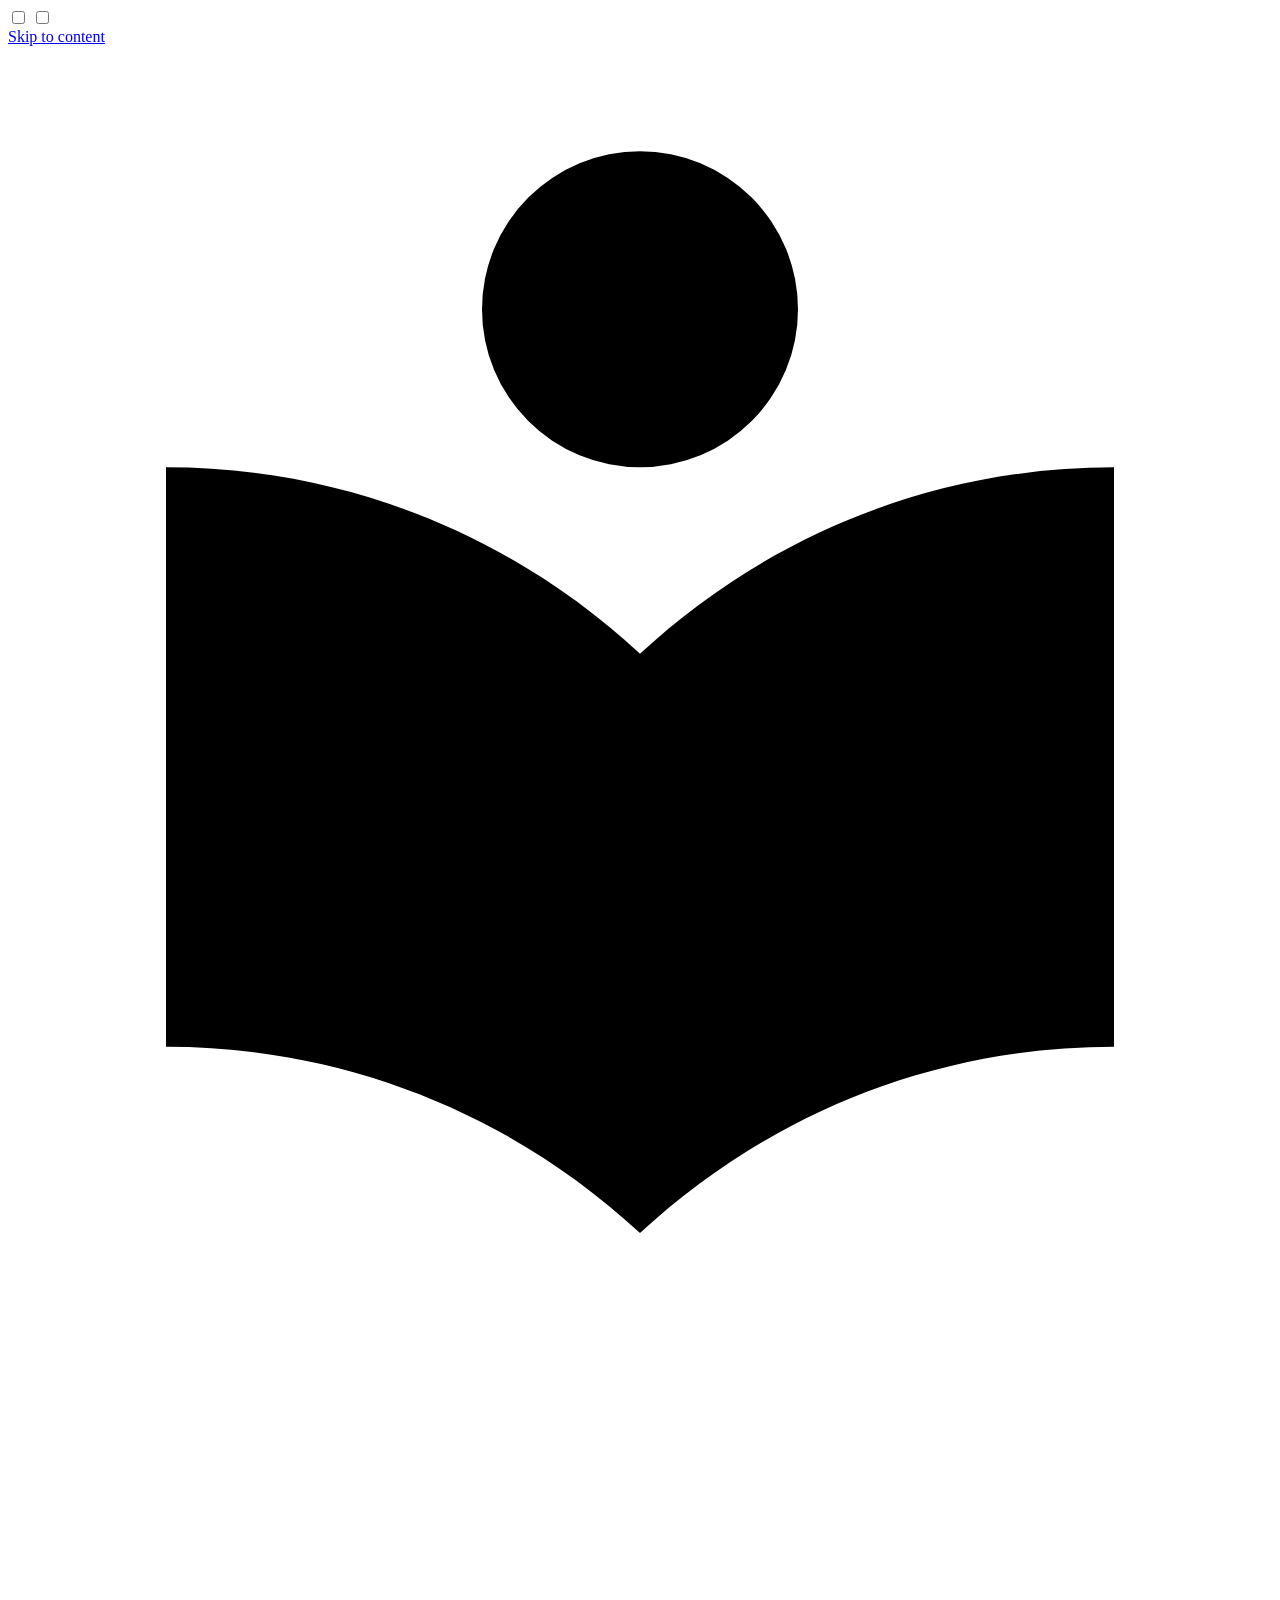
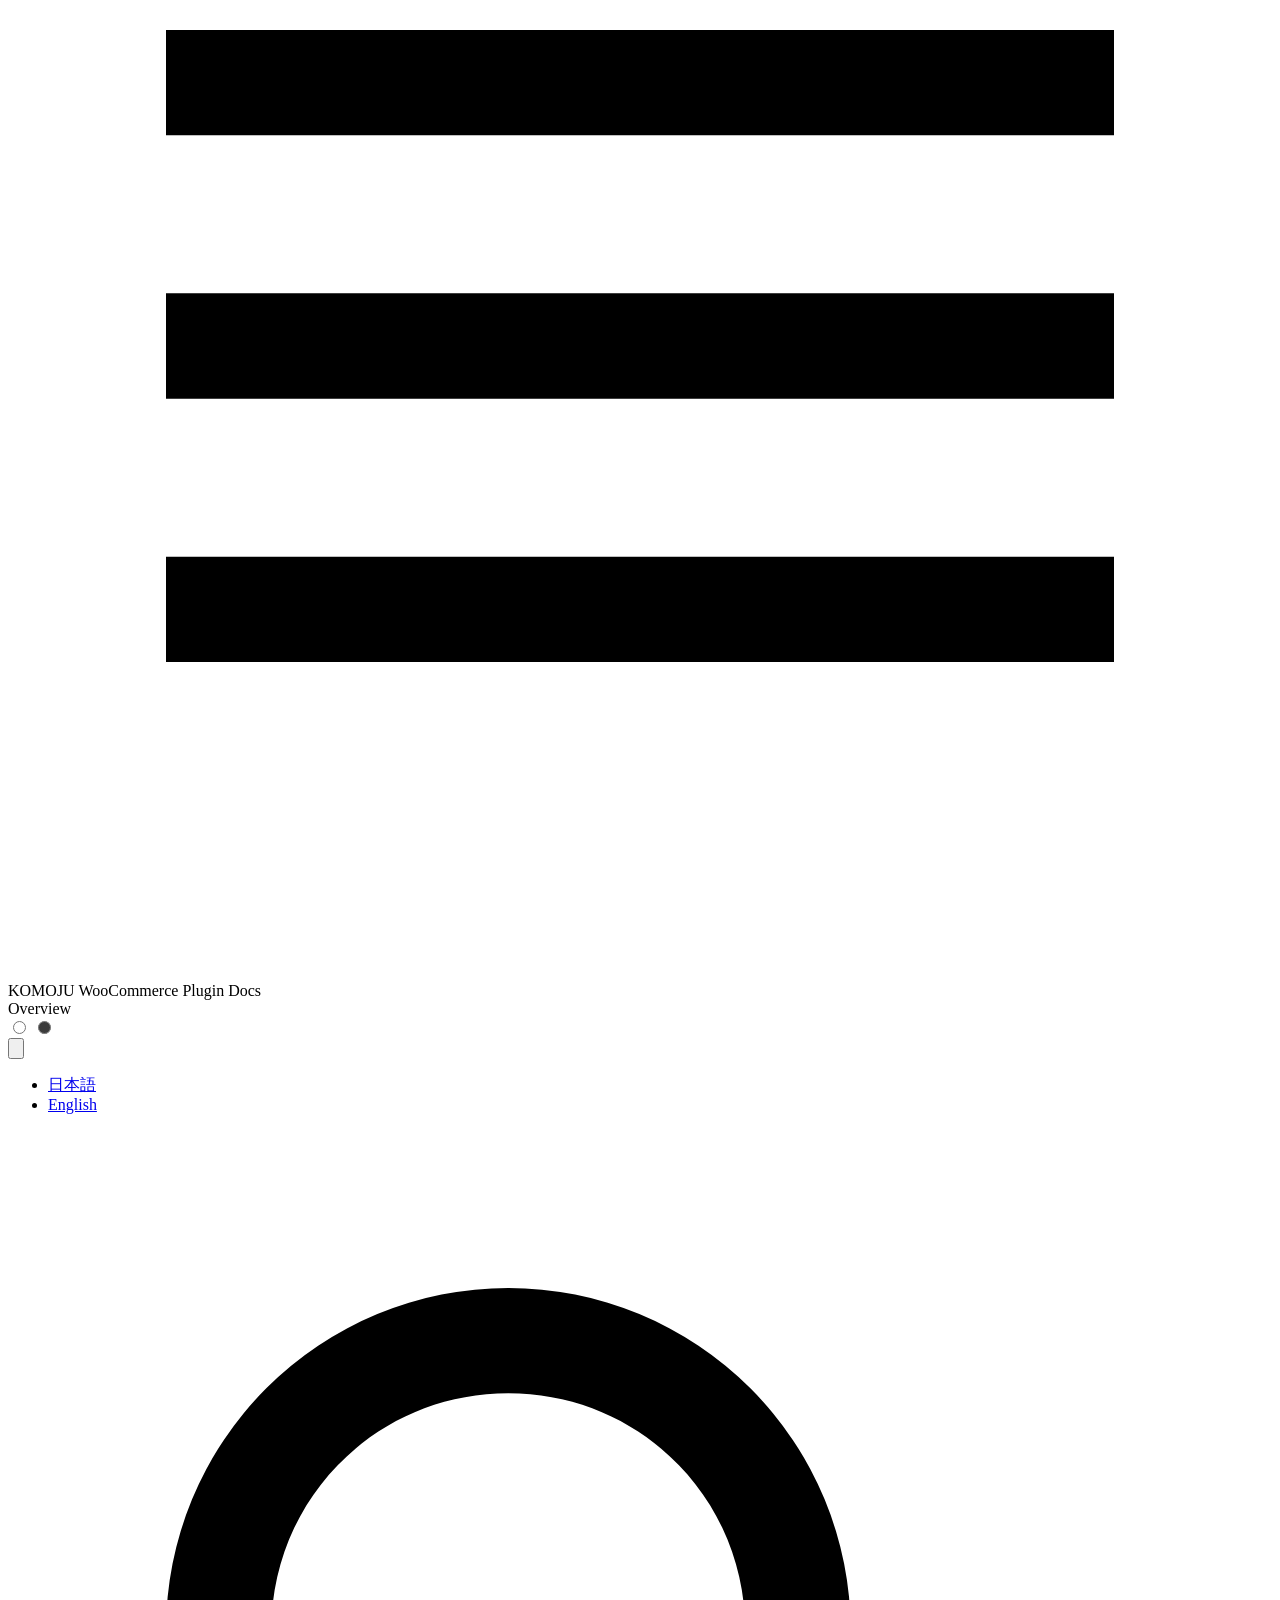
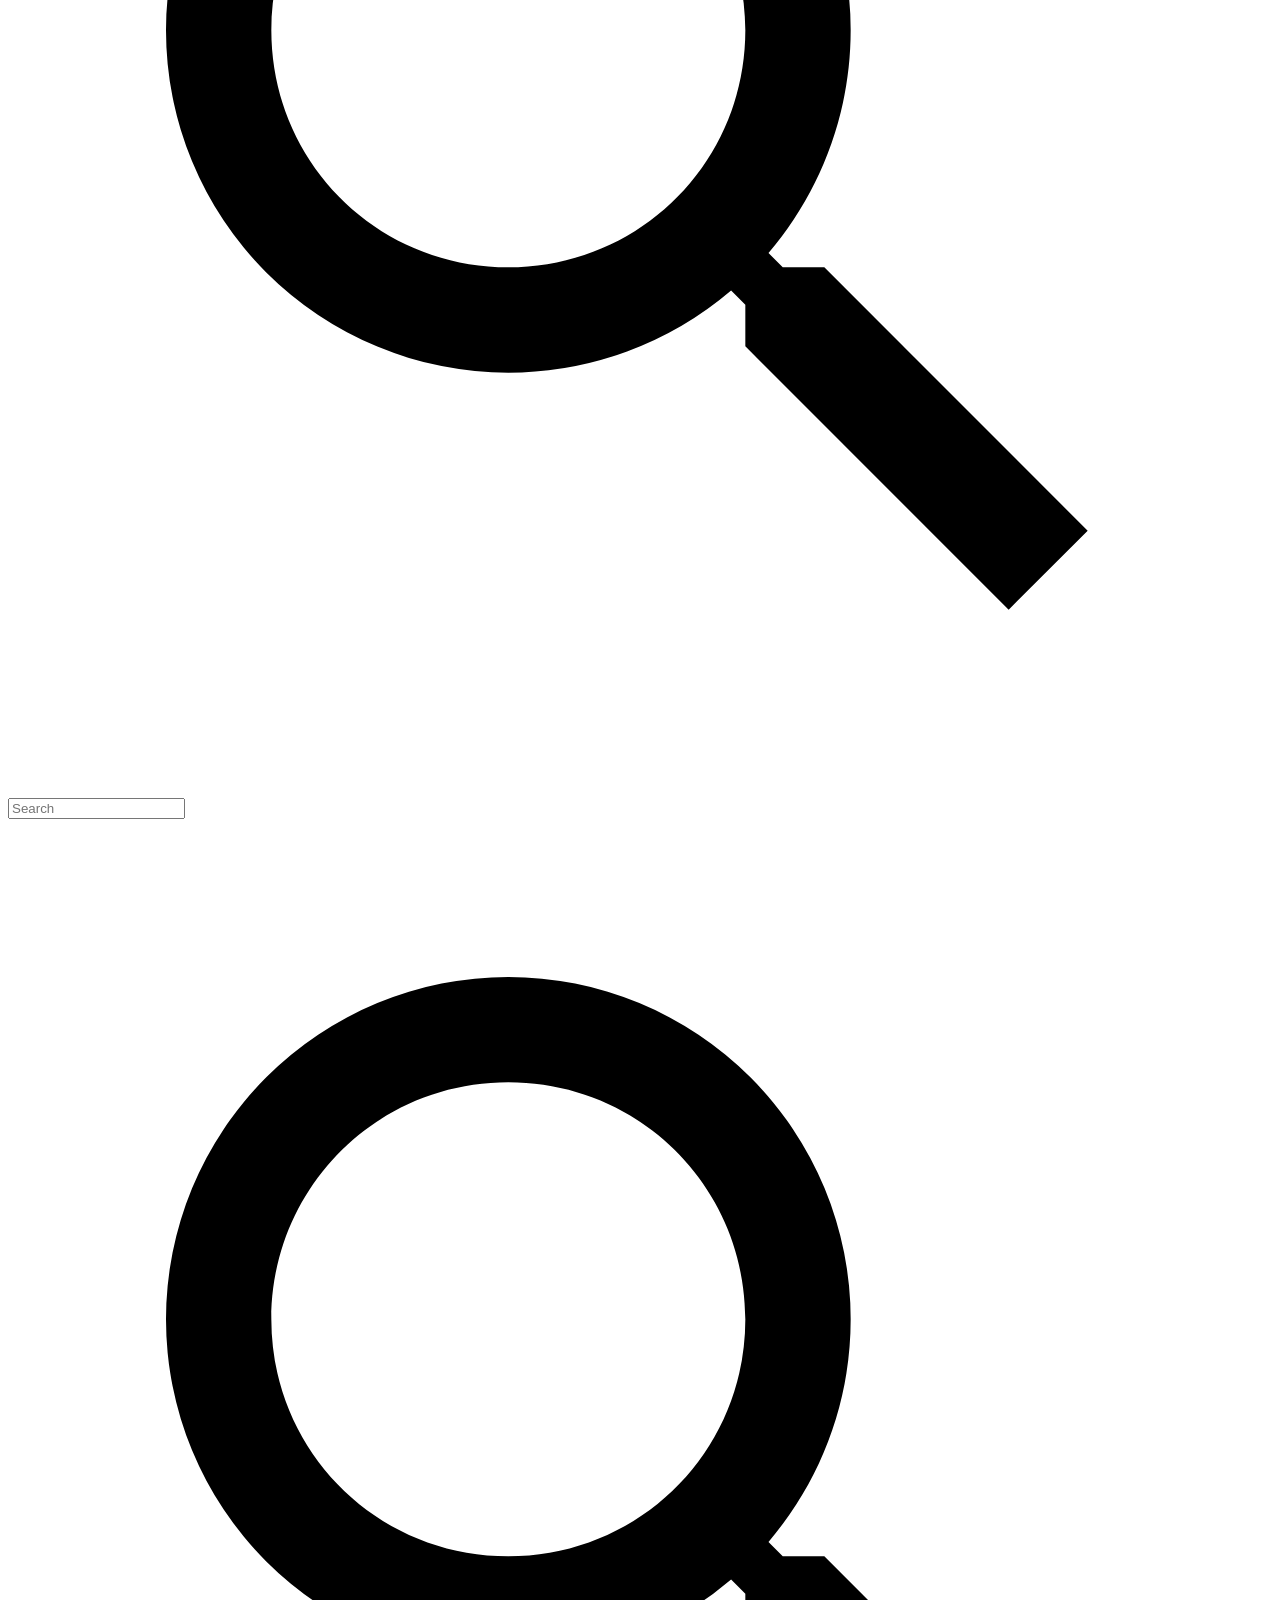
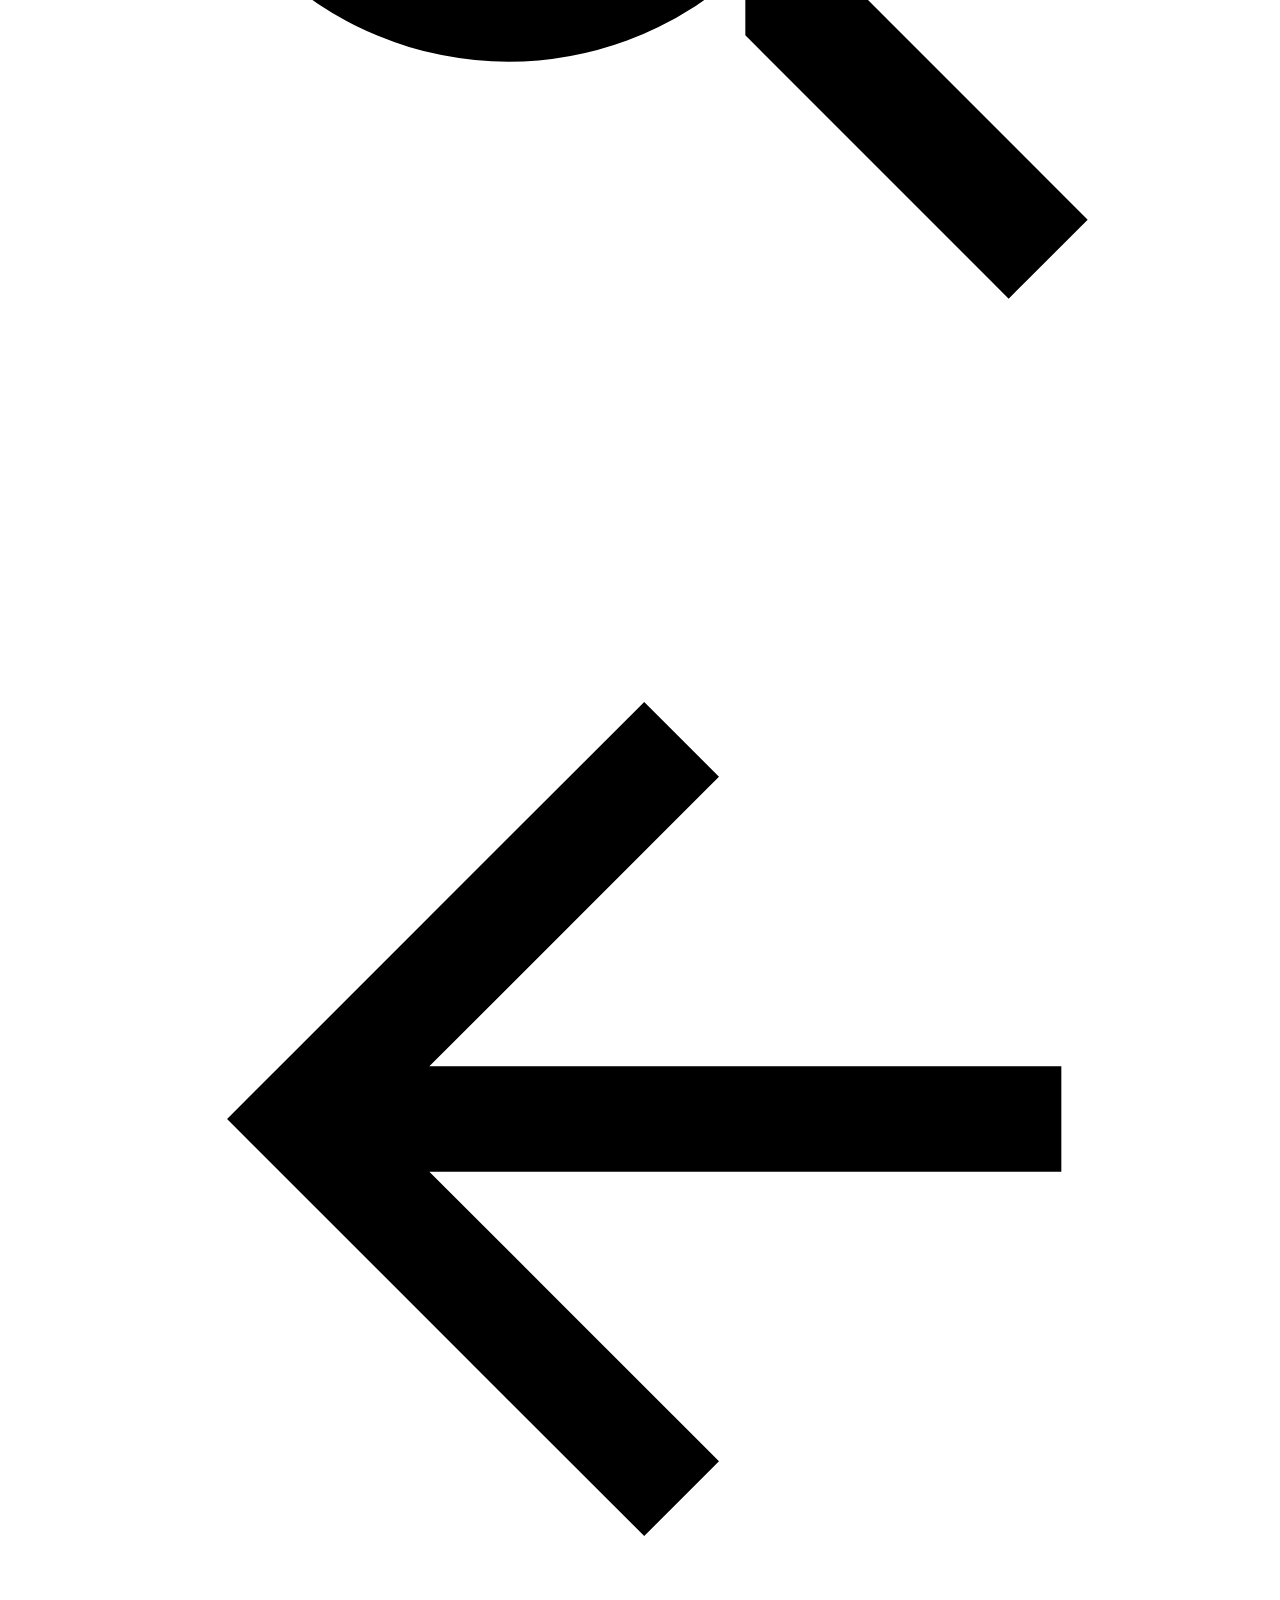
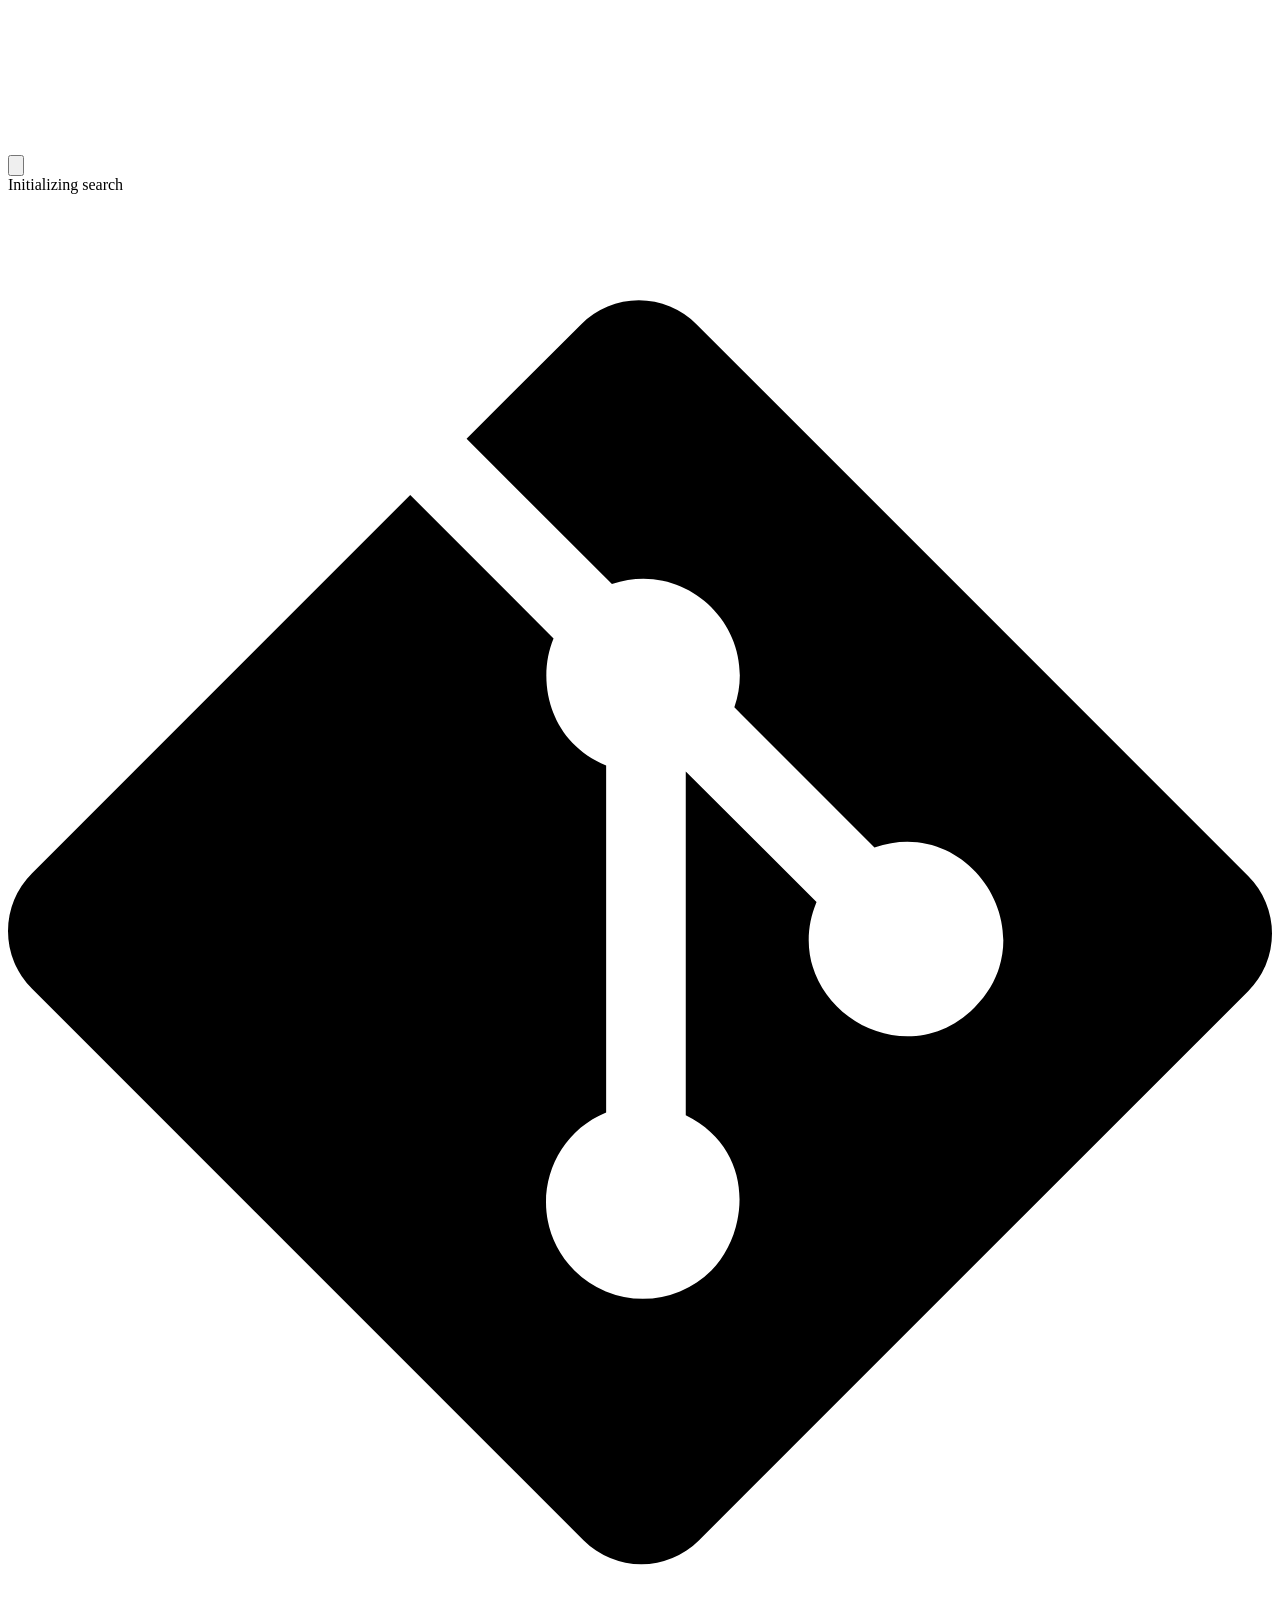
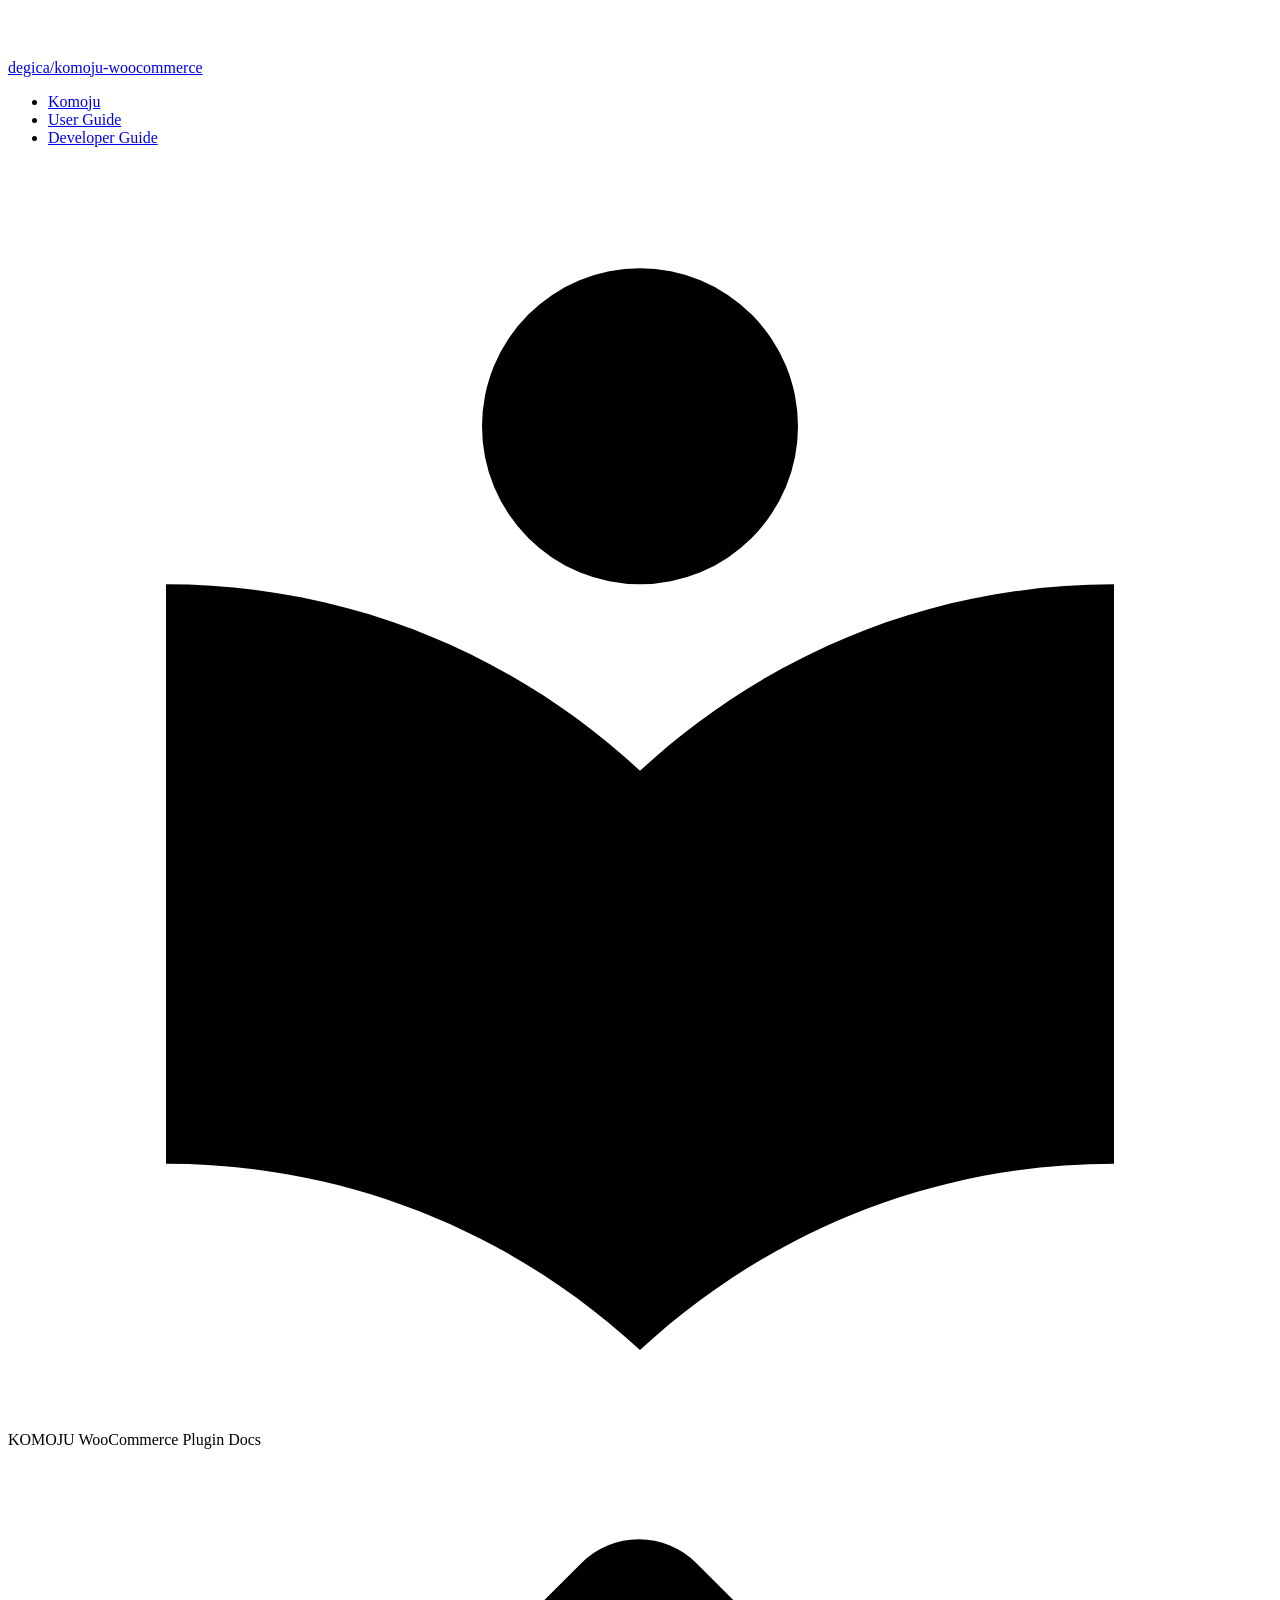
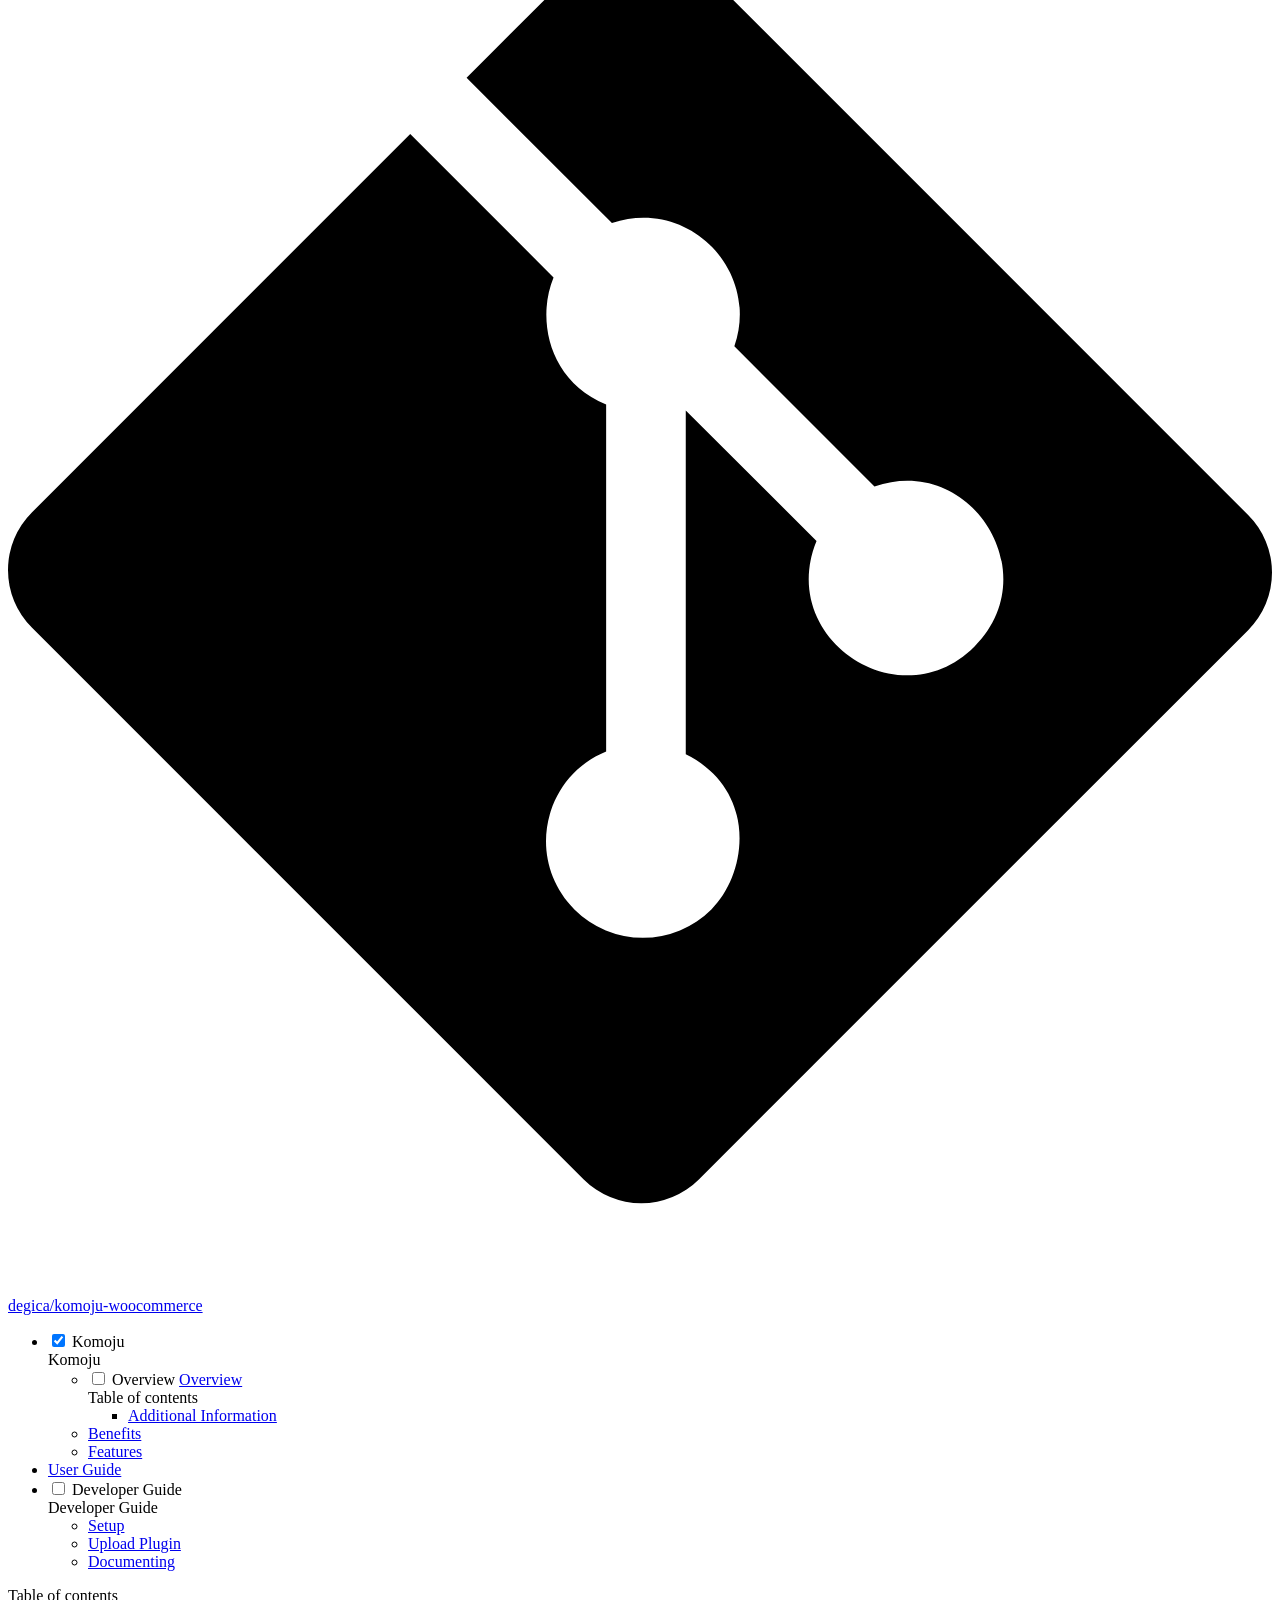
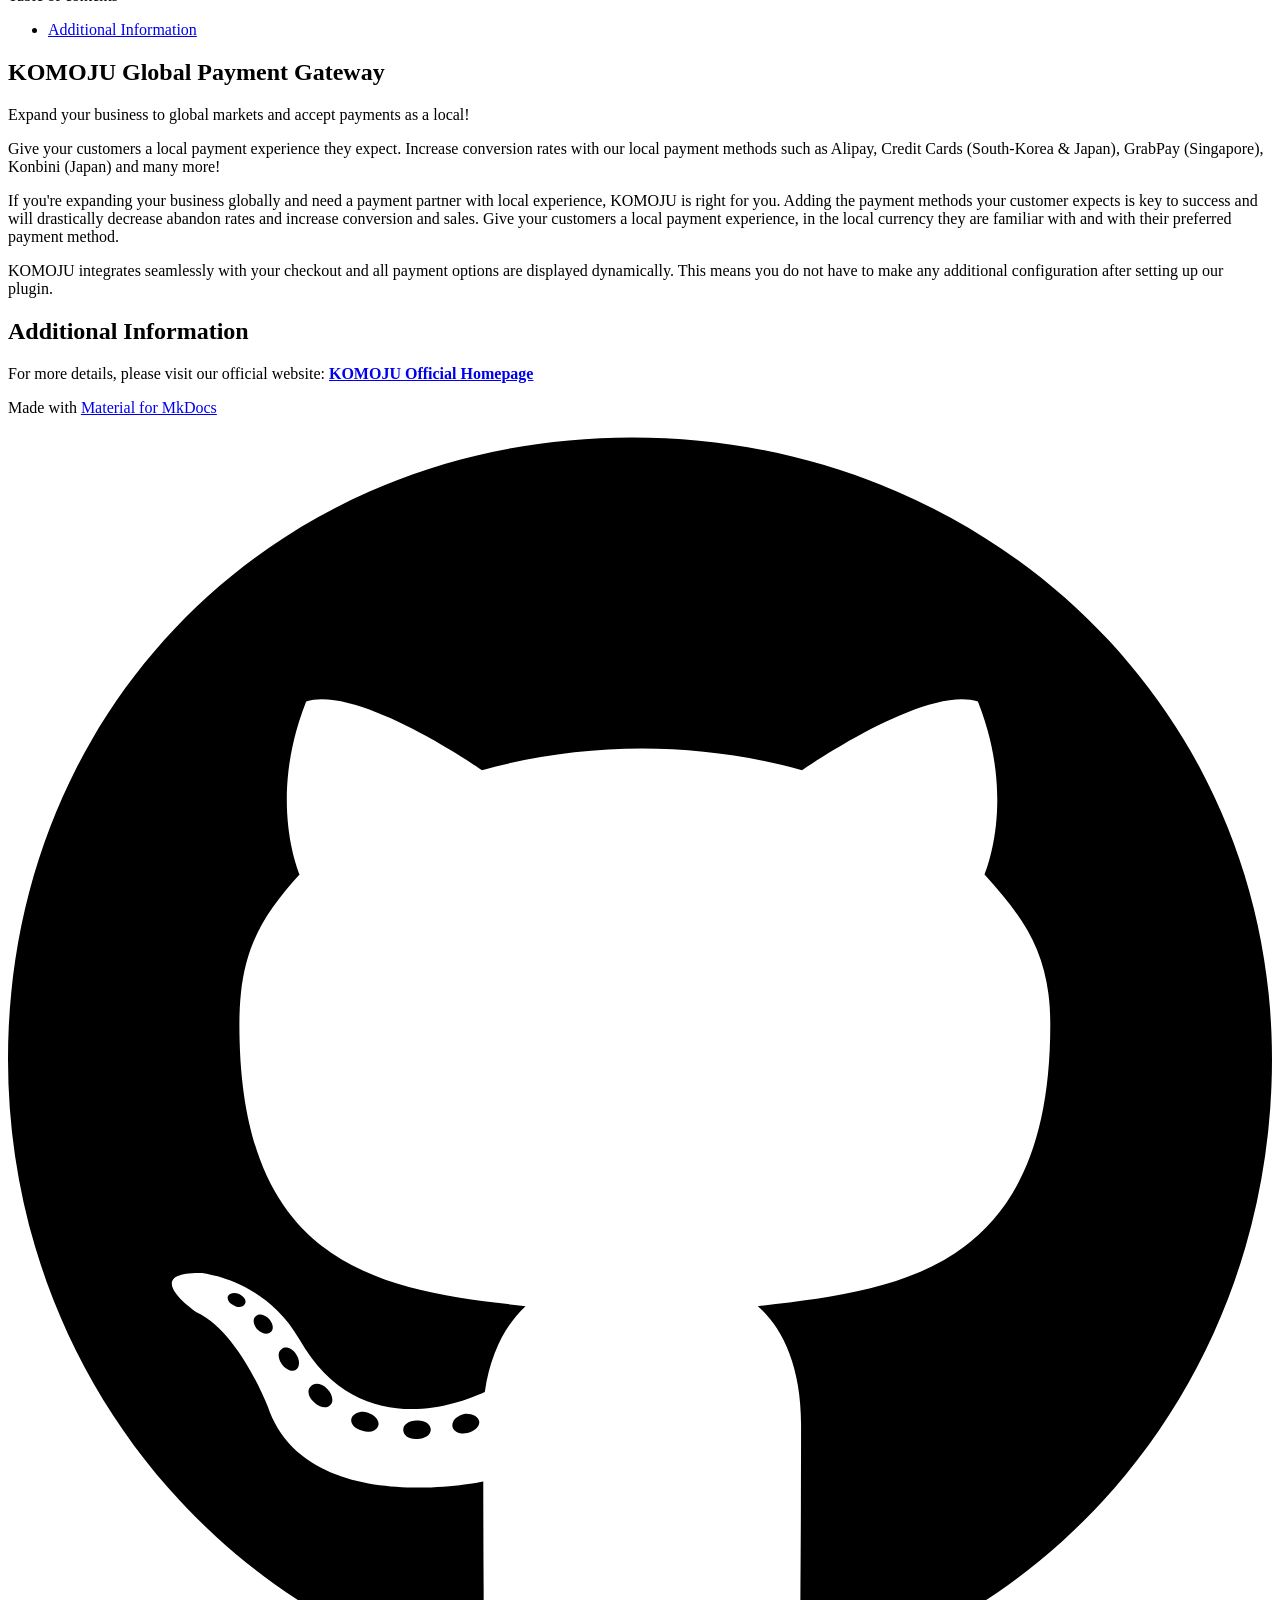
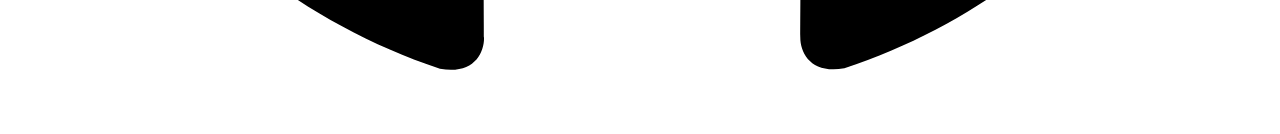
==== en/index.html @ 66b5ccc5 "Deploy docs" ====
<!doctype html>
<html lang="en" class="no-js">
  <head>
    
      <meta charset="utf-8">
      <meta name="viewport" content="width=device-width,initial-scale=1">
      
      
      
        <link rel="canonical" href="https://tech.degica.com/komoju-woocommerce/en/">
      
      
      
        <link rel="next" href="komoju/benefits/">
      
      
      <link rel="icon" href="../assets/images/favicon.png">
      <meta name="generator" content="mkdocs-1.6.1, mkdocs-material-9.6.7">
    
    
      
        <title>Overview - KOMOJU WooCommerce Plugin Docs</title>
      
    
    
      <link rel="stylesheet" href="../assets/stylesheets/main.8608ea7d.min.css">
      
        
        <link rel="stylesheet" href="../assets/stylesheets/palette.06af60db.min.css">
      
      


    
    
      
    
    
      
        
        
        <link rel="preconnect" href="https://fonts.gstatic.com" crossorigin>
        <link rel="stylesheet" href="https://fonts.googleapis.com/css?family=Roboto:300,300i,400,400i,700,700i%7CRoboto+Mono:400,400i,700,700i&display=fallback">
        <style>:root{--md-text-font:"Roboto";--md-code-font:"Roboto Mono"}</style>
      
    
    
    <script>__md_scope=new URL("..",location),__md_hash=e=>[...e].reduce(((e,_)=>(e<<5)-e+_.charCodeAt(0)),0),__md_get=(e,_=localStorage,t=__md_scope)=>JSON.parse(_.getItem(t.pathname+"."+e)),__md_set=(e,_,t=localStorage,a=__md_scope)=>{try{t.setItem(a.pathname+"."+e,JSON.stringify(_))}catch(e){}}</script>
    
      

    
    
    
  </head>
  
  
    
    
      
    
    
    
    
    <body dir="ltr" data-md-color-scheme="default" data-md-color-primary="indigo" data-md-color-accent="indigo">
  
    
    <input class="md-toggle" data-md-toggle="drawer" type="checkbox" id="__drawer" autocomplete="off">
    <input class="md-toggle" data-md-toggle="search" type="checkbox" id="__search" autocomplete="off">
    <label class="md-overlay" for="__drawer"></label>
    <div data-md-component="skip">
      
        
        <a href="#komoju-global-payment-gateway" class="md-skip">
          Skip to content
        </a>
      
    </div>
    <div data-md-component="announce">
      
    </div>
    
    
      

<header class="md-header" data-md-component="header">
  <nav class="md-header__inner md-grid" aria-label="Header">
    <a href="./" title="KOMOJU WooCommerce Plugin Docs" class="md-header__button md-logo" aria-label="KOMOJU WooCommerce Plugin Docs" data-md-component="logo">
      
  
  <svg xmlns="http://www.w3.org/2000/svg" viewBox="0 0 24 24"><path d="M12 8a3 3 0 0 0 3-3 3 3 0 0 0-3-3 3 3 0 0 0-3 3 3 3 0 0 0 3 3m0 3.54C9.64 9.35 6.5 8 3 8v11c3.5 0 6.64 1.35 9 3.54 2.36-2.19 5.5-3.54 9-3.54V8c-3.5 0-6.64 1.35-9 3.54"/></svg>

    </a>
    <label class="md-header__button md-icon" for="__drawer">
      
      <svg xmlns="http://www.w3.org/2000/svg" viewBox="0 0 24 24"><path d="M3 6h18v2H3zm0 5h18v2H3zm0 5h18v2H3z"/></svg>
    </label>
    <div class="md-header__title" data-md-component="header-title">
      <div class="md-header__ellipsis">
        <div class="md-header__topic">
          <span class="md-ellipsis">
            KOMOJU WooCommerce Plugin Docs
          </span>
        </div>
        <div class="md-header__topic" data-md-component="header-topic">
          <span class="md-ellipsis">
            
              Overview
            
          </span>
        </div>
      </div>
    </div>
    
      
        <form class="md-header__option" data-md-component="palette">
  
    
    
    
    <input class="md-option" data-md-color-media="(prefers-color-scheme: light)" data-md-color-scheme="default" data-md-color-primary="indigo" data-md-color-accent="indigo"  aria-label="Switch to dark mode"  type="radio" name="__palette" id="__palette_0">
    
      <label class="md-header__button md-icon" title="Switch to dark mode" for="__palette_1" hidden>
        <svg xmlns="http://www.w3.org/2000/svg" viewBox="0 0 24 24"><path d="M12 8a4 4 0 0 0-4 4 4 4 0 0 0 4 4 4 4 0 0 0 4-4 4 4 0 0 0-4-4m0 10a6 6 0 0 1-6-6 6 6 0 0 1 6-6 6 6 0 0 1 6 6 6 6 0 0 1-6 6m8-9.31V4h-4.69L12 .69 8.69 4H4v4.69L.69 12 4 15.31V20h4.69L12 23.31 15.31 20H20v-4.69L23.31 12z"/></svg>
      </label>
    
  
    
    
    
    <input class="md-option" data-md-color-media="(prefers-color-scheme: dark)" data-md-color-scheme="slate" data-md-color-primary="indigo" data-md-color-accent="indigo"  aria-label="Switch to system preference"  type="radio" name="__palette" id="__palette_1">
    
      <label class="md-header__button md-icon" title="Switch to system preference" for="__palette_0" hidden>
        <svg xmlns="http://www.w3.org/2000/svg" viewBox="0 0 24 24"><path d="M12 18c-.89 0-1.74-.2-2.5-.55C11.56 16.5 13 14.42 13 12s-1.44-4.5-3.5-5.45C10.26 6.2 11.11 6 12 6a6 6 0 0 1 6 6 6 6 0 0 1-6 6m8-9.31V4h-4.69L12 .69 8.69 4H4v4.69L.69 12 4 15.31V20h4.69L12 23.31 15.31 20H20v-4.69L23.31 12z"/></svg>
      </label>
    
  
</form>
      
    
    
      <script>var palette=__md_get("__palette");if(palette&&palette.color){if("(prefers-color-scheme)"===palette.color.media){var media=matchMedia("(prefers-color-scheme: light)"),input=document.querySelector(media.matches?"[data-md-color-media='(prefers-color-scheme: light)']":"[data-md-color-media='(prefers-color-scheme: dark)']");palette.color.media=input.getAttribute("data-md-color-media"),palette.color.scheme=input.getAttribute("data-md-color-scheme"),palette.color.primary=input.getAttribute("data-md-color-primary"),palette.color.accent=input.getAttribute("data-md-color-accent")}for(var[key,value]of Object.entries(palette.color))document.body.setAttribute("data-md-color-"+key,value)}</script>
    
    
      <div class="md-header__option">
  <div class="md-select">
    
    <button class="md-header__button md-icon" aria-label="Select language">
      <svg xmlns="http://www.w3.org/2000/svg" viewBox="0 0 24 24"><path d="m12.87 15.07-2.54-2.51.03-.03A17.5 17.5 0 0 0 14.07 6H17V4h-7V2H8v2H1v2h11.17C11.5 7.92 10.44 9.75 9 11.35 8.07 10.32 7.3 9.19 6.69 8h-2c.73 1.63 1.73 3.17 2.98 4.56l-5.09 5.02L4 19l5-5 3.11 3.11zM18.5 10h-2L12 22h2l1.12-3h4.75L21 22h2zm-2.62 7 1.62-4.33L19.12 17z"/></svg>
    </button>
    <div class="md-select__inner">
      <ul class="md-select__list">
        
          <li class="md-select__item">
            <a href="/komoju-woocommerce/" hreflang="ja" class="md-select__link">
              日本語
            </a>
          </li>
        
          <li class="md-select__item">
            <a href="/komoju-woocommerce/en/" hreflang="en" class="md-select__link">
              English
            </a>
          </li>
        
      </ul>
    </div>
  </div>
</div>
    
    
      <label class="md-header__button md-icon" for="__search">
        
        <svg xmlns="http://www.w3.org/2000/svg" viewBox="0 0 24 24"><path d="M9.5 3A6.5 6.5 0 0 1 16 9.5c0 1.61-.59 3.09-1.56 4.23l.27.27h.79l5 5-1.5 1.5-5-5v-.79l-.27-.27A6.52 6.52 0 0 1 9.5 16 6.5 6.5 0 0 1 3 9.5 6.5 6.5 0 0 1 9.5 3m0 2C7 5 5 7 5 9.5S7 14 9.5 14 14 12 14 9.5 12 5 9.5 5"/></svg>
      </label>
      <div class="md-search" data-md-component="search" role="dialog">
  <label class="md-search__overlay" for="__search"></label>
  <div class="md-search__inner" role="search">
    <form class="md-search__form" name="search">
      <input type="text" class="md-search__input" name="query" aria-label="Search" placeholder="Search" autocapitalize="off" autocorrect="off" autocomplete="off" spellcheck="false" data-md-component="search-query" required>
      <label class="md-search__icon md-icon" for="__search">
        
        <svg xmlns="http://www.w3.org/2000/svg" viewBox="0 0 24 24"><path d="M9.5 3A6.5 6.5 0 0 1 16 9.5c0 1.61-.59 3.09-1.56 4.23l.27.27h.79l5 5-1.5 1.5-5-5v-.79l-.27-.27A6.52 6.52 0 0 1 9.5 16 6.5 6.5 0 0 1 3 9.5 6.5 6.5 0 0 1 9.5 3m0 2C7 5 5 7 5 9.5S7 14 9.5 14 14 12 14 9.5 12 5 9.5 5"/></svg>
        
        <svg xmlns="http://www.w3.org/2000/svg" viewBox="0 0 24 24"><path d="M20 11v2H8l5.5 5.5-1.42 1.42L4.16 12l7.92-7.92L13.5 5.5 8 11z"/></svg>
      </label>
      <nav class="md-search__options" aria-label="Search">
        
        <button type="reset" class="md-search__icon md-icon" title="Clear" aria-label="Clear" tabindex="-1">
          
          <svg xmlns="http://www.w3.org/2000/svg" viewBox="0 0 24 24"><path d="M19 6.41 17.59 5 12 10.59 6.41 5 5 6.41 10.59 12 5 17.59 6.41 19 12 13.41 17.59 19 19 17.59 13.41 12z"/></svg>
        </button>
      </nav>
      
        <div class="md-search__suggest" data-md-component="search-suggest"></div>
      
    </form>
    <div class="md-search__output">
      <div class="md-search__scrollwrap" tabindex="0" data-md-scrollfix>
        <div class="md-search-result" data-md-component="search-result">
          <div class="md-search-result__meta">
            Initializing search
          </div>
          <ol class="md-search-result__list" role="presentation"></ol>
        </div>
      </div>
    </div>
  </div>
</div>
    
    
      <div class="md-header__source">
        <a href="https://github.com/degica/komoju-woocommerce" title="Go to repository" class="md-source" data-md-component="source">
  <div class="md-source__icon md-icon">
    
    <svg xmlns="http://www.w3.org/2000/svg" viewBox="0 0 448 512"><!--! Font Awesome Free 6.7.2 by @fontawesome - https://fontawesome.com License - https://fontawesome.com/license/free (Icons: CC BY 4.0, Fonts: SIL OFL 1.1, Code: MIT License) Copyright 2024 Fonticons, Inc.--><path d="M439.55 236.05 244 40.45a28.87 28.87 0 0 0-40.81 0l-40.66 40.63 51.52 51.52c27.06-9.14 52.68 16.77 43.39 43.68l49.66 49.66c34.23-11.8 61.18 31 35.47 56.69-26.49 26.49-70.21-2.87-56-37.34L240.22 199v121.85c25.3 12.54 22.26 41.85 9.08 55a34.34 34.34 0 0 1-48.55 0c-17.57-17.6-11.07-46.91 11.25-56v-123c-20.8-8.51-24.6-30.74-18.64-45L142.57 101 8.45 235.14a28.86 28.86 0 0 0 0 40.81l195.61 195.6a28.86 28.86 0 0 0 40.8 0l194.69-194.69a28.86 28.86 0 0 0 0-40.81"/></svg>
  </div>
  <div class="md-source__repository">
    degica/komoju-woocommerce
  </div>
</a>
      </div>
    
  </nav>
  
</header>
    
    <div class="md-container" data-md-component="container">
      
      
        
          
            
<nav class="md-tabs" aria-label="Tabs" data-md-component="tabs">
  <div class="md-grid">
    <ul class="md-tabs__list">
      
        
  
  
    
  
  
    
    
      <li class="md-tabs__item md-tabs__item--active">
        <a href="./" class="md-tabs__link">
          
  
  Komoju

        </a>
      </li>
    
  

      
        
  
  
  
    <li class="md-tabs__item">
      <a href="user_guide/getting_started/" class="md-tabs__link">
        
  
    
  
  User Guide

      </a>
    </li>
  

      
        
  
  
  
    
    
      <li class="md-tabs__item">
        <a href="developer_guide/dev_setup/" class="md-tabs__link">
          
  
  Developer Guide

        </a>
      </li>
    
  

      
    </ul>
  </div>
</nav>
          
        
      
      <main class="md-main" data-md-component="main">
        <div class="md-main__inner md-grid">
          
            
              
              <div class="md-sidebar md-sidebar--primary" data-md-component="sidebar" data-md-type="navigation" >
                <div class="md-sidebar__scrollwrap">
                  <div class="md-sidebar__inner">
                    


  


<nav class="md-nav md-nav--primary md-nav--lifted" aria-label="Navigation" data-md-level="0">
  <label class="md-nav__title" for="__drawer">
    <a href="./" title="KOMOJU WooCommerce Plugin Docs" class="md-nav__button md-logo" aria-label="KOMOJU WooCommerce Plugin Docs" data-md-component="logo">
      
  
  <svg xmlns="http://www.w3.org/2000/svg" viewBox="0 0 24 24"><path d="M12 8a3 3 0 0 0 3-3 3 3 0 0 0-3-3 3 3 0 0 0-3 3 3 3 0 0 0 3 3m0 3.54C9.64 9.35 6.5 8 3 8v11c3.5 0 6.64 1.35 9 3.54 2.36-2.19 5.5-3.54 9-3.54V8c-3.5 0-6.64 1.35-9 3.54"/></svg>

    </a>
    KOMOJU WooCommerce Plugin Docs
  </label>
  
    <div class="md-nav__source">
      <a href="https://github.com/degica/komoju-woocommerce" title="Go to repository" class="md-source" data-md-component="source">
  <div class="md-source__icon md-icon">
    
    <svg xmlns="http://www.w3.org/2000/svg" viewBox="0 0 448 512"><!--! Font Awesome Free 6.7.2 by @fontawesome - https://fontawesome.com License - https://fontawesome.com/license/free (Icons: CC BY 4.0, Fonts: SIL OFL 1.1, Code: MIT License) Copyright 2024 Fonticons, Inc.--><path d="M439.55 236.05 244 40.45a28.87 28.87 0 0 0-40.81 0l-40.66 40.63 51.52 51.52c27.06-9.14 52.68 16.77 43.39 43.68l49.66 49.66c34.23-11.8 61.18 31 35.47 56.69-26.49 26.49-70.21-2.87-56-37.34L240.22 199v121.85c25.3 12.54 22.26 41.85 9.08 55a34.34 34.34 0 0 1-48.55 0c-17.57-17.6-11.07-46.91 11.25-56v-123c-20.8-8.51-24.6-30.74-18.64-45L142.57 101 8.45 235.14a28.86 28.86 0 0 0 0 40.81l195.61 195.6a28.86 28.86 0 0 0 40.8 0l194.69-194.69a28.86 28.86 0 0 0 0-40.81"/></svg>
  </div>
  <div class="md-source__repository">
    degica/komoju-woocommerce
  </div>
</a>
    </div>
  
  <ul class="md-nav__list" data-md-scrollfix>
    
      
      
  
  
    
  
  
  
    
    
    
      
        
        
      
      
    
    
    <li class="md-nav__item md-nav__item--active md-nav__item--section md-nav__item--nested">
      
        
        
        <input class="md-nav__toggle md-toggle " type="checkbox" id="__nav_1" checked>
        
          
          <label class="md-nav__link" for="__nav_1" id="__nav_1_label" tabindex="">
            
  
  <span class="md-ellipsis">
    Komoju
    
  </span>
  

            <span class="md-nav__icon md-icon"></span>
          </label>
        
        <nav class="md-nav" data-md-level="1" aria-labelledby="__nav_1_label" aria-expanded="true">
          <label class="md-nav__title" for="__nav_1">
            <span class="md-nav__icon md-icon"></span>
            Komoju
          </label>
          <ul class="md-nav__list" data-md-scrollfix>
            
              
                
  
  
    
  
  
  
    <li class="md-nav__item md-nav__item--active">
      
      <input class="md-nav__toggle md-toggle" type="checkbox" id="__toc">
      
      
        
      
      
        <label class="md-nav__link md-nav__link--active" for="__toc">
          
  
  <span class="md-ellipsis">
    Overview
    
  </span>
  

          <span class="md-nav__icon md-icon"></span>
        </label>
      
      <a href="./" class="md-nav__link md-nav__link--active">
        
  
  <span class="md-ellipsis">
    Overview
    
  </span>
  

      </a>
      
        

<nav class="md-nav md-nav--secondary" aria-label="Table of contents">
  
  
  
    
  
  
    <label class="md-nav__title" for="__toc">
      <span class="md-nav__icon md-icon"></span>
      Table of contents
    </label>
    <ul class="md-nav__list" data-md-component="toc" data-md-scrollfix>
      
        <li class="md-nav__item">
  <a href="#additional-information" class="md-nav__link">
    <span class="md-ellipsis">
      Additional Information
    </span>
  </a>
  
</li>
      
    </ul>
  
</nav>
      
    </li>
  

              
            
              
                
  
  
  
  
    <li class="md-nav__item">
      <a href="komoju/benefits/" class="md-nav__link">
        
  
  <span class="md-ellipsis">
    Benefits
    
  </span>
  

      </a>
    </li>
  

              
            
              
                
  
  
  
  
    <li class="md-nav__item">
      <a href="komoju/features/" class="md-nav__link">
        
  
  <span class="md-ellipsis">
    Features
    
  </span>
  

      </a>
    </li>
  

              
            
          </ul>
        </nav>
      
    </li>
  

    
      
      
  
  
  
  
    <li class="md-nav__item">
      <a href="user_guide/getting_started/" class="md-nav__link">
        
  
  <span class="md-ellipsis">
    User Guide
    
  </span>
  

      </a>
    </li>
  

    
      
      
  
  
  
  
    
    
    
      
      
    
    
    <li class="md-nav__item md-nav__item--nested">
      
        
        
        <input class="md-nav__toggle md-toggle " type="checkbox" id="__nav_3" >
        
          
          <label class="md-nav__link" for="__nav_3" id="__nav_3_label" tabindex="0">
            
  
  <span class="md-ellipsis">
    Developer Guide
    
  </span>
  

            <span class="md-nav__icon md-icon"></span>
          </label>
        
        <nav class="md-nav" data-md-level="1" aria-labelledby="__nav_3_label" aria-expanded="false">
          <label class="md-nav__title" for="__nav_3">
            <span class="md-nav__icon md-icon"></span>
            Developer Guide
          </label>
          <ul class="md-nav__list" data-md-scrollfix>
            
              
                
  
  
  
  
    <li class="md-nav__item">
      <a href="developer_guide/dev_setup/" class="md-nav__link">
        
  
  <span class="md-ellipsis">
    Setup
    
  </span>
  

      </a>
    </li>
  

              
            
              
                
  
  
  
  
    <li class="md-nav__item">
      <a href="developer_guide/uploading_to_wordpress_store/" class="md-nav__link">
        
  
  <span class="md-ellipsis">
    Upload Plugin
    
  </span>
  

      </a>
    </li>
  

              
            
              
                
  
  
  
  
    <li class="md-nav__item">
      <a href="developer_guide/documenting/" class="md-nav__link">
        
  
  <span class="md-ellipsis">
    Documenting
    
  </span>
  

      </a>
    </li>
  

              
            
          </ul>
        </nav>
      
    </li>
  

    
  </ul>
</nav>
                  </div>
                </div>
              </div>
            
            
              
              <div class="md-sidebar md-sidebar--secondary" data-md-component="sidebar" data-md-type="toc" >
                <div class="md-sidebar__scrollwrap">
                  <div class="md-sidebar__inner">
                    

<nav class="md-nav md-nav--secondary" aria-label="Table of contents">
  
  
  
    
  
  
    <label class="md-nav__title" for="__toc">
      <span class="md-nav__icon md-icon"></span>
      Table of contents
    </label>
    <ul class="md-nav__list" data-md-component="toc" data-md-scrollfix>
      
        <li class="md-nav__item">
  <a href="#additional-information" class="md-nav__link">
    <span class="md-ellipsis">
      Additional Information
    </span>
  </a>
  
</li>
      
    </ul>
  
</nav>
                  </div>
                </div>
              </div>
            
          
          
            <div class="md-content" data-md-component="content">
              <article class="md-content__inner md-typeset">
                
                  


  
  


<h1 id="komoju-global-payment-gateway">KOMOJU Global Payment Gateway</h1>
<p>Expand your business to global markets and accept payments as a local!</p>
<p>Give your customers a local payment experience they expect. Increase conversion rates with our local payment methods such as Alipay, Credit Cards (South-Korea &amp; Japan), GrabPay (Singapore), Konbini (Japan) and many more!</p>
<p>If you're expanding your business globally and need a payment partner with local experience, KOMOJU is right for you. Adding the payment methods your customer expects is key to success and will drastically decrease abandon rates and increase conversion and sales. Give your customers a local payment experience, in the local currency they are familiar with and with their preferred payment method.</p>
<p>KOMOJU integrates seamlessly with your checkout and all payment options are displayed dynamically. This means you do not have to make any additional configuration after setting up our plugin.</p>
<h2 id="additional-information">Additional Information</h2>
<p>For more details, please visit our official website:
<a href="https://en.komoju.com/"><strong>KOMOJU Official Homepage</strong></a></p>












                
              </article>
            </div>
          
          
<script>var target=document.getElementById(location.hash.slice(1));target&&target.name&&(target.checked=target.name.startsWith("__tabbed_"))</script>
        </div>
        
          <button type="button" class="md-top md-icon" data-md-component="top" hidden>
  
  <svg xmlns="http://www.w3.org/2000/svg" viewBox="0 0 24 24"><path d="M13 20h-2V8l-5.5 5.5-1.42-1.42L12 4.16l7.92 7.92-1.42 1.42L13 8z"/></svg>
  Back to top
</button>
        
      </main>
      
        <footer class="md-footer">
  
  <div class="md-footer-meta md-typeset">
    <div class="md-footer-meta__inner md-grid">
      <div class="md-copyright">
  
  
    Made with
    <a href="https://squidfunk.github.io/mkdocs-material/" target="_blank" rel="noopener">
      Material for MkDocs
    </a>
  
</div>
      
        <div class="md-social">
  
    
    
    
    
    <a href="https://github.com/degica/komoju-woocommerce" target="_blank" rel="noopener" title="GitHub" class="md-social__link">
      <svg xmlns="http://www.w3.org/2000/svg" viewBox="0 0 496 512"><!--! Font Awesome Free 6.7.2 by @fontawesome - https://fontawesome.com License - https://fontawesome.com/license/free (Icons: CC BY 4.0, Fonts: SIL OFL 1.1, Code: MIT License) Copyright 2024 Fonticons, Inc.--><path d="M165.9 397.4c0 2-2.3 3.6-5.2 3.6-3.3.3-5.6-1.3-5.6-3.6 0-2 2.3-3.6 5.2-3.6 3-.3 5.6 1.3 5.6 3.6m-31.1-4.5c-.7 2 1.3 4.3 4.3 4.9 2.6 1 5.6 0 6.2-2s-1.3-4.3-4.3-5.2c-2.6-.7-5.5.3-6.2 2.3m44.2-1.7c-2.9.7-4.9 2.6-4.6 4.9.3 2 2.9 3.3 5.9 2.6 2.9-.7 4.9-2.6 4.6-4.6-.3-1.9-3-3.2-5.9-2.9M244.8 8C106.1 8 0 113.3 0 252c0 110.9 69.8 205.8 169.5 239.2 12.8 2.3 17.3-5.6 17.3-12.1 0-6.2-.3-40.4-.3-61.4 0 0-70 15-84.7-29.8 0 0-11.4-29.1-27.8-36.6 0 0-22.9-15.7 1.6-15.4 0 0 24.9 2 38.6 25.8 21.9 38.6 58.6 27.5 72.9 20.9 2.3-16 8.8-27.1 16-33.7-55.9-6.2-112.3-14.3-112.3-110.5 0-27.5 7.6-41.3 23.6-58.9-2.6-6.5-11.1-33.3 2.6-67.9 20.9-6.5 69 27 69 27 20-5.6 41.5-8.5 62.8-8.5s42.8 2.9 62.8 8.5c0 0 48.1-33.6 69-27 13.7 34.7 5.2 61.4 2.6 67.9 16 17.7 25.8 31.5 25.8 58.9 0 96.5-58.9 104.2-114.8 110.5 9.2 7.9 17 22.9 17 46.4 0 33.7-.3 75.4-.3 83.6 0 6.5 4.6 14.4 17.3 12.1C428.2 457.8 496 362.9 496 252 496 113.3 383.5 8 244.8 8M97.2 352.9c-1.3 1-1 3.3.7 5.2 1.6 1.6 3.9 2.3 5.2 1 1.3-1 1-3.3-.7-5.2-1.6-1.6-3.9-2.3-5.2-1m-10.8-8.1c-.7 1.3.3 2.9 2.3 3.9 1.6 1 3.6.7 4.3-.7.7-1.3-.3-2.9-2.3-3.9-2-.6-3.6-.3-4.3.7m32.4 35.6c-1.6 1.3-1 4.3 1.3 6.2 2.3 2.3 5.2 2.6 6.5 1 1.3-1.3.7-4.3-1.3-6.2-2.2-2.3-5.2-2.6-6.5-1m-11.4-14.7c-1.6 1-1.6 3.6 0 5.9s4.3 3.3 5.6 2.3c1.6-1.3 1.6-3.9 0-6.2-1.4-2.3-4-3.3-5.6-2"/></svg>
    </a>
  
</div>
      
    </div>
  </div>
</footer>
      
    </div>
    <div class="md-dialog" data-md-component="dialog">
      <div class="md-dialog__inner md-typeset"></div>
    </div>
    
    
    <script id="__config" type="application/json">{"base": "..", "features": ["search.suggest", "navigation.tabs", "navigation.top"], "search": "../assets/javascripts/workers/search.f8cc74c7.min.js", "translations": {"clipboard.copied": "Copied to clipboard", "clipboard.copy": "Copy to clipboard", "search.result.more.one": "1 more on this page", "search.result.more.other": "# more on this page", "search.result.none": "No matching documents", "search.result.one": "1 matching document", "search.result.other": "# matching documents", "search.result.placeholder": "Type to start searching", "search.result.term.missing": "Missing", "select.version": "Select version"}}</script>
    
    
      <script src="../assets/javascripts/bundle.c8b220af.min.js"></script>
      
    
  </body>
</html>
---- assets/stylesheets/main.8608ea7d.min.css ----
@charset "UTF-8";html{-webkit-text-size-adjust:none;-moz-text-size-adjust:none;text-size-adjust:none;box-sizing:border-box}*,:after,:before{box-sizing:inherit}@media (prefers-reduced-motion){*,:after,:before{transition:none!important}}body{margin:0}a,button,input,label{-webkit-tap-highlight-color:transparent}a{color:inherit;text-decoration:none}hr{border:0;box-sizing:initial;display:block;height:.05rem;overflow:visible;padding:0}small{font-size:80%}sub,sup{line-height:1em}img{border-style:none}table{border-collapse:initial;border-spacing:0}td,th{font-weight:400;vertical-align:top}button{background:#0000;border:0;font-family:inherit;font-size:inherit;margin:0;padding:0}input{border:0;outline:none}:root{--md-primary-fg-color:#4051b5;--md-primary-fg-color--light:#5d6cc0;--md-primary-fg-color--dark:#303fa1;--md-primary-bg-color:#fff;--md-primary-bg-color--light:#ffffffb3;--md-accent-fg-color:#526cfe;--md-accent-fg-color--transparent:#526cfe1a;--md-accent-bg-color:#fff;--md-accent-bg-color--light:#ffffffb3}[data-md-color-scheme=default]{color-scheme:light}[data-md-color-scheme=default] img[src$="#gh-dark-mode-only"],[data-md-color-scheme=default] img[src$="#only-dark"]{display:none}:root,[data-md-color-scheme=default]{--md-hue:225deg;--md-default-fg-color:#000000de;--md-default-fg-color--light:#0000008a;--md-default-fg-color--lighter:#00000052;--md-default-fg-color--lightest:#00000012;--md-default-bg-color:#fff;--md-default-bg-color--light:#ffffffb3;--md-default-bg-color--lighter:#ffffff4d;--md-default-bg-color--lightest:#ffffff1f;--md-code-fg-color:#36464e;--md-code-bg-color:#f5f5f5;--md-code-hl-color:#4287ff;--md-code-hl-color--light:#4287ff1a;--md-code-hl-number-color:#d52a2a;--md-code-hl-special-color:#db1457;--md-code-hl-function-color:#a846b9;--md-code-hl-constant-color:#6e59d9;--md-code-hl-keyword-color:#3f6ec6;--md-code-hl-string-color:#1c7d4d;--md-code-hl-name-color:var(--md-code-fg-color);--md-code-hl-operator-color:var(--md-default-fg-color--light);--md-code-hl-punctuation-color:var(--md-default-fg-color--light);--md-code-hl-comment-color:var(--md-default-fg-color--light);--md-code-hl-generic-color:var(--md-default-fg-color--light);--md-code-hl-variable-color:var(--md-default-fg-color--light);--md-typeset-color:var(--md-default-fg-color);--md-typeset-a-color:var(--md-primary-fg-color);--md-typeset-del-color:#f5503d26;--md-typeset-ins-color:#0bd57026;--md-typeset-kbd-color:#fafafa;--md-typeset-kbd-accent-color:#fff;--md-typeset-kbd-border-color:#b8b8b8;--md-typeset-mark-color:#ffff0080;--md-typeset-table-color:#0000001f;--md-typeset-table-color--light:rgba(0,0,0,.035);--md-admonition-fg-color:var(--md-default-fg-color);--md-admonition-bg-color:var(--md-default-bg-color);--md-warning-fg-color:#000000de;--md-warning-bg-color:#ff9;--md-footer-fg-color:#fff;--md-footer-fg-color--light:#ffffffb3;--md-footer-fg-color--lighter:#ffffff73;--md-footer-bg-color:#000000de;--md-footer-bg-color--dark:#00000052;--md-shadow-z1:0 0.2rem 0.5rem #0000000d,0 0 0.05rem #0000001a;--md-shadow-z2:0 0.2rem 0.5rem #0000001a,0 0 0.05rem #00000040;--md-shadow-z3:0 0.2rem 0.5rem #0003,0 0 0.05rem #00000059}.md-icon svg{fill:currentcolor;display:block;height:1.2rem;width:1.2rem}body{-webkit-font-smoothing:antialiased;-moz-osx-font-smoothing:grayscale;--md-text-font-family:var(--md-text-font,_),-apple-system,BlinkMacSystemFont,Helvetica,Arial,sans-serif;--md-code-font-family:var(--md-code-font,_),SFMono-Regular,Consolas,Menlo,monospace}aside,body,input{font-feature-settings:"kern","liga";color:var(--md-typeset-color);font-family:var(--md-text-font-family)}code,kbd,pre{font-feature-settings:"kern";font-family:var(--md-code-font-family)}:root{--md-typeset-table-sort-icon:url('data:image/svg+xml;charset=utf-8,<svg xmlns="http://www.w3.org/2000/svg" viewBox="0 0 24 24"><path d="m18 21-4-4h3V7h-3l4-4 4 4h-3v10h3M2 19v-2h10v2M2 13v-2h7v2M2 7V5h4v2z"/></svg>');--md-typeset-table-sort-icon--asc:url('data:image/svg+xml;charset=utf-8,<svg xmlns="http://www.w3.org/2000/svg" viewBox="0 0 24 24"><path d="M19 17h3l-4 4-4-4h3V3h2M2 17h10v2H2M6 5v2H2V5m0 6h7v2H2z"/></svg>');--md-typeset-table-sort-icon--desc:url('data:image/svg+xml;charset=utf-8,<svg xmlns="http://www.w3.org/2000/svg" viewBox="0 0 24 24"><path d="M19 7h3l-4-4-4 4h3v14h2M2 17h10v2H2M6 5v2H2V5m0 6h7v2H2z"/></svg>')}.md-typeset{-webkit-print-color-adjust:exact;color-adjust:exact;font-size:.8rem;line-height:1.6;overflow-wrap:break-word}@media print{.md-typeset{font-size:.68rem}}.md-typeset blockquote,.md-typeset dl,.md-typeset figure,.md-typeset ol,.md-typeset pre,.md-typeset ul{margin-bottom:1em;margin-top:1em}.md-typeset h1{color:var(--md-default-fg-color--light);font-size:2em;line-height:1.3;margin:0 0 1.25em}.md-typeset h1,.md-typeset h2{font-weight:300;letter-spacing:-.01em}.md-typeset h2{font-size:1.5625em;line-height:1.4;margin:1.6em 0 .64em}.md-typeset h3{font-size:1.25em;font-weight:400;letter-spacing:-.01em;line-height:1.5;margin:1.6em 0 .8em}.md-typeset h2+h3{margin-top:.8em}.md-typeset h4{font-weight:700;letter-spacing:-.01em;margin:1em 0}.md-typeset h5,.md-typeset h6{color:var(--md-default-fg-color--light);font-size:.8em;font-weight:700;letter-spacing:-.01em;margin:1.25em 0}.md-typeset h5{text-transform:uppercase}.md-typeset h5 code{text-transform:none}.md-typeset hr{border-bottom:.05rem solid var(--md-default-fg-color--lightest);display:flow-root;margin:1.5em 0}.md-typeset a{color:var(--md-typeset-a-color);word-break:break-word}.md-typeset a,.md-typeset a:before{transition:color 125ms}.md-typeset a:focus,.md-typeset a:hover{color:var(--md-accent-fg-color)}.md-typeset a:focus code,.md-typeset a:hover code{background-color:var(--md-accent-fg-color--transparent)}.md-typeset a code{color:currentcolor;transition:background-color 125ms}.md-typeset a.focus-visible{outline-color:var(--md-accent-fg-color);outline-offset:.2rem}.md-typeset code,.md-typeset kbd,.md-typeset pre{color:var(--md-code-fg-color);direction:ltr;font-variant-ligatures:none}@media print{.md-typeset code,.md-typeset kbd,.md-typeset pre{white-space:pre-wrap}}.md-typeset code{background-color:var(--md-code-bg-color);border-radius:.1rem;-webkit-box-decoration-break:clone;box-decoration-break:clone;font-size:.85em;padding:0 .2941176471em;word-break:break-word}.md-typeset code:not(.focus-visible){-webkit-tap-highlight-color:transparent;outline:none}.md-typeset pre{display:flow-root;line-height:1.4;position:relative}.md-typeset pre>code{-webkit-box-decoration-break:slice;box-decoration-break:slice;box-shadow:none;display:block;margin:0;outline-color:var(--md-accent-fg-color);overflow:auto;padding:.7720588235em 1.1764705882em;scrollbar-color:var(--md-default-fg-color--lighter) #0000;scrollbar-width:thin;touch-action:auto;word-break:normal}.md-typeset pre>code:hover{scrollbar-color:var(--md-accent-fg-color) #0000}.md-typeset pre>code::-webkit-scrollbar{height:.2rem;width:.2rem}.md-typeset pre>code::-webkit-scrollbar-thumb{background-color:var(--md-default-fg-color--lighter)}.md-typeset pre>code::-webkit-scrollbar-thumb:hover{background-color:var(--md-accent-fg-color)}.md-typeset kbd{background-color:var(--md-typeset-kbd-color);border-radius:.1rem;box-shadow:0 .1rem 0 .05rem var(--md-typeset-kbd-border-color),0 .1rem 0 var(--md-typeset-kbd-border-color),0 -.1rem .2rem var(--md-typeset-kbd-accent-color) inset;color:var(--md-default-fg-color);display:inline-block;font-size:.75em;padding:0 .6666666667em;vertical-align:text-top;word-break:break-word}.md-typeset mark{background-color:var(--md-typeset-mark-color);-webkit-box-decoration-break:clone;box-decoration-break:clone;color:inherit;word-break:break-word}.md-typeset abbr{border-bottom:.05rem dotted var(--md-default-fg-color--light);cursor:help;text-decoration:none}.md-typeset small{opacity:.75}[dir=ltr] .md-typeset sub,[dir=ltr] .md-typeset sup{margin-left:.078125em}[dir=rtl] .md-typeset sub,[dir=rtl] .md-typeset sup{margin-right:.078125em}[dir=ltr] .md-typeset blockquote{padding-left:.6rem}[dir=rtl] .md-typeset blockquote{padding-right:.6rem}[dir=ltr] .md-typeset blockquote{border-left:.2rem solid var(--md-default-fg-color--lighter)}[dir=rtl] .md-typeset blockquote{border-right:.2rem solid var(--md-default-fg-color--lighter)}.md-typeset blockquote{color:var(--md-default-fg-color--light);margin-left:0;margin-right:0}.md-typeset ul{list-style-type:disc}.md-typeset ul[type]{list-style-type:revert-layer}[dir=ltr] .md-typeset ol,[dir=ltr] .md-typeset ul{margin-left:.625em}[dir=rtl] .md-typeset ol,[dir=rtl] .md-typeset ul{margin-right:.625em}.md-typeset ol,.md-typeset ul{padding:0}.md-typeset ol:not([hidden]),.md-typeset ul:not([hidden]){display:flow-root}.md-typeset ol ol,.md-typeset ul ol{list-style-type:lower-alpha}.md-typeset ol ol ol,.md-typeset ul ol ol{list-style-type:lower-roman}.md-typeset ol ol ol ol,.md-typeset ul ol ol ol{list-style-type:upper-alpha}.md-typeset ol ol ol ol ol,.md-typeset ul ol ol ol ol{list-style-type:upper-roman}.md-typeset ol[type],.md-typeset ul[type]{list-style-type:revert-layer}[dir=ltr] .md-typeset ol li,[dir=ltr] .md-typeset ul li{margin-left:1.25em}[dir=rtl] .md-typeset ol li,[dir=rtl] .md-typeset ul li{margin-right:1.25em}.md-typeset ol li,.md-typeset ul li{margin-bottom:.5em}.md-typeset ol li blockquote,.md-typeset ol li p,.md-typeset ul li blockquote,.md-typeset ul li p{margin:.5em 0}.md-typeset ol li:last-child,.md-typeset ul li:last-child{margin-bottom:0}[dir=ltr] .md-typeset ol li ol,[dir=ltr] .md-typeset ol li ul,[dir=ltr] .md-typeset ul li ol,[dir=ltr] .md-typeset ul li ul{margin-left:.625em}[dir=rtl] .md-typeset ol li ol,[dir=rtl] .md-typeset ol li ul,[dir=rtl] .md-typeset ul li ol,[dir=rtl] .md-typeset ul li ul{margin-right:.625em}.md-typeset ol li ol,.md-typeset ol li ul,.md-typeset ul li ol,.md-typeset ul li ul{margin-bottom:.5em;margin-top:.5em}[dir=ltr] .md-typeset dd{margin-left:1.875em}[dir=rtl] .md-typeset dd{margin-right:1.875em}.md-typeset dd{margin-bottom:1.5em;margin-top:1em}.md-typeset img,.md-typeset svg,.md-typeset video{height:auto;max-width:100%}.md-typeset img[align=left]{margin:1em 1em 1em 0}.md-typeset img[align=right]{margin:1em 0 1em 1em}.md-typeset img[align]:only-child{margin-top:0}.md-typeset figure{display:flow-root;margin:1em auto;max-width:100%;text-align:center;width:-moz-fit-content;width:fit-content}.md-typeset figure img{display:block;margin:0 auto}.md-typeset figcaption{font-style:italic;margin:1em auto;max-width:24rem}.md-typeset iframe{max-width:100%}.md-typeset table:not([class]){background-color:var(--md-default-bg-color);border:.05rem solid var(--md-typeset-table-color);border-radius:.1rem;display:inline-block;font-size:.64rem;max-width:100%;overflow:auto;touch-action:auto}@media print{.md-typeset table:not([class]){display:table}}.md-typeset table:not([class])+*{margin-top:1.5em}.md-typeset table:not([class]) td>:first-child,.md-typeset table:not([class]) th>:first-child{margin-top:0}.md-typeset table:not([class]) td>:last-child,.md-typeset table:not([class]) th>:last-child{margin-bottom:0}.md-typeset table:not([class]) td:not([align]),.md-typeset table:not([class]) th:not([align]){text-align:left}[dir=rtl] .md-typeset table:not([class]) td:not([align]),[dir=rtl] .md-typeset table:not([class]) th:not([align]){text-align:right}.md-typeset table:not([class]) th{font-weight:700;min-width:5rem;padding:.9375em 1.25em;vertical-align:top}.md-typeset table:not([class]) td{border-top:.05rem solid var(--md-typeset-table-color);padding:.9375em 1.25em;vertical-align:top}.md-typeset table:not([class]) tbody tr{transition:background-color 125ms}.md-typeset table:not([class]) tbody tr:hover{background-color:var(--md-typeset-table-color--light);box-shadow:0 .05rem 0 var(--md-default-bg-color) inset}.md-typeset table:not([class]) a{word-break:normal}.md-typeset table th[role=columnheader]{cursor:pointer}[dir=ltr] .md-typeset table th[role=columnheader]:after{margin-left:.5em}[dir=rtl] .md-typeset table th[role=columnheader]:after{margin-right:.5em}.md-typeset table th[role=columnheader]:after{content:"";display:inline-block;height:1.2em;-webkit-mask-image:var(--md-typeset-table-sort-icon);mask-image:var(--md-typeset-table-sort-icon);-webkit-mask-repeat:no-repeat;mask-repeat:no-repeat;-webkit-mask-size:contain;mask-size:contain;transition:background-color 125ms;vertical-align:text-bottom;width:1.2em}.md-typeset table th[role=columnheader]:hover:after{background-color:var(--md-default-fg-color--lighter)}.md-typeset table th[role=columnheader][aria-sort=ascending]:after{background-color:var(--md-default-fg-color--light);-webkit-mask-image:var(--md-typeset-table-sort-icon--asc);mask-image:var(--md-typeset-table-sort-icon--asc)}.md-typeset table th[role=columnheader][aria-sort=descending]:after{background-color:var(--md-default-fg-color--light);-webkit-mask-image:var(--md-typeset-table-sort-icon--desc);mask-image:var(--md-typeset-table-sort-icon--desc)}.md-typeset__scrollwrap{margin:1em -.8rem;overflow-x:auto;touch-action:auto}.md-typeset__table{display:inline-block;margin-bottom:.5em;padding:0 .8rem}@media print{.md-typeset__table{display:block}}html .md-typeset__table table{display:table;margin:0;overflow:hidden;width:100%}@media screen and (max-width:44.984375em){.md-content__inner>pre{margin:1em -.8rem}.md-content__inner>pre code{border-radius:0}}.md-typeset .md-author{border-radius:100%;display:block;flex-shrink:0;height:1.6rem;overflow:hidden;position:relative;transition:color 125ms,transform 125ms;width:1.6rem}.md-typeset .md-author img{display:block}.md-typeset .md-author--more{background:var(--md-default-fg-color--lightest);color:var(--md-default-fg-color--lighter);font-size:.6rem;font-weight:700;line-height:1.6rem;text-align:center}.md-typeset .md-author--long{height:2.4rem;width:2.4rem}.md-typeset a.md-author{transform:scale(1)}.md-typeset a.md-author img{border-radius:100%;filter:grayscale(100%) opacity(75%);transition:filter 125ms}.md-typeset a.md-author:focus,.md-typeset a.md-author:hover{transform:scale(1.1);z-index:1}.md-typeset a.md-author:focus img,.md-typeset a.md-author:hover img{filter:grayscale(0)}.md-banner{background-color:var(--md-footer-bg-color);color:var(--md-footer-fg-color);overflow:auto}@media print{.md-banner{display:none}}.md-banner--warning{background-color:var(--md-warning-bg-color);color:var(--md-warning-fg-color)}.md-banner__inner{font-size:.7rem;margin:.6rem auto;padding:0 .8rem}[dir=ltr] .md-banner__button{float:right}[dir=rtl] .md-banner__button{float:left}.md-banner__button{color:inherit;cursor:pointer;transition:opacity .25s}.no-js .md-banner__button{display:none}.md-banner__button:hover{opacity:.7}html{font-size:125%;height:100%;overflow-x:hidden}@media screen and (min-width:100em){html{font-size:137.5%}}@media screen and (min-width:125em){html{font-size:150%}}body{background-color:var(--md-default-bg-color);display:flex;flex-direction:column;font-size:.5rem;min-height:100%;position:relative;width:100%}@media print{body{display:block}}@media screen and (max-width:59.984375em){body[data-md-scrolllock]{position:fixed}}.md-grid{margin-left:auto;margin-right:auto;max-width:61rem}.md-container{display:flex;flex-direction:column;flex-grow:1}@media print{.md-container{display:block}}.md-main{flex-grow:1}.md-main__inner{display:flex;height:100%;margin-top:1.5rem}.md-ellipsis{overflow:hidden;text-overflow:ellipsis}.md-toggle{display:none}.md-option{height:0;opacity:0;position:absolute;width:0}.md-option:checked+label:not([hidden]){display:block}.md-option.focus-visible+label{outline-color:var(--md-accent-fg-color);outline-style:auto}.md-skip{background-color:var(--md-default-fg-color);border-radius:.1rem;color:var(--md-default-bg-color);font-size:.64rem;margin:.5rem;opacity:0;outline-color:var(--md-accent-fg-color);padding:.3rem .5rem;position:fixed;transform:translateY(.4rem);z-index:-1}.md-skip:focus{opacity:1;transform:translateY(0);transition:transform .25s cubic-bezier(.4,0,.2,1),opacity 175ms 75ms;z-index:10}@page{margin:25mm}:root{--md-clipboard-icon:url('data:image/svg+xml;charset=utf-8,<svg xmlns="http://www.w3.org/2000/svg" viewBox="0 0 24 24"><path d="M19 21H8V7h11m0-2H8a2 2 0 0 0-2 2v14a2 2 0 0 0 2 2h11a2 2 0 0 0 2-2V7a2 2 0 0 0-2-2m-3-4H4a2 2 0 0 0-2 2v14h2V3h12z"/></svg>')}.md-clipboard{border-radius:.1rem;color:var(--md-default-fg-color--lightest);cursor:pointer;height:1.5em;outline-color:var(--md-accent-fg-color);outline-offset:.1rem;position:absolute;right:.5em;top:.5em;transition:color .25s;width:1.5em;z-index:1}@media print{.md-clipboard{display:none}}.md-clipboard:not(.focus-visible){-webkit-tap-highlight-color:transparent;outline:none}:hover>.md-clipboard{color:var(--md-default-fg-color--light)}.md-clipboard:focus,.md-clipboard:hover{color:var(--md-accent-fg-color)}.md-clipboard:after{background-color:currentcolor;content:"";display:block;height:1.125em;margin:0 auto;-webkit-mask-image:var(--md-clipboard-icon);mask-image:var(--md-clipboard-icon);-webkit-mask-position:center;mask-position:center;-webkit-mask-repeat:no-repeat;mask-repeat:no-repeat;-webkit-mask-size:contain;mask-size:contain;width:1.125em}.md-clipboard--inline{cursor:pointer}.md-clipboard--inline code{transition:color .25s,background-color .25s}.md-clipboard--inline:focus code,.md-clipboard--inline:hover code{background-color:var(--md-accent-fg-color--transparent);color:var(--md-accent-fg-color)}.md-typeset .md-code__content{display:grid}@keyframes consent{0%{opacity:0;transform:translateY(100%)}to{opacity:1;transform:translateY(0)}}@keyframes overlay{0%{opacity:0}to{opacity:1}}.md-consent__overlay{animation:overlay .25s both;-webkit-backdrop-filter:blur(.1rem);backdrop-filter:blur(.1rem);background-color:#0000008a;height:100%;opacity:1;position:fixed;top:0;width:100%;z-index:5}.md-consent__inner{animation:consent .5s cubic-bezier(.1,.7,.1,1) both;background-color:var(--md-default-bg-color);border:0;border-radius:.1rem;bottom:0;box-shadow:0 0 .2rem #0000001a,0 .2rem .4rem #0003;max-height:100%;overflow:auto;padding:0;position:fixed;width:100%;z-index:5}.md-consent__form{padding:.8rem}.md-consent__settings{display:none;margin:1em 0}input:checked+.md-consent__settings{display:block}.md-consent__controls{margin-bottom:.8rem}.md-typeset .md-consent__controls .md-button{display:inline}@media screen and (max-width:44.984375em){.md-typeset .md-consent__controls .md-button{display:block;margin-top:.4rem;text-align:center;width:100%}}.md-consent label{cursor:pointer}.md-content{flex-grow:1;min-width:0}.md-content__inner{margin:0 .8rem 1.2rem;padding-top:.6rem}@media screen and (min-width:76.25em){[dir=ltr] .md-sidebar--primary:not([hidden])~.md-content>.md-content__inner{margin-left:1.2rem}[dir=ltr] .md-sidebar--secondary:not([hidden])~.md-content>.md-content__inner,[dir=rtl] .md-sidebar--primary:not([hidden])~.md-content>.md-content__inner{margin-right:1.2rem}[dir=rtl] .md-sidebar--secondary:not([hidden])~.md-content>.md-content__inner{margin-left:1.2rem}}.md-content__inner:before{content:"";display:block;height:.4rem}.md-content__inner>:last-child{margin-bottom:0}[dir=ltr] .md-content__button{float:right}[dir=rtl] .md-content__button{float:left}[dir=ltr] .md-content__button{margin-left:.4rem}[dir=rtl] .md-content__button{margin-right:.4rem}.md-content__button{margin:.4rem 0;padding:0}@media print{.md-content__button{display:none}}.md-typeset .md-content__button{color:var(--md-default-fg-color--lighter)}.md-content__button svg{display:inline;vertical-align:top}[dir=rtl] .md-content__button svg{transform:scaleX(-1)}[dir=ltr] .md-dialog{right:.8rem}[dir=rtl] .md-dialog{left:.8rem}.md-dialog{background-color:var(--md-default-fg-color);border-radius:.1rem;bottom:.8rem;box-shadow:var(--md-shadow-z3);min-width:11.1rem;opacity:0;padding:.4rem .6rem;pointer-events:none;position:fixed;transform:translateY(100%);transition:transform 0ms .4s,opacity .4s;z-index:4}@media print{.md-dialog{display:none}}.md-dialog--active{opacity:1;pointer-events:auto;transform:translateY(0);transition:transform .4s cubic-bezier(.075,.85,.175,1),opacity .4s}.md-dialog__inner{color:var(--md-default-bg-color);font-size:.7rem}.md-feedback{margin:2em 0 1em;text-align:center}.md-feedback fieldset{border:none;margin:0;padding:0}.md-feedback__title{font-weight:700;margin:1em auto}.md-feedback__inner{position:relative}.md-feedback__list{display:flex;flex-wrap:wrap;place-content:baseline center;position:relative}.md-feedback__list:hover .md-icon:not(:disabled){color:var(--md-default-fg-color--lighter)}:disabled .md-feedback__list{min-height:1.8rem}.md-feedback__icon{color:var(--md-default-fg-color--light);cursor:pointer;flex-shrink:0;margin:0 .1rem;transition:color 125ms}.md-feedback__icon:not(:disabled).md-icon:hover{color:var(--md-accent-fg-color)}.md-feedback__icon:disabled{color:var(--md-default-fg-color--lightest);pointer-events:none}.md-feedback__note{opacity:0;position:relative;transform:translateY(.4rem);transition:transform .4s cubic-bezier(.1,.7,.1,1),opacity .15s}.md-feedback__note>*{margin:0 auto;max-width:16rem}:disabled .md-feedback__note{opacity:1;transform:translateY(0)}@media print{.md-feedback{display:none}}.md-footer{background-color:var(--md-footer-bg-color);color:var(--md-footer-fg-color)}@media print{.md-footer{display:none}}.md-footer__inner{justify-content:space-between;overflow:auto;padding:.2rem}.md-footer__inner:not([hidden]){display:flex}.md-footer__link{align-items:end;display:flex;flex-grow:0.01;margin-bottom:.4rem;margin-top:1rem;max-width:100%;outline-color:var(--md-accent-fg-color);overflow:hidden;transition:opacity .25s}.md-footer__link:focus,.md-footer__link:hover{opacity:.7}[dir=rtl] .md-footer__link svg{transform:scaleX(-1)}@media screen and (max-width:44.984375em){.md-footer__link--prev{flex-shrink:0}.md-footer__link--prev .md-footer__title{display:none}}[dir=ltr] .md-footer__link--next{margin-left:auto}[dir=rtl] .md-footer__link--next{margin-right:auto}.md-footer__link--next{text-align:right}[dir=rtl] .md-footer__link--next{text-align:left}.md-footer__title{flex-grow:1;font-size:.9rem;margin-bottom:.7rem;max-width:calc(100% - 2.4rem);padding:0 1rem;white-space:nowrap}.md-footer__button{margin:.2rem;padding:.4rem}.md-footer__direction{font-size:.64rem;opacity:.7}.md-footer-meta{background-color:var(--md-footer-bg-color--dark)}.md-footer-meta__inner{display:flex;flex-wrap:wrap;justify-content:space-between;padding:.2rem}html .md-footer-meta.md-typeset a{color:var(--md-footer-fg-color--light)}html .md-footer-meta.md-typeset a:focus,html .md-footer-meta.md-typeset a:hover{color:var(--md-footer-fg-color)}.md-copyright{color:var(--md-footer-fg-color--lighter);font-size:.64rem;margin:auto .6rem;padding:.4rem 0;width:100%}@media screen and (min-width:45em){.md-copyright{width:auto}}.md-copyright__highlight{color:var(--md-footer-fg-color--light)}.md-social{display:inline-flex;gap:.2rem;margin:0 .4rem;padding:.2rem 0 .6rem}@media screen and (min-width:45em){.md-social{padding:.6rem 0}}.md-social__link{display:inline-block;height:1.6rem;text-align:center;width:1.6rem}.md-social__link:before{line-height:1.9}.md-social__link svg{fill:currentcolor;max-height:.8rem;vertical-align:-25%}.md-typeset .md-button{border:.1rem solid;border-radius:.1rem;color:var(--md-primary-fg-color);cursor:pointer;display:inline-block;font-weight:700;padding:.625em 2em;transition:color 125ms,background-color 125ms,border-color 125ms}.md-typeset .md-button--primary{background-color:var(--md-primary-fg-color);border-color:var(--md-primary-fg-color);color:var(--md-primary-bg-color)}.md-typeset .md-button:focus,.md-typeset .md-button:hover{background-color:var(--md-accent-fg-color);border-color:var(--md-accent-fg-color);color:var(--md-accent-bg-color)}[dir=ltr] .md-typeset .md-input{border-top-left-radius:.1rem}[dir=ltr] .md-typeset .md-input,[dir=rtl] .md-typeset .md-input{border-top-right-radius:.1rem}[dir=rtl] .md-typeset .md-input{border-top-left-radius:.1rem}.md-typeset .md-input{border-bottom:.1rem solid var(--md-default-fg-color--lighter);box-shadow:var(--md-shadow-z1);font-size:.8rem;height:1.8rem;padding:0 .6rem;transition:border .25s,box-shadow .25s}.md-typeset .md-input:focus,.md-typeset .md-input:hover{border-bottom-color:var(--md-accent-fg-color);box-shadow:var(--md-shadow-z2)}.md-typeset .md-input--stretch{width:100%}.md-header{background-color:var(--md-primary-fg-color);box-shadow:0 0 .2rem #0000,0 .2rem .4rem #0000;color:var(--md-primary-bg-color);display:block;left:0;position:sticky;right:0;top:0;z-index:4}@media print{.md-header{display:none}}.md-header[hidden]{transform:translateY(-100%);transition:transform .25s cubic-bezier(.8,0,.6,1),box-shadow .25s}.md-header--shadow{box-shadow:0 0 .2rem #0000001a,0 .2rem .4rem #0003;transition:transform .25s cubic-bezier(.1,.7,.1,1),box-shadow .25s}.md-header__inner{align-items:center;display:flex;padding:0 .2rem}.md-header__button{color:currentcolor;cursor:pointer;margin:.2rem;outline-color:var(--md-accent-fg-color);padding:.4rem;position:relative;transition:opacity .25s;vertical-align:middle;z-index:1}.md-header__button:hover{opacity:.7}.md-header__button:not([hidden]){display:inline-block}.md-header__button:not(.focus-visible){-webkit-tap-highlight-color:transparent;outline:none}.md-header__button.md-logo{margin:.2rem;padding:.4rem}@media screen and (max-width:76.234375em){.md-header__button.md-logo{display:none}}.md-header__button.md-logo img,.md-header__button.md-logo svg{fill:currentcolor;display:block;height:1.2rem;width:auto}@media screen and (min-width:60em){.md-header__button[for=__search]{display:none}}.no-js .md-header__button[for=__search]{display:none}[dir=rtl] .md-header__button[for=__search] svg{transform:scaleX(-1)}@media screen and (min-width:76.25em){.md-header__button[for=__drawer]{display:none}}.md-header__topic{display:flex;max-width:100%;position:absolute;transition:transform .4s cubic-bezier(.1,.7,.1,1),opacity .15s;white-space:nowrap}.md-header__topic+.md-header__topic{opacity:0;pointer-events:none;transform:translateX(1.25rem);transition:transform .4s cubic-bezier(1,.7,.1,.1),opacity .15s;z-index:-1}[dir=rtl] .md-header__topic+.md-header__topic{transform:translateX(-1.25rem)}.md-header__topic:first-child{font-weight:700}[dir=ltr] .md-header__title{margin-left:1rem;margin-right:.4rem}[dir=rtl] .md-header__title{margin-left:.4rem;margin-right:1rem}.md-header__title{flex-grow:1;font-size:.9rem;height:2.4rem;line-height:2.4rem}.md-header__title--active .md-header__topic{opacity:0;pointer-events:none;transform:translateX(-1.25rem);transition:transform .4s cubic-bezier(1,.7,.1,.1),opacity .15s;z-index:-1}[dir=rtl] .md-header__title--active .md-header__topic{transform:translateX(1.25rem)}.md-header__title--active .md-header__topic+.md-header__topic{opacity:1;pointer-events:auto;transform:translateX(0);transition:transform .4s cubic-bezier(.1,.7,.1,1),opacity .15s;z-index:0}.md-header__title>.md-header__ellipsis{height:100%;position:relative;width:100%}.md-header__option{display:flex;flex-shrink:0;max-width:100%;transition:max-width 0ms .25s,opacity .25s .25s;white-space:nowrap}[data-md-toggle=search]:checked~.md-header .md-header__option{max-width:0;opacity:0;transition:max-width 0ms,opacity 0ms}.md-header__option>input{bottom:0}.md-header__source{display:none}@media screen and (min-width:60em){[dir=ltr] .md-header__source{margin-left:1rem}[dir=rtl] .md-header__source{margin-right:1rem}.md-header__source{display:block;max-width:11.7rem;width:11.7rem}}@media screen and (min-width:76.25em){[dir=ltr] .md-header__source{margin-left:1.4rem}[dir=rtl] .md-header__source{margin-right:1.4rem}}.md-meta{color:var(--md-default-fg-color--light);font-size:.7rem;line-height:1.3}.md-meta__list{display:inline-flex;flex-wrap:wrap;list-style:none;margin:0;padding:0}.md-meta__item:not(:last-child):after{content:"·";margin-left:.2rem;margin-right:.2rem}.md-meta__link{color:var(--md-typeset-a-color)}.md-meta__link:focus,.md-meta__link:hover{color:var(--md-accent-fg-color)}.md-draft{background-color:#ff1744;border-radius:.125em;color:#fff;display:inline-block;font-weight:700;padding-left:.5714285714em;padding-right:.5714285714em}:root{--md-nav-icon--prev:url('data:image/svg+xml;charset=utf-8,<svg xmlns="http://www.w3.org/2000/svg" viewBox="0 0 24 24"><path d="M20 11v2H8l5.5 5.5-1.42 1.42L4.16 12l7.92-7.92L13.5 5.5 8 11z"/></svg>');--md-nav-icon--next:url('data:image/svg+xml;charset=utf-8,<svg xmlns="http://www.w3.org/2000/svg" viewBox="0 0 24 24"><path d="M8.59 16.58 13.17 12 8.59 7.41 10 6l6 6-6 6z"/></svg>');--md-toc-icon:url('data:image/svg+xml;charset=utf-8,<svg xmlns="http://www.w3.org/2000/svg" viewBox="0 0 24 24"><path d="M3 9h14V7H3zm0 4h14v-2H3zm0 4h14v-2H3zm16 0h2v-2h-2zm0-10v2h2V7zm0 6h2v-2h-2z"/></svg>')}.md-nav{font-size:.7rem;line-height:1.3}.md-nav__title{color:var(--md-default-fg-color--light);display:block;font-weight:700;overflow:hidden;padding:0 .6rem;text-overflow:ellipsis}.md-nav__title .md-nav__button{display:none}.md-nav__title .md-nav__button img{height:100%;width:auto}.md-nav__title .md-nav__button.md-logo img,.md-nav__title .md-nav__button.md-logo svg{fill:currentcolor;display:block;height:2.4rem;max-width:100%;object-fit:contain;width:auto}.md-nav__list{list-style:none;margin:0;padding:0}.md-nav__link{align-items:flex-start;display:flex;gap:.4rem;margin-top:.625em;scroll-snap-align:start;transition:color 125ms}.md-nav__link--passed{color:var(--md-default-fg-color--light)}.md-nav__item .md-nav__link--active,.md-nav__item .md-nav__link--active code{color:var(--md-typeset-a-color)}.md-nav__link .md-ellipsis{position:relative}[dir=ltr] .md-nav__link .md-icon:last-child{margin-left:auto}[dir=rtl] .md-nav__link .md-icon:last-child{margin-right:auto}.md-nav__link svg{fill:currentcolor;flex-shrink:0;height:1.3em;position:relative}.md-nav__link[for]:focus,.md-nav__link[for]:hover,.md-nav__link[href]:focus,.md-nav__link[href]:hover{color:var(--md-accent-fg-color);cursor:pointer}.md-nav__link.focus-visible{outline-color:var(--md-accent-fg-color);outline-offset:.2rem}.md-nav--primary .md-nav__link[for=__toc]{display:none}.md-nav--primary .md-nav__link[for=__toc] .md-icon:after{background-color:currentcolor;display:block;height:100%;-webkit-mask-image:var(--md-toc-icon);mask-image:var(--md-toc-icon);width:100%}.md-nav--primary .md-nav__link[for=__toc]~.md-nav{display:none}.md-nav__container>.md-nav__link{margin-top:0}.md-nav__container>.md-nav__link:first-child{flex-grow:1;min-width:0}.md-nav__icon{flex-shrink:0}.md-nav__source{display:none}@media screen and (max-width:76.234375em){.md-nav--primary,.md-nav--primary .md-nav{background-color:var(--md-default-bg-color);display:flex;flex-direction:column;height:100%;left:0;position:absolute;right:0;top:0;z-index:1}.md-nav--primary .md-nav__item,.md-nav--primary .md-nav__title{font-size:.8rem;line-height:1.5}.md-nav--primary .md-nav__title{background-color:var(--md-default-fg-color--lightest);color:var(--md-default-fg-color--light);cursor:pointer;height:5.6rem;line-height:2.4rem;padding:3rem .8rem .2rem;position:relative;white-space:nowrap}[dir=ltr] .md-nav--primary .md-nav__title .md-nav__icon{left:.4rem}[dir=rtl] .md-nav--primary .md-nav__title .md-nav__icon{right:.4rem}.md-nav--primary .md-nav__title .md-nav__icon{display:block;height:1.2rem;margin:.2rem;position:absolute;top:.4rem;width:1.2rem}.md-nav--primary .md-nav__title .md-nav__icon:after{background-color:currentcolor;content:"";display:block;height:100%;-webkit-mask-image:var(--md-nav-icon--prev);mask-image:var(--md-nav-icon--prev);-webkit-mask-position:center;mask-position:center;-webkit-mask-repeat:no-repeat;mask-repeat:no-repeat;-webkit-mask-size:contain;mask-size:contain;width:100%}.md-nav--primary .md-nav__title~.md-nav__list{background-color:var(--md-default-bg-color);box-shadow:0 .05rem 0 var(--md-default-fg-color--lightest) inset;overflow-y:auto;scroll-snap-type:y mandatory;touch-action:pan-y}.md-nav--primary .md-nav__title~.md-nav__list>:first-child{border-top:0}.md-nav--primary .md-nav__title[for=__drawer]{background-color:var(--md-primary-fg-color);color:var(--md-primary-bg-color);font-weight:700}.md-nav--primary .md-nav__title .md-logo{display:block;left:.2rem;margin:.2rem;padding:.4rem;position:absolute;right:.2rem;top:.2rem}.md-nav--primary .md-nav__list{flex:1}.md-nav--primary .md-nav__item{border-top:.05rem solid var(--md-default-fg-color--lightest)}.md-nav--primary .md-nav__item--active>.md-nav__link{color:var(--md-typeset-a-color)}.md-nav--primary .md-nav__item--active>.md-nav__link:focus,.md-nav--primary .md-nav__item--active>.md-nav__link:hover{color:var(--md-accent-fg-color)}.md-nav--primary .md-nav__link{margin-top:0;padding:.6rem .8rem}.md-nav--primary .md-nav__link svg{margin-top:.1em}.md-nav--primary .md-nav__link>.md-nav__link{padding:0}[dir=ltr] .md-nav--primary .md-nav__link .md-nav__icon{margin-right:-.2rem}[dir=rtl] .md-nav--primary .md-nav__link .md-nav__icon{margin-left:-.2rem}.md-nav--primary .md-nav__link .md-nav__icon{font-size:1.2rem;height:1.2rem;width:1.2rem}.md-nav--primary .md-nav__link .md-nav__icon:after{background-color:currentcolor;content:"";display:block;height:100%;-webkit-mask-image:var(--md-nav-icon--next);mask-image:var(--md-nav-icon--next);-webkit-mask-position:center;mask-position:center;-webkit-mask-repeat:no-repeat;mask-repeat:no-repeat;-webkit-mask-size:contain;mask-size:contain;width:100%}[dir=rtl] .md-nav--primary .md-nav__icon:after{transform:scale(-1)}.md-nav--primary .md-nav--secondary .md-nav{background-color:initial;position:static}[dir=ltr] .md-nav--primary .md-nav--secondary .md-nav .md-nav__link{padding-left:1.4rem}[dir=rtl] .md-nav--primary .md-nav--secondary .md-nav .md-nav__link{padding-right:1.4rem}[dir=ltr] .md-nav--primary .md-nav--secondary .md-nav .md-nav .md-nav__link{padding-left:2rem}[dir=rtl] .md-nav--primary .md-nav--secondary .md-nav .md-nav .md-nav__link{padding-right:2rem}[dir=ltr] .md-nav--primary .md-nav--secondary .md-nav .md-nav .md-nav .md-nav__link{padding-left:2.6rem}[dir=rtl] .md-nav--primary .md-nav--secondary .md-nav .md-nav .md-nav .md-nav__link{padding-right:2.6rem}[dir=ltr] .md-nav--primary .md-nav--secondary .md-nav .md-nav .md-nav .md-nav .md-nav__link{padding-left:3.2rem}[dir=rtl] .md-nav--primary .md-nav--secondary .md-nav .md-nav .md-nav .md-nav .md-nav__link{padding-right:3.2rem}.md-nav--secondary{background-color:initial}.md-nav__toggle~.md-nav{display:flex;opacity:0;transform:translateX(100%);transition:transform .25s cubic-bezier(.8,0,.6,1),opacity 125ms 50ms}[dir=rtl] .md-nav__toggle~.md-nav{transform:translateX(-100%)}.md-nav__toggle:checked~.md-nav{opacity:1;transform:translateX(0);transition:transform .25s cubic-bezier(.4,0,.2,1),opacity 125ms 125ms}.md-nav__toggle:checked~.md-nav>.md-nav__list{-webkit-backface-visibility:hidden;backface-visibility:hidden}}@media screen and (max-width:59.984375em){.md-nav--primary .md-nav__link[for=__toc]{display:flex}.md-nav--primary .md-nav__link[for=__toc] .md-icon:after{content:""}.md-nav--primary .md-nav__link[for=__toc]+.md-nav__link{display:none}.md-nav--primary .md-nav__link[for=__toc]~.md-nav{display:flex}.md-nav__source{background-color:var(--md-primary-fg-color--dark);color:var(--md-primary-bg-color);display:block;padding:0 .2rem}}@media screen and (min-width:60em) and (max-width:76.234375em){.md-nav--integrated .md-nav__link[for=__toc]{display:flex}.md-nav--integrated .md-nav__link[for=__toc] .md-icon:after{content:""}.md-nav--integrated .md-nav__link[for=__toc]+.md-nav__link{display:none}.md-nav--integrated .md-nav__link[for=__toc]~.md-nav{display:flex}}@media screen and (min-width:60em){.md-nav{margin-bottom:-.4rem}.md-nav--secondary .md-nav__title{background:var(--md-default-bg-color);box-shadow:0 0 .4rem .4rem var(--md-default-bg-color);position:sticky;top:0;z-index:1}.md-nav--secondary .md-nav__title[for=__toc]{scroll-snap-align:start}.md-nav--secondary .md-nav__title .md-nav__icon{display:none}[dir=ltr] .md-nav--secondary .md-nav__list{padding-left:.6rem}[dir=rtl] .md-nav--secondary .md-nav__list{padding-right:.6rem}.md-nav--secondary .md-nav__list{padding-bottom:.4rem}[dir=ltr] .md-nav--secondary .md-nav__item>.md-nav__link{margin-right:.4rem}[dir=rtl] .md-nav--secondary .md-nav__item>.md-nav__link{margin-left:.4rem}}@media screen and (min-width:76.25em){.md-nav{margin-bottom:-.4rem;transition:max-height .25s cubic-bezier(.86,0,.07,1)}.md-nav--primary .md-nav__title{background:var(--md-default-bg-color);box-shadow:0 0 .4rem .4rem var(--md-default-bg-color);position:sticky;top:0;z-index:1}.md-nav--primary .md-nav__title[for=__drawer]{scroll-snap-align:start}.md-nav--primary .md-nav__title .md-nav__icon{display:none}[dir=ltr] .md-nav--primary .md-nav__list{padding-left:.6rem}[dir=rtl] .md-nav--primary .md-nav__list{padding-right:.6rem}.md-nav--primary .md-nav__list{padding-bottom:.4rem}[dir=ltr] .md-nav--primary .md-nav__item>.md-nav__link{margin-right:.4rem}[dir=rtl] .md-nav--primary .md-nav__item>.md-nav__link{margin-left:.4rem}.md-nav__toggle~.md-nav{display:grid;grid-template-rows:minmax(.4rem,0fr);opacity:0;transition:grid-template-rows .25s cubic-bezier(.86,0,.07,1),opacity .25s,visibility 0ms .25s;visibility:collapse}.md-nav__toggle~.md-nav>.md-nav__list{overflow:hidden}.md-nav__toggle.md-toggle--indeterminate~.md-nav,.md-nav__toggle:checked~.md-nav{grid-template-rows:minmax(.4rem,1fr);opacity:1;transition:grid-template-rows .25s cubic-bezier(.86,0,.07,1),opacity .15s .1s,visibility 0ms;visibility:visible}.md-nav__toggle.md-toggle--indeterminate~.md-nav{transition:none}.md-nav__item--nested>.md-nav>.md-nav__title{display:none}.md-nav__item--section{display:block;margin:1.25em 0}.md-nav__item--section:last-child{margin-bottom:0}.md-nav__item--section>.md-nav__link{font-weight:700}.md-nav__item--section>.md-nav__link[for]{color:var(--md-default-fg-color--light)}.md-nav__item--section>.md-nav__link:not(.md-nav__container){pointer-events:none}.md-nav__item--section>.md-nav__link .md-icon,.md-nav__item--section>.md-nav__link>[for]{display:none}[dir=ltr] .md-nav__item--section>.md-nav{margin-left:-.6rem}[dir=rtl] .md-nav__item--section>.md-nav{margin-right:-.6rem}.md-nav__item--section>.md-nav{display:block;opacity:1;visibility:visible}.md-nav__item--section>.md-nav>.md-nav__list>.md-nav__item{padding:0}.md-nav__icon{border-radius:100%;height:.9rem;transition:background-color .25s;width:.9rem}.md-nav__icon:hover{background-color:var(--md-accent-fg-color--transparent)}.md-nav__icon:after{background-color:currentcolor;border-radius:100%;content:"";display:inline-block;height:100%;-webkit-mask-image:var(--md-nav-icon--next);mask-image:var(--md-nav-icon--next);-webkit-mask-position:center;mask-position:center;-webkit-mask-repeat:no-repeat;mask-repeat:no-repeat;-webkit-mask-size:contain;mask-size:contain;transition:transform .25s;vertical-align:-.1rem;width:100%}[dir=rtl] .md-nav__icon:after{transform:rotate(180deg)}.md-nav__item--nested .md-nav__toggle:checked~.md-nav__link .md-nav__icon:after,.md-nav__item--nested .md-toggle--indeterminate~.md-nav__link .md-nav__icon:after{transform:rotate(90deg)}.md-nav--lifted>.md-nav__list>.md-nav__item,.md-nav--lifted>.md-nav__title{display:none}.md-nav--lifted>.md-nav__list>.md-nav__item--active{display:block}.md-nav--lifted>.md-nav__list>.md-nav__item--active>.md-nav__link{background:var(--md-default-bg-color);box-shadow:0 0 .4rem .4rem var(--md-default-bg-color);margin-top:0;position:sticky;top:0;z-index:1}.md-nav--lifted>.md-nav__list>.md-nav__item--active>.md-nav__link:not(.md-nav__container){pointer-events:none}.md-nav--lifted>.md-nav__list>.md-nav__item--active.md-nav__item--section{margin:0}[dir=ltr] .md-nav--lifted>.md-nav__list>.md-nav__item>.md-nav:not(.md-nav--secondary){margin-left:-.6rem}[dir=rtl] .md-nav--lifted>.md-nav__list>.md-nav__item>.md-nav:not(.md-nav--secondary){margin-right:-.6rem}.md-nav--lifted>.md-nav__list>.md-nav__item>[for]{color:var(--md-default-fg-color--light)}.md-nav--lifted .md-nav[data-md-level="1"]{grid-template-rows:minmax(.4rem,1fr);opacity:1;visibility:visible}[dir=ltr] .md-nav--integrated>.md-nav__list>.md-nav__item--active .md-nav--secondary{border-left:.05rem solid var(--md-primary-fg-color)}[dir=rtl] .md-nav--integrated>.md-nav__list>.md-nav__item--active .md-nav--secondary{border-right:.05rem solid var(--md-primary-fg-color)}.md-nav--integrated>.md-nav__list>.md-nav__item--active .md-nav--secondary{display:block;margin-bottom:1.25em;opacity:1;visibility:visible}.md-nav--integrated>.md-nav__list>.md-nav__item--active .md-nav--secondary>.md-nav__list{overflow:visible;padding-bottom:0}.md-nav--integrated>.md-nav__list>.md-nav__item--active .md-nav--secondary>.md-nav__title{display:none}}.md-pagination{font-size:.8rem;font-weight:700;gap:.4rem}.md-pagination,.md-pagination>*{align-items:center;display:flex;justify-content:center}.md-pagination>*{border-radius:.2rem;height:1.8rem;min-width:1.8rem;text-align:center}.md-pagination__current{background-color:var(--md-default-fg-color--lightest);color:var(--md-default-fg-color--light)}.md-pagination__link{transition:color 125ms,background-color 125ms}.md-pagination__link:focus,.md-pagination__link:hover{background-color:var(--md-accent-fg-color--transparent);color:var(--md-accent-fg-color)}.md-pagination__link:focus svg,.md-pagination__link:hover svg{color:var(--md-accent-fg-color)}.md-pagination__link.focus-visible{outline-color:var(--md-accent-fg-color);outline-offset:.2rem}.md-pagination__link svg{fill:currentcolor;color:var(--md-default-fg-color--lighter);display:block;max-height:100%;width:1.2rem}.md-post__back{border-bottom:.05rem solid var(--md-default-fg-color--lightest);margin-bottom:1.2rem;padding-bottom:1.2rem}@media screen and (max-width:76.234375em){.md-post__back{display:none}}[dir=rtl] .md-post__back svg{transform:scaleX(-1)}.md-post__authors{display:flex;flex-direction:column;gap:.6rem;margin:0 .6rem 1.2rem}.md-post .md-post__meta a{transition:color 125ms}.md-post .md-post__meta a:focus,.md-post .md-post__meta a:hover{color:var(--md-accent-fg-color)}.md-post__title{color:var(--md-default-fg-color--light);font-weight:700}.md-post--excerpt{margin-bottom:3.2rem}.md-post--excerpt .md-post__header{align-items:center;display:flex;gap:.6rem;min-height:1.6rem}.md-post--excerpt .md-post__authors{align-items:center;display:inline-flex;flex-direction:row;gap:.2rem;margin:0;min-height:2.4rem}[dir=ltr] .md-post--excerpt .md-post__meta .md-meta__list{margin-right:.4rem}[dir=rtl] .md-post--excerpt .md-post__meta .md-meta__list{margin-left:.4rem}.md-post--excerpt .md-post__content>:first-child{--md-scroll-margin:6rem;margin-top:0}.md-post>.md-nav--secondary{margin:1em 0}.md-profile{align-items:center;display:flex;font-size:.7rem;gap:.6rem;line-height:1.4;width:100%}.md-profile__description{flex-grow:1}.md-content--post{display:flex}@media screen and (max-width:76.234375em){.md-content--post{flex-flow:column-reverse}}.md-content--post>.md-content__inner{flex-grow:1;min-width:0}@media screen and (min-width:76.25em){[dir=ltr] .md-content--post>.md-content__inner{margin-left:1.2rem}[dir=rtl] .md-content--post>.md-content__inner{margin-right:1.2rem}}@media screen and (max-width:76.234375em){.md-sidebar.md-sidebar--post{padding:0;position:static;width:100%}.md-sidebar.md-sidebar--post .md-sidebar__scrollwrap{overflow:visible}.md-sidebar.md-sidebar--post .md-sidebar__inner{padding:0}.md-sidebar.md-sidebar--post .md-post__meta{margin-left:.6rem;margin-right:.6rem}.md-sidebar.md-sidebar--post .md-nav__item{border:none;display:inline}.md-sidebar.md-sidebar--post .md-nav__list{display:inline-flex;flex-wrap:wrap;gap:.6rem;padding-bottom:.6rem;padding-top:.6rem}.md-sidebar.md-sidebar--post .md-nav__link{padding:0}.md-sidebar.md-sidebar--post .md-nav{height:auto;margin-bottom:0;position:static}}:root{--md-progress-value:0;--md-progress-delay:400ms}.md-progress{background:var(--md-primary-bg-color);height:.075rem;opacity:min(clamp(0,var(--md-progress-value),1),clamp(0,100 - var(--md-progress-value),1));position:fixed;top:0;transform:scaleX(calc(var(--md-progress-value)*1%));transform-origin:left;transition:transform .5s cubic-bezier(.19,1,.22,1),opacity .25s var(--md-progress-delay);width:100%;z-index:4}:root{--md-search-result-icon:url('data:image/svg+xml;charset=utf-8,<svg xmlns="http://www.w3.org/2000/svg" viewBox="0 0 24 24"><path d="M14 2H6a2 2 0 0 0-2 2v16a2 2 0 0 0 2 2h7c-.41-.25-.8-.56-1.14-.9-.33-.33-.61-.7-.86-1.1H6V4h7v5h5v1.18c.71.16 1.39.43 2 .82V8zm6.31 16.9c1.33-2.11.69-4.9-1.4-6.22-2.11-1.33-4.91-.68-6.22 1.4-1.34 2.11-.69 4.89 1.4 6.22 1.46.93 3.32.93 4.79.02L22 23.39 23.39 22zm-3.81.1a2.5 2.5 0 0 1-2.5-2.5 2.5 2.5 0 0 1 2.5-2.5 2.5 2.5 0 0 1 2.5 2.5 2.5 2.5 0 0 1-2.5 2.5"/></svg>')}.md-search{position:relative}@media screen and (min-width:60em){.md-search{padding:.2rem 0}}.no-js .md-search{display:none}.md-search__overlay{opacity:0;z-index:1}@media screen and (max-width:59.984375em){[dir=ltr] .md-search__overlay{left:-2.2rem}[dir=rtl] .md-search__overlay{right:-2.2rem}.md-search__overlay{background-color:var(--md-default-bg-color);border-radius:1rem;height:2rem;overflow:hidden;pointer-events:none;position:absolute;top:-1rem;transform-origin:center;transition:transform .3s .1s,opacity .2s .2s;width:2rem}[data-md-toggle=search]:checked~.md-header .md-search__overlay{opacity:1;transition:transform .4s,opacity .1s}}@media screen and (min-width:60em){[dir=ltr] .md-search__overlay{left:0}[dir=rtl] .md-search__overlay{right:0}.md-search__overlay{background-color:#0000008a;cursor:pointer;height:0;position:fixed;top:0;transition:width 0ms .25s,height 0ms .25s,opacity .25s;width:0}[data-md-toggle=search]:checked~.md-header .md-search__overlay{height:200vh;opacity:1;transition:width 0ms,height 0ms,opacity .25s;width:100%}}@media screen and (max-width:29.984375em){[data-md-toggle=search]:checked~.md-header .md-search__overlay{transform:scale(45)}}@media screen and (min-width:30em) and (max-width:44.984375em){[data-md-toggle=search]:checked~.md-header .md-search__overlay{transform:scale(60)}}@media screen and (min-width:45em) and (max-width:59.984375em){[data-md-toggle=search]:checked~.md-header .md-search__overlay{transform:scale(75)}}.md-search__inner{-webkit-backface-visibility:hidden;backface-visibility:hidden}@media screen and (max-width:59.984375em){[dir=ltr] .md-search__inner{left:0}[dir=rtl] .md-search__inner{right:0}.md-search__inner{height:0;opacity:0;overflow:hidden;position:fixed;top:0;transform:translateX(5%);transition:width 0ms .3s,height 0ms .3s,transform .15s cubic-bezier(.4,0,.2,1) .15s,opacity .15s .15s;width:0;z-index:2}[dir=rtl] .md-search__inner{transform:translateX(-5%)}[data-md-toggle=search]:checked~.md-header .md-search__inner{height:100%;opacity:1;transform:translateX(0);transition:width 0ms 0ms,height 0ms 0ms,transform .15s cubic-bezier(.1,.7,.1,1) .15s,opacity .15s .15s;width:100%}}@media screen and (min-width:60em){[dir=ltr] .md-search__inner{float:right}[dir=rtl] .md-search__inner{float:left}.md-search__inner{padding:.1rem 0;position:relative;transition:width .25s cubic-bezier(.1,.7,.1,1);width:11.7rem}}@media screen and (min-width:60em) and (max-width:76.234375em){[data-md-toggle=search]:checked~.md-header .md-search__inner{width:23.4rem}}@media screen and (min-width:76.25em){[data-md-toggle=search]:checked~.md-header .md-search__inner{width:34.4rem}}.md-search__form{background-color:var(--md-default-bg-color);box-shadow:0 0 .6rem #0000;height:2.4rem;position:relative;transition:color .25s,background-color .25s;z-index:2}@media screen and (min-width:60em){.md-search__form{background-color:#00000042;border-radius:.1rem;height:1.8rem}.md-search__form:hover{background-color:#ffffff1f}}[data-md-toggle=search]:checked~.md-header .md-search__form{background-color:var(--md-default-bg-color);border-radius:.1rem .1rem 0 0;box-shadow:0 0 .6rem #00000012;color:var(--md-default-fg-color)}[dir=ltr] .md-search__input{padding-left:3.6rem;padding-right:2.2rem}[dir=rtl] .md-search__input{padding-left:2.2rem;padding-right:3.6rem}.md-search__input{background:#0000;font-size:.9rem;height:100%;position:relative;text-overflow:ellipsis;width:100%;z-index:2}.md-search__input::placeholder{transition:color .25s}.md-search__input::placeholder,.md-search__input~.md-search__icon{color:var(--md-default-fg-color--light)}.md-search__input::-ms-clear{display:none}@media screen and (max-width:59.984375em){.md-search__input{font-size:.9rem;height:2.4rem;width:100%}}@media screen and (min-width:60em){[dir=ltr] .md-search__input{padding-left:2.2rem}[dir=rtl] .md-search__input{padding-right:2.2rem}.md-search__input{color:inherit;font-size:.8rem}.md-search__input::placeholder{color:var(--md-primary-bg-color--light)}.md-search__input+.md-search__icon{color:var(--md-primary-bg-color)}[data-md-toggle=search]:checked~.md-header .md-search__input{text-overflow:clip}[data-md-toggle=search]:checked~.md-header .md-search__input+.md-search__icon{color:var(--md-default-fg-color--light)}[data-md-toggle=search]:checked~.md-header .md-search__input::placeholder{color:#0000}}.md-search__icon{cursor:pointer;display:inline-block;height:1.2rem;transition:color .25s,opacity .25s;width:1.2rem}.md-search__icon:hover{opacity:.7}[dir=ltr] .md-search__icon[for=__search]{left:.5rem}[dir=rtl] .md-search__icon[for=__search]{right:.5rem}.md-search__icon[for=__search]{position:absolute;top:.3rem;z-index:2}[dir=rtl] .md-search__icon[for=__search] svg{transform:scaleX(-1)}@media screen and (max-width:59.984375em){[dir=ltr] .md-search__icon[for=__search]{left:.8rem}[dir=rtl] .md-search__icon[for=__search]{right:.8rem}.md-search__icon[for=__search]{top:.6rem}.md-search__icon[for=__search] svg:first-child{display:none}}@media screen and (min-width:60em){.md-search__icon[for=__search]{pointer-events:none}.md-search__icon[for=__search] svg:last-child{display:none}}[dir=ltr] .md-search__options{right:.5rem}[dir=rtl] .md-search__options{left:.5rem}.md-search__options{pointer-events:none;position:absolute;top:.3rem;z-index:2}@media screen and (max-width:59.984375em){[dir=ltr] .md-search__options{right:.8rem}[dir=rtl] .md-search__options{left:.8rem}.md-search__options{top:.6rem}}[dir=ltr] .md-search__options>.md-icon{margin-left:.2rem}[dir=rtl] .md-search__options>.md-icon{margin-right:.2rem}.md-search__options>.md-icon{color:var(--md-default-fg-color--light);opacity:0;transform:scale(.75);transition:transform .15s cubic-bezier(.1,.7,.1,1),opacity .15s}.md-search__options>.md-icon:not(.focus-visible){-webkit-tap-highlight-color:transparent;outline:none}[data-md-toggle=search]:checked~.md-header .md-search__input:valid~.md-search__options>.md-icon{opacity:1;pointer-events:auto;transform:scale(1)}[data-md-toggle=search]:checked~.md-header .md-search__input:valid~.md-search__options>.md-icon:hover{opacity:.7}[dir=ltr] .md-search__suggest{padding-left:3.6rem;padding-right:2.2rem}[dir=rtl] .md-search__suggest{padding-left:2.2rem;padding-right:3.6rem}.md-search__suggest{align-items:center;color:var(--md-default-fg-color--lighter);display:flex;font-size:.9rem;height:100%;opacity:0;position:absolute;top:0;transition:opacity 50ms;white-space:nowrap;width:100%}@media screen and (min-width:60em){[dir=ltr] .md-search__suggest{padding-left:2.2rem}[dir=rtl] .md-search__suggest{padding-right:2.2rem}.md-search__suggest{font-size:.8rem}}[data-md-toggle=search]:checked~.md-header .md-search__suggest{opacity:1;transition:opacity .3s .1s}[dir=ltr] .md-search__output{border-bottom-left-radius:.1rem}[dir=ltr] .md-search__output,[dir=rtl] .md-search__output{border-bottom-right-radius:.1rem}[dir=rtl] .md-search__output{border-bottom-left-radius:.1rem}.md-search__output{overflow:hidden;position:absolute;width:100%;z-index:1}@media screen and (max-width:59.984375em){.md-search__output{bottom:0;top:2.4rem}}@media screen and (min-width:60em){.md-search__output{opacity:0;top:1.9rem;transition:opacity .4s}[data-md-toggle=search]:checked~.md-header .md-search__output{box-shadow:var(--md-shadow-z3);opacity:1}}.md-search__scrollwrap{-webkit-backface-visibility:hidden;backface-visibility:hidden;background-color:var(--md-default-bg-color);height:100%;overflow-y:auto;touch-action:pan-y}@media (-webkit-max-device-pixel-ratio:1),(max-resolution:1dppx){.md-search__scrollwrap{transform:translateZ(0)}}@media screen and (min-width:60em) and (max-width:76.234375em){.md-search__scrollwrap{width:23.4rem}}@media screen and (min-width:76.25em){.md-search__scrollwrap{width:34.4rem}}@media screen and (min-width:60em){.md-search__scrollwrap{max-height:0;scrollbar-color:var(--md-default-fg-color--lighter) #0000;scrollbar-width:thin}[data-md-toggle=search]:checked~.md-header .md-search__scrollwrap{max-height:75vh}.md-search__scrollwrap:hover{scrollbar-color:var(--md-accent-fg-color) #0000}.md-search__scrollwrap::-webkit-scrollbar{height:.2rem;width:.2rem}.md-search__scrollwrap::-webkit-scrollbar-thumb{background-color:var(--md-default-fg-color--lighter)}.md-search__scrollwrap::-webkit-scrollbar-thumb:hover{background-color:var(--md-accent-fg-color)}}.md-search-result{color:var(--md-default-fg-color);word-break:break-word}.md-search-result__meta{background-color:var(--md-default-fg-color--lightest);color:var(--md-default-fg-color--light);font-size:.64rem;line-height:1.8rem;padding:0 .8rem;scroll-snap-align:start}@media screen and (min-width:60em){[dir=ltr] .md-search-result__meta{padding-left:2.2rem}[dir=rtl] .md-search-result__meta{padding-right:2.2rem}}.md-search-result__list{list-style:none;margin:0;padding:0;-webkit-user-select:none;user-select:none}.md-search-result__item{box-shadow:0 -.05rem var(--md-default-fg-color--lightest)}.md-search-result__item:first-child{box-shadow:none}.md-search-result__link{display:block;outline:none;scroll-snap-align:start;transition:background-color .25s}.md-search-result__link:focus,.md-search-result__link:hover{background-color:var(--md-accent-fg-color--transparent)}.md-search-result__link:last-child p:last-child{margin-bottom:.6rem}.md-search-result__more>summary{cursor:pointer;display:block;outline:none;position:sticky;scroll-snap-align:start;top:0;z-index:1}.md-search-result__more>summary::marker{display:none}.md-search-result__more>summary::-webkit-details-marker{display:none}.md-search-result__more>summary>div{color:var(--md-typeset-a-color);font-size:.64rem;padding:.75em .8rem;transition:color .25s,background-color .25s}@media screen and (min-width:60em){[dir=ltr] .md-search-result__more>summary>div{padding-left:2.2rem}[dir=rtl] .md-search-result__more>summary>div{padding-right:2.2rem}}.md-search-result__more>summary:focus>div,.md-search-result__more>summary:hover>div{background-color:var(--md-accent-fg-color--transparent);color:var(--md-accent-fg-color)}.md-search-result__more[open]>summary{background-color:var(--md-default-bg-color)}.md-search-result__article{overflow:hidden;padding:0 .8rem;position:relative}@media screen and (min-width:60em){[dir=ltr] .md-search-result__article{padding-left:2.2rem}[dir=rtl] .md-search-result__article{padding-right:2.2rem}}[dir=ltr] .md-search-result__icon{left:0}[dir=rtl] .md-search-result__icon{right:0}.md-search-result__icon{color:var(--md-default-fg-color--light);height:1.2rem;margin:.5rem;position:absolute;width:1.2rem}@media screen and (max-width:59.984375em){.md-search-result__icon{display:none}}.md-search-result__icon:after{background-color:currentcolor;content:"";display:inline-block;height:100%;-webkit-mask-image:var(--md-search-result-icon);mask-image:var(--md-search-result-icon);-webkit-mask-position:center;mask-position:center;-webkit-mask-repeat:no-repeat;mask-repeat:no-repeat;-webkit-mask-size:contain;mask-size:contain;width:100%}[dir=rtl] .md-search-result__icon:after{transform:scaleX(-1)}.md-search-result .md-typeset{color:var(--md-default-fg-color--light);font-size:.64rem;line-height:1.6}.md-search-result .md-typeset h1{color:var(--md-default-fg-color);font-size:.8rem;font-weight:400;line-height:1.4;margin:.55rem 0}.md-search-result .md-typeset h1 mark{text-decoration:none}.md-search-result .md-typeset h2{color:var(--md-default-fg-color);font-size:.64rem;font-weight:700;line-height:1.6;margin:.5em 0}.md-search-result .md-typeset h2 mark{text-decoration:none}.md-search-result__terms{color:var(--md-default-fg-color);display:block;font-size:.64rem;font-style:italic;margin:.5em 0}.md-search-result mark{background-color:initial;color:var(--md-accent-fg-color);text-decoration:underline}.md-select{position:relative;z-index:1}.md-select__inner{background-color:var(--md-default-bg-color);border-radius:.1rem;box-shadow:var(--md-shadow-z2);color:var(--md-default-fg-color);left:50%;margin-top:.2rem;max-height:0;opacity:0;position:absolute;top:calc(100% - .2rem);transform:translate3d(-50%,.3rem,0);transition:transform .25s 375ms,opacity .25s .25s,max-height 0ms .5s}.md-select:focus-within .md-select__inner,.md-select:hover .md-select__inner{max-height:10rem;opacity:1;transform:translate3d(-50%,0,0);transition:transform .25s cubic-bezier(.1,.7,.1,1),opacity .25s,max-height 0ms}.md-select__inner:after{border-bottom:.2rem solid #0000;border-bottom-color:var(--md-default-bg-color);border-left:.2rem solid #0000;border-right:.2rem solid #0000;border-top:0;content:"";height:0;left:50%;margin-left:-.2rem;margin-top:-.2rem;position:absolute;top:0;width:0}.md-select__list{border-radius:.1rem;font-size:.8rem;list-style-type:none;margin:0;max-height:inherit;overflow:auto;padding:0}.md-select__item{line-height:1.8rem}[dir=ltr] .md-select__link{padding-left:.6rem;padding-right:1.2rem}[dir=rtl] .md-select__link{padding-left:1.2rem;padding-right:.6rem}.md-select__link{cursor:pointer;display:block;outline:none;scroll-snap-align:start;transition:background-color .25s,color .25s;width:100%}.md-select__link:focus,.md-select__link:hover{color:var(--md-accent-fg-color)}.md-select__link:focus{background-color:var(--md-default-fg-color--lightest)}.md-sidebar{align-self:flex-start;flex-shrink:0;padding:1.2rem 0;position:sticky;top:2.4rem;width:12.1rem}@media print{.md-sidebar{display:none}}@media screen and (max-width:76.234375em){[dir=ltr] .md-sidebar--primary{left:-12.1rem}[dir=rtl] .md-sidebar--primary{right:-12.1rem}.md-sidebar--primary{background-color:var(--md-default-bg-color);display:block;height:100%;position:fixed;top:0;transform:translateX(0);transition:transform .25s cubic-bezier(.4,0,.2,1),box-shadow .25s;width:12.1rem;z-index:5}[data-md-toggle=drawer]:checked~.md-container .md-sidebar--primary{box-shadow:var(--md-shadow-z3);transform:translateX(12.1rem)}[dir=rtl] [data-md-toggle=drawer]:checked~.md-container .md-sidebar--primary{transform:translateX(-12.1rem)}.md-sidebar--primary .md-sidebar__scrollwrap{bottom:0;left:0;margin:0;overflow:hidden;position:absolute;right:0;scroll-snap-type:none;top:0}}@media screen and (min-width:76.25em){.md-sidebar{height:0}.no-js .md-sidebar{height:auto}.md-header--lifted~.md-container .md-sidebar{top:4.8rem}}.md-sidebar--secondary{display:none;order:2}@media screen and (min-width:60em){.md-sidebar--secondary{height:0}.no-js .md-sidebar--secondary{height:auto}.md-sidebar--secondary:not([hidden]){display:block}.md-sidebar--secondary .md-sidebar__scrollwrap{touch-action:pan-y}}.md-sidebar__scrollwrap{scrollbar-gutter:stable;-webkit-backface-visibility:hidden;backface-visibility:hidden;margin:0 .2rem;overflow-y:auto;scrollbar-color:var(--md-default-fg-color--lighter) #0000;scrollbar-width:thin}.md-sidebar__scrollwrap::-webkit-scrollbar{height:.2rem;width:.2rem}.md-sidebar__scrollwrap:focus-within,.md-sidebar__scrollwrap:hover{scrollbar-color:var(--md-accent-fg-color) #0000}.md-sidebar__scrollwrap:focus-within::-webkit-scrollbar-thumb,.md-sidebar__scrollwrap:hover::-webkit-scrollbar-thumb{background-color:var(--md-default-fg-color--lighter)}.md-sidebar__scrollwrap:focus-within::-webkit-scrollbar-thumb:hover,.md-sidebar__scrollwrap:hover::-webkit-scrollbar-thumb:hover{background-color:var(--md-accent-fg-color)}@supports selector(::-webkit-scrollbar){.md-sidebar__scrollwrap{scrollbar-gutter:auto}[dir=ltr] .md-sidebar__inner{padding-right:calc(100% - 11.5rem)}[dir=rtl] .md-sidebar__inner{padding-left:calc(100% - 11.5rem)}}@media screen and (max-width:76.234375em){.md-overlay{background-color:#0000008a;height:0;opacity:0;position:fixed;top:0;transition:width 0ms .25s,height 0ms .25s,opacity .25s;width:0;z-index:5}[data-md-toggle=drawer]:checked~.md-overlay{height:100%;opacity:1;transition:width 0ms,height 0ms,opacity .25s;width:100%}}@keyframes facts{0%{height:0}to{height:.65rem}}@keyframes fact{0%{opacity:0;transform:translateY(100%)}50%{opacity:0}to{opacity:1;transform:translateY(0)}}:root{--md-source-forks-icon:url('data:image/svg+xml;charset=utf-8,<svg xmlns="http://www.w3.org/2000/svg" viewBox="0 0 16 16"><path d="M5 5.372v.878c0 .414.336.75.75.75h4.5a.75.75 0 0 0 .75-.75v-.878a2.25 2.25 0 1 1 1.5 0v.878a2.25 2.25 0 0 1-2.25 2.25h-1.5v2.128a2.251 2.251 0 1 1-1.5 0V8.5h-1.5A2.25 2.25 0 0 1 3.5 6.25v-.878a2.25 2.25 0 1 1 1.5 0M5 3.25a.75.75 0 1 0-1.5 0 .75.75 0 0 0 1.5 0m6.75.75a.75.75 0 1 0 0-1.5.75.75 0 0 0 0 1.5m-3 8.75a.75.75 0 1 0-1.5 0 .75.75 0 0 0 1.5 0"/></svg>');--md-source-repositories-icon:url('data:image/svg+xml;charset=utf-8,<svg xmlns="http://www.w3.org/2000/svg" viewBox="0 0 16 16"><path d="M2 2.5A2.5 2.5 0 0 1 4.5 0h8.75a.75.75 0 0 1 .75.75v12.5a.75.75 0 0 1-.75.75h-2.5a.75.75 0 0 1 0-1.5h1.75v-2h-8a1 1 0 0 0-.714 1.7.75.75 0 1 1-1.072 1.05A2.5 2.5 0 0 1 2 11.5Zm10.5-1h-8a1 1 0 0 0-1 1v6.708A2.5 2.5 0 0 1 4.5 9h8ZM5 12.25a.25.25 0 0 1 .25-.25h3.5a.25.25 0 0 1 .25.25v3.25a.25.25 0 0 1-.4.2l-1.45-1.087a.25.25 0 0 0-.3 0L5.4 15.7a.25.25 0 0 1-.4-.2Z"/></svg>');--md-source-stars-icon:url('data:image/svg+xml;charset=utf-8,<svg xmlns="http://www.w3.org/2000/svg" viewBox="0 0 16 16"><path d="M8 .25a.75.75 0 0 1 .673.418l1.882 3.815 4.21.612a.75.75 0 0 1 .416 1.279l-3.046 2.97.719 4.192a.751.751 0 0 1-1.088.791L8 12.347l-3.766 1.98a.75.75 0 0 1-1.088-.79l.72-4.194L.818 6.374a.75.75 0 0 1 .416-1.28l4.21-.611L7.327.668A.75.75 0 0 1 8 .25m0 2.445L6.615 5.5a.75.75 0 0 1-.564.41l-3.097.45 2.24 2.184a.75.75 0 0 1 .216.664l-.528 3.084 2.769-1.456a.75.75 0 0 1 .698 0l2.77 1.456-.53-3.084a.75.75 0 0 1 .216-.664l2.24-2.183-3.096-.45a.75.75 0 0 1-.564-.41z"/></svg>');--md-source-version-icon:url('data:image/svg+xml;charset=utf-8,<svg xmlns="http://www.w3.org/2000/svg" viewBox="0 0 16 16"><path d="M1 7.775V2.75C1 1.784 1.784 1 2.75 1h5.025c.464 0 .91.184 1.238.513l6.25 6.25a1.75 1.75 0 0 1 0 2.474l-5.026 5.026a1.75 1.75 0 0 1-2.474 0l-6.25-6.25A1.75 1.75 0 0 1 1 7.775m1.5 0c0 .066.026.13.073.177l6.25 6.25a.25.25 0 0 0 .354 0l5.025-5.025a.25.25 0 0 0 0-.354l-6.25-6.25a.25.25 0 0 0-.177-.073H2.75a.25.25 0 0 0-.25.25ZM6 5a1 1 0 1 1 0 2 1 1 0 0 1 0-2"/></svg>')}.md-source{-webkit-backface-visibility:hidden;backface-visibility:hidden;display:block;font-size:.65rem;line-height:1.2;outline-color:var(--md-accent-fg-color);transition:opacity .25s;white-space:nowrap}.md-source:hover{opacity:.7}.md-source__icon{display:inline-block;height:2.4rem;vertical-align:middle;width:2rem}[dir=ltr] .md-source__icon svg{margin-left:.6rem}[dir=rtl] .md-source__icon svg{margin-right:.6rem}.md-source__icon svg{margin-top:.6rem}[dir=ltr] .md-source__icon+.md-source__repository{padding-left:2rem}[dir=rtl] .md-source__icon+.md-source__repository{padding-right:2rem}[dir=ltr] .md-source__icon+.md-source__repository{margin-left:-2rem}[dir=rtl] .md-source__icon+.md-source__repository{margin-right:-2rem}[dir=ltr] .md-source__repository{margin-left:.6rem}[dir=rtl] .md-source__repository{margin-right:.6rem}.md-source__repository{display:inline-block;max-width:calc(100% - 1.2rem);overflow:hidden;text-overflow:ellipsis;vertical-align:middle}.md-source__facts{display:flex;font-size:.55rem;gap:.4rem;list-style-type:none;margin:.1rem 0 0;opacity:.75;overflow:hidden;padding:0;width:100%}.md-source__repository--active .md-source__facts{animation:facts .25s ease-in}.md-source__fact{overflow:hidden;text-overflow:ellipsis}.md-source__repository--active .md-source__fact{animation:fact .4s ease-out}[dir=ltr] .md-source__fact:before{margin-right:.1rem}[dir=rtl] .md-source__fact:before{margin-left:.1rem}.md-source__fact:before{background-color:currentcolor;content:"";display:inline-block;height:.6rem;-webkit-mask-position:center;mask-position:center;-webkit-mask-repeat:no-repeat;mask-repeat:no-repeat;-webkit-mask-size:contain;mask-size:contain;vertical-align:text-top;width:.6rem}.md-source__fact:nth-child(1n+2){flex-shrink:0}.md-source__fact--version:before{-webkit-mask-image:var(--md-source-version-icon);mask-image:var(--md-source-version-icon)}.md-source__fact--stars:before{-webkit-mask-image:var(--md-source-stars-icon);mask-image:var(--md-source-stars-icon)}.md-source__fact--forks:before{-webkit-mask-image:var(--md-source-forks-icon);mask-image:var(--md-source-forks-icon)}.md-source__fact--repositories:before{-webkit-mask-image:var(--md-source-repositories-icon);mask-image:var(--md-source-repositories-icon)}.md-source-file{margin:1em 0}[dir=ltr] .md-source-file__fact{margin-right:.6rem}[dir=rtl] .md-source-file__fact{margin-left:.6rem}.md-source-file__fact{align-items:center;color:var(--md-default-fg-color--light);display:inline-flex;font-size:.68rem;gap:.3rem}.md-source-file__fact .md-icon{flex-shrink:0;margin-bottom:.05rem}[dir=ltr] .md-source-file__fact .md-author{float:left}[dir=rtl] .md-source-file__fact .md-author{float:right}.md-source-file__fact .md-author{margin-right:.2rem}.md-source-file__fact svg{width:.9rem}:root{--md-status:url('data:image/svg+xml;charset=utf-8,<svg xmlns="http://www.w3.org/2000/svg" viewBox="0 0 24 24"><path d="M11 9h2V7h-2m1 13c-4.41 0-8-3.59-8-8s3.59-8 8-8 8 3.59 8 8-3.59 8-8 8m0-18A10 10 0 0 0 2 12a10 10 0 0 0 10 10 10 10 0 0 0 10-10A10 10 0 0 0 12 2m-1 15h2v-6h-2z"/></svg>');--md-status--new:url('data:image/svg+xml;charset=utf-8,<svg xmlns="http://www.w3.org/2000/svg" viewBox="0 0 24 24"><path d="m23 12-2.44-2.78.34-3.68-3.61-.82-1.89-3.18L12 3 8.6 1.54 6.71 4.72l-3.61.81.34 3.68L1 12l2.44 2.78-.34 3.69 3.61.82 1.89 3.18L12 21l3.4 1.46 1.89-3.18 3.61-.82-.34-3.68zm-10 5h-2v-2h2zm0-4h-2V7h2z"/></svg>');--md-status--deprecated:url('data:image/svg+xml;charset=utf-8,<svg xmlns="http://www.w3.org/2000/svg" viewBox="0 0 24 24"><path d="M9 3v1H4v2h1v13a2 2 0 0 0 2 2h10a2 2 0 0 0 2-2V6h1V4h-5V3zm0 5h2v9H9zm4 0h2v9h-2z"/></svg>');--md-status--encrypted:url('data:image/svg+xml;charset=utf-8,<svg xmlns="http://www.w3.org/2000/svg" viewBox="0 0 24 24"><path d="M12 1 3 5v6c0 5.55 3.84 10.74 9 12 5.16-1.26 9-6.45 9-12V5zm0 6c1.4 0 2.8 1.1 2.8 2.5V11c.6 0 1.2.6 1.2 1.3v3.5c0 .6-.6 1.2-1.3 1.2H9.2c-.6 0-1.2-.6-1.2-1.3v-3.5c0-.6.6-1.2 1.2-1.2V9.5C9.2 8.1 10.6 7 12 7m0 1.2c-.8 0-1.5.5-1.5 1.3V11h3V9.5c0-.8-.7-1.3-1.5-1.3"/></svg>')}.md-status:after{background-color:var(--md-default-fg-color--light);content:"";display:inline-block;height:1.125em;-webkit-mask-image:var(--md-status);mask-image:var(--md-status);-webkit-mask-position:center;mask-position:center;-webkit-mask-repeat:no-repeat;mask-repeat:no-repeat;-webkit-mask-size:contain;mask-size:contain;vertical-align:text-bottom;width:1.125em}.md-status:hover:after{background-color:currentcolor}.md-status--new:after{-webkit-mask-image:var(--md-status--new);mask-image:var(--md-status--new)}.md-status--deprecated:after{-webkit-mask-image:var(--md-status--deprecated);mask-image:var(--md-status--deprecated)}.md-status--encrypted:after{-webkit-mask-image:var(--md-status--encrypted);mask-image:var(--md-status--encrypted)}.md-tabs{background-color:var(--md-primary-fg-color);color:var(--md-primary-bg-color);display:block;line-height:1.3;overflow:auto;width:100%;z-index:3}@media print{.md-tabs{display:none}}@media screen and (max-width:76.234375em){.md-tabs{display:none}}.md-tabs[hidden]{pointer-events:none}[dir=ltr] .md-tabs__list{margin-left:.2rem}[dir=rtl] .md-tabs__list{margin-right:.2rem}.md-tabs__list{contain:content;display:flex;list-style:none;margin:0;overflow:auto;padding:0;scrollbar-width:none;white-space:nowrap}.md-tabs__list::-webkit-scrollbar{display:none}.md-tabs__item{height:2.4rem;padding-left:.6rem;padding-right:.6rem}.md-tabs__item--active .md-tabs__link{color:inherit;opacity:1}.md-tabs__link{-webkit-backface-visibility:hidden;backface-visibility:hidden;display:flex;font-size:.7rem;margin-top:.8rem;opacity:.7;outline-color:var(--md-accent-fg-color);outline-offset:.2rem;transition:transform .4s cubic-bezier(.1,.7,.1,1),opacity .25s}.md-tabs__link:focus,.md-tabs__link:hover{color:inherit;opacity:1}[dir=ltr] .md-tabs__link svg{margin-right:.4rem}[dir=rtl] .md-tabs__link svg{margin-left:.4rem}.md-tabs__link svg{fill:currentcolor;height:1.3em}.md-tabs__item:nth-child(2) .md-tabs__link{transition-delay:20ms}.md-tabs__item:nth-child(3) .md-tabs__link{transition-delay:40ms}.md-tabs__item:nth-child(4) .md-tabs__link{transition-delay:60ms}.md-tabs__item:nth-child(5) .md-tabs__link{transition-delay:80ms}.md-tabs__item:nth-child(6) .md-tabs__link{transition-delay:.1s}.md-tabs__item:nth-child(7) .md-tabs__link{transition-delay:.12s}.md-tabs__item:nth-child(8) .md-tabs__link{transition-delay:.14s}.md-tabs__item:nth-child(9) .md-tabs__link{transition-delay:.16s}.md-tabs__item:nth-child(10) .md-tabs__link{transition-delay:.18s}.md-tabs__item:nth-child(11) .md-tabs__link{transition-delay:.2s}.md-tabs__item:nth-child(12) .md-tabs__link{transition-delay:.22s}.md-tabs__item:nth-child(13) .md-tabs__link{transition-delay:.24s}.md-tabs__item:nth-child(14) .md-tabs__link{transition-delay:.26s}.md-tabs__item:nth-child(15) .md-tabs__link{transition-delay:.28s}.md-tabs__item:nth-child(16) .md-tabs__link{transition-delay:.3s}.md-tabs[hidden] .md-tabs__link{opacity:0;transform:translateY(50%);transition:transform 0ms .1s,opacity .1s}:root{--md-tag-icon:url('data:image/svg+xml;charset=utf-8,<svg xmlns="http://www.w3.org/2000/svg" viewBox="0 0 24 24"><path d="m5.41 21 .71-4h-4l.35-2h4l1.06-6h-4l.35-2h4l.71-4h2l-.71 4h6l.71-4h2l-.71 4h4l-.35 2h-4l-1.06 6h4l-.35 2h-4l-.71 4h-2l.71-4h-6l-.71 4zM9.53 9l-1.06 6h6l1.06-6z"/></svg>')}.md-typeset .md-tags:not([hidden]){display:inline-flex;flex-wrap:wrap;gap:.5em;margin-bottom:.75em;margin-top:-.125em}.md-typeset .md-tag{align-items:center;background:var(--md-default-fg-color--lightest);border-radius:2.4rem;display:inline-flex;font-size:.64rem;font-size:min(.8em,.64rem);font-weight:700;gap:.5em;letter-spacing:normal;line-height:1.6;padding:.3125em .78125em}.md-typeset .md-tag[href]{-webkit-tap-highlight-color:transparent;color:inherit;outline:none;transition:color 125ms,background-color 125ms}.md-typeset .md-tag[href]:focus,.md-typeset .md-tag[href]:hover{background-color:var(--md-accent-fg-color);color:var(--md-accent-bg-color)}[id]>.md-typeset .md-tag{vertical-align:text-top}.md-typeset .md-tag-icon:before{background-color:var(--md-default-fg-color--lighter);content:"";display:inline-block;height:1.2em;-webkit-mask-image:var(--md-tag-icon);mask-image:var(--md-tag-icon);-webkit-mask-position:center;mask-position:center;-webkit-mask-repeat:no-repeat;mask-repeat:no-repeat;-webkit-mask-size:contain;mask-size:contain;transition:background-color 125ms;vertical-align:text-bottom;width:1.2em}.md-typeset .md-tag-icon[href]:focus:before,.md-typeset .md-tag-icon[href]:hover:before{background-color:var(--md-accent-bg-color)}@keyframes pulse{0%{transform:scale(.95)}75%{transform:scale(1)}to{transform:scale(.95)}}:root{--md-annotation-bg-icon:url('data:image/svg+xml;charset=utf-8,<svg xmlns="http://www.w3.org/2000/svg" viewBox="0 0 24 24"><path d="M12 2A10 10 0 0 0 2 12a10 10 0 0 0 10 10 10 10 0 0 0 10-10A10 10 0 0 0 12 2"/></svg>');--md-annotation-icon:url('data:image/svg+xml;charset=utf-8,<svg xmlns="http://www.w3.org/2000/svg" viewBox="0 0 24 24"><path d="M17 13h-4v4h-2v-4H7v-2h4V7h2v4h4m-5-9A10 10 0 0 0 2 12a10 10 0 0 0 10 10 10 10 0 0 0 10-10A10 10 0 0 0 12 2"/></svg>')}.md-tooltip{-webkit-backface-visibility:hidden;backface-visibility:hidden;background-color:var(--md-default-bg-color);border-radius:.1rem;box-shadow:var(--md-shadow-z2);color:var(--md-default-fg-color);font-family:var(--md-text-font-family);left:clamp(var(--md-tooltip-0,0rem) + .8rem,var(--md-tooltip-x),100vw + var(--md-tooltip-0,0rem) + .8rem - var(--md-tooltip-width) - 2 * .8rem);max-width:calc(100vw - 1.6rem);opacity:0;position:absolute;top:var(--md-tooltip-y);transform:translateY(-.4rem);transition:transform 0ms .25s,opacity .25s,z-index .25s;width:var(--md-tooltip-width);z-index:0}.md-tooltip--active{opacity:1;transform:translateY(0);transition:transform .25s cubic-bezier(.1,.7,.1,1),opacity .25s,z-index 0ms;z-index:2}.md-tooltip--inline{font-weight:700;-webkit-user-select:none;user-select:none;width:auto}.md-tooltip--inline:not(.md-tooltip--active){transform:translateY(.2rem) scale(.9)}.md-tooltip--inline .md-tooltip__inner{font-size:.5rem;padding:.2rem .4rem}[hidden]+.md-tooltip--inline{display:none}.focus-visible>.md-tooltip,.md-tooltip:target{outline:var(--md-accent-fg-color) auto}.md-tooltip__inner{font-size:.64rem;padding:.8rem}.md-tooltip__inner.md-typeset>:first-child{margin-top:0}.md-tooltip__inner.md-typeset>:last-child{margin-bottom:0}.md-annotation{font-style:normal;font-weight:400;outline:none;text-align:initial;vertical-align:text-bottom;white-space:normal}[dir=rtl] .md-annotation{direction:rtl}code .md-annotation{font-family:var(--md-code-font-family);font-size:inherit}.md-annotation:not([hidden]){display:inline-block;line-height:1.25}.md-annotation__index{border-radius:.01px;cursor:pointer;display:inline-block;margin-left:.4ch;margin-right:.4ch;outline:none;overflow:hidden;position:relative;-webkit-user-select:none;user-select:none;vertical-align:text-top;z-index:0}.md-annotation .md-annotation__index{transition:z-index .25s}@media screen{.md-annotation__index{width:2.2ch}[data-md-visible]>.md-annotation__index{animation:pulse 2s infinite}.md-annotation__index:before{background:var(--md-default-bg-color);-webkit-mask-image:var(--md-annotation-bg-icon);mask-image:var(--md-annotation-bg-icon)}.md-annotation__index:after,.md-annotation__index:before{content:"";height:2.2ch;-webkit-mask-position:center;mask-position:center;-webkit-mask-repeat:no-repeat;mask-repeat:no-repeat;-webkit-mask-size:contain;mask-size:contain;position:absolute;top:-.1ch;width:2.2ch;z-index:-1}.md-annotation__index:after{background-color:var(--md-default-fg-color--lighter);-webkit-mask-image:var(--md-annotation-icon);mask-image:var(--md-annotation-icon);transform:scale(1.0001);transition:background-color .25s,transform .25s}.md-tooltip--active+.md-annotation__index:after{transform:rotate(45deg)}.md-tooltip--active+.md-annotation__index:after,:hover>.md-annotation__index:after{background-color:var(--md-accent-fg-color)}}.md-tooltip--active+.md-annotation__index{animation-play-state:paused;transition-duration:0ms;z-index:2}.md-annotation__index [data-md-annotation-id]{display:inline-block}@media print{.md-annotation__index [data-md-annotation-id]{background:var(--md-default-fg-color--lighter);border-radius:2ch;color:var(--md-default-bg-color);font-weight:700;padding:0 .6ch;white-space:nowrap}.md-annotation__index [data-md-annotation-id]:after{content:attr(data-md-annotation-id)}}.md-typeset .md-annotation-list{counter-reset:xxx;list-style:none}.md-typeset .md-annotation-list li{position:relative}[dir=ltr] .md-typeset .md-annotation-list li:before{left:-2.125em}[dir=rtl] .md-typeset .md-annotation-list li:before{right:-2.125em}.md-typeset .md-annotation-list li:before{background:var(--md-default-fg-color--lighter);border-radius:2ch;color:var(--md-default-bg-color);content:counter(xxx);counter-increment:xxx;font-size:.8875em;font-weight:700;height:2ch;line-height:1.25;min-width:2ch;padding:0 .6ch;position:absolute;text-align:center;top:.25em}:root{--md-tooltip-width:20rem;--md-tooltip-tail:0.3rem}.md-tooltip2{-webkit-backface-visibility:hidden;backface-visibility:hidden;color:var(--md-default-fg-color);font-family:var(--md-text-font-family);opacity:0;pointer-events:none;position:absolute;top:calc(var(--md-tooltip-host-y) + var(--md-tooltip-y));transform:translateY(-.4rem);transform-origin:calc(var(--md-tooltip-host-x) + var(--md-tooltip-x)) 0;transition:transform 0ms .25s,opacity .25s,z-index .25s;width:100%;z-index:0}.md-tooltip2:before{border-left:var(--md-tooltip-tail) solid #0000;border-right:var(--md-tooltip-tail) solid #0000;content:"";display:block;left:clamp(1.5 * .8rem,var(--md-tooltip-host-x) + var(--md-tooltip-x) - var(--md-tooltip-tail),100vw - 2 * var(--md-tooltip-tail) - 1.5 * .8rem);position:absolute;z-index:1}.md-tooltip2--top:before{border-top:var(--md-tooltip-tail) solid var(--md-default-bg-color);bottom:calc(var(--md-tooltip-tail)*-1 + .025rem);filter:drop-shadow(0 1px 0 hsla(0,0%,0%,.05))}.md-tooltip2--bottom:before{border-bottom:var(--md-tooltip-tail) solid var(--md-default-bg-color);filter:drop-shadow(0 -1px 0 hsla(0,0%,0%,.05));top:calc(var(--md-tooltip-tail)*-1 + .025rem)}.md-tooltip2--active{opacity:1;transform:translateY(0);transition:transform .4s cubic-bezier(0,1,.5,1),opacity .25s,z-index 0ms;z-index:2}.md-tooltip2__inner{scrollbar-gutter:stable;background-color:var(--md-default-bg-color);border-radius:.1rem;box-shadow:var(--md-shadow-z2);left:clamp(.8rem,var(--md-tooltip-host-x) - .8rem,100vw - var(--md-tooltip-width) - .8rem);max-height:40vh;max-width:calc(100vw - 1.6rem);position:relative;scrollbar-width:thin}.md-tooltip2__inner::-webkit-scrollbar{height:.2rem;width:.2rem}.md-tooltip2__inner::-webkit-scrollbar-thumb{background-color:var(--md-default-fg-color--lighter)}.md-tooltip2__inner::-webkit-scrollbar-thumb:hover{background-color:var(--md-accent-fg-color)}[role=tooltip]>.md-tooltip2__inner{font-size:.5rem;font-weight:700;left:clamp(.8rem,var(--md-tooltip-host-x) + var(--md-tooltip-x) - var(--md-tooltip-width)/2,100vw - var(--md-tooltip-width) - .8rem);max-width:min(100vw - 2 * .8rem,400px);padding:.2rem .4rem;-webkit-user-select:none;user-select:none;width:-moz-fit-content;width:fit-content}.md-tooltip2__inner.md-typeset>:first-child{margin-top:0}.md-tooltip2__inner.md-typeset>:last-child{margin-bottom:0}[dir=ltr] .md-top{margin-left:50%}[dir=rtl] .md-top{margin-right:50%}.md-top{background-color:var(--md-default-bg-color);border-radius:1.6rem;box-shadow:var(--md-shadow-z2);color:var(--md-default-fg-color--light);cursor:pointer;display:block;font-size:.7rem;outline:none;padding:.4rem .8rem;position:fixed;top:3.2rem;transform:translate(-50%);transition:color 125ms,background-color 125ms,transform 125ms cubic-bezier(.4,0,.2,1),opacity 125ms;z-index:2}@media print{.md-top{display:none}}[dir=rtl] .md-top{transform:translate(50%)}.md-top[hidden]{opacity:0;pointer-events:none;transform:translate(-50%,.2rem);transition-duration:0ms}[dir=rtl] .md-top[hidden]{transform:translate(50%,.2rem)}.md-top:focus,.md-top:hover{background-color:var(--md-accent-fg-color);color:var(--md-accent-bg-color)}.md-top svg{display:inline-block;vertical-align:-.5em}@keyframes hoverfix{0%{pointer-events:none}}:root{--md-version-icon:url('data:image/svg+xml;charset=utf-8,<svg xmlns="http://www.w3.org/2000/svg" viewBox="0 0 320 512"><!--! Font Awesome Free 6.7.2 by @fontawesome - https://fontawesome.com License - https://fontawesome.com/license/free (Icons: CC BY 4.0, Fonts: SIL OFL 1.1, Code: MIT License) Copyright 2024 Fonticons, Inc.--><path d="M137.4 374.6c12.5 12.5 32.8 12.5 45.3 0l128-128c9.2-9.2 11.9-22.9 6.9-34.9S301 191.9 288 191.9L32 192c-12.9 0-24.6 7.8-29.6 19.8s-2.2 25.7 6.9 34.9l128 128z"/></svg>')}.md-version{flex-shrink:0;font-size:.8rem;height:2.4rem}[dir=ltr] .md-version__current{margin-left:1.4rem;margin-right:.4rem}[dir=rtl] .md-version__current{margin-left:.4rem;margin-right:1.4rem}.md-version__current{color:inherit;cursor:pointer;outline:none;position:relative;top:.05rem}[dir=ltr] .md-version__current:after{margin-left:.4rem}[dir=rtl] .md-version__current:after{margin-right:.4rem}.md-version__current:after{background-color:currentcolor;content:"";display:inline-block;height:.6rem;-webkit-mask-image:var(--md-version-icon);mask-image:var(--md-version-icon);-webkit-mask-position:center;mask-position:center;-webkit-mask-repeat:no-repeat;mask-repeat:no-repeat;-webkit-mask-size:contain;mask-size:contain;width:.4rem}.md-version__alias{margin-left:.3rem;opacity:.7}.md-version__list{background-color:var(--md-default-bg-color);border-radius:.1rem;box-shadow:var(--md-shadow-z2);color:var(--md-default-fg-color);list-style-type:none;margin:.2rem .8rem;max-height:0;opacity:0;overflow:auto;padding:0;position:absolute;scroll-snap-type:y mandatory;top:.15rem;transition:max-height 0ms .5s,opacity .25s .25s;z-index:3}.md-version:focus-within .md-version__list,.md-version:hover .md-version__list{max-height:10rem;opacity:1;transition:max-height 0ms,opacity .25s}@media (hover:none),(pointer:coarse){.md-version:hover .md-version__list{animation:hoverfix .25s forwards}.md-version:focus-within .md-version__list{animation:none}}.md-version__item{line-height:1.8rem}[dir=ltr] .md-version__link{padding-left:.6rem;padding-right:1.2rem}[dir=rtl] .md-version__link{padding-left:1.2rem;padding-right:.6rem}.md-version__link{cursor:pointer;display:block;outline:none;scroll-snap-align:start;transition:color .25s,background-color .25s;white-space:nowrap;width:100%}.md-version__link:focus,.md-version__link:hover{color:var(--md-accent-fg-color)}.md-version__link:focus{background-color:var(--md-default-fg-color--lightest)}:root{--md-admonition-icon--note:url('data:image/svg+xml;charset=utf-8,<svg xmlns="http://www.w3.org/2000/svg" viewBox="0 0 24 24"><path d="M12 2C6.47 2 2 6.47 2 12s4.47 10 10 10 10-4.47 10-10S17.53 2 12 2m3.1 5.07c.14 0 .28.05.4.16l1.27 1.27c.23.22.23.57 0 .78l-1 1-2.05-2.05 1-1c.1-.11.24-.16.38-.16m-1.97 1.74 2.06 2.06-6.06 6.06H7.07v-2.06z"/></svg>');--md-admonition-icon--abstract:url('data:image/svg+xml;charset=utf-8,<svg xmlns="http://www.w3.org/2000/svg" viewBox="0 0 24 24"><path d="M17 9H7V7h10m0 6H7v-2h10m-3 6H7v-2h7M12 3a1 1 0 0 1 1 1 1 1 0 0 1-1 1 1 1 0 0 1-1-1 1 1 0 0 1 1-1m7 0h-4.18C14.4 1.84 13.3 1 12 1s-2.4.84-2.82 2H5a2 2 0 0 0-2 2v14a2 2 0 0 0 2 2h14a2 2 0 0 0 2-2V5a2 2 0 0 0-2-2"/></svg>');--md-admonition-icon--info:url('data:image/svg+xml;charset=utf-8,<svg xmlns="http://www.w3.org/2000/svg" viewBox="0 0 24 24"><path d="M13 9h-2V7h2m0 10h-2v-6h2m-1-9A10 10 0 0 0 2 12a10 10 0 0 0 10 10 10 10 0 0 0 10-10A10 10 0 0 0 12 2"/></svg>');--md-admonition-icon--tip:url('data:image/svg+xml;charset=utf-8,<svg xmlns="http://www.w3.org/2000/svg" viewBox="0 0 24 24"><path d="M17.66 11.2c-.23-.3-.51-.56-.77-.82-.67-.6-1.43-1.03-2.07-1.66C13.33 7.26 13 4.85 13.95 3c-.95.23-1.78.75-2.49 1.32-2.59 2.08-3.61 5.75-2.39 8.9.04.1.08.2.08.33 0 .22-.15.42-.35.5-.23.1-.47.04-.66-.12a.6.6 0 0 1-.14-.17c-1.13-1.43-1.31-3.48-.55-5.12C5.78 10 4.87 12.3 5 14.47c.06.5.12 1 .29 1.5.14.6.41 1.2.71 1.73 1.08 1.73 2.95 2.97 4.96 3.22 2.14.27 4.43-.12 6.07-1.6 1.83-1.66 2.47-4.32 1.53-6.6l-.13-.26c-.21-.46-.77-1.26-.77-1.26m-3.16 6.3c-.28.24-.74.5-1.1.6-1.12.4-2.24-.16-2.9-.82 1.19-.28 1.9-1.16 2.11-2.05.17-.8-.15-1.46-.28-2.23-.12-.74-.1-1.37.17-2.06.19.38.39.76.63 1.06.77 1 1.98 1.44 2.24 2.8.04.14.06.28.06.43.03.82-.33 1.72-.93 2.27"/></svg>');--md-admonition-icon--success:url('data:image/svg+xml;charset=utf-8,<svg xmlns="http://www.w3.org/2000/svg" viewBox="0 0 24 24"><path d="M21 7 9 19l-5.5-5.5 1.41-1.41L9 16.17 19.59 5.59z"/></svg>');--md-admonition-icon--question:url('data:image/svg+xml;charset=utf-8,<svg xmlns="http://www.w3.org/2000/svg" viewBox="0 0 24 24"><path d="m15.07 11.25-.9.92C13.45 12.89 13 13.5 13 15h-2v-.5c0-1.11.45-2.11 1.17-2.83l1.24-1.26c.37-.36.59-.86.59-1.41a2 2 0 0 0-2-2 2 2 0 0 0-2 2H8a4 4 0 0 1 4-4 4 4 0 0 1 4 4 3.2 3.2 0 0 1-.93 2.25M13 19h-2v-2h2M12 2A10 10 0 0 0 2 12a10 10 0 0 0 10 10 10 10 0 0 0 10-10c0-5.53-4.5-10-10-10"/></svg>');--md-admonition-icon--warning:url('data:image/svg+xml;charset=utf-8,<svg xmlns="http://www.w3.org/2000/svg" viewBox="0 0 24 24"><path d="M13 14h-2V9h2m0 9h-2v-2h2M1 21h22L12 2z"/></svg>');--md-admonition-icon--failure:url('data:image/svg+xml;charset=utf-8,<svg xmlns="http://www.w3.org/2000/svg" viewBox="0 0 24 24"><path d="M19 6.41 17.59 5 12 10.59 6.41 5 5 6.41 10.59 12 5 17.59 6.41 19 12 13.41 17.59 19 19 17.59 13.41 12z"/></svg>');--md-admonition-icon--danger:url('data:image/svg+xml;charset=utf-8,<svg xmlns="http://www.w3.org/2000/svg" viewBox="0 0 24 24"><path d="m11.5 20 4.86-9.73H13V4l-5 9.73h3.5zM12 2c2.75 0 5.1 1 7.05 2.95S22 9.25 22 12s-1 5.1-2.95 7.05S14.75 22 12 22s-5.1-1-7.05-2.95S2 14.75 2 12s1-5.1 2.95-7.05S9.25 2 12 2"/></svg>');--md-admonition-icon--bug:url('data:image/svg+xml;charset=utf-8,<svg xmlns="http://www.w3.org/2000/svg" viewBox="0 0 24 24"><path d="M11 13h2v1h-2zm10-8v6c0 5.5-3.8 10.7-9 12-5.2-1.3-9-6.5-9-12V5l9-4zm-4 5h-2.2c-.2-.6-.6-1.1-1.1-1.5l1.2-1.2-.7-.7L12.8 8H12c-.2 0-.5 0-.7.1L9.9 6.6l-.8.8 1.2 1.2c-.5.3-.9.8-1.1 1.4H7v1h2v1H7v1h2v1H7v1h2.2c.4 1.2 1.5 2 2.8 2s2.4-.8 2.8-2H17v-1h-2v-1h2v-1h-2v-1h2zm-6 2h2v-1h-2z"/></svg>');--md-admonition-icon--example:url('data:image/svg+xml;charset=utf-8,<svg xmlns="http://www.w3.org/2000/svg" viewBox="0 0 24 24"><path d="M7 2v2h1v14a4 4 0 0 0 4 4 4 4 0 0 0 4-4V4h1V2zm4 14c-.6 0-1-.4-1-1s.4-1 1-1 1 .4 1 1-.4 1-1 1m2-4c-.6 0-1-.4-1-1s.4-1 1-1 1 .4 1 1-.4 1-1 1m1-5h-4V4h4z"/></svg>');--md-admonition-icon--quote:url('data:image/svg+xml;charset=utf-8,<svg xmlns="http://www.w3.org/2000/svg" viewBox="0 0 24 24"><path d="M14 17h3l2-4V7h-6v6h3M6 17h3l2-4V7H5v6h3z"/></svg>')}.md-typeset .admonition,.md-typeset details{background-color:var(--md-admonition-bg-color);border:.075rem solid #448aff;border-radius:.2rem;box-shadow:var(--md-shadow-z1);color:var(--md-admonition-fg-color);display:flow-root;font-size:.64rem;margin:1.5625em 0;padding:0 .6rem;page-break-inside:avoid;transition:box-shadow 125ms}@media print{.md-typeset .admonition,.md-typeset details{box-shadow:none}}.md-typeset .admonition:focus-within,.md-typeset details:focus-within{box-shadow:0 0 0 .2rem #448aff1a}.md-typeset .admonition>*,.md-typeset details>*{box-sizing:border-box}.md-typeset .admonition .admonition,.md-typeset .admonition details,.md-typeset details .admonition,.md-typeset details details{margin-bottom:1em;margin-top:1em}.md-typeset .admonition .md-typeset__scrollwrap,.md-typeset details .md-typeset__scrollwrap{margin:1em -.6rem}.md-typeset .admonition .md-typeset__table,.md-typeset details .md-typeset__table{padding:0 .6rem}.md-typeset .admonition>.tabbed-set:only-child,.md-typeset details>.tabbed-set:only-child{margin-top:0}html .md-typeset .admonition>:last-child,html .md-typeset details>:last-child{margin-bottom:.6rem}[dir=ltr] .md-typeset .admonition-title,[dir=ltr] .md-typeset summary{padding-left:2rem;padding-right:.6rem}[dir=rtl] .md-typeset .admonition-title,[dir=rtl] .md-typeset summary{padding-left:.6rem;padding-right:2rem}[dir=ltr] .md-typeset .admonition-title,[dir=ltr] .md-typeset summary{border-left-width:.2rem}[dir=rtl] .md-typeset .admonition-title,[dir=rtl] .md-typeset summary{border-right-width:.2rem}[dir=ltr] .md-typeset .admonition-title,[dir=ltr] .md-typeset summary{border-top-left-radius:.1rem}[dir=ltr] .md-typeset .admonition-title,[dir=ltr] .md-typeset summary,[dir=rtl] .md-typeset .admonition-title,[dir=rtl] .md-typeset summary{border-top-right-radius:.1rem}[dir=rtl] .md-typeset .admonition-title,[dir=rtl] .md-typeset summary{border-top-left-radius:.1rem}.md-typeset .admonition-title,.md-typeset summary{background-color:#448aff1a;border:none;font-weight:700;margin:0 -.6rem;padding-bottom:.4rem;padding-top:.4rem;position:relative}html .md-typeset .admonition-title:last-child,html .md-typeset summary:last-child{margin-bottom:0}[dir=ltr] .md-typeset .admonition-title:before,[dir=ltr] .md-typeset summary:before{left:.6rem}[dir=rtl] .md-typeset .admonition-title:before,[dir=rtl] .md-typeset summary:before{right:.6rem}.md-typeset .admonition-title:before,.md-typeset summary:before{background-color:#448aff;content:"";height:1rem;-webkit-mask-image:var(--md-admonition-icon--note);mask-image:var(--md-admonition-icon--note);-webkit-mask-position:center;mask-position:center;-webkit-mask-repeat:no-repeat;mask-repeat:no-repeat;-webkit-mask-size:contain;mask-size:contain;position:absolute;top:.625em;width:1rem}.md-typeset .admonition-title code,.md-typeset summary code{box-shadow:0 0 0 .05rem var(--md-default-fg-color--lightest)}.md-typeset .admonition.note,.md-typeset details.note{border-color:#448aff}.md-typeset .admonition.note:focus-within,.md-typeset details.note:focus-within{box-shadow:0 0 0 .2rem #448aff1a}.md-typeset .note>.admonition-title,.md-typeset .note>summary{background-color:#448aff1a}.md-typeset .note>.admonition-title:before,.md-typeset .note>summary:before{background-color:#448aff;-webkit-mask-image:var(--md-admonition-icon--note);mask-image:var(--md-admonition-icon--note)}.md-typeset .note>.admonition-title:after,.md-typeset .note>summary:after{color:#448aff}.md-typeset .admonition.abstract,.md-typeset details.abstract{border-color:#00b0ff}.md-typeset .admonition.abstract:focus-within,.md-typeset details.abstract:focus-within{box-shadow:0 0 0 .2rem #00b0ff1a}.md-typeset .abstract>.admonition-title,.md-typeset .abstract>summary{background-color:#00b0ff1a}.md-typeset .abstract>.admonition-title:before,.md-typeset .abstract>summary:before{background-color:#00b0ff;-webkit-mask-image:var(--md-admonition-icon--abstract);mask-image:var(--md-admonition-icon--abstract)}.md-typeset .abstract>.admonition-title:after,.md-typeset .abstract>summary:after{color:#00b0ff}.md-typeset .admonition.info,.md-typeset details.info{border-color:#00b8d4}.md-typeset .admonition.info:focus-within,.md-typeset details.info:focus-within{box-shadow:0 0 0 .2rem #00b8d41a}.md-typeset .info>.admonition-title,.md-typeset .info>summary{background-color:#00b8d41a}.md-typeset .info>.admonition-title:before,.md-typeset .info>summary:before{background-color:#00b8d4;-webkit-mask-image:var(--md-admonition-icon--info);mask-image:var(--md-admonition-icon--info)}.md-typeset .info>.admonition-title:after,.md-typeset .info>summary:after{color:#00b8d4}.md-typeset .admonition.tip,.md-typeset details.tip{border-color:#00bfa5}.md-typeset .admonition.tip:focus-within,.md-typeset details.tip:focus-within{box-shadow:0 0 0 .2rem #00bfa51a}.md-typeset .tip>.admonition-title,.md-typeset .tip>summary{background-color:#00bfa51a}.md-typeset .tip>.admonition-title:before,.md-typeset .tip>summary:before{background-color:#00bfa5;-webkit-mask-image:var(--md-admonition-icon--tip);mask-image:var(--md-admonition-icon--tip)}.md-typeset .tip>.admonition-title:after,.md-typeset .tip>summary:after{color:#00bfa5}.md-typeset .admonition.success,.md-typeset details.success{border-color:#00c853}.md-typeset .admonition.success:focus-within,.md-typeset details.success:focus-within{box-shadow:0 0 0 .2rem #00c8531a}.md-typeset .success>.admonition-title,.md-typeset .success>summary{background-color:#00c8531a}.md-typeset .success>.admonition-title:before,.md-typeset .success>summary:before{background-color:#00c853;-webkit-mask-image:var(--md-admonition-icon--success);mask-image:var(--md-admonition-icon--success)}.md-typeset .success>.admonition-title:after,.md-typeset .success>summary:after{color:#00c853}.md-typeset .admonition.question,.md-typeset details.question{border-color:#64dd17}.md-typeset .admonition.question:focus-within,.md-typeset details.question:focus-within{box-shadow:0 0 0 .2rem #64dd171a}.md-typeset .question>.admonition-title,.md-typeset .question>summary{background-color:#64dd171a}.md-typeset .question>.admonition-title:before,.md-typeset .question>summary:before{background-color:#64dd17;-webkit-mask-image:var(--md-admonition-icon--question);mask-image:var(--md-admonition-icon--question)}.md-typeset .question>.admonition-title:after,.md-typeset .question>summary:after{color:#64dd17}.md-typeset .admonition.warning,.md-typeset details.warning{border-color:#ff9100}.md-typeset .admonition.warning:focus-within,.md-typeset details.warning:focus-within{box-shadow:0 0 0 .2rem #ff91001a}.md-typeset .warning>.admonition-title,.md-typeset .warning>summary{background-color:#ff91001a}.md-typeset .warning>.admonition-title:before,.md-typeset .warning>summary:before{background-color:#ff9100;-webkit-mask-image:var(--md-admonition-icon--warning);mask-image:var(--md-admonition-icon--warning)}.md-typeset .warning>.admonition-title:after,.md-typeset .warning>summary:after{color:#ff9100}.md-typeset .admonition.failure,.md-typeset details.failure{border-color:#ff5252}.md-typeset .admonition.failure:focus-within,.md-typeset details.failure:focus-within{box-shadow:0 0 0 .2rem #ff52521a}.md-typeset .failure>.admonition-title,.md-typeset .failure>summary{background-color:#ff52521a}.md-typeset .failure>.admonition-title:before,.md-typeset .failure>summary:before{background-color:#ff5252;-webkit-mask-image:var(--md-admonition-icon--failure);mask-image:var(--md-admonition-icon--failure)}.md-typeset .failure>.admonition-title:after,.md-typeset .failure>summary:after{color:#ff5252}.md-typeset .admonition.danger,.md-typeset details.danger{border-color:#ff1744}.md-typeset .admonition.danger:focus-within,.md-typeset details.danger:focus-within{box-shadow:0 0 0 .2rem #ff17441a}.md-typeset .danger>.admonition-title,.md-typeset .danger>summary{background-color:#ff17441a}.md-typeset .danger>.admonition-title:before,.md-typeset .danger>summary:before{background-color:#ff1744;-webkit-mask-image:var(--md-admonition-icon--danger);mask-image:var(--md-admonition-icon--danger)}.md-typeset .danger>.admonition-title:after,.md-typeset .danger>summary:after{color:#ff1744}.md-typeset .admonition.bug,.md-typeset details.bug{border-color:#f50057}.md-typeset .admonition.bug:focus-within,.md-typeset details.bug:focus-within{box-shadow:0 0 0 .2rem #f500571a}.md-typeset .bug>.admonition-title,.md-typeset .bug>summary{background-color:#f500571a}.md-typeset .bug>.admonition-title:before,.md-typeset .bug>summary:before{background-color:#f50057;-webkit-mask-image:var(--md-admonition-icon--bug);mask-image:var(--md-admonition-icon--bug)}.md-typeset .bug>.admonition-title:after,.md-typeset .bug>summary:after{color:#f50057}.md-typeset .admonition.example,.md-typeset details.example{border-color:#7c4dff}.md-typeset .admonition.example:focus-within,.md-typeset details.example:focus-within{box-shadow:0 0 0 .2rem #7c4dff1a}.md-typeset .example>.admonition-title,.md-typeset .example>summary{background-color:#7c4dff1a}.md-typeset .example>.admonition-title:before,.md-typeset .example>summary:before{background-color:#7c4dff;-webkit-mask-image:var(--md-admonition-icon--example);mask-image:var(--md-admonition-icon--example)}.md-typeset .example>.admonition-title:after,.md-typeset .example>summary:after{color:#7c4dff}.md-typeset .admonition.quote,.md-typeset details.quote{border-color:#9e9e9e}.md-typeset .admonition.quote:focus-within,.md-typeset details.quote:focus-within{box-shadow:0 0 0 .2rem #9e9e9e1a}.md-typeset .quote>.admonition-title,.md-typeset .quote>summary{background-color:#9e9e9e1a}.md-typeset .quote>.admonition-title:before,.md-typeset .quote>summary:before{background-color:#9e9e9e;-webkit-mask-image:var(--md-admonition-icon--quote);mask-image:var(--md-admonition-icon--quote)}.md-typeset .quote>.admonition-title:after,.md-typeset .quote>summary:after{color:#9e9e9e}:root{--md-footnotes-icon:url('data:image/svg+xml;charset=utf-8,<svg xmlns="http://www.w3.org/2000/svg" viewBox="0 0 24 24"><path d="M19 7v4H5.83l3.58-3.59L8 6l-6 6 6 6 1.41-1.42L5.83 13H21V7z"/></svg>')}.md-typeset .footnote{color:var(--md-default-fg-color--light);font-size:.64rem}[dir=ltr] .md-typeset .footnote>ol{margin-left:0}[dir=rtl] .md-typeset .footnote>ol{margin-right:0}.md-typeset .footnote>ol>li{transition:color 125ms}.md-typeset .footnote>ol>li:target{color:var(--md-default-fg-color)}.md-typeset .footnote>ol>li:focus-within .footnote-backref{opacity:1;transform:translateX(0);transition:none}.md-typeset .footnote>ol>li:hover .footnote-backref,.md-typeset .footnote>ol>li:target .footnote-backref{opacity:1;transform:translateX(0)}.md-typeset .footnote>ol>li>:first-child{margin-top:0}.md-typeset .footnote-ref{font-size:.75em;font-weight:700}html .md-typeset .footnote-ref{outline-offset:.1rem}.md-typeset [id^="fnref:"]:target>.footnote-ref{outline:auto}.md-typeset .footnote-backref{color:var(--md-typeset-a-color);display:inline-block;font-size:0;opacity:0;transform:translateX(.25rem);transition:color .25s,transform .25s .25s,opacity 125ms .25s;vertical-align:text-bottom}@media print{.md-typeset .footnote-backref{color:var(--md-typeset-a-color);opacity:1;transform:translateX(0)}}[dir=rtl] .md-typeset .footnote-backref{transform:translateX(-.25rem)}.md-typeset .footnote-backref:hover{color:var(--md-accent-fg-color)}.md-typeset .footnote-backref:before{background-color:currentcolor;content:"";display:inline-block;height:.8rem;-webkit-mask-image:var(--md-footnotes-icon);mask-image:var(--md-footnotes-icon);-webkit-mask-position:center;mask-position:center;-webkit-mask-repeat:no-repeat;mask-repeat:no-repeat;-webkit-mask-size:contain;mask-size:contain;width:.8rem}[dir=rtl] .md-typeset .footnote-backref:before svg{transform:scaleX(-1)}[dir=ltr] .md-typeset .headerlink{margin-left:.5rem}[dir=rtl] .md-typeset .headerlink{margin-right:.5rem}.md-typeset .headerlink{color:var(--md-default-fg-color--lighter);display:inline-block;opacity:0;transition:color .25s,opacity 125ms}@media print{.md-typeset .headerlink{display:none}}.md-typeset .headerlink:focus,.md-typeset :hover>.headerlink,.md-typeset :target>.headerlink{opacity:1;transition:color .25s,opacity 125ms}.md-typeset .headerlink:focus,.md-typeset .headerlink:hover,.md-typeset :target>.headerlink{color:var(--md-accent-fg-color)}.md-typeset :target{--md-scroll-margin:3.6rem;--md-scroll-offset:0rem;scroll-margin-top:calc(var(--md-scroll-margin) - var(--md-scroll-offset))}@media screen and (min-width:76.25em){.md-header--lifted~.md-container .md-typeset :target{--md-scroll-margin:6rem}}.md-typeset h1:target,.md-typeset h2:target,.md-typeset h3:target{--md-scroll-offset:0.2rem}.md-typeset h4:target{--md-scroll-offset:0.15rem}.md-typeset div.arithmatex{overflow:auto}@media screen and (max-width:44.984375em){.md-typeset div.arithmatex{margin:0 -.8rem}.md-typeset div.arithmatex>*{width:min-content}}.md-typeset div.arithmatex>*{margin-left:auto!important;margin-right:auto!important;padding:0 .8rem;touch-action:auto}.md-typeset div.arithmatex>* mjx-container{margin:0!important}.md-typeset div.arithmatex mjx-assistive-mml{height:0}.md-typeset del.critic{background-color:var(--md-typeset-del-color)}.md-typeset del.critic,.md-typeset ins.critic{-webkit-box-decoration-break:clone;box-decoration-break:clone}.md-typeset ins.critic{background-color:var(--md-typeset-ins-color)}.md-typeset .critic.comment{-webkit-box-decoration-break:clone;box-decoration-break:clone;color:var(--md-code-hl-comment-color)}.md-typeset .critic.comment:before{content:"/* "}.md-typeset .critic.comment:after{content:" */"}.md-typeset .critic.block{box-shadow:none;display:block;margin:1em 0;overflow:auto;padding-left:.8rem;padding-right:.8rem}.md-typeset .critic.block>:first-child{margin-top:.5em}.md-typeset .critic.block>:last-child{margin-bottom:.5em}:root{--md-details-icon:url('data:image/svg+xml;charset=utf-8,<svg xmlns="http://www.w3.org/2000/svg" viewBox="0 0 24 24"><path d="M8.59 16.58 13.17 12 8.59 7.41 10 6l6 6-6 6z"/></svg>')}.md-typeset details{display:flow-root;overflow:visible;padding-top:0}.md-typeset details[open]>summary:after{transform:rotate(90deg)}.md-typeset details:not([open]){box-shadow:none;padding-bottom:0}.md-typeset details:not([open])>summary{border-radius:.1rem}[dir=ltr] .md-typeset summary{padding-right:1.8rem}[dir=rtl] .md-typeset summary{padding-left:1.8rem}[dir=ltr] .md-typeset summary{border-top-left-radius:.1rem}[dir=ltr] .md-typeset summary,[dir=rtl] .md-typeset summary{border-top-right-radius:.1rem}[dir=rtl] .md-typeset summary{border-top-left-radius:.1rem}.md-typeset summary{cursor:pointer;display:block;min-height:1rem;overflow:hidden}.md-typeset summary.focus-visible{outline-color:var(--md-accent-fg-color);outline-offset:.2rem}.md-typeset summary:not(.focus-visible){-webkit-tap-highlight-color:transparent;outline:none}[dir=ltr] .md-typeset summary:after{right:.4rem}[dir=rtl] .md-typeset summary:after{left:.4rem}.md-typeset summary:after{background-color:currentcolor;content:"";height:1rem;-webkit-mask-image:var(--md-details-icon);mask-image:var(--md-details-icon);-webkit-mask-position:center;mask-position:center;-webkit-mask-repeat:no-repeat;mask-repeat:no-repeat;-webkit-mask-size:contain;mask-size:contain;position:absolute;top:.625em;transform:rotate(0deg);transition:transform .25s;width:1rem}[dir=rtl] .md-typeset summary:after{transform:rotate(180deg)}.md-typeset summary::marker{display:none}.md-typeset summary::-webkit-details-marker{display:none}.md-typeset .emojione,.md-typeset .gemoji,.md-typeset .twemoji{--md-icon-size:1.125em;display:inline-flex;height:var(--md-icon-size);vertical-align:text-top}.md-typeset .emojione svg,.md-typeset .gemoji svg,.md-typeset .twemoji svg{fill:currentcolor;max-height:100%;width:var(--md-icon-size)}.md-typeset .lg,.md-typeset .xl,.md-typeset .xxl,.md-typeset .xxxl{vertical-align:text-bottom}.md-typeset .middle{vertical-align:middle}.md-typeset .lg{--md-icon-size:1.5em}.md-typeset .xl{--md-icon-size:2.25em}.md-typeset .xxl{--md-icon-size:3em}.md-typeset .xxxl{--md-icon-size:4em}.highlight .o,.highlight .ow{color:var(--md-code-hl-operator-color)}.highlight .p{color:var(--md-code-hl-punctuation-color)}.highlight .cpf,.highlight .l,.highlight .s,.highlight .s1,.highlight .s2,.highlight .sb,.highlight .sc,.highlight .si,.highlight .ss{color:var(--md-code-hl-string-color)}.highlight .cp,.highlight .se,.highlight .sh,.highlight .sr,.highlight .sx{color:var(--md-code-hl-special-color)}.highlight .il,.highlight .m,.highlight .mb,.highlight .mf,.highlight .mh,.highlight .mi,.highlight .mo{color:var(--md-code-hl-number-color)}.highlight .k,.highlight .kd,.highlight .kn,.highlight .kp,.highlight .kr,.highlight .kt{color:var(--md-code-hl-keyword-color)}.highlight .kc,.highlight .n{color:var(--md-code-hl-name-color)}.highlight .bp,.highlight .nb,.highlight .no{color:var(--md-code-hl-constant-color)}.highlight .nc,.highlight .ne,.highlight .nf,.highlight .nn{color:var(--md-code-hl-function-color)}.highlight .nd,.highlight .ni,.highlight .nl,.highlight .nt{color:var(--md-code-hl-keyword-color)}.highlight .c,.highlight .c1,.highlight .ch,.highlight .cm,.highlight .cs,.highlight .sd{color:var(--md-code-hl-comment-color)}.highlight .na,.highlight .nv,.highlight .vc,.highlight .vg,.highlight .vi{color:var(--md-code-hl-variable-color)}.highlight .ge,.highlight .gh,.highlight .go,.highlight .gp,.highlight .gr,.highlight .gs,.highlight .gt,.highlight .gu{color:var(--md-code-hl-generic-color)}.highlight .gd,.highlight .gi{border-radius:.1rem;margin:0 -.125em;padding:0 .125em}.highlight .gd{background-color:var(--md-typeset-del-color)}.highlight .gi{background-color:var(--md-typeset-ins-color)}.highlight .hll{background-color:var(--md-code-hl-color--light);box-shadow:2px 0 0 0 var(--md-code-hl-color) inset;display:block;margin:0 -1.1764705882em;padding:0 1.1764705882em}.highlight span.filename{background-color:var(--md-code-bg-color);border-bottom:.05rem solid var(--md-default-fg-color--lightest);border-top-left-radius:.1rem;border-top-right-radius:.1rem;display:flow-root;font-size:.85em;font-weight:700;margin-top:1em;padding:.6617647059em 1.1764705882em;position:relative}.highlight span.filename+pre{margin-top:0}.highlight span.filename+pre>code{border-top-left-radius:0;border-top-right-radius:0}.highlight [data-linenos]:before{background-color:var(--md-code-bg-color);box-shadow:-.05rem 0 var(--md-default-fg-color--lightest) inset;color:var(--md-default-fg-color--light);content:attr(data-linenos);float:left;left:-1.1764705882em;margin-left:-1.1764705882em;margin-right:1.1764705882em;padding-left:1.1764705882em;position:sticky;-webkit-user-select:none;user-select:none;z-index:3}.highlight code a[id]{position:absolute;visibility:hidden}.highlight code[data-md-copying]{display:initial}.highlight code[data-md-copying] .hll{display:contents}.highlight code[data-md-copying] .md-annotation{display:none}.highlighttable{display:flow-root}.highlighttable tbody,.highlighttable td{display:block;padding:0}.highlighttable tr{display:flex}.highlighttable pre{margin:0}.highlighttable th.filename{flex-grow:1;padding:0;text-align:left}.highlighttable th.filename span.filename{margin-top:0}.highlighttable .linenos{background-color:var(--md-code-bg-color);border-bottom-left-radius:.1rem;border-top-left-radius:.1rem;font-size:.85em;padding:.7720588235em 0 .7720588235em 1.1764705882em;-webkit-user-select:none;user-select:none}.highlighttable .linenodiv{box-shadow:-.05rem 0 var(--md-default-fg-color--lightest) inset;padding-right:.5882352941em}.highlighttable .linenodiv pre{color:var(--md-default-fg-color--light);text-align:right}.highlighttable .code{flex:1;min-width:0}.linenodiv a{color:inherit}.md-typeset .highlighttable{direction:ltr;margin:1em 0}.md-typeset .highlighttable>tbody>tr>.code>div>pre>code{border-bottom-left-radius:0;border-top-left-radius:0}.md-typeset .highlight+.result{border:.05rem solid var(--md-code-bg-color);border-bottom-left-radius:.1rem;border-bottom-right-radius:.1rem;border-top-width:.1rem;margin-top:-1.125em;overflow:visible;padding:0 1em}.md-typeset .highlight+.result:after{clear:both;content:"";display:block}@media screen and (max-width:44.984375em){.md-content__inner>.highlight{margin:1em -.8rem}.md-content__inner>.highlight>.filename,.md-content__inner>.highlight>.highlighttable>tbody>tr>.code>div>pre>code,.md-content__inner>.highlight>.highlighttable>tbody>tr>.filename span.filename,.md-content__inner>.highlight>.highlighttable>tbody>tr>.linenos,.md-content__inner>.highlight>pre>code{border-radius:0}.md-content__inner>.highlight+.result{border-left-width:0;border-radius:0;border-right-width:0;margin-left:-.8rem;margin-right:-.8rem}}.md-typeset .keys kbd:after,.md-typeset .keys kbd:before{-moz-osx-font-smoothing:initial;-webkit-font-smoothing:initial;color:inherit;margin:0;position:relative}.md-typeset .keys span{color:var(--md-default-fg-color--light);padding:0 .2em}.md-typeset .keys .key-alt:before,.md-typeset .keys .key-left-alt:before,.md-typeset .keys .key-right-alt:before{content:"⎇";padding-right:.4em}.md-typeset .keys .key-command:before,.md-typeset .keys .key-left-command:before,.md-typeset .keys .key-right-command:before{content:"⌘";padding-right:.4em}.md-typeset .keys .key-control:before,.md-typeset .keys .key-left-control:before,.md-typeset .keys .key-right-control:before{content:"⌃";padding-right:.4em}.md-typeset .keys .key-left-meta:before,.md-typeset .keys .key-meta:before,.md-typeset .keys .key-right-meta:before{content:"◆";padding-right:.4em}.md-typeset .keys .key-left-option:before,.md-typeset .keys .key-option:before,.md-typeset .keys .key-right-option:before{content:"⌥";padding-right:.4em}.md-typeset .keys .key-left-shift:before,.md-typeset .keys .key-right-shift:before,.md-typeset .keys .key-shift:before{content:"⇧";padding-right:.4em}.md-typeset .keys .key-left-super:before,.md-typeset .keys .key-right-super:before,.md-typeset .keys .key-super:before{content:"❖";padding-right:.4em}.md-typeset .keys .key-left-windows:before,.md-typeset .keys .key-right-windows:before,.md-typeset .keys .key-windows:before{content:"⊞";padding-right:.4em}.md-typeset .keys .key-arrow-down:before{content:"↓";padding-right:.4em}.md-typeset .keys .key-arrow-left:before{content:"←";padding-right:.4em}.md-typeset .keys .key-arrow-right:before{content:"→";padding-right:.4em}.md-typeset .keys .key-arrow-up:before{content:"↑";padding-right:.4em}.md-typeset .keys .key-backspace:before{content:"⌫";padding-right:.4em}.md-typeset .keys .key-backtab:before{content:"⇤";padding-right:.4em}.md-typeset .keys .key-caps-lock:before{content:"⇪";padding-right:.4em}.md-typeset .keys .key-clear:before{content:"⌧";padding-right:.4em}.md-typeset .keys .key-context-menu:before{content:"☰";padding-right:.4em}.md-typeset .keys .key-delete:before{content:"⌦";padding-right:.4em}.md-typeset .keys .key-eject:before{content:"⏏";padding-right:.4em}.md-typeset .keys .key-end:before{content:"⤓";padding-right:.4em}.md-typeset .keys .key-escape:before{content:"⎋";padding-right:.4em}.md-typeset .keys .key-home:before{content:"⤒";padding-right:.4em}.md-typeset .keys .key-insert:before{content:"⎀";padding-right:.4em}.md-typeset .keys .key-page-down:before{content:"⇟";padding-right:.4em}.md-typeset .keys .key-page-up:before{content:"⇞";padding-right:.4em}.md-typeset .keys .key-print-screen:before{content:"⎙";padding-right:.4em}.md-typeset .keys .key-tab:after{content:"⇥";padding-left:.4em}.md-typeset .keys .key-num-enter:after{content:"⌤";padding-left:.4em}.md-typeset .keys .key-enter:after{content:"⏎";padding-left:.4em}:root{--md-tabbed-icon--prev:url('data:image/svg+xml;charset=utf-8,<svg xmlns="http://www.w3.org/2000/svg" viewBox="0 0 24 24"><path d="M15.41 16.58 10.83 12l4.58-4.59L14 6l-6 6 6 6z"/></svg>');--md-tabbed-icon--next:url('data:image/svg+xml;charset=utf-8,<svg xmlns="http://www.w3.org/2000/svg" viewBox="0 0 24 24"><path d="M8.59 16.58 13.17 12 8.59 7.41 10 6l6 6-6 6z"/></svg>')}.md-typeset .tabbed-set{border-radius:.1rem;display:flex;flex-flow:column wrap;margin:1em 0;position:relative}.md-typeset .tabbed-set>input{height:0;opacity:0;position:absolute;width:0}.md-typeset .tabbed-set>input:target{--md-scroll-offset:0.625em}.md-typeset .tabbed-set>input.focus-visible~.tabbed-labels:before{background-color:var(--md-accent-fg-color)}.md-typeset .tabbed-labels{-ms-overflow-style:none;box-shadow:0 -.05rem var(--md-default-fg-color--lightest) inset;display:flex;max-width:100%;overflow:auto;scrollbar-width:none}@media print{.md-typeset .tabbed-labels{display:contents}}@media screen{.js .md-typeset .tabbed-labels{position:relative}.js .md-typeset .tabbed-labels:before{background:var(--md-default-fg-color);bottom:0;content:"";display:block;height:2px;left:0;position:absolute;transform:translateX(var(--md-indicator-x));transition:width 225ms,background-color .25s,transform .25s;transition-timing-function:cubic-bezier(.4,0,.2,1);width:var(--md-indicator-width)}}.md-typeset .tabbed-labels::-webkit-scrollbar{display:none}.md-typeset .tabbed-labels>label{border-bottom:.1rem solid #0000;border-radius:.1rem .1rem 0 0;color:var(--md-default-fg-color--light);cursor:pointer;flex-shrink:0;font-size:.64rem;font-weight:700;padding:.78125em 1.25em .625em;scroll-margin-inline-start:1rem;transition:background-color .25s,color .25s;white-space:nowrap;width:auto}@media print{.md-typeset .tabbed-labels>label:first-child{order:1}.md-typeset .tabbed-labels>label:nth-child(2){order:2}.md-typeset .tabbed-labels>label:nth-child(3){order:3}.md-typeset .tabbed-labels>label:nth-child(4){order:4}.md-typeset .tabbed-labels>label:nth-child(5){order:5}.md-typeset .tabbed-labels>label:nth-child(6){order:6}.md-typeset .tabbed-labels>label:nth-child(7){order:7}.md-typeset .tabbed-labels>label:nth-child(8){order:8}.md-typeset .tabbed-labels>label:nth-child(9){order:9}.md-typeset .tabbed-labels>label:nth-child(10){order:10}.md-typeset .tabbed-labels>label:nth-child(11){order:11}.md-typeset .tabbed-labels>label:nth-child(12){order:12}.md-typeset .tabbed-labels>label:nth-child(13){order:13}.md-typeset .tabbed-labels>label:nth-child(14){order:14}.md-typeset .tabbed-labels>label:nth-child(15){order:15}.md-typeset .tabbed-labels>label:nth-child(16){order:16}.md-typeset .tabbed-labels>label:nth-child(17){order:17}.md-typeset .tabbed-labels>label:nth-child(18){order:18}.md-typeset .tabbed-labels>label:nth-child(19){order:19}.md-typeset .tabbed-labels>label:nth-child(20){order:20}}.md-typeset .tabbed-labels>label:hover{color:var(--md-default-fg-color)}.md-typeset .tabbed-labels>label>[href]:first-child{color:inherit}.md-typeset .tabbed-labels--linked>label{padding:0}.md-typeset .tabbed-labels--linked>label>a{display:block;padding:.78125em 1.25em .625em}.md-typeset .tabbed-content{width:100%}@media print{.md-typeset .tabbed-content{display:contents}}.md-typeset .tabbed-block{display:none}@media print{.md-typeset .tabbed-block{display:block}.md-typeset .tabbed-block:first-child{order:1}.md-typeset .tabbed-block:nth-child(2){order:2}.md-typeset .tabbed-block:nth-child(3){order:3}.md-typeset .tabbed-block:nth-child(4){order:4}.md-typeset .tabbed-block:nth-child(5){order:5}.md-typeset .tabbed-block:nth-child(6){order:6}.md-typeset .tabbed-block:nth-child(7){order:7}.md-typeset .tabbed-block:nth-child(8){order:8}.md-typeset .tabbed-block:nth-child(9){order:9}.md-typeset .tabbed-block:nth-child(10){order:10}.md-typeset .tabbed-block:nth-child(11){order:11}.md-typeset .tabbed-block:nth-child(12){order:12}.md-typeset .tabbed-block:nth-child(13){order:13}.md-typeset .tabbed-block:nth-child(14){order:14}.md-typeset .tabbed-block:nth-child(15){order:15}.md-typeset .tabbed-block:nth-child(16){order:16}.md-typeset .tabbed-block:nth-child(17){order:17}.md-typeset .tabbed-block:nth-child(18){order:18}.md-typeset .tabbed-block:nth-child(19){order:19}.md-typeset .tabbed-block:nth-child(20){order:20}}.md-typeset .tabbed-block>.highlight:first-child>pre,.md-typeset .tabbed-block>pre:first-child{margin:0}.md-typeset .tabbed-block>.highlight:first-child>pre>code,.md-typeset .tabbed-block>pre:first-child>code{border-top-left-radius:0;border-top-right-radius:0}.md-typeset .tabbed-block>.highlight:first-child>.filename{border-top-left-radius:0;border-top-right-radius:0;margin:0}.md-typeset .tabbed-block>.highlight:first-child>.highlighttable{margin:0}.md-typeset .tabbed-block>.highlight:first-child>.highlighttable>tbody>tr>.filename span.filename,.md-typeset .tabbed-block>.highlight:first-child>.highlighttable>tbody>tr>.linenos{border-top-left-radius:0;border-top-right-radius:0;margin:0}.md-typeset .tabbed-block>.highlight:first-child>.highlighttable>tbody>tr>.code>div>pre>code{border-top-left-radius:0;border-top-right-radius:0}.md-typeset .tabbed-block>.highlight:first-child+.result{margin-top:-.125em}.md-typeset .tabbed-block>.tabbed-set{margin:0}.md-typeset .tabbed-button{align-self:center;border-radius:100%;color:var(--md-default-fg-color--light);cursor:pointer;display:block;height:.9rem;margin-top:.1rem;pointer-events:auto;transition:background-color .25s;width:.9rem}.md-typeset .tabbed-button:hover{background-color:var(--md-accent-fg-color--transparent);color:var(--md-accent-fg-color)}.md-typeset .tabbed-button:after{background-color:currentcolor;content:"";display:block;height:100%;-webkit-mask-image:var(--md-tabbed-icon--prev);mask-image:var(--md-tabbed-icon--prev);-webkit-mask-position:center;mask-position:center;-webkit-mask-repeat:no-repeat;mask-repeat:no-repeat;-webkit-mask-size:contain;mask-size:contain;transition:background-color .25s,transform .25s;width:100%}.md-typeset .tabbed-control{background:linear-gradient(to right,var(--md-default-bg-color) 60%,#0000);display:flex;height:1.9rem;justify-content:start;pointer-events:none;position:absolute;transition:opacity 125ms;width:1.2rem}[dir=rtl] .md-typeset .tabbed-control{transform:rotate(180deg)}.md-typeset .tabbed-control[hidden]{opacity:0}.md-typeset .tabbed-control--next{background:linear-gradient(to left,var(--md-default-bg-color) 60%,#0000);justify-content:end;right:0}.md-typeset .tabbed-control--next .tabbed-button:after{-webkit-mask-image:var(--md-tabbed-icon--next);mask-image:var(--md-tabbed-icon--next)}@media screen and (max-width:44.984375em){[dir=ltr] .md-content__inner>.tabbed-set .tabbed-labels{padding-left:.8rem}[dir=rtl] .md-content__inner>.tabbed-set .tabbed-labels{padding-right:.8rem}.md-content__inner>.tabbed-set .tabbed-labels{margin:0 -.8rem;max-width:100vw;scroll-padding-inline-start:.8rem}[dir=ltr] .md-content__inner>.tabbed-set .tabbed-labels:after{padding-right:.8rem}[dir=rtl] .md-content__inner>.tabbed-set .tabbed-labels:after{padding-left:.8rem}.md-content__inner>.tabbed-set .tabbed-labels:after{content:""}[dir=ltr] .md-content__inner>.tabbed-set .tabbed-labels~.tabbed-control--prev{padding-left:.8rem}[dir=rtl] .md-content__inner>.tabbed-set .tabbed-labels~.tabbed-control--prev{padding-right:.8rem}[dir=ltr] .md-content__inner>.tabbed-set .tabbed-labels~.tabbed-control--prev{margin-left:-.8rem}[dir=rtl] .md-content__inner>.tabbed-set .tabbed-labels~.tabbed-control--prev{margin-right:-.8rem}.md-content__inner>.tabbed-set .tabbed-labels~.tabbed-control--prev{width:2rem}[dir=ltr] .md-content__inner>.tabbed-set .tabbed-labels~.tabbed-control--next{padding-right:.8rem}[dir=rtl] .md-content__inner>.tabbed-set .tabbed-labels~.tabbed-control--next{padding-left:.8rem}[dir=ltr] .md-content__inner>.tabbed-set .tabbed-labels~.tabbed-control--next{margin-right:-.8rem}[dir=rtl] .md-content__inner>.tabbed-set .tabbed-labels~.tabbed-control--next{margin-left:-.8rem}.md-content__inner>.tabbed-set .tabbed-labels~.tabbed-control--next{width:2rem}}@media screen{.md-typeset .tabbed-set>input:first-child:checked~.tabbed-labels>:first-child,.md-typeset .tabbed-set>input:nth-child(10):checked~.tabbed-labels>:nth-child(10),.md-typeset .tabbed-set>input:nth-child(11):checked~.tabbed-labels>:nth-child(11),.md-typeset .tabbed-set>input:nth-child(12):checked~.tabbed-labels>:nth-child(12),.md-typeset .tabbed-set>input:nth-child(13):checked~.tabbed-labels>:nth-child(13),.md-typeset .tabbed-set>input:nth-child(14):checked~.tabbed-labels>:nth-child(14),.md-typeset .tabbed-set>input:nth-child(15):checked~.tabbed-labels>:nth-child(15),.md-typeset .tabbed-set>input:nth-child(16):checked~.tabbed-labels>:nth-child(16),.md-typeset .tabbed-set>input:nth-child(17):checked~.tabbed-labels>:nth-child(17),.md-typeset .tabbed-set>input:nth-child(18):checked~.tabbed-labels>:nth-child(18),.md-typeset .tabbed-set>input:nth-child(19):checked~.tabbed-labels>:nth-child(19),.md-typeset .tabbed-set>input:nth-child(2):checked~.tabbed-labels>:nth-child(2),.md-typeset .tabbed-set>input:nth-child(20):checked~.tabbed-labels>:nth-child(20),.md-typeset .tabbed-set>input:nth-child(3):checked~.tabbed-labels>:nth-child(3),.md-typeset .tabbed-set>input:nth-child(4):checked~.tabbed-labels>:nth-child(4),.md-typeset .tabbed-set>input:nth-child(5):checked~.tabbed-labels>:nth-child(5),.md-typeset .tabbed-set>input:nth-child(6):checked~.tabbed-labels>:nth-child(6),.md-typeset .tabbed-set>input:nth-child(7):checked~.tabbed-labels>:nth-child(7),.md-typeset .tabbed-set>input:nth-child(8):checked~.tabbed-labels>:nth-child(8),.md-typeset .tabbed-set>input:nth-child(9):checked~.tabbed-labels>:nth-child(9){color:var(--md-default-fg-color)}.md-typeset .no-js .tabbed-set>input:first-child:checked~.tabbed-labels>:first-child,.md-typeset .no-js .tabbed-set>input:nth-child(10):checked~.tabbed-labels>:nth-child(10),.md-typeset .no-js .tabbed-set>input:nth-child(11):checked~.tabbed-labels>:nth-child(11),.md-typeset .no-js .tabbed-set>input:nth-child(12):checked~.tabbed-labels>:nth-child(12),.md-typeset .no-js .tabbed-set>input:nth-child(13):checked~.tabbed-labels>:nth-child(13),.md-typeset .no-js .tabbed-set>input:nth-child(14):checked~.tabbed-labels>:nth-child(14),.md-typeset .no-js .tabbed-set>input:nth-child(15):checked~.tabbed-labels>:nth-child(15),.md-typeset .no-js .tabbed-set>input:nth-child(16):checked~.tabbed-labels>:nth-child(16),.md-typeset .no-js .tabbed-set>input:nth-child(17):checked~.tabbed-labels>:nth-child(17),.md-typeset .no-js .tabbed-set>input:nth-child(18):checked~.tabbed-labels>:nth-child(18),.md-typeset .no-js .tabbed-set>input:nth-child(19):checked~.tabbed-labels>:nth-child(19),.md-typeset .no-js .tabbed-set>input:nth-child(2):checked~.tabbed-labels>:nth-child(2),.md-typeset .no-js .tabbed-set>input:nth-child(20):checked~.tabbed-labels>:nth-child(20),.md-typeset .no-js .tabbed-set>input:nth-child(3):checked~.tabbed-labels>:nth-child(3),.md-typeset .no-js .tabbed-set>input:nth-child(4):checked~.tabbed-labels>:nth-child(4),.md-typeset .no-js .tabbed-set>input:nth-child(5):checked~.tabbed-labels>:nth-child(5),.md-typeset .no-js .tabbed-set>input:nth-child(6):checked~.tabbed-labels>:nth-child(6),.md-typeset .no-js .tabbed-set>input:nth-child(7):checked~.tabbed-labels>:nth-child(7),.md-typeset .no-js .tabbed-set>input:nth-child(8):checked~.tabbed-labels>:nth-child(8),.md-typeset .no-js .tabbed-set>input:nth-child(9):checked~.tabbed-labels>:nth-child(9),.no-js .md-typeset .tabbed-set>input:first-child:checked~.tabbed-labels>:first-child,.no-js .md-typeset .tabbed-set>input:nth-child(10):checked~.tabbed-labels>:nth-child(10),.no-js .md-typeset .tabbed-set>input:nth-child(11):checked~.tabbed-labels>:nth-child(11),.no-js .md-typeset .tabbed-set>input:nth-child(12):checked~.tabbed-labels>:nth-child(12),.no-js .md-typeset .tabbed-set>input:nth-child(13):checked~.tabbed-labels>:nth-child(13),.no-js .md-typeset .tabbed-set>input:nth-child(14):checked~.tabbed-labels>:nth-child(14),.no-js .md-typeset .tabbed-set>input:nth-child(15):checked~.tabbed-labels>:nth-child(15),.no-js .md-typeset .tabbed-set>input:nth-child(16):checked~.tabbed-labels>:nth-child(16),.no-js .md-typeset .tabbed-set>input:nth-child(17):checked~.tabbed-labels>:nth-child(17),.no-js .md-typeset .tabbed-set>input:nth-child(18):checked~.tabbed-labels>:nth-child(18),.no-js .md-typeset .tabbed-set>input:nth-child(19):checked~.tabbed-labels>:nth-child(19),.no-js .md-typeset .tabbed-set>input:nth-child(2):checked~.tabbed-labels>:nth-child(2),.no-js .md-typeset .tabbed-set>input:nth-child(20):checked~.tabbed-labels>:nth-child(20),.no-js .md-typeset .tabbed-set>input:nth-child(3):checked~.tabbed-labels>:nth-child(3),.no-js .md-typeset .tabbed-set>input:nth-child(4):checked~.tabbed-labels>:nth-child(4),.no-js .md-typeset .tabbed-set>input:nth-child(5):checked~.tabbed-labels>:nth-child(5),.no-js .md-typeset .tabbed-set>input:nth-child(6):checked~.tabbed-labels>:nth-child(6),.no-js .md-typeset .tabbed-set>input:nth-child(7):checked~.tabbed-labels>:nth-child(7),.no-js .md-typeset .tabbed-set>input:nth-child(8):checked~.tabbed-labels>:nth-child(8),.no-js .md-typeset .tabbed-set>input:nth-child(9):checked~.tabbed-labels>:nth-child(9){border-color:var(--md-default-fg-color)}}.md-typeset .tabbed-set>input:first-child.focus-visible~.tabbed-labels>:first-child,.md-typeset .tabbed-set>input:nth-child(10).focus-visible~.tabbed-labels>:nth-child(10),.md-typeset .tabbed-set>input:nth-child(11).focus-visible~.tabbed-labels>:nth-child(11),.md-typeset .tabbed-set>input:nth-child(12).focus-visible~.tabbed-labels>:nth-child(12),.md-typeset .tabbed-set>input:nth-child(13).focus-visible~.tabbed-labels>:nth-child(13),.md-typeset .tabbed-set>input:nth-child(14).focus-visible~.tabbed-labels>:nth-child(14),.md-typeset .tabbed-set>input:nth-child(15).focus-visible~.tabbed-labels>:nth-child(15),.md-typeset .tabbed-set>input:nth-child(16).focus-visible~.tabbed-labels>:nth-child(16),.md-typeset .tabbed-set>input:nth-child(17).focus-visible~.tabbed-labels>:nth-child(17),.md-typeset .tabbed-set>input:nth-child(18).focus-visible~.tabbed-labels>:nth-child(18),.md-typeset .tabbed-set>input:nth-child(19).focus-visible~.tabbed-labels>:nth-child(19),.md-typeset .tabbed-set>input:nth-child(2).focus-visible~.tabbed-labels>:nth-child(2),.md-typeset .tabbed-set>input:nth-child(20).focus-visible~.tabbed-labels>:nth-child(20),.md-typeset .tabbed-set>input:nth-child(3).focus-visible~.tabbed-labels>:nth-child(3),.md-typeset .tabbed-set>input:nth-child(4).focus-visible~.tabbed-labels>:nth-child(4),.md-typeset .tabbed-set>input:nth-child(5).focus-visible~.tabbed-labels>:nth-child(5),.md-typeset .tabbed-set>input:nth-child(6).focus-visible~.tabbed-labels>:nth-child(6),.md-typeset .tabbed-set>input:nth-child(7).focus-visible~.tabbed-labels>:nth-child(7),.md-typeset .tabbed-set>input:nth-child(8).focus-visible~.tabbed-labels>:nth-child(8),.md-typeset .tabbed-set>input:nth-child(9).focus-visible~.tabbed-labels>:nth-child(9){color:var(--md-accent-fg-color)}.md-typeset .tabbed-set>input:first-child:checked~.tabbed-content>:first-child,.md-typeset .tabbed-set>input:nth-child(10):checked~.tabbed-content>:nth-child(10),.md-typeset .tabbed-set>input:nth-child(11):checked~.tabbed-content>:nth-child(11),.md-typeset .tabbed-set>input:nth-child(12):checked~.tabbed-content>:nth-child(12),.md-typeset .tabbed-set>input:nth-child(13):checked~.tabbed-content>:nth-child(13),.md-typeset .tabbed-set>input:nth-child(14):checked~.tabbed-content>:nth-child(14),.md-typeset .tabbed-set>input:nth-child(15):checked~.tabbed-content>:nth-child(15),.md-typeset .tabbed-set>input:nth-child(16):checked~.tabbed-content>:nth-child(16),.md-typeset .tabbed-set>input:nth-child(17):checked~.tabbed-content>:nth-child(17),.md-typeset .tabbed-set>input:nth-child(18):checked~.tabbed-content>:nth-child(18),.md-typeset .tabbed-set>input:nth-child(19):checked~.tabbed-content>:nth-child(19),.md-typeset .tabbed-set>input:nth-child(2):checked~.tabbed-content>:nth-child(2),.md-typeset .tabbed-set>input:nth-child(20):checked~.tabbed-content>:nth-child(20),.md-typeset .tabbed-set>input:nth-child(3):checked~.tabbed-content>:nth-child(3),.md-typeset .tabbed-set>input:nth-child(4):checked~.tabbed-content>:nth-child(4),.md-typeset .tabbed-set>input:nth-child(5):checked~.tabbed-content>:nth-child(5),.md-typeset .tabbed-set>input:nth-child(6):checked~.tabbed-content>:nth-child(6),.md-typeset .tabbed-set>input:nth-child(7):checked~.tabbed-content>:nth-child(7),.md-typeset .tabbed-set>input:nth-child(8):checked~.tabbed-content>:nth-child(8),.md-typeset .tabbed-set>input:nth-child(9):checked~.tabbed-content>:nth-child(9){display:block}:root{--md-tasklist-icon:url('data:image/svg+xml;charset=utf-8,<svg xmlns="http://www.w3.org/2000/svg" viewBox="0 0 24 24"><path d="M1 12C1 5.925 5.925 1 12 1s11 4.925 11 11-4.925 11-11 11S1 18.075 1 12m16.28-2.72a.75.75 0 0 0-.018-1.042.75.75 0 0 0-1.042-.018l-5.97 5.97-2.47-2.47a.75.75 0 0 0-1.042.018.75.75 0 0 0-.018 1.042l3 3a.75.75 0 0 0 1.06 0Z"/></svg>');--md-tasklist-icon--checked:url('data:image/svg+xml;charset=utf-8,<svg xmlns="http://www.w3.org/2000/svg" viewBox="0 0 24 24"><path d="M1 12C1 5.925 5.925 1 12 1s11 4.925 11 11-4.925 11-11 11S1 18.075 1 12m16.28-2.72a.75.75 0 0 0-.018-1.042.75.75 0 0 0-1.042-.018l-5.97 5.97-2.47-2.47a.75.75 0 0 0-1.042.018.75.75 0 0 0-.018 1.042l3 3a.75.75 0 0 0 1.06 0Z"/></svg>')}.md-typeset .task-list-item{list-style-type:none;position:relative}[dir=ltr] .md-typeset .task-list-item [type=checkbox]{left:-2em}[dir=rtl] .md-typeset .task-list-item [type=checkbox]{right:-2em}.md-typeset .task-list-item [type=checkbox]{position:absolute;top:.45em}.md-typeset .task-list-control [type=checkbox]{opacity:0;z-index:-1}[dir=ltr] .md-typeset .task-list-indicator:before{left:-1.5em}[dir=rtl] .md-typeset .task-list-indicator:before{right:-1.5em}.md-typeset .task-list-indicator:before{background-color:var(--md-default-fg-color--lightest);content:"";height:1.25em;-webkit-mask-image:var(--md-tasklist-icon);mask-image:var(--md-tasklist-icon);-webkit-mask-position:center;mask-position:center;-webkit-mask-repeat:no-repeat;mask-repeat:no-repeat;-webkit-mask-size:contain;mask-size:contain;position:absolute;top:.15em;width:1.25em}.md-typeset [type=checkbox]:checked+.task-list-indicator:before{background-color:#00e676;-webkit-mask-image:var(--md-tasklist-icon--checked);mask-image:var(--md-tasklist-icon--checked)}@media print{.giscus,[id=__comments]{display:none}}:root>*{--md-mermaid-font-family:var(--md-text-font-family),sans-serif;--md-mermaid-edge-color:var(--md-code-fg-color);--md-mermaid-node-bg-color:var(--md-accent-fg-color--transparent);--md-mermaid-node-fg-color:var(--md-accent-fg-color);--md-mermaid-label-bg-color:var(--md-default-bg-color);--md-mermaid-label-fg-color:var(--md-code-fg-color);--md-mermaid-sequence-actor-bg-color:var(--md-mermaid-label-bg-color);--md-mermaid-sequence-actor-fg-color:var(--md-mermaid-label-fg-color);--md-mermaid-sequence-actor-border-color:var(--md-mermaid-node-fg-color);--md-mermaid-sequence-actor-line-color:var(--md-default-fg-color--lighter);--md-mermaid-sequence-actorman-bg-color:var(--md-mermaid-label-bg-color);--md-mermaid-sequence-actorman-line-color:var(--md-mermaid-node-fg-color);--md-mermaid-sequence-box-bg-color:var(--md-mermaid-node-bg-color);--md-mermaid-sequence-box-fg-color:var(--md-mermaid-edge-color);--md-mermaid-sequence-label-bg-color:var(--md-mermaid-node-bg-color);--md-mermaid-sequence-label-fg-color:var(--md-mermaid-node-fg-color);--md-mermaid-sequence-loop-bg-color:var(--md-mermaid-node-bg-color);--md-mermaid-sequence-loop-fg-color:var(--md-mermaid-edge-color);--md-mermaid-sequence-loop-border-color:var(--md-mermaid-node-fg-color);--md-mermaid-sequence-message-fg-color:var(--md-mermaid-edge-color);--md-mermaid-sequence-message-line-color:var(--md-mermaid-edge-color);--md-mermaid-sequence-note-bg-color:var(--md-mermaid-label-bg-color);--md-mermaid-sequence-note-fg-color:var(--md-mermaid-edge-color);--md-mermaid-sequence-note-border-color:var(--md-mermaid-label-fg-color);--md-mermaid-sequence-number-bg-color:var(--md-mermaid-node-fg-color);--md-mermaid-sequence-number-fg-color:var(--md-accent-bg-color)}.mermaid{line-height:normal;margin:1em 0}.md-typeset .grid{grid-gap:.4rem;display:grid;grid-template-columns:repeat(auto-fit,minmax(min(100%,16rem),1fr));margin:1em 0}.md-typeset .grid.cards>ol,.md-typeset .grid.cards>ul{display:contents}.md-typeset .grid.cards>ol>li,.md-typeset .grid.cards>ul>li,.md-typeset .grid>.card{border:.05rem solid var(--md-default-fg-color--lightest);border-radius:.1rem;display:block;margin:0;padding:.8rem;transition:border .25s,box-shadow .25s}.md-typeset .grid.cards>ol>li:focus-within,.md-typeset .grid.cards>ol>li:hover,.md-typeset .grid.cards>ul>li:focus-within,.md-typeset .grid.cards>ul>li:hover,.md-typeset .grid>.card:focus-within,.md-typeset .grid>.card:hover{border-color:#0000;box-shadow:var(--md-shadow-z2)}.md-typeset .grid.cards>ol>li>hr,.md-typeset .grid.cards>ul>li>hr,.md-typeset .grid>.card>hr{margin-bottom:1em;margin-top:1em}.md-typeset .grid.cards>ol>li>:first-child,.md-typeset .grid.cards>ul>li>:first-child,.md-typeset .grid>.card>:first-child{margin-top:0}.md-typeset .grid.cards>ol>li>:last-child,.md-typeset .grid.cards>ul>li>:last-child,.md-typeset .grid>.card>:last-child{margin-bottom:0}.md-typeset .grid>*,.md-typeset .grid>.admonition,.md-typeset .grid>.highlight>*,.md-typeset .grid>.highlighttable,.md-typeset .grid>.md-typeset details,.md-typeset .grid>details,.md-typeset .grid>pre{margin-bottom:0;margin-top:0}.md-typeset .grid>.highlight>pre:only-child,.md-typeset .grid>.highlight>pre>code,.md-typeset .grid>.highlighttable,.md-typeset .grid>.highlighttable>tbody,.md-typeset .grid>.highlighttable>tbody>tr,.md-typeset .grid>.highlighttable>tbody>tr>.code,.md-typeset .grid>.highlighttable>tbody>tr>.code>.highlight,.md-typeset .grid>.highlighttable>tbody>tr>.code>.highlight>pre,.md-typeset .grid>.highlighttable>tbody>tr>.code>.highlight>pre>code{height:100%}.md-typeset .grid>.tabbed-set{margin-bottom:0;margin-top:0}@media screen and (min-width:45em){[dir=ltr] .md-typeset .inline{float:left}[dir=rtl] .md-typeset .inline{float:right}[dir=ltr] .md-typeset .inline{margin-right:.8rem}[dir=rtl] .md-typeset .inline{margin-left:.8rem}.md-typeset .inline{margin-bottom:.8rem;margin-top:0;width:11.7rem}[dir=ltr] .md-typeset .inline.end{float:right}[dir=rtl] .md-typeset .inline.end{float:left}[dir=ltr] .md-typeset .inline.end{margin-left:.8rem;margin-right:0}[dir=rtl] .md-typeset .inline.end{margin-left:0;margin-right:.8rem}}
---- assets/stylesheets/palette.06af60db.min.css ----
@media screen{[data-md-color-scheme=slate]{--md-default-fg-color:hsla(var(--md-hue),15%,90%,0.82);--md-default-fg-color--light:hsla(var(--md-hue),15%,90%,0.56);--md-default-fg-color--lighter:hsla(var(--md-hue),15%,90%,0.32);--md-default-fg-color--lightest:hsla(var(--md-hue),15%,90%,0.12);--md-default-bg-color:hsla(var(--md-hue),15%,14%,1);--md-default-bg-color--light:hsla(var(--md-hue),15%,14%,0.54);--md-default-bg-color--lighter:hsla(var(--md-hue),15%,14%,0.26);--md-default-bg-color--lightest:hsla(var(--md-hue),15%,14%,0.07);--md-code-fg-color:hsla(var(--md-hue),18%,86%,0.82);--md-code-bg-color:hsla(var(--md-hue),15%,18%,1);--md-code-hl-color:#2977ff;--md-code-hl-color--light:#2977ff1a;--md-code-hl-number-color:#e6695b;--md-code-hl-special-color:#f06090;--md-code-hl-function-color:#c973d9;--md-code-hl-constant-color:#9383e2;--md-code-hl-keyword-color:#6791e0;--md-code-hl-string-color:#2fb170;--md-code-hl-name-color:var(--md-code-fg-color);--md-code-hl-operator-color:var(--md-default-fg-color--light);--md-code-hl-punctuation-color:var(--md-default-fg-color--light);--md-code-hl-comment-color:var(--md-default-fg-color--light);--md-code-hl-generic-color:var(--md-default-fg-color--light);--md-code-hl-variable-color:var(--md-default-fg-color--light);--md-typeset-color:var(--md-default-fg-color);--md-typeset-a-color:var(--md-primary-fg-color);--md-typeset-kbd-color:hsla(var(--md-hue),15%,90%,0.12);--md-typeset-kbd-accent-color:hsla(var(--md-hue),15%,90%,0.2);--md-typeset-kbd-border-color:hsla(var(--md-hue),15%,14%,1);--md-typeset-mark-color:#4287ff4d;--md-typeset-table-color:hsla(var(--md-hue),15%,95%,0.12);--md-typeset-table-color--light:hsla(var(--md-hue),15%,95%,0.035);--md-admonition-fg-color:var(--md-default-fg-color);--md-admonition-bg-color:var(--md-default-bg-color);--md-footer-bg-color:hsla(var(--md-hue),15%,10%,0.87);--md-footer-bg-color--dark:hsla(var(--md-hue),15%,8%,1);--md-shadow-z1:0 0.2rem 0.5rem #0000000d,0 0 0.05rem #0000001a;--md-shadow-z2:0 0.2rem 0.5rem #00000040,0 0 0.05rem #00000040;--md-shadow-z3:0 0.2rem 0.5rem #0006,0 0 0.05rem #00000059;color-scheme:dark}[data-md-color-scheme=slate] img[src$="#gh-light-mode-only"],[data-md-color-scheme=slate] img[src$="#only-light"]{display:none}[data-md-color-scheme=slate][data-md-color-primary=pink]{--md-typeset-a-color:#ed5487}[data-md-color-scheme=slate][data-md-color-primary=purple]{--md-typeset-a-color:#c46fd3}[data-md-color-scheme=slate][data-md-color-primary=deep-purple]{--md-typeset-a-color:#a47bea}[data-md-color-scheme=slate][data-md-color-primary=indigo]{--md-typeset-a-color:#5488e8}[data-md-color-scheme=slate][data-md-color-primary=teal]{--md-typeset-a-color:#00ccb8}[data-md-color-scheme=slate][data-md-color-primary=green]{--md-typeset-a-color:#71c174}[data-md-color-scheme=slate][data-md-color-primary=deep-orange]{--md-typeset-a-color:#ff764d}[data-md-color-scheme=slate][data-md-color-primary=brown]{--md-typeset-a-color:#c1775c}[data-md-color-scheme=slate][data-md-color-primary=black],[data-md-color-scheme=slate][data-md-color-primary=blue-grey],[data-md-color-scheme=slate][data-md-color-primary=grey],[data-md-color-scheme=slate][data-md-color-primary=white]{--md-typeset-a-color:#5e8bde}[data-md-color-switching] *,[data-md-color-switching] :after,[data-md-color-switching] :before{transition-duration:0ms!important}}[data-md-color-accent=red]{--md-accent-fg-color:#ff1947;--md-accent-fg-color--transparent:#ff19471a;--md-accent-bg-color:#fff;--md-accent-bg-color--light:#ffffffb3}[data-md-color-accent=pink]{--md-accent-fg-color:#f50056;--md-accent-fg-color--transparent:#f500561a;--md-accent-bg-color:#fff;--md-accent-bg-color--light:#ffffffb3}[data-md-color-accent=purple]{--md-accent-fg-color:#df41fb;--md-accent-fg-color--transparent:#df41fb1a;--md-accent-bg-color:#fff;--md-accent-bg-color--light:#ffffffb3}[data-md-color-accent=deep-purple]{--md-accent-fg-color:#7c4dff;--md-accent-fg-color--transparent:#7c4dff1a;--md-accent-bg-color:#fff;--md-accent-bg-color--light:#ffffffb3}[data-md-color-accent=indigo]{--md-accent-fg-color:#526cfe;--md-accent-fg-color--transparent:#526cfe1a;--md-accent-bg-color:#fff;--md-accent-bg-color--light:#ffffffb3}[data-md-color-accent=blue]{--md-accent-fg-color:#4287ff;--md-accent-fg-color--transparent:#4287ff1a;--md-accent-bg-color:#fff;--md-accent-bg-color--light:#ffffffb3}[data-md-color-accent=light-blue]{--md-accent-fg-color:#0091eb;--md-accent-fg-color--transparent:#0091eb1a;--md-accent-bg-color:#fff;--md-accent-bg-color--light:#ffffffb3}[data-md-color-accent=cyan]{--md-accent-fg-color:#00bad6;--md-accent-fg-color--transparent:#00bad61a;--md-accent-bg-color:#fff;--md-accent-bg-color--light:#ffffffb3}[data-md-color-accent=teal]{--md-accent-fg-color:#00bda4;--md-accent-fg-color--transparent:#00bda41a;--md-accent-bg-color:#fff;--md-accent-bg-color--light:#ffffffb3}[data-md-color-accent=green]{--md-accent-fg-color:#00c753;--md-accent-fg-color--transparent:#00c7531a;--md-accent-bg-color:#fff;--md-accent-bg-color--light:#ffffffb3}[data-md-color-accent=light-green]{--md-accent-fg-color:#63de17;--md-accent-fg-color--transparent:#63de171a;--md-accent-bg-color:#fff;--md-accent-bg-color--light:#ffffffb3}[data-md-color-accent=lime]{--md-accent-fg-color:#b0eb00;--md-accent-fg-color--transparent:#b0eb001a;--md-accent-bg-color:#000000de;--md-accent-bg-color--light:#0000008a}[data-md-color-accent=yellow]{--md-accent-fg-color:#ffd500;--md-accent-fg-color--transparent:#ffd5001a;--md-accent-bg-color:#000000de;--md-accent-bg-color--light:#0000008a}[data-md-color-accent=amber]{--md-accent-fg-color:#fa0;--md-accent-fg-color--transparent:#ffaa001a;--md-accent-bg-color:#000000de;--md-accent-bg-color--light:#0000008a}[data-md-color-accent=orange]{--md-accent-fg-color:#ff9100;--md-accent-fg-color--transparent:#ff91001a;--md-accent-bg-color:#000000de;--md-accent-bg-color--light:#0000008a}[data-md-color-accent=deep-orange]{--md-accent-fg-color:#ff6e42;--md-accent-fg-color--transparent:#ff6e421a;--md-accent-bg-color:#fff;--md-accent-bg-color--light:#ffffffb3}[data-md-color-primary=red]{--md-primary-fg-color:#ef5552;--md-primary-fg-color--light:#e57171;--md-primary-fg-color--dark:#e53734;--md-primary-bg-color:#fff;--md-primary-bg-color--light:#ffffffb3}[data-md-color-primary=pink]{--md-primary-fg-color:#e92063;--md-primary-fg-color--light:#ec417a;--md-primary-fg-color--dark:#c3185d;--md-primary-bg-color:#fff;--md-primary-bg-color--light:#ffffffb3}[data-md-color-primary=purple]{--md-primary-fg-color:#ab47bd;--md-primary-fg-color--light:#bb69c9;--md-primary-fg-color--dark:#8c24a8;--md-primary-bg-color:#fff;--md-primary-bg-color--light:#ffffffb3}[data-md-color-primary=deep-purple]{--md-primary-fg-color:#7e56c2;--md-primary-fg-color--light:#9574cd;--md-primary-fg-color--dark:#673ab6;--md-primary-bg-color:#fff;--md-primary-bg-color--light:#ffffffb3}[data-md-color-primary=indigo]{--md-primary-fg-color:#4051b5;--md-primary-fg-color--light:#5d6cc0;--md-primary-fg-color--dark:#303fa1;--md-primary-bg-color:#fff;--md-primary-bg-color--light:#ffffffb3}[data-md-color-primary=blue]{--md-primary-fg-color:#2094f3;--md-primary-fg-color--light:#42a5f5;--md-primary-fg-color--dark:#1975d2;--md-primary-bg-color:#fff;--md-primary-bg-color--light:#ffffffb3}[data-md-color-primary=light-blue]{--md-primary-fg-color:#02a6f2;--md-primary-fg-color--light:#28b5f6;--md-primary-fg-color--dark:#0287cf;--md-primary-bg-color:#fff;--md-primary-bg-color--light:#ffffffb3}[data-md-color-primary=cyan]{--md-primary-fg-color:#00bdd6;--md-primary-fg-color--light:#25c5da;--md-primary-fg-color--dark:#0097a8;--md-primary-bg-color:#fff;--md-primary-bg-color--light:#ffffffb3}[data-md-color-primary=teal]{--md-primary-fg-color:#009485;--md-primary-fg-color--light:#26a699;--md-primary-fg-color--dark:#007a6c;--md-primary-bg-color:#fff;--md-primary-bg-color--light:#ffffffb3}[data-md-color-primary=green]{--md-primary-fg-color:#4cae4f;--md-primary-fg-color--light:#68bb6c;--md-primary-fg-color--dark:#398e3d;--md-primary-bg-color:#fff;--md-primary-bg-color--light:#ffffffb3}[data-md-color-primary=light-green]{--md-primary-fg-color:#8bc34b;--md-primary-fg-color--light:#9ccc66;--md-primary-fg-color--dark:#689f38;--md-primary-bg-color:#fff;--md-primary-bg-color--light:#ffffffb3}[data-md-color-primary=lime]{--md-primary-fg-color:#cbdc38;--md-primary-fg-color--light:#d3e156;--md-primary-fg-color--dark:#b0b52c;--md-primary-bg-color:#000000de;--md-primary-bg-color--light:#0000008a}[data-md-color-primary=yellow]{--md-primary-fg-color:#ffec3d;--md-primary-fg-color--light:#ffee57;--md-primary-fg-color--dark:#fbc02d;--md-primary-bg-color:#000000de;--md-primary-bg-color--light:#0000008a}[data-md-color-primary=amber]{--md-primary-fg-color:#ffc105;--md-primary-fg-color--light:#ffc929;--md-primary-fg-color--dark:#ffa200;--md-primary-bg-color:#000000de;--md-primary-bg-color--light:#0000008a}[data-md-color-primary=orange]{--md-primary-fg-color:#ffa724;--md-primary-fg-color--light:#ffa724;--md-primary-fg-color--dark:#fa8900;--md-primary-bg-color:#000000de;--md-primary-bg-color--light:#0000008a}[data-md-color-primary=deep-orange]{--md-primary-fg-color:#ff6e42;--md-primary-fg-color--light:#ff8a66;--md-primary-fg-color--dark:#f4511f;--md-primary-bg-color:#fff;--md-primary-bg-color--light:#ffffffb3}[data-md-color-primary=brown]{--md-primary-fg-color:#795649;--md-primary-fg-color--light:#8d6e62;--md-primary-fg-color--dark:#5d4037;--md-primary-bg-color:#fff;--md-primary-bg-color--light:#ffffffb3}[data-md-color-primary=grey]{--md-primary-fg-color:#757575;--md-primary-fg-color--light:#9e9e9e;--md-primary-fg-color--dark:#616161;--md-primary-bg-color:#fff;--md-primary-bg-color--light:#ffffffb3;--md-typeset-a-color:#4051b5}[data-md-color-primary=blue-grey]{--md-primary-fg-color:#546d78;--md-primary-fg-color--light:#607c8a;--md-primary-fg-color--dark:#455a63;--md-primary-bg-color:#fff;--md-primary-bg-color--light:#ffffffb3;--md-typeset-a-color:#4051b5}[data-md-color-primary=light-green]:not([data-md-color-scheme=slate]){--md-typeset-a-color:#72ad2e}[data-md-color-primary=lime]:not([data-md-color-scheme=slate]){--md-typeset-a-color:#8b990a}[data-md-color-primary=yellow]:not([data-md-color-scheme=slate]){--md-typeset-a-color:#b8a500}[data-md-color-primary=amber]:not([data-md-color-scheme=slate]){--md-typeset-a-color:#d19d00}[data-md-color-primary=orange]:not([data-md-color-scheme=slate]){--md-typeset-a-color:#e68a00}[data-md-color-primary=white]{--md-primary-fg-color:hsla(var(--md-hue),0%,100%,1);--md-primary-fg-color--light:hsla(var(--md-hue),0%,100%,0.7);--md-primary-fg-color--dark:hsla(var(--md-hue),0%,0%,0.07);--md-primary-bg-color:hsla(var(--md-hue),0%,0%,0.87);--md-primary-bg-color--light:hsla(var(--md-hue),0%,0%,0.54);--md-typeset-a-color:#4051b5}[data-md-color-primary=white] .md-button{color:var(--md-typeset-a-color)}[data-md-color-primary=white] .md-button--primary{background-color:var(--md-typeset-a-color);border-color:var(--md-typeset-a-color);color:hsla(var(--md-hue),0%,100%,1)}@media screen and (min-width:60em){[data-md-color-primary=white] .md-search__form{background-color:hsla(var(--md-hue),0%,0%,.07)}[data-md-color-primary=white] .md-search__form:hover{background-color:hsla(var(--md-hue),0%,0%,.32)}[data-md-color-primary=white] .md-search__input+.md-search__icon{color:hsla(var(--md-hue),0%,0%,.87)}}@media screen and (min-width:76.25em){[data-md-color-primary=white] .md-tabs{border-bottom:.05rem solid #00000012}}[data-md-color-primary=black]{--md-primary-fg-color:hsla(var(--md-hue),15%,9%,1);--md-primary-fg-color--light:hsla(var(--md-hue),15%,9%,0.54);--md-primary-fg-color--dark:hsla(var(--md-hue),15%,9%,1);--md-primary-bg-color:hsla(var(--md-hue),15%,100%,1);--md-primary-bg-color--light:hsla(var(--md-hue),15%,100%,0.7);--md-typeset-a-color:#4051b5}[data-md-color-primary=black] .md-button{color:var(--md-typeset-a-color)}[data-md-color-primary=black] .md-button--primary{background-color:var(--md-typeset-a-color);border-color:var(--md-typeset-a-color);color:hsla(var(--md-hue),0%,100%,1)}[data-md-color-primary=black] .md-header{background-color:hsla(var(--md-hue),15%,9%,1)}@media screen and (max-width:59.984375em){[data-md-color-primary=black] .md-nav__source{background-color:hsla(var(--md-hue),15%,11%,.87)}}@media screen and (max-width:76.234375em){html [data-md-color-primary=black] .md-nav--primary .md-nav__title[for=__drawer]{background-color:hsla(var(--md-hue),15%,9%,1)}}@media screen and (min-width:76.25em){[data-md-color-primary=black] .md-tabs{background-color:hsla(var(--md-hue),15%,9%,1)}}
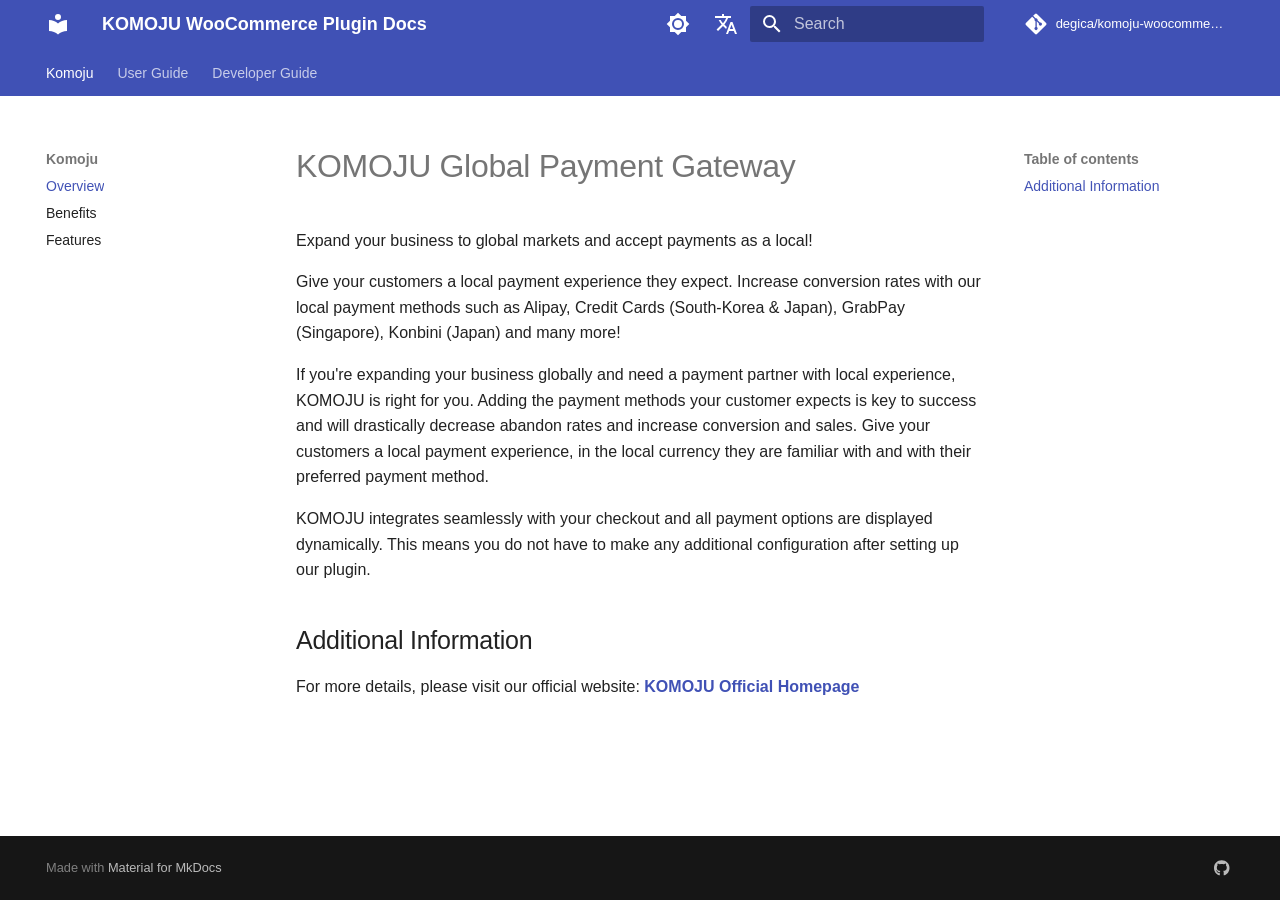
==== commit bdf1d62d: "Deploy docs from CI" ====
--- a/en/index.html
+++ b/en/index.html
@@ -16,7 +16,7 @@
       
       
       <link rel="icon" href="../assets/images/favicon.png">
-      <meta name="generator" content="mkdocs-1.6.1, mkdocs-material-9.6.7">
+      <meta name="generator" content="mkdocs-1.6.1, mkdocs-material-9.6.13">
     
     
       
@@ -24,7 +24,7 @@
       
     
     
-      <link rel="stylesheet" href="../assets/stylesheets/main.8608ea7d.min.css">
+      <link rel="stylesheet" href="../assets/stylesheets/main.342714a4.min.css">
       
         
         <link rel="stylesheet" href="../assets/stylesheets/palette.06af60db.min.css">
@@ -170,11 +170,13 @@
 </div>
     
     
-      <label class="md-header__button md-icon" for="__search">
-        
-        <svg xmlns="http://www.w3.org/2000/svg" viewBox="0 0 24 24"><path d="M9.5 3A6.5 6.5 0 0 1 16 9.5c0 1.61-.59 3.09-1.56 4.23l.27.27h.79l5 5-1.5 1.5-5-5v-.79l-.27-.27A6.52 6.52 0 0 1 9.5 16 6.5 6.5 0 0 1 3 9.5 6.5 6.5 0 0 1 9.5 3m0 2C7 5 5 7 5 9.5S7 14 9.5 14 14 12 14 9.5 12 5 9.5 5"/></svg>
-      </label>
-      <div class="md-search" data-md-component="search" role="dialog">
+      
+      
+        <label class="md-header__button md-icon" for="__search">
+          
+          <svg xmlns="http://www.w3.org/2000/svg" viewBox="0 0 24 24"><path d="M9.5 3A6.5 6.5 0 0 1 16 9.5c0 1.61-.59 3.09-1.56 4.23l.27.27h.79l5 5-1.5 1.5-5-5v-.79l-.27-.27A6.52 6.52 0 0 1 9.5 16 6.5 6.5 0 0 1 3 9.5 6.5 6.5 0 0 1 9.5 3m0 2C7 5 5 7 5 9.5S7 14 9.5 14 14 12 14 9.5 12 5 9.5 5"/></svg>
+        </label>
+        <div class="md-search" data-md-component="search" role="dialog">
   <label class="md-search__overlay" for="__search"></label>
   <div class="md-search__inner" role="search">
     <form class="md-search__form" name="search">
@@ -208,6 +210,7 @@
     </div>
   </div>
 </div>
+      
     
     
       <div class="md-header__source">
@@ -239,6 +242,7 @@
         
   
   
+  
     
   
   
@@ -248,6 +252,7 @@
         <a href="./" class="md-tabs__link">
           
   
+  
   Komoju
 
         </a>
@@ -260,10 +265,12 @@
   
   
   
+  
     <li class="md-tabs__item">
       <a href="user_guide/getting_started/" class="md-tabs__link">
         
   
+  
     
   
   User Guide
@@ -274,6 +281,7 @@
 
       
         
+  
   
   
   
@@ -282,6 +290,7 @@
       <li class="md-tabs__item">
         <a href="developer_guide/dev_setup/" class="md-tabs__link">
           
+  
   
   Developer Guide
 
@@ -347,6 +356,7 @@
     
     
     
+    
       
         
         
@@ -363,6 +373,7 @@
           
           <label class="md-nav__link" for="__nav_1" id="__nav_1_label" tabindex="">
             
+  
   
   <span class="md-ellipsis">
     Komoju
@@ -399,6 +410,7 @@
         <label class="md-nav__link md-nav__link--active" for="__toc">
           
   
+  
   <span class="md-ellipsis">
     Overview
     
@@ -410,6 +422,7 @@
       
       <a href="./" class="md-nav__link md-nav__link--active">
         
+  
   
   <span class="md-ellipsis">
     Overview
@@ -462,6 +475,7 @@
       <a href="komoju/benefits/" class="md-nav__link">
         
   
+  
   <span class="md-ellipsis">
     Benefits
     
@@ -484,6 +498,7 @@
       <a href="komoju/features/" class="md-nav__link">
         
   
+  
   <span class="md-ellipsis">
     Features
     
@@ -513,6 +528,7 @@
       <a href="user_guide/getting_started/" class="md-nav__link">
         
   
+  
   <span class="md-ellipsis">
     User Guide
     
@@ -533,6 +549,7 @@
     
     
     
+    
       
       
     
@@ -546,6 +563,7 @@
           
           <label class="md-nav__link" for="__nav_3" id="__nav_3_label" tabindex="0">
             
+  
   
   <span class="md-ellipsis">
     Developer Guide
@@ -573,6 +591,7 @@
       <a href="developer_guide/dev_setup/" class="md-nav__link">
         
   
+  
   <span class="md-ellipsis">
     Setup
     
@@ -595,6 +614,7 @@
       <a href="developer_guide/uploading_to_wordpress_store/" class="md-nav__link">
         
   
+  
   <span class="md-ellipsis">
     Upload Plugin
     
@@ -616,6 +636,7 @@
     <li class="md-nav__item">
       <a href="developer_guide/documenting/" class="md-nav__link">
         
+  
   
   <span class="md-ellipsis">
     Documenting
@@ -762,10 +783,12 @@
     </div>
     
     
-    <script id="__config" type="application/json">{"base": "..", "features": ["search.suggest", "navigation.tabs", "navigation.top"], "search": "../assets/javascripts/workers/search.f8cc74c7.min.js", "translations": {"clipboard.copied": "Copied to clipboard", "clipboard.copy": "Copy to clipboard", "search.result.more.one": "1 more on this page", "search.result.more.other": "# more on this page", "search.result.none": "No matching documents", "search.result.one": "1 matching document", "search.result.other": "# matching documents", "search.result.placeholder": "Type to start searching", "search.result.term.missing": "Missing", "select.version": "Select version"}}</script>
-    
-    
-      <script src="../assets/javascripts/bundle.c8b220af.min.js"></script>
+    
+      
+      <script id="__config" type="application/json">{"base": "..", "features": ["search.suggest", "navigation.tabs", "navigation.top"], "search": "../assets/javascripts/workers/search.d50fe291.min.js", "tags": null, "translations": {"clipboard.copied": "Copied to clipboard", "clipboard.copy": "Copy to clipboard", "search.result.more.one": "1 more on this page", "search.result.more.other": "# more on this page", "search.result.none": "No matching documents", "search.result.one": "1 matching document", "search.result.other": "# matching documents", "search.result.placeholder": "Type to start searching", "search.result.term.missing": "Missing", "select.version": "Select version"}, "version": null}</script>
+    
+    
+      <script src="../assets/javascripts/bundle.13a4f30d.min.js"></script>
       
     
   </body>
--- a/assets/stylesheets/main.342714a4.min.css
+++ b/assets/stylesheets/main.342714a4.min.css
@@ -0,0 +1 @@
+@charset "UTF-8";html{-webkit-text-size-adjust:none;-moz-text-size-adjust:none;text-size-adjust:none;box-sizing:border-box}*,:after,:before{box-sizing:inherit}@media (prefers-reduced-motion){*,:after,:before{transition:none!important}}body{margin:0}a,button,input,label{-webkit-tap-highlight-color:transparent}a{color:inherit;text-decoration:none}hr{border:0;box-sizing:initial;display:block;height:.05rem;overflow:visible;padding:0}small{font-size:80%}sub,sup{line-height:1em}img{border-style:none}table{border-collapse:initial;border-spacing:0}td,th{font-weight:400;vertical-align:top}button{background:#0000;border:0;font-family:inherit;font-size:inherit;margin:0;padding:0}input{border:0;outline:none}:root{--md-primary-fg-color:#4051b5;--md-primary-fg-color--light:#5d6cc0;--md-primary-fg-color--dark:#303fa1;--md-primary-bg-color:#fff;--md-primary-bg-color--light:#ffffffb3;--md-accent-fg-color:#526cfe;--md-accent-fg-color--transparent:#526cfe1a;--md-accent-bg-color:#fff;--md-accent-bg-color--light:#ffffffb3}[data-md-color-scheme=default]{color-scheme:light}[data-md-color-scheme=default] img[src$="#gh-dark-mode-only"],[data-md-color-scheme=default] img[src$="#only-dark"]{display:none}:root,[data-md-color-scheme=default]{--md-hue:225deg;--md-default-fg-color:#000000de;--md-default-fg-color--light:#0000008a;--md-default-fg-color--lighter:#00000052;--md-default-fg-color--lightest:#00000012;--md-default-bg-color:#fff;--md-default-bg-color--light:#ffffffb3;--md-default-bg-color--lighter:#ffffff4d;--md-default-bg-color--lightest:#ffffff1f;--md-code-fg-color:#36464e;--md-code-bg-color:#f5f5f5;--md-code-hl-color:#4287ff;--md-code-hl-color--light:#4287ff1a;--md-code-hl-number-color:#d52a2a;--md-code-hl-special-color:#db1457;--md-code-hl-function-color:#a846b9;--md-code-hl-constant-color:#6e59d9;--md-code-hl-keyword-color:#3f6ec6;--md-code-hl-string-color:#1c7d4d;--md-code-hl-name-color:var(--md-code-fg-color);--md-code-hl-operator-color:var(--md-default-fg-color--light);--md-code-hl-punctuation-color:var(--md-default-fg-color--light);--md-code-hl-comment-color:var(--md-default-fg-color--light);--md-code-hl-generic-color:var(--md-default-fg-color--light);--md-code-hl-variable-color:var(--md-default-fg-color--light);--md-typeset-color:var(--md-default-fg-color);--md-typeset-a-color:var(--md-primary-fg-color);--md-typeset-del-color:#f5503d26;--md-typeset-ins-color:#0bd57026;--md-typeset-kbd-color:#fafafa;--md-typeset-kbd-accent-color:#fff;--md-typeset-kbd-border-color:#b8b8b8;--md-typeset-mark-color:#ffff0080;--md-typeset-table-color:#0000001f;--md-typeset-table-color--light:rgba(0,0,0,.035);--md-admonition-fg-color:var(--md-default-fg-color);--md-admonition-bg-color:var(--md-default-bg-color);--md-warning-fg-color:#000000de;--md-warning-bg-color:#ff9;--md-footer-fg-color:#fff;--md-footer-fg-color--light:#ffffffb3;--md-footer-fg-color--lighter:#ffffff73;--md-footer-bg-color:#000000de;--md-footer-bg-color--dark:#00000052;--md-shadow-z1:0 0.2rem 0.5rem #0000000d,0 0 0.05rem #0000001a;--md-shadow-z2:0 0.2rem 0.5rem #0000001a,0 0 0.05rem #00000040;--md-shadow-z3:0 0.2rem 0.5rem #0003,0 0 0.05rem #00000059}.md-icon svg{fill:currentcolor;display:block;height:1.2rem;width:1.2rem}body{-webkit-font-smoothing:antialiased;-moz-osx-font-smoothing:grayscale;--md-text-font-family:var(--md-text-font,_),-apple-system,BlinkMacSystemFont,Helvetica,Arial,sans-serif;--md-code-font-family:var(--md-code-font,_),SFMono-Regular,Consolas,Menlo,monospace}aside,body,input{font-feature-settings:"kern","liga";color:var(--md-typeset-color);font-family:var(--md-text-font-family)}code,kbd,pre{font-feature-settings:"kern";font-family:var(--md-code-font-family)}:root{--md-typeset-table-sort-icon:url('data:image/svg+xml;charset=utf-8,<svg xmlns="http://www.w3.org/2000/svg" viewBox="0 0 24 24"><path d="m18 21-4-4h3V7h-3l4-4 4 4h-3v10h3M2 19v-2h10v2M2 13v-2h7v2M2 7V5h4v2z"/></svg>');--md-typeset-table-sort-icon--asc:url('data:image/svg+xml;charset=utf-8,<svg xmlns="http://www.w3.org/2000/svg" viewBox="0 0 24 24"><path d="M19 17h3l-4 4-4-4h3V3h2M2 17h10v2H2M6 5v2H2V5m0 6h7v2H2z"/></svg>');--md-typeset-table-sort-icon--desc:url('data:image/svg+xml;charset=utf-8,<svg xmlns="http://www.w3.org/2000/svg" viewBox="0 0 24 24"><path d="M19 7h3l-4-4-4 4h3v14h2M2 17h10v2H2M6 5v2H2V5m0 6h7v2H2z"/></svg>')}.md-typeset{-webkit-print-color-adjust:exact;color-adjust:exact;font-size:.8rem;line-height:1.6;overflow-wrap:break-word}@media print{.md-typeset{font-size:.68rem}}.md-typeset blockquote,.md-typeset dl,.md-typeset figure,.md-typeset ol,.md-typeset pre,.md-typeset ul{margin-bottom:1em;margin-top:1em}.md-typeset h1{color:var(--md-default-fg-color--light);font-size:2em;line-height:1.3;margin:0 0 1.25em}.md-typeset h1,.md-typeset h2{font-weight:300;letter-spacing:-.01em}.md-typeset h2{font-size:1.5625em;line-height:1.4;margin:1.6em 0 .64em}.md-typeset h3{font-size:1.25em;font-weight:400;letter-spacing:-.01em;line-height:1.5;margin:1.6em 0 .8em}.md-typeset h2+h3{margin-top:.8em}.md-typeset h4{font-weight:700;letter-spacing:-.01em;margin:1em 0}.md-typeset h5,.md-typeset h6{color:var(--md-default-fg-color--light);font-size:.8em;font-weight:700;letter-spacing:-.01em;margin:1.25em 0}.md-typeset h5{text-transform:uppercase}.md-typeset h5 code{text-transform:none}.md-typeset hr{border-bottom:.05rem solid var(--md-default-fg-color--lightest);display:flow-root;margin:1.5em 0}.md-typeset a{color:var(--md-typeset-a-color);word-break:break-word}.md-typeset a,.md-typeset a:before{transition:color 125ms}.md-typeset a:focus,.md-typeset a:hover{color:var(--md-accent-fg-color)}.md-typeset a:focus code,.md-typeset a:hover code{background-color:var(--md-accent-fg-color--transparent)}.md-typeset a code{color:currentcolor;transition:background-color 125ms}.md-typeset a.focus-visible{outline-color:var(--md-accent-fg-color);outline-offset:.2rem}.md-typeset code,.md-typeset kbd,.md-typeset pre{color:var(--md-code-fg-color);direction:ltr;font-variant-ligatures:none}@media print{.md-typeset code,.md-typeset kbd,.md-typeset pre{white-space:pre-wrap}}.md-typeset code{background-color:var(--md-code-bg-color);border-radius:.1rem;-webkit-box-decoration-break:clone;box-decoration-break:clone;font-size:.85em;padding:0 .2941176471em;word-break:break-word}.md-typeset code:not(.focus-visible){-webkit-tap-highlight-color:transparent;outline:none}.md-typeset pre{display:flow-root;line-height:1.4;position:relative}.md-typeset pre>code{-webkit-box-decoration-break:slice;box-decoration-break:slice;box-shadow:none;display:block;margin:0;outline-color:var(--md-accent-fg-color);overflow:auto;padding:.7720588235em 1.1764705882em;scrollbar-color:var(--md-default-fg-color--lighter) #0000;scrollbar-width:thin;touch-action:auto;word-break:normal}.md-typeset pre>code:hover{scrollbar-color:var(--md-accent-fg-color) #0000}.md-typeset pre>code::-webkit-scrollbar{height:.2rem;width:.2rem}.md-typeset pre>code::-webkit-scrollbar-thumb{background-color:var(--md-default-fg-color--lighter)}.md-typeset pre>code::-webkit-scrollbar-thumb:hover{background-color:var(--md-accent-fg-color)}.md-typeset kbd{background-color:var(--md-typeset-kbd-color);border-radius:.1rem;box-shadow:0 .1rem 0 .05rem var(--md-typeset-kbd-border-color),0 .1rem 0 var(--md-typeset-kbd-border-color),0 -.1rem .2rem var(--md-typeset-kbd-accent-color) inset;color:var(--md-default-fg-color);display:inline-block;font-size:.75em;padding:0 .6666666667em;vertical-align:text-top;word-break:break-word}.md-typeset mark{background-color:var(--md-typeset-mark-color);-webkit-box-decoration-break:clone;box-decoration-break:clone;color:inherit;word-break:break-word}.md-typeset abbr{border-bottom:.05rem dotted var(--md-default-fg-color--light);cursor:help;text-decoration:none}.md-typeset small{opacity:.75}[dir=ltr] .md-typeset sub,[dir=ltr] .md-typeset sup{margin-left:.078125em}[dir=rtl] .md-typeset sub,[dir=rtl] .md-typeset sup{margin-right:.078125em}[dir=ltr] .md-typeset blockquote{padding-left:.6rem}[dir=rtl] .md-typeset blockquote{padding-right:.6rem}[dir=ltr] .md-typeset blockquote{border-left:.2rem solid var(--md-default-fg-color--lighter)}[dir=rtl] .md-typeset blockquote{border-right:.2rem solid var(--md-default-fg-color--lighter)}.md-typeset blockquote{color:var(--md-default-fg-color--light);margin-left:0;margin-right:0}.md-typeset ul{list-style-type:disc}.md-typeset ul[type]{list-style-type:revert-layer}[dir=ltr] .md-typeset ol,[dir=ltr] .md-typeset ul{margin-left:.625em}[dir=rtl] .md-typeset ol,[dir=rtl] .md-typeset ul{margin-right:.625em}.md-typeset ol,.md-typeset ul{padding:0}.md-typeset ol:not([hidden]),.md-typeset ul:not([hidden]){display:flow-root}.md-typeset ol ol,.md-typeset ul ol{list-style-type:lower-alpha}.md-typeset ol ol ol,.md-typeset ul ol ol{list-style-type:lower-roman}.md-typeset ol ol ol ol,.md-typeset ul ol ol ol{list-style-type:upper-alpha}.md-typeset ol ol ol ol ol,.md-typeset ul ol ol ol ol{list-style-type:upper-roman}.md-typeset ol[type],.md-typeset ul[type]{list-style-type:revert-layer}[dir=ltr] .md-typeset ol li,[dir=ltr] .md-typeset ul li{margin-left:1.25em}[dir=rtl] .md-typeset ol li,[dir=rtl] .md-typeset ul li{margin-right:1.25em}.md-typeset ol li,.md-typeset ul li{margin-bottom:.5em}.md-typeset ol li blockquote,.md-typeset ol li p,.md-typeset ul li blockquote,.md-typeset ul li p{margin:.5em 0}.md-typeset ol li:last-child,.md-typeset ul li:last-child{margin-bottom:0}[dir=ltr] .md-typeset ol li ol,[dir=ltr] .md-typeset ol li ul,[dir=ltr] .md-typeset ul li ol,[dir=ltr] .md-typeset ul li ul{margin-left:.625em}[dir=rtl] .md-typeset ol li ol,[dir=rtl] .md-typeset ol li ul,[dir=rtl] .md-typeset ul li ol,[dir=rtl] .md-typeset ul li ul{margin-right:.625em}.md-typeset ol li ol,.md-typeset ol li ul,.md-typeset ul li ol,.md-typeset ul li ul{margin-bottom:.5em;margin-top:.5em}[dir=ltr] .md-typeset dd{margin-left:1.875em}[dir=rtl] .md-typeset dd{margin-right:1.875em}.md-typeset dd{margin-bottom:1.5em;margin-top:1em}.md-typeset img,.md-typeset svg,.md-typeset video{height:auto;max-width:100%}.md-typeset img[align=left]{margin:1em 1em 1em 0}.md-typeset img[align=right]{margin:1em 0 1em 1em}.md-typeset img[align]:only-child{margin-top:0}.md-typeset figure{display:flow-root;margin:1em auto;max-width:100%;text-align:center;width:-moz-fit-content;width:fit-content}.md-typeset figure img{display:block;margin:0 auto}.md-typeset figcaption{font-style:italic;margin:1em auto;max-width:24rem}.md-typeset iframe{max-width:100%}.md-typeset table:not([class]){background-color:var(--md-default-bg-color);border:.05rem solid var(--md-typeset-table-color);border-radius:.1rem;display:inline-block;font-size:.64rem;max-width:100%;overflow:auto;touch-action:auto}@media print{.md-typeset table:not([class]){display:table}}.md-typeset table:not([class])+*{margin-top:1.5em}.md-typeset table:not([class]) td>:first-child,.md-typeset table:not([class]) th>:first-child{margin-top:0}.md-typeset table:not([class]) td>:last-child,.md-typeset table:not([class]) th>:last-child{margin-bottom:0}.md-typeset table:not([class]) td:not([align]),.md-typeset table:not([class]) th:not([align]){text-align:left}[dir=rtl] .md-typeset table:not([class]) td:not([align]),[dir=rtl] .md-typeset table:not([class]) th:not([align]){text-align:right}.md-typeset table:not([class]) th{font-weight:700;min-width:5rem;padding:.9375em 1.25em;vertical-align:top}.md-typeset table:not([class]) td{border-top:.05rem solid var(--md-typeset-table-color);padding:.9375em 1.25em;vertical-align:top}.md-typeset table:not([class]) tbody tr{transition:background-color 125ms}.md-typeset table:not([class]) tbody tr:hover{background-color:var(--md-typeset-table-color--light);box-shadow:0 .05rem 0 var(--md-default-bg-color) inset}.md-typeset table:not([class]) a{word-break:normal}.md-typeset table th[role=columnheader]{cursor:pointer}[dir=ltr] .md-typeset table th[role=columnheader]:after{margin-left:.5em}[dir=rtl] .md-typeset table th[role=columnheader]:after{margin-right:.5em}.md-typeset table th[role=columnheader]:after{content:"";display:inline-block;height:1.2em;-webkit-mask-image:var(--md-typeset-table-sort-icon);mask-image:var(--md-typeset-table-sort-icon);-webkit-mask-repeat:no-repeat;mask-repeat:no-repeat;-webkit-mask-size:contain;mask-size:contain;transition:background-color 125ms;vertical-align:text-bottom;width:1.2em}.md-typeset table th[role=columnheader]:hover:after{background-color:var(--md-default-fg-color--lighter)}.md-typeset table th[role=columnheader][aria-sort=ascending]:after{background-color:var(--md-default-fg-color--light);-webkit-mask-image:var(--md-typeset-table-sort-icon--asc);mask-image:var(--md-typeset-table-sort-icon--asc)}.md-typeset table th[role=columnheader][aria-sort=descending]:after{background-color:var(--md-default-fg-color--light);-webkit-mask-image:var(--md-typeset-table-sort-icon--desc);mask-image:var(--md-typeset-table-sort-icon--desc)}.md-typeset__scrollwrap{margin:1em -.8rem;overflow-x:auto;touch-action:auto}.md-typeset__table{display:inline-block;margin-bottom:.5em;padding:0 .8rem}@media print{.md-typeset__table{display:block}}html .md-typeset__table table{display:table;margin:0;overflow:hidden;width:100%}@media screen and (max-width:44.984375em){.md-content__inner>pre{margin:1em -.8rem}.md-content__inner>pre code{border-radius:0}}.md-typeset .md-author{border-radius:100%;display:block;flex-shrink:0;height:1.6rem;overflow:hidden;position:relative;transition:color 125ms,transform 125ms;width:1.6rem}.md-typeset .md-author img{display:block}.md-typeset .md-author--more{background:var(--md-default-fg-color--lightest);color:var(--md-default-fg-color--lighter);font-size:.6rem;font-weight:700;line-height:1.6rem;text-align:center}.md-typeset .md-author--long{height:2.4rem;width:2.4rem}.md-typeset a.md-author{transform:scale(1)}.md-typeset a.md-author img{border-radius:100%;filter:grayscale(100%) opacity(75%);transition:filter 125ms}.md-typeset a.md-author:focus,.md-typeset a.md-author:hover{transform:scale(1.1);z-index:1}.md-typeset a.md-author:focus img,.md-typeset a.md-author:hover img{filter:grayscale(0)}.md-banner{background-color:var(--md-footer-bg-color);color:var(--md-footer-fg-color);overflow:auto}@media print{.md-banner{display:none}}.md-banner--warning{background-color:var(--md-warning-bg-color);color:var(--md-warning-fg-color)}.md-banner__inner{font-size:.7rem;margin:.6rem auto;padding:0 .8rem}[dir=ltr] .md-banner__button{float:right}[dir=rtl] .md-banner__button{float:left}.md-banner__button{color:inherit;cursor:pointer;transition:opacity .25s}.no-js .md-banner__button{display:none}.md-banner__button:hover{opacity:.7}html{font-size:125%;height:100%;overflow-x:hidden}@media screen and (min-width:100em){html{font-size:137.5%}}@media screen and (min-width:125em){html{font-size:150%}}body{background-color:var(--md-default-bg-color);display:flex;flex-direction:column;font-size:.5rem;min-height:100%;position:relative;width:100%}@media print{body{display:block}}@media screen and (max-width:59.984375em){body[data-md-scrolllock]{position:fixed}}.md-grid{margin-left:auto;margin-right:auto;max-width:61rem}.md-container{display:flex;flex-direction:column;flex-grow:1}@media print{.md-container{display:block}}.md-main{flex-grow:1}.md-main__inner{display:flex;height:100%;margin-top:1.5rem}.md-ellipsis{overflow:hidden;text-overflow:ellipsis}.md-toggle{display:none}.md-option{height:0;opacity:0;position:absolute;width:0}.md-option:checked+label:not([hidden]){display:block}.md-option.focus-visible+label{outline-color:var(--md-accent-fg-color);outline-style:auto}.md-skip{background-color:var(--md-default-fg-color);border-radius:.1rem;color:var(--md-default-bg-color);font-size:.64rem;margin:.5rem;opacity:0;outline-color:var(--md-accent-fg-color);padding:.3rem .5rem;position:fixed;transform:translateY(.4rem);z-index:-1}.md-skip:focus{opacity:1;transform:translateY(0);transition:transform .25s cubic-bezier(.4,0,.2,1),opacity 175ms 75ms;z-index:10}@page{margin:25mm}:root{--md-clipboard-icon:url('data:image/svg+xml;charset=utf-8,<svg xmlns="http://www.w3.org/2000/svg" viewBox="0 0 24 24"><path d="M19 21H8V7h11m0-2H8a2 2 0 0 0-2 2v14a2 2 0 0 0 2 2h11a2 2 0 0 0 2-2V7a2 2 0 0 0-2-2m-3-4H4a2 2 0 0 0-2 2v14h2V3h12z"/></svg>')}.md-clipboard{border-radius:.1rem;color:var(--md-default-fg-color--lightest);cursor:pointer;height:1.5em;outline-color:var(--md-accent-fg-color);outline-offset:.1rem;position:absolute;right:.5em;top:.5em;transition:color .25s;width:1.5em;z-index:1}@media print{.md-clipboard{display:none}}.md-clipboard:not(.focus-visible){-webkit-tap-highlight-color:transparent;outline:none}:hover>.md-clipboard{color:var(--md-default-fg-color--light)}.md-clipboard:focus,.md-clipboard:hover{color:var(--md-accent-fg-color)}.md-clipboard:after{background-color:currentcolor;content:"";display:block;height:1.125em;margin:0 auto;-webkit-mask-image:var(--md-clipboard-icon);mask-image:var(--md-clipboard-icon);-webkit-mask-position:center;mask-position:center;-webkit-mask-repeat:no-repeat;mask-repeat:no-repeat;-webkit-mask-size:contain;mask-size:contain;width:1.125em}.md-clipboard--inline{cursor:pointer}.md-clipboard--inline code{transition:color .25s,background-color .25s}.md-clipboard--inline:focus code,.md-clipboard--inline:hover code{background-color:var(--md-accent-fg-color--transparent);color:var(--md-accent-fg-color)}.md-typeset .md-code__content{display:grid}@keyframes consent{0%{opacity:0;transform:translateY(100%)}to{opacity:1;transform:translateY(0)}}@keyframes overlay{0%{opacity:0}to{opacity:1}}.md-consent__overlay{animation:overlay .25s both;-webkit-backdrop-filter:blur(.1rem);backdrop-filter:blur(.1rem);background-color:#0000008a;height:100%;opacity:1;position:fixed;top:0;width:100%;z-index:5}.md-consent__inner{animation:consent .5s cubic-bezier(.1,.7,.1,1) both;background-color:var(--md-default-bg-color);border:0;border-radius:.1rem;bottom:0;box-shadow:0 0 .2rem #0000001a,0 .2rem .4rem #0003;max-height:100%;overflow:auto;padding:0;position:fixed;width:100%;z-index:5}.md-consent__form{padding:.8rem}.md-consent__settings{display:none;margin:1em 0}input:checked+.md-consent__settings{display:block}.md-consent__controls{margin-bottom:.8rem}.md-typeset .md-consent__controls .md-button{display:inline}@media screen and (max-width:44.984375em){.md-typeset .md-consent__controls .md-button{display:block;margin-top:.4rem;text-align:center;width:100%}}.md-consent label{cursor:pointer}.md-content{flex-grow:1;min-width:0}.md-content__inner{margin:0 .8rem 1.2rem;padding-top:.6rem}@media screen and (min-width:76.25em){[dir=ltr] .md-sidebar--primary:not([hidden])~.md-content>.md-content__inner{margin-left:1.2rem}[dir=ltr] .md-sidebar--secondary:not([hidden])~.md-content>.md-content__inner,[dir=rtl] .md-sidebar--primary:not([hidden])~.md-content>.md-content__inner{margin-right:1.2rem}[dir=rtl] .md-sidebar--secondary:not([hidden])~.md-content>.md-content__inner{margin-left:1.2rem}}.md-content__inner:before{content:"";display:block;height:.4rem}.md-content__inner>:last-child{margin-bottom:0}[dir=ltr] .md-content__button{float:right}[dir=rtl] .md-content__button{float:left}[dir=ltr] .md-content__button{margin-left:.4rem}[dir=rtl] .md-content__button{margin-right:.4rem}.md-content__button{margin:.4rem 0;padding:0}@media print{.md-content__button{display:none}}.md-typeset .md-content__button{color:var(--md-default-fg-color--lighter)}.md-content__button svg{display:inline;vertical-align:top}[dir=rtl] .md-content__button svg{transform:scaleX(-1)}[dir=ltr] .md-dialog{right:.8rem}[dir=rtl] .md-dialog{left:.8rem}.md-dialog{background-color:var(--md-default-fg-color);border-radius:.1rem;bottom:.8rem;box-shadow:var(--md-shadow-z3);min-width:11.1rem;opacity:0;padding:.4rem .6rem;pointer-events:none;position:fixed;transform:translateY(100%);transition:transform 0ms .4s,opacity .4s;z-index:4}@media print{.md-dialog{display:none}}.md-dialog--active{opacity:1;pointer-events:auto;transform:translateY(0);transition:transform .4s cubic-bezier(.075,.85,.175,1),opacity .4s}.md-dialog__inner{color:var(--md-default-bg-color);font-size:.7rem}.md-feedback{margin:2em 0 1em;text-align:center}.md-feedback fieldset{border:none;margin:0;padding:0}.md-feedback__title{font-weight:700;margin:1em auto}.md-feedback__inner{position:relative}.md-feedback__list{display:flex;flex-wrap:wrap;place-content:baseline center;position:relative}.md-feedback__list:hover .md-icon:not(:disabled){color:var(--md-default-fg-color--lighter)}:disabled .md-feedback__list{min-height:1.8rem}.md-feedback__icon{color:var(--md-default-fg-color--light);cursor:pointer;flex-shrink:0;margin:0 .1rem;transition:color 125ms}.md-feedback__icon:not(:disabled).md-icon:hover{color:var(--md-accent-fg-color)}.md-feedback__icon:disabled{color:var(--md-default-fg-color--lightest);pointer-events:none}.md-feedback__note{opacity:0;position:relative;transform:translateY(.4rem);transition:transform .4s cubic-bezier(.1,.7,.1,1),opacity .15s}.md-feedback__note>*{margin:0 auto;max-width:16rem}:disabled .md-feedback__note{opacity:1;transform:translateY(0)}@media print{.md-feedback{display:none}}.md-footer{background-color:var(--md-footer-bg-color);color:var(--md-footer-fg-color)}@media print{.md-footer{display:none}}.md-footer__inner{justify-content:space-between;overflow:auto;padding:.2rem}.md-footer__inner:not([hidden]){display:flex}.md-footer__link{align-items:end;display:flex;flex-grow:0.01;margin-bottom:.4rem;margin-top:1rem;max-width:100%;outline-color:var(--md-accent-fg-color);overflow:hidden;transition:opacity .25s}.md-footer__link:focus,.md-footer__link:hover{opacity:.7}[dir=rtl] .md-footer__link svg{transform:scaleX(-1)}@media screen and (max-width:44.984375em){.md-footer__link--prev{flex-shrink:0}.md-footer__link--prev .md-footer__title{display:none}}[dir=ltr] .md-footer__link--next{margin-left:auto}[dir=rtl] .md-footer__link--next{margin-right:auto}.md-footer__link--next{text-align:right}[dir=rtl] .md-footer__link--next{text-align:left}.md-footer__title{flex-grow:1;font-size:.9rem;margin-bottom:.7rem;max-width:calc(100% - 2.4rem);padding:0 1rem;white-space:nowrap}.md-footer__button{margin:.2rem;padding:.4rem}.md-footer__direction{font-size:.64rem;opacity:.7}.md-footer-meta{background-color:var(--md-footer-bg-color--dark)}.md-footer-meta__inner{display:flex;flex-wrap:wrap;justify-content:space-between;padding:.2rem}html .md-footer-meta.md-typeset a{color:var(--md-footer-fg-color--light)}html .md-footer-meta.md-typeset a:focus,html .md-footer-meta.md-typeset a:hover{color:var(--md-footer-fg-color)}.md-copyright{color:var(--md-footer-fg-color--lighter);font-size:.64rem;margin:auto .6rem;padding:.4rem 0;width:100%}@media screen and (min-width:45em){.md-copyright{width:auto}}.md-copyright__highlight{color:var(--md-footer-fg-color--light)}.md-social{display:inline-flex;gap:.2rem;margin:0 .4rem;padding:.2rem 0 .6rem}@media screen and (min-width:45em){.md-social{padding:.6rem 0}}.md-social__link{display:inline-block;height:1.6rem;text-align:center;width:1.6rem}.md-social__link:before{line-height:1.9}.md-social__link svg{fill:currentcolor;max-height:.8rem;vertical-align:-25%}.md-typeset .md-button{border:.1rem solid;border-radius:.1rem;color:var(--md-primary-fg-color);cursor:pointer;display:inline-block;font-weight:700;padding:.625em 2em;transition:color 125ms,background-color 125ms,border-color 125ms}.md-typeset .md-button--primary{background-color:var(--md-primary-fg-color);border-color:var(--md-primary-fg-color);color:var(--md-primary-bg-color)}.md-typeset .md-button:focus,.md-typeset .md-button:hover{background-color:var(--md-accent-fg-color);border-color:var(--md-accent-fg-color);color:var(--md-accent-bg-color)}[dir=ltr] .md-typeset .md-input{border-top-left-radius:.1rem}[dir=ltr] .md-typeset .md-input,[dir=rtl] .md-typeset .md-input{border-top-right-radius:.1rem}[dir=rtl] .md-typeset .md-input{border-top-left-radius:.1rem}.md-typeset .md-input{border-bottom:.1rem solid var(--md-default-fg-color--lighter);box-shadow:var(--md-shadow-z1);font-size:.8rem;height:1.8rem;padding:0 .6rem;transition:border .25s,box-shadow .25s}.md-typeset .md-input:focus,.md-typeset .md-input:hover{border-bottom-color:var(--md-accent-fg-color);box-shadow:var(--md-shadow-z2)}.md-typeset .md-input--stretch{width:100%}.md-header{background-color:var(--md-primary-fg-color);box-shadow:0 0 .2rem #0000,0 .2rem .4rem #0000;color:var(--md-primary-bg-color);display:block;left:0;position:sticky;right:0;top:0;z-index:4}@media print{.md-header{display:none}}.md-header[hidden]{transform:translateY(-100%);transition:transform .25s cubic-bezier(.8,0,.6,1),box-shadow .25s}.md-header--shadow{box-shadow:0 0 .2rem #0000001a,0 .2rem .4rem #0003;transition:transform .25s cubic-bezier(.1,.7,.1,1),box-shadow .25s}.md-header__inner{align-items:center;display:flex;padding:0 .2rem}.md-header__button{color:currentcolor;cursor:pointer;margin:.2rem;outline-color:var(--md-accent-fg-color);padding:.4rem;position:relative;transition:opacity .25s;vertical-align:middle;z-index:1}.md-header__button:hover{opacity:.7}.md-header__button:not([hidden]){display:inline-block}.md-header__button:not(.focus-visible){-webkit-tap-highlight-color:transparent;outline:none}.md-header__button.md-logo{margin:.2rem;padding:.4rem}@media screen and (max-width:76.234375em){.md-header__button.md-logo{display:none}}.md-header__button.md-logo img,.md-header__button.md-logo svg{fill:currentcolor;display:block;height:1.2rem;width:auto}@media screen and (min-width:60em){.md-header__button[for=__search]{display:none}}.no-js .md-header__button[for=__search]{display:none}[dir=rtl] .md-header__button[for=__search] svg{transform:scaleX(-1)}@media screen and (min-width:76.25em){.md-header__button[for=__drawer]{display:none}}.md-header__topic{display:flex;max-width:100%;position:absolute;transition:transform .4s cubic-bezier(.1,.7,.1,1),opacity .15s;white-space:nowrap}.md-header__topic+.md-header__topic{opacity:0;pointer-events:none;transform:translateX(1.25rem);transition:transform .4s cubic-bezier(1,.7,.1,.1),opacity .15s;z-index:-1}[dir=rtl] .md-header__topic+.md-header__topic{transform:translateX(-1.25rem)}.md-header__topic:first-child{font-weight:700}[dir=ltr] .md-header__title{margin-left:1rem;margin-right:.4rem}[dir=rtl] .md-header__title{margin-left:.4rem;margin-right:1rem}.md-header__title{flex-grow:1;font-size:.9rem;height:2.4rem;line-height:2.4rem}.md-header__title--active .md-header__topic{opacity:0;pointer-events:none;transform:translateX(-1.25rem);transition:transform .4s cubic-bezier(1,.7,.1,.1),opacity .15s;z-index:-1}[dir=rtl] .md-header__title--active .md-header__topic{transform:translateX(1.25rem)}.md-header__title--active .md-header__topic+.md-header__topic{opacity:1;pointer-events:auto;transform:translateX(0);transition:transform .4s cubic-bezier(.1,.7,.1,1),opacity .15s;z-index:0}.md-header__title>.md-header__ellipsis{height:100%;position:relative;width:100%}.md-header__option{display:flex;flex-shrink:0;max-width:100%;transition:max-width 0ms .25s,opacity .25s .25s;white-space:nowrap}[data-md-toggle=search]:checked~.md-header .md-header__option{max-width:0;opacity:0;transition:max-width 0ms,opacity 0ms}.md-header__option>input{bottom:0}.md-header__source{display:none}@media screen and (min-width:60em){[dir=ltr] .md-header__source{margin-left:1rem}[dir=rtl] .md-header__source{margin-right:1rem}.md-header__source{display:block;max-width:11.7rem;width:11.7rem}}@media screen and (min-width:76.25em){[dir=ltr] .md-header__source{margin-left:1.4rem}[dir=rtl] .md-header__source{margin-right:1.4rem}}.md-meta{color:var(--md-default-fg-color--light);font-size:.7rem;line-height:1.3}.md-meta__list{display:inline-flex;flex-wrap:wrap;list-style:none;margin:0;padding:0}.md-meta__item:not(:last-child):after{content:"·";margin-left:.2rem;margin-right:.2rem}.md-meta__link{color:var(--md-typeset-a-color)}.md-meta__link:focus,.md-meta__link:hover{color:var(--md-accent-fg-color)}.md-draft{background-color:#ff1744;border-radius:.125em;color:#fff;display:inline-block;font-weight:700;padding-left:.5714285714em;padding-right:.5714285714em}:root{--md-nav-icon--prev:url('data:image/svg+xml;charset=utf-8,<svg xmlns="http://www.w3.org/2000/svg" viewBox="0 0 24 24"><path d="M20 11v2H8l5.5 5.5-1.42 1.42L4.16 12l7.92-7.92L13.5 5.5 8 11z"/></svg>');--md-nav-icon--next:url('data:image/svg+xml;charset=utf-8,<svg xmlns="http://www.w3.org/2000/svg" viewBox="0 0 24 24"><path d="M8.59 16.58 13.17 12 8.59 7.41 10 6l6 6-6 6z"/></svg>');--md-toc-icon:url('data:image/svg+xml;charset=utf-8,<svg xmlns="http://www.w3.org/2000/svg" viewBox="0 0 24 24"><path d="M3 9h14V7H3zm0 4h14v-2H3zm0 4h14v-2H3zm16 0h2v-2h-2zm0-10v2h2V7zm0 6h2v-2h-2z"/></svg>')}.md-nav{font-size:.7rem;line-height:1.3}.md-nav__title{color:var(--md-default-fg-color--light);display:block;font-weight:700;overflow:hidden;padding:0 .6rem;text-overflow:ellipsis}.md-nav__title .md-nav__button{display:none}.md-nav__title .md-nav__button img{height:100%;width:auto}.md-nav__title .md-nav__button.md-logo img,.md-nav__title .md-nav__button.md-logo svg{fill:currentcolor;display:block;height:2.4rem;max-width:100%;object-fit:contain;width:auto}.md-nav__list{list-style:none;margin:0;padding:0}.md-nav__link{align-items:flex-start;display:flex;gap:.4rem;margin-top:.625em;scroll-snap-align:start;transition:color 125ms}.md-nav__link--passed{color:var(--md-default-fg-color--light)}.md-nav__item .md-nav__link--active,.md-nav__item .md-nav__link--active code{color:var(--md-typeset-a-color)}.md-nav__link .md-ellipsis{position:relative}[dir=ltr] .md-nav__link .md-icon:last-child{margin-left:auto}[dir=rtl] .md-nav__link .md-icon:last-child{margin-right:auto}.md-nav__link svg{fill:currentcolor;flex-shrink:0;height:1.3em;position:relative}.md-nav__link[for]:focus,.md-nav__link[for]:hover,.md-nav__link[href]:focus,.md-nav__link[href]:hover{color:var(--md-accent-fg-color);cursor:pointer}.md-nav__link.focus-visible{outline-color:var(--md-accent-fg-color);outline-offset:.2rem}.md-nav--primary .md-nav__link[for=__toc]{display:none}.md-nav--primary .md-nav__link[for=__toc] .md-icon:after{background-color:currentcolor;display:block;height:100%;-webkit-mask-image:var(--md-toc-icon);mask-image:var(--md-toc-icon);width:100%}.md-nav--primary .md-nav__link[for=__toc]~.md-nav{display:none}.md-nav__container>.md-nav__link{margin-top:0}.md-nav__container>.md-nav__link:first-child{flex-grow:1;min-width:0}.md-nav__icon{flex-shrink:0}.md-nav__source{display:none}@media screen and (max-width:76.234375em){.md-nav--primary,.md-nav--primary .md-nav{background-color:var(--md-default-bg-color);display:flex;flex-direction:column;height:100%;left:0;position:absolute;right:0;top:0;z-index:1}.md-nav--primary .md-nav__item,.md-nav--primary .md-nav__title{font-size:.8rem;line-height:1.5}.md-nav--primary .md-nav__title{background-color:var(--md-default-fg-color--lightest);color:var(--md-default-fg-color--light);cursor:pointer;height:5.6rem;line-height:2.4rem;padding:3rem .8rem .2rem;position:relative;white-space:nowrap}[dir=ltr] .md-nav--primary .md-nav__title .md-nav__icon{left:.4rem}[dir=rtl] .md-nav--primary .md-nav__title .md-nav__icon{right:.4rem}.md-nav--primary .md-nav__title .md-nav__icon{display:block;height:1.2rem;margin:.2rem;position:absolute;top:.4rem;width:1.2rem}.md-nav--primary .md-nav__title .md-nav__icon:after{background-color:currentcolor;content:"";display:block;height:100%;-webkit-mask-image:var(--md-nav-icon--prev);mask-image:var(--md-nav-icon--prev);-webkit-mask-position:center;mask-position:center;-webkit-mask-repeat:no-repeat;mask-repeat:no-repeat;-webkit-mask-size:contain;mask-size:contain;width:100%}.md-nav--primary .md-nav__title~.md-nav__list{background-color:var(--md-default-bg-color);box-shadow:0 .05rem 0 var(--md-default-fg-color--lightest) inset;overflow-y:auto;scroll-snap-type:y mandatory;touch-action:pan-y}.md-nav--primary .md-nav__title~.md-nav__list>:first-child{border-top:0}.md-nav--primary .md-nav__title[for=__drawer]{background-color:var(--md-primary-fg-color);color:var(--md-primary-bg-color);font-weight:700}.md-nav--primary .md-nav__title .md-logo{display:block;left:.2rem;margin:.2rem;padding:.4rem;position:absolute;right:.2rem;top:.2rem}.md-nav--primary .md-nav__list{flex:1}.md-nav--primary .md-nav__item{border-top:.05rem solid var(--md-default-fg-color--lightest)}.md-nav--primary .md-nav__item--active>.md-nav__link{color:var(--md-typeset-a-color)}.md-nav--primary .md-nav__item--active>.md-nav__link:focus,.md-nav--primary .md-nav__item--active>.md-nav__link:hover{color:var(--md-accent-fg-color)}.md-nav--primary .md-nav__link{margin-top:0;padding:.6rem .8rem}.md-nav--primary .md-nav__link svg{margin-top:.1em}.md-nav--primary .md-nav__link>.md-nav__link{padding:0}[dir=ltr] .md-nav--primary .md-nav__link .md-nav__icon{margin-right:-.2rem}[dir=rtl] .md-nav--primary .md-nav__link .md-nav__icon{margin-left:-.2rem}.md-nav--primary .md-nav__link .md-nav__icon{font-size:1.2rem;height:1.2rem;width:1.2rem}.md-nav--primary .md-nav__link .md-nav__icon:after{background-color:currentcolor;content:"";display:block;height:100%;-webkit-mask-image:var(--md-nav-icon--next);mask-image:var(--md-nav-icon--next);-webkit-mask-position:center;mask-position:center;-webkit-mask-repeat:no-repeat;mask-repeat:no-repeat;-webkit-mask-size:contain;mask-size:contain;width:100%}[dir=rtl] .md-nav--primary .md-nav__icon:after{transform:scale(-1)}.md-nav--primary .md-nav--secondary .md-nav{background-color:initial;position:static}[dir=ltr] .md-nav--primary .md-nav--secondary .md-nav .md-nav__link{padding-left:1.4rem}[dir=rtl] .md-nav--primary .md-nav--secondary .md-nav .md-nav__link{padding-right:1.4rem}[dir=ltr] .md-nav--primary .md-nav--secondary .md-nav .md-nav .md-nav__link{padding-left:2rem}[dir=rtl] .md-nav--primary .md-nav--secondary .md-nav .md-nav .md-nav__link{padding-right:2rem}[dir=ltr] .md-nav--primary .md-nav--secondary .md-nav .md-nav .md-nav .md-nav__link{padding-left:2.6rem}[dir=rtl] .md-nav--primary .md-nav--secondary .md-nav .md-nav .md-nav .md-nav__link{padding-right:2.6rem}[dir=ltr] .md-nav--primary .md-nav--secondary .md-nav .md-nav .md-nav .md-nav .md-nav__link{padding-left:3.2rem}[dir=rtl] .md-nav--primary .md-nav--secondary .md-nav .md-nav .md-nav .md-nav .md-nav__link{padding-right:3.2rem}.md-nav--secondary{background-color:initial}.md-nav__toggle~.md-nav{display:flex;opacity:0;transform:translateX(100%);transition:transform .25s cubic-bezier(.8,0,.6,1),opacity 125ms 50ms}[dir=rtl] .md-nav__toggle~.md-nav{transform:translateX(-100%)}.md-nav__toggle:checked~.md-nav{opacity:1;transform:translateX(0);transition:transform .25s cubic-bezier(.4,0,.2,1),opacity 125ms 125ms}.md-nav__toggle:checked~.md-nav>.md-nav__list{-webkit-backface-visibility:hidden;backface-visibility:hidden}}@media screen and (max-width:59.984375em){.md-nav--primary .md-nav__link[for=__toc]{display:flex}.md-nav--primary .md-nav__link[for=__toc] .md-icon:after{content:""}.md-nav--primary .md-nav__link[for=__toc]+.md-nav__link{display:none}.md-nav--primary .md-nav__link[for=__toc]~.md-nav{display:flex}.md-nav__source{background-color:var(--md-primary-fg-color--dark);color:var(--md-primary-bg-color);display:block;padding:0 .2rem}}@media screen and (min-width:60em) and (max-width:76.234375em){.md-nav--integrated .md-nav__link[for=__toc]{display:flex}.md-nav--integrated .md-nav__link[for=__toc] .md-icon:after{content:""}.md-nav--integrated .md-nav__link[for=__toc]+.md-nav__link{display:none}.md-nav--integrated .md-nav__link[for=__toc]~.md-nav{display:flex}}@media screen and (min-width:60em){.md-nav{margin-bottom:-.4rem}.md-nav--secondary .md-nav__title{background:var(--md-default-bg-color);box-shadow:0 0 .4rem .4rem var(--md-default-bg-color);position:sticky;top:0;z-index:1}.md-nav--secondary .md-nav__title[for=__toc]{scroll-snap-align:start}.md-nav--secondary .md-nav__title .md-nav__icon{display:none}[dir=ltr] .md-nav--secondary .md-nav__list{padding-left:.6rem}[dir=rtl] .md-nav--secondary .md-nav__list{padding-right:.6rem}.md-nav--secondary .md-nav__list{padding-bottom:.4rem}[dir=ltr] .md-nav--secondary .md-nav__item>.md-nav__link{margin-right:.4rem}[dir=rtl] .md-nav--secondary .md-nav__item>.md-nav__link{margin-left:.4rem}}@media screen and (min-width:76.25em){.md-nav{margin-bottom:-.4rem;transition:max-height .25s cubic-bezier(.86,0,.07,1)}.md-nav--primary .md-nav__title{background:var(--md-default-bg-color);box-shadow:0 0 .4rem .4rem var(--md-default-bg-color);position:sticky;top:0;z-index:1}.md-nav--primary .md-nav__title[for=__drawer]{scroll-snap-align:start}.md-nav--primary .md-nav__title .md-nav__icon{display:none}[dir=ltr] .md-nav--primary .md-nav__list{padding-left:.6rem}[dir=rtl] .md-nav--primary .md-nav__list{padding-right:.6rem}.md-nav--primary .md-nav__list{padding-bottom:.4rem}[dir=ltr] .md-nav--primary .md-nav__item>.md-nav__link{margin-right:.4rem}[dir=rtl] .md-nav--primary .md-nav__item>.md-nav__link{margin-left:.4rem}.md-nav__toggle~.md-nav{display:grid;grid-template-rows:minmax(.4rem,0fr);opacity:0;transition:grid-template-rows .25s cubic-bezier(.86,0,.07,1),opacity .25s,visibility 0ms .25s;visibility:collapse}.md-nav__toggle~.md-nav>.md-nav__list{overflow:hidden}.md-nav__toggle.md-toggle--indeterminate~.md-nav,.md-nav__toggle:checked~.md-nav{grid-template-rows:minmax(.4rem,1fr);opacity:1;transition:grid-template-rows .25s cubic-bezier(.86,0,.07,1),opacity .15s .1s,visibility 0ms;visibility:visible}.md-nav__toggle.md-toggle--indeterminate~.md-nav{transition:none}.md-nav__item--nested>.md-nav>.md-nav__title{display:none}.md-nav__item--section{display:block;margin:1.25em 0}.md-nav__item--section:last-child{margin-bottom:0}.md-nav__item--section>.md-nav__link{font-weight:700}.md-nav__item--section>.md-nav__link[for]{color:var(--md-default-fg-color--light)}.md-nav__item--section>.md-nav__link:not(.md-nav__container){pointer-events:none}.md-nav__item--section>.md-nav__link .md-icon,.md-nav__item--section>.md-nav__link>[for]{display:none}[dir=ltr] .md-nav__item--section>.md-nav{margin-left:-.6rem}[dir=rtl] .md-nav__item--section>.md-nav{margin-right:-.6rem}.md-nav__item--section>.md-nav{display:block;opacity:1;visibility:visible}.md-nav__item--section>.md-nav>.md-nav__list>.md-nav__item{padding:0}.md-nav__icon{border-radius:100%;height:.9rem;transition:background-color .25s;width:.9rem}.md-nav__icon:hover{background-color:var(--md-accent-fg-color--transparent)}.md-nav__icon:after{background-color:currentcolor;border-radius:100%;content:"";display:inline-block;height:100%;-webkit-mask-image:var(--md-nav-icon--next);mask-image:var(--md-nav-icon--next);-webkit-mask-position:center;mask-position:center;-webkit-mask-repeat:no-repeat;mask-repeat:no-repeat;-webkit-mask-size:contain;mask-size:contain;transition:transform .25s;vertical-align:-.1rem;width:100%}[dir=rtl] .md-nav__icon:after{transform:rotate(180deg)}.md-nav__item--nested .md-nav__toggle:checked~.md-nav__link .md-nav__icon:after,.md-nav__item--nested .md-toggle--indeterminate~.md-nav__link .md-nav__icon:after{transform:rotate(90deg)}.md-nav--lifted>.md-nav__list>.md-nav__item,.md-nav--lifted>.md-nav__title{display:none}.md-nav--lifted>.md-nav__list>.md-nav__item--active{display:block}.md-nav--lifted>.md-nav__list>.md-nav__item--active>.md-nav__link{background:var(--md-default-bg-color);box-shadow:0 0 .4rem .4rem var(--md-default-bg-color);margin-top:0;position:sticky;top:0;z-index:1}.md-nav--lifted>.md-nav__list>.md-nav__item--active>.md-nav__link:not(.md-nav__container){pointer-events:none}.md-nav--lifted>.md-nav__list>.md-nav__item--active.md-nav__item--section{margin:0}[dir=ltr] .md-nav--lifted>.md-nav__list>.md-nav__item>.md-nav:not(.md-nav--secondary){margin-left:-.6rem}[dir=rtl] .md-nav--lifted>.md-nav__list>.md-nav__item>.md-nav:not(.md-nav--secondary){margin-right:-.6rem}.md-nav--lifted>.md-nav__list>.md-nav__item>[for]{color:var(--md-default-fg-color--light)}.md-nav--lifted .md-nav[data-md-level="1"]{grid-template-rows:minmax(.4rem,1fr);opacity:1;visibility:visible}[dir=ltr] .md-nav--integrated>.md-nav__list>.md-nav__item--active .md-nav--secondary{border-left:.05rem solid var(--md-primary-fg-color)}[dir=rtl] .md-nav--integrated>.md-nav__list>.md-nav__item--active .md-nav--secondary{border-right:.05rem solid var(--md-primary-fg-color)}.md-nav--integrated>.md-nav__list>.md-nav__item--active .md-nav--secondary{display:block;margin-bottom:1.25em;opacity:1;visibility:visible}.md-nav--integrated>.md-nav__list>.md-nav__item--active .md-nav--secondary>.md-nav__list{overflow:visible;padding-bottom:0}.md-nav--integrated>.md-nav__list>.md-nav__item--active .md-nav--secondary>.md-nav__title{display:none}}.md-pagination{font-size:.8rem;font-weight:700;gap:.4rem}.md-pagination,.md-pagination>*{align-items:center;display:flex;justify-content:center}.md-pagination>*{border-radius:.2rem;height:1.8rem;min-width:1.8rem;text-align:center}.md-pagination__current{background-color:var(--md-default-fg-color--lightest);color:var(--md-default-fg-color--light)}.md-pagination__link{transition:color 125ms,background-color 125ms}.md-pagination__link:focus,.md-pagination__link:hover{background-color:var(--md-accent-fg-color--transparent);color:var(--md-accent-fg-color)}.md-pagination__link:focus svg,.md-pagination__link:hover svg{color:var(--md-accent-fg-color)}.md-pagination__link.focus-visible{outline-color:var(--md-accent-fg-color);outline-offset:.2rem}.md-pagination__link svg{fill:currentcolor;color:var(--md-default-fg-color--lighter);display:block;max-height:100%;width:1.2rem}.md-post__back{border-bottom:.05rem solid var(--md-default-fg-color--lightest);margin-bottom:1.2rem;padding-bottom:1.2rem}@media screen and (max-width:76.234375em){.md-post__back{display:none}}[dir=rtl] .md-post__back svg{transform:scaleX(-1)}.md-post__authors{display:flex;flex-direction:column;gap:.6rem;margin:0 .6rem 1.2rem}.md-post .md-post__meta a{transition:color 125ms}.md-post .md-post__meta a:focus,.md-post .md-post__meta a:hover{color:var(--md-accent-fg-color)}.md-post__title{color:var(--md-default-fg-color--light);font-weight:700}.md-post--excerpt{margin-bottom:3.2rem}.md-post--excerpt .md-post__header{align-items:center;display:flex;gap:.6rem;min-height:1.6rem}.md-post--excerpt .md-post__authors{align-items:center;display:inline-flex;flex-direction:row;gap:.2rem;margin:0;min-height:2.4rem}[dir=ltr] .md-post--excerpt .md-post__meta .md-meta__list{margin-right:.4rem}[dir=rtl] .md-post--excerpt .md-post__meta .md-meta__list{margin-left:.4rem}.md-post--excerpt .md-post__content>:first-child{--md-scroll-margin:6rem;margin-top:0}.md-post>.md-nav--secondary{margin:1em 0}.md-profile{align-items:center;display:flex;font-size:.7rem;gap:.6rem;line-height:1.4;width:100%}.md-profile__description{flex-grow:1}.md-content--post{display:flex}@media screen and (max-width:76.234375em){.md-content--post{flex-flow:column-reverse}}.md-content--post>.md-content__inner{flex-grow:1;min-width:0}@media screen and (min-width:76.25em){[dir=ltr] .md-content--post>.md-content__inner{margin-left:1.2rem}[dir=rtl] .md-content--post>.md-content__inner{margin-right:1.2rem}}@media screen and (max-width:76.234375em){.md-sidebar.md-sidebar--post{padding:0;position:static;width:100%}.md-sidebar.md-sidebar--post .md-sidebar__scrollwrap{overflow:visible}.md-sidebar.md-sidebar--post .md-sidebar__inner{padding:0}.md-sidebar.md-sidebar--post .md-post__meta{margin-left:.6rem;margin-right:.6rem}.md-sidebar.md-sidebar--post .md-nav__item{border:none;display:inline}.md-sidebar.md-sidebar--post .md-nav__list{display:inline-flex;flex-wrap:wrap;gap:.6rem;padding-bottom:.6rem;padding-top:.6rem}.md-sidebar.md-sidebar--post .md-nav__link{padding:0}.md-sidebar.md-sidebar--post .md-nav{height:auto;margin-bottom:0;position:static}}:root{--md-progress-value:0;--md-progress-delay:400ms}.md-progress{background:var(--md-primary-bg-color);height:.075rem;opacity:min(clamp(0,var(--md-progress-value),1),clamp(0,100 - var(--md-progress-value),1));position:fixed;top:0;transform:scaleX(calc(var(--md-progress-value)*1%));transform-origin:left;transition:transform .5s cubic-bezier(.19,1,.22,1),opacity .25s var(--md-progress-delay);width:100%;z-index:4}:root{--md-search-result-icon:url('data:image/svg+xml;charset=utf-8,<svg xmlns="http://www.w3.org/2000/svg" viewBox="0 0 24 24"><path d="M14 2H6a2 2 0 0 0-2 2v16a2 2 0 0 0 2 2h7c-.41-.25-.8-.56-1.14-.9-.33-.33-.61-.7-.86-1.1H6V4h7v5h5v1.18c.71.16 1.39.43 2 .82V8zm6.31 16.9c1.33-2.11.69-4.9-1.4-6.22-2.11-1.33-4.91-.68-6.22 1.4-1.34 2.11-.69 4.89 1.4 6.22 1.46.93 3.32.93 4.79.02L22 23.39 23.39 22zm-3.81.1a2.5 2.5 0 0 1-2.5-2.5 2.5 2.5 0 0 1 2.5-2.5 2.5 2.5 0 0 1 2.5 2.5 2.5 2.5 0 0 1-2.5 2.5"/></svg>')}.md-search{position:relative}@media screen and (min-width:60em){.md-search{padding:.2rem 0}}.no-js .md-search{display:none}.md-search__overlay{opacity:0;z-index:1}@media screen and (max-width:59.984375em){[dir=ltr] .md-search__overlay{left:-2.2rem}[dir=rtl] .md-search__overlay{right:-2.2rem}.md-search__overlay{background-color:var(--md-default-bg-color);border-radius:1rem;height:2rem;overflow:hidden;pointer-events:none;position:absolute;top:-1rem;transform-origin:center;transition:transform .3s .1s,opacity .2s .2s;width:2rem}[data-md-toggle=search]:checked~.md-header .md-search__overlay{opacity:1;transition:transform .4s,opacity .1s}}@media screen and (min-width:60em){[dir=ltr] .md-search__overlay{left:0}[dir=rtl] .md-search__overlay{right:0}.md-search__overlay{background-color:#0000008a;cursor:pointer;height:0;position:fixed;top:0;transition:width 0ms .25s,height 0ms .25s,opacity .25s;width:0}[data-md-toggle=search]:checked~.md-header .md-search__overlay{height:200vh;opacity:1;transition:width 0ms,height 0ms,opacity .25s;width:100%}}@media screen and (max-width:29.984375em){[data-md-toggle=search]:checked~.md-header .md-search__overlay{transform:scale(45)}}@media screen and (min-width:30em) and (max-width:44.984375em){[data-md-toggle=search]:checked~.md-header .md-search__overlay{transform:scale(60)}}@media screen and (min-width:45em) and (max-width:59.984375em){[data-md-toggle=search]:checked~.md-header .md-search__overlay{transform:scale(75)}}.md-search__inner{-webkit-backface-visibility:hidden;backface-visibility:hidden}@media screen and (max-width:59.984375em){[dir=ltr] .md-search__inner{left:0}[dir=rtl] .md-search__inner{right:0}.md-search__inner{height:0;opacity:0;overflow:hidden;position:fixed;top:0;transform:translateX(5%);transition:width 0ms .3s,height 0ms .3s,transform .15s cubic-bezier(.4,0,.2,1) .15s,opacity .15s .15s;width:0;z-index:2}[dir=rtl] .md-search__inner{transform:translateX(-5%)}[data-md-toggle=search]:checked~.md-header .md-search__inner{height:100%;opacity:1;transform:translateX(0);transition:width 0ms 0ms,height 0ms 0ms,transform .15s cubic-bezier(.1,.7,.1,1) .15s,opacity .15s .15s;width:100%}}@media screen and (min-width:60em){[dir=ltr] .md-search__inner{float:right}[dir=rtl] .md-search__inner{float:left}.md-search__inner{padding:.1rem 0;position:relative;transition:width .25s cubic-bezier(.1,.7,.1,1);width:11.7rem}}@media screen and (min-width:60em) and (max-width:76.234375em){[data-md-toggle=search]:checked~.md-header .md-search__inner{width:23.4rem}}@media screen and (min-width:76.25em){[data-md-toggle=search]:checked~.md-header .md-search__inner{width:34.4rem}}.md-search__form{background-color:var(--md-default-bg-color);box-shadow:0 0 .6rem #0000;height:2.4rem;position:relative;transition:color .25s,background-color .25s;z-index:2}@media screen and (min-width:60em){.md-search__form{background-color:#00000042;border-radius:.1rem;height:1.8rem}.md-search__form:hover{background-color:#ffffff1f}}[data-md-toggle=search]:checked~.md-header .md-search__form{background-color:var(--md-default-bg-color);border-radius:.1rem .1rem 0 0;box-shadow:0 0 .6rem #00000012;color:var(--md-default-fg-color)}[dir=ltr] .md-search__input{padding-left:3.6rem;padding-right:2.2rem}[dir=rtl] .md-search__input{padding-left:2.2rem;padding-right:3.6rem}.md-search__input{background:#0000;font-size:.9rem;height:100%;position:relative;text-overflow:ellipsis;width:100%;z-index:2}.md-search__input::placeholder{transition:color .25s}.md-search__input::placeholder,.md-search__input~.md-search__icon{color:var(--md-default-fg-color--light)}.md-search__input::-ms-clear{display:none}@media screen and (max-width:59.984375em){.md-search__input{font-size:.9rem;height:2.4rem;width:100%}}@media screen and (min-width:60em){[dir=ltr] .md-search__input{padding-left:2.2rem}[dir=rtl] .md-search__input{padding-right:2.2rem}.md-search__input{color:inherit;font-size:.8rem}.md-search__input::placeholder{color:var(--md-primary-bg-color--light)}.md-search__input+.md-search__icon{color:var(--md-primary-bg-color)}[data-md-toggle=search]:checked~.md-header .md-search__input{text-overflow:clip}[data-md-toggle=search]:checked~.md-header .md-search__input+.md-search__icon{color:var(--md-default-fg-color--light)}[data-md-toggle=search]:checked~.md-header .md-search__input::placeholder{color:#0000}}.md-search__icon{cursor:pointer;display:inline-block;height:1.2rem;transition:color .25s,opacity .25s;width:1.2rem}.md-search__icon:hover{opacity:.7}[dir=ltr] .md-search__icon[for=__search]{left:.5rem}[dir=rtl] .md-search__icon[for=__search]{right:.5rem}.md-search__icon[for=__search]{position:absolute;top:.3rem;z-index:2}[dir=rtl] .md-search__icon[for=__search] svg{transform:scaleX(-1)}@media screen and (max-width:59.984375em){[dir=ltr] .md-search__icon[for=__search]{left:.8rem}[dir=rtl] .md-search__icon[for=__search]{right:.8rem}.md-search__icon[for=__search]{top:.6rem}.md-search__icon[for=__search] svg:first-child{display:none}}@media screen and (min-width:60em){.md-search__icon[for=__search]{pointer-events:none}.md-search__icon[for=__search] svg:last-child{display:none}}[dir=ltr] .md-search__options{right:.5rem}[dir=rtl] .md-search__options{left:.5rem}.md-search__options{pointer-events:none;position:absolute;top:.3rem;z-index:2}@media screen and (max-width:59.984375em){[dir=ltr] .md-search__options{right:.8rem}[dir=rtl] .md-search__options{left:.8rem}.md-search__options{top:.6rem}}[dir=ltr] .md-search__options>.md-icon{margin-left:.2rem}[dir=rtl] .md-search__options>.md-icon{margin-right:.2rem}.md-search__options>.md-icon{color:var(--md-default-fg-color--light);opacity:0;transform:scale(.75);transition:transform .15s cubic-bezier(.1,.7,.1,1),opacity .15s}.md-search__options>.md-icon:not(.focus-visible){-webkit-tap-highlight-color:transparent;outline:none}[data-md-toggle=search]:checked~.md-header .md-search__input:valid~.md-search__options>.md-icon{opacity:1;pointer-events:auto;transform:scale(1)}[data-md-toggle=search]:checked~.md-header .md-search__input:valid~.md-search__options>.md-icon:hover{opacity:.7}[dir=ltr] .md-search__suggest{padding-left:3.6rem;padding-right:2.2rem}[dir=rtl] .md-search__suggest{padding-left:2.2rem;padding-right:3.6rem}.md-search__suggest{align-items:center;color:var(--md-default-fg-color--lighter);display:flex;font-size:.9rem;height:100%;opacity:0;position:absolute;top:0;transition:opacity 50ms;white-space:nowrap;width:100%}@media screen and (min-width:60em){[dir=ltr] .md-search__suggest{padding-left:2.2rem}[dir=rtl] .md-search__suggest{padding-right:2.2rem}.md-search__suggest{font-size:.8rem}}[data-md-toggle=search]:checked~.md-header .md-search__suggest{opacity:1;transition:opacity .3s .1s}[dir=ltr] .md-search__output{border-bottom-left-radius:.1rem}[dir=ltr] .md-search__output,[dir=rtl] .md-search__output{border-bottom-right-radius:.1rem}[dir=rtl] .md-search__output{border-bottom-left-radius:.1rem}.md-search__output{overflow:hidden;position:absolute;width:100%;z-index:1}@media screen and (max-width:59.984375em){.md-search__output{bottom:0;top:2.4rem}}@media screen and (min-width:60em){.md-search__output{opacity:0;top:1.9rem;transition:opacity .4s}[data-md-toggle=search]:checked~.md-header .md-search__output{box-shadow:var(--md-shadow-z3);opacity:1}}.md-search__scrollwrap{-webkit-backface-visibility:hidden;backface-visibility:hidden;background-color:var(--md-default-bg-color);height:100%;overflow-y:auto;touch-action:pan-y}@media (-webkit-max-device-pixel-ratio:1),(max-resolution:1dppx){.md-search__scrollwrap{transform:translateZ(0)}}@media screen and (min-width:60em) and (max-width:76.234375em){.md-search__scrollwrap{width:23.4rem}}@media screen and (min-width:76.25em){.md-search__scrollwrap{width:34.4rem}}@media screen and (min-width:60em){.md-search__scrollwrap{max-height:0;scrollbar-color:var(--md-default-fg-color--lighter) #0000;scrollbar-width:thin}[data-md-toggle=search]:checked~.md-header .md-search__scrollwrap{max-height:75vh}.md-search__scrollwrap:hover{scrollbar-color:var(--md-accent-fg-color) #0000}.md-search__scrollwrap::-webkit-scrollbar{height:.2rem;width:.2rem}.md-search__scrollwrap::-webkit-scrollbar-thumb{background-color:var(--md-default-fg-color--lighter)}.md-search__scrollwrap::-webkit-scrollbar-thumb:hover{background-color:var(--md-accent-fg-color)}}.md-search-result{color:var(--md-default-fg-color);word-break:break-word}.md-search-result__meta{background-color:var(--md-default-fg-color--lightest);color:var(--md-default-fg-color--light);font-size:.64rem;line-height:1.8rem;padding:0 .8rem;scroll-snap-align:start}@media screen and (min-width:60em){[dir=ltr] .md-search-result__meta{padding-left:2.2rem}[dir=rtl] .md-search-result__meta{padding-right:2.2rem}}.md-search-result__list{list-style:none;margin:0;padding:0;-webkit-user-select:none;user-select:none}.md-search-result__item{box-shadow:0 -.05rem var(--md-default-fg-color--lightest)}.md-search-result__item:first-child{box-shadow:none}.md-search-result__link{display:block;outline:none;scroll-snap-align:start;transition:background-color .25s}.md-search-result__link:focus,.md-search-result__link:hover{background-color:var(--md-accent-fg-color--transparent)}.md-search-result__link:last-child p:last-child{margin-bottom:.6rem}.md-search-result__more>summary{cursor:pointer;display:block;outline:none;position:sticky;scroll-snap-align:start;top:0;z-index:1}.md-search-result__more>summary::marker{display:none}.md-search-result__more>summary::-webkit-details-marker{display:none}.md-search-result__more>summary>div{color:var(--md-typeset-a-color);font-size:.64rem;padding:.75em .8rem;transition:color .25s,background-color .25s}@media screen and (min-width:60em){[dir=ltr] .md-search-result__more>summary>div{padding-left:2.2rem}[dir=rtl] .md-search-result__more>summary>div{padding-right:2.2rem}}.md-search-result__more>summary:focus>div,.md-search-result__more>summary:hover>div{background-color:var(--md-accent-fg-color--transparent);color:var(--md-accent-fg-color)}.md-search-result__more[open]>summary{background-color:var(--md-default-bg-color)}.md-search-result__article{overflow:hidden;padding:0 .8rem;position:relative}@media screen and (min-width:60em){[dir=ltr] .md-search-result__article{padding-left:2.2rem}[dir=rtl] .md-search-result__article{padding-right:2.2rem}}[dir=ltr] .md-search-result__icon{left:0}[dir=rtl] .md-search-result__icon{right:0}.md-search-result__icon{color:var(--md-default-fg-color--light);height:1.2rem;margin:.5rem;position:absolute;width:1.2rem}@media screen and (max-width:59.984375em){.md-search-result__icon{display:none}}.md-search-result__icon:after{background-color:currentcolor;content:"";display:inline-block;height:100%;-webkit-mask-image:var(--md-search-result-icon);mask-image:var(--md-search-result-icon);-webkit-mask-position:center;mask-position:center;-webkit-mask-repeat:no-repeat;mask-repeat:no-repeat;-webkit-mask-size:contain;mask-size:contain;width:100%}[dir=rtl] .md-search-result__icon:after{transform:scaleX(-1)}.md-search-result .md-typeset{color:var(--md-default-fg-color--light);font-size:.64rem;line-height:1.6}.md-search-result .md-typeset h1{color:var(--md-default-fg-color);font-size:.8rem;font-weight:400;line-height:1.4;margin:.55rem 0}.md-search-result .md-typeset h1 mark{text-decoration:none}.md-search-result .md-typeset h2{color:var(--md-default-fg-color);font-size:.64rem;font-weight:700;line-height:1.6;margin:.5em 0}.md-search-result .md-typeset h2 mark{text-decoration:none}.md-search-result__terms{color:var(--md-default-fg-color);display:block;font-size:.64rem;font-style:italic;margin:.5em 0}.md-search-result mark{background-color:initial;color:var(--md-accent-fg-color);text-decoration:underline}.md-select{position:relative;z-index:1}.md-select__inner{background-color:var(--md-default-bg-color);border-radius:.1rem;box-shadow:var(--md-shadow-z2);color:var(--md-default-fg-color);left:50%;margin-top:.2rem;max-height:0;opacity:0;position:absolute;top:calc(100% - .2rem);transform:translate3d(-50%,.3rem,0);transition:transform .25s 375ms,opacity .25s .25s,max-height 0ms .5s}.md-select:focus-within .md-select__inner,.md-select:hover .md-select__inner{max-height:10rem;opacity:1;transform:translate3d(-50%,0,0);transition:transform .25s cubic-bezier(.1,.7,.1,1),opacity .25s,max-height 0ms}.md-select__inner:after{border-bottom:.2rem solid #0000;border-bottom-color:var(--md-default-bg-color);border-left:.2rem solid #0000;border-right:.2rem solid #0000;border-top:0;content:"";height:0;left:50%;margin-left:-.2rem;margin-top:-.2rem;position:absolute;top:0;width:0}.md-select__list{border-radius:.1rem;font-size:.8rem;list-style-type:none;margin:0;max-height:inherit;overflow:auto;padding:0}.md-select__item{line-height:1.8rem}[dir=ltr] .md-select__link{padding-left:.6rem;padding-right:1.2rem}[dir=rtl] .md-select__link{padding-left:1.2rem;padding-right:.6rem}.md-select__link{cursor:pointer;display:block;outline:none;scroll-snap-align:start;transition:background-color .25s,color .25s;width:100%}.md-select__link:focus,.md-select__link:hover{color:var(--md-accent-fg-color)}.md-select__link:focus{background-color:var(--md-default-fg-color--lightest)}.md-sidebar{align-self:flex-start;flex-shrink:0;padding:1.2rem 0;position:sticky;top:2.4rem;width:12.1rem}@media print{.md-sidebar{display:none}}@media screen and (max-width:76.234375em){[dir=ltr] .md-sidebar--primary{left:-12.1rem}[dir=rtl] .md-sidebar--primary{right:-12.1rem}.md-sidebar--primary{background-color:var(--md-default-bg-color);display:block;height:100%;position:fixed;top:0;transform:translateX(0);transition:transform .25s cubic-bezier(.4,0,.2,1),box-shadow .25s;width:12.1rem;z-index:5}[data-md-toggle=drawer]:checked~.md-container .md-sidebar--primary{box-shadow:var(--md-shadow-z3);transform:translateX(12.1rem)}[dir=rtl] [data-md-toggle=drawer]:checked~.md-container .md-sidebar--primary{transform:translateX(-12.1rem)}.md-sidebar--primary .md-sidebar__scrollwrap{bottom:0;left:0;margin:0;overflow:hidden;position:absolute;right:0;scroll-snap-type:none;top:0}}@media screen and (min-width:76.25em){.md-sidebar{height:0}.no-js .md-sidebar{height:auto}.md-header--lifted~.md-container .md-sidebar{top:4.8rem}}.md-sidebar--secondary{display:none;order:2}@media screen and (min-width:60em){.md-sidebar--secondary{height:0}.no-js .md-sidebar--secondary{height:auto}.md-sidebar--secondary:not([hidden]){display:block}.md-sidebar--secondary .md-sidebar__scrollwrap{touch-action:pan-y}}.md-sidebar__scrollwrap{-webkit-backface-visibility:hidden;backface-visibility:hidden;margin:0 .2rem;overflow-y:auto;scrollbar-color:var(--md-default-fg-color--lighter) #0000}@media screen and (min-width:60em){.md-sidebar__scrollwrap{scrollbar-gutter:stable;scrollbar-width:thin}}.md-sidebar__scrollwrap::-webkit-scrollbar{height:.2rem;width:.2rem}.md-sidebar__scrollwrap:focus-within,.md-sidebar__scrollwrap:hover{scrollbar-color:var(--md-accent-fg-color) #0000}.md-sidebar__scrollwrap:focus-within::-webkit-scrollbar-thumb,.md-sidebar__scrollwrap:hover::-webkit-scrollbar-thumb{background-color:var(--md-default-fg-color--lighter)}.md-sidebar__scrollwrap:focus-within::-webkit-scrollbar-thumb:hover,.md-sidebar__scrollwrap:hover::-webkit-scrollbar-thumb:hover{background-color:var(--md-accent-fg-color)}@supports selector(::-webkit-scrollbar){.md-sidebar__scrollwrap{scrollbar-gutter:auto}[dir=ltr] .md-sidebar__inner{padding-right:calc(100% - 11.5rem)}[dir=rtl] .md-sidebar__inner{padding-left:calc(100% - 11.5rem)}}@media screen and (max-width:76.234375em){.md-overlay{background-color:#0000008a;height:0;opacity:0;position:fixed;top:0;transition:width 0ms .25s,height 0ms .25s,opacity .25s;width:0;z-index:5}[data-md-toggle=drawer]:checked~.md-overlay{height:100%;opacity:1;transition:width 0ms,height 0ms,opacity .25s;width:100%}}@keyframes facts{0%{height:0}to{height:.65rem}}@keyframes fact{0%{opacity:0;transform:translateY(100%)}50%{opacity:0}to{opacity:1;transform:translateY(0)}}:root{--md-source-forks-icon:url('data:image/svg+xml;charset=utf-8,<svg xmlns="http://www.w3.org/2000/svg" viewBox="0 0 16 16"><path d="M5 5.372v.878c0 .414.336.75.75.75h4.5a.75.75 0 0 0 .75-.75v-.878a2.25 2.25 0 1 1 1.5 0v.878a2.25 2.25 0 0 1-2.25 2.25h-1.5v2.128a2.251 2.251 0 1 1-1.5 0V8.5h-1.5A2.25 2.25 0 0 1 3.5 6.25v-.878a2.25 2.25 0 1 1 1.5 0M5 3.25a.75.75 0 1 0-1.5 0 .75.75 0 0 0 1.5 0m6.75.75a.75.75 0 1 0 0-1.5.75.75 0 0 0 0 1.5m-3 8.75a.75.75 0 1 0-1.5 0 .75.75 0 0 0 1.5 0"/></svg>');--md-source-repositories-icon:url('data:image/svg+xml;charset=utf-8,<svg xmlns="http://www.w3.org/2000/svg" viewBox="0 0 16 16"><path d="M2 2.5A2.5 2.5 0 0 1 4.5 0h8.75a.75.75 0 0 1 .75.75v12.5a.75.75 0 0 1-.75.75h-2.5a.75.75 0 0 1 0-1.5h1.75v-2h-8a1 1 0 0 0-.714 1.7.75.75 0 1 1-1.072 1.05A2.5 2.5 0 0 1 2 11.5Zm10.5-1h-8a1 1 0 0 0-1 1v6.708A2.5 2.5 0 0 1 4.5 9h8ZM5 12.25a.25.25 0 0 1 .25-.25h3.5a.25.25 0 0 1 .25.25v3.25a.25.25 0 0 1-.4.2l-1.45-1.087a.25.25 0 0 0-.3 0L5.4 15.7a.25.25 0 0 1-.4-.2Z"/></svg>');--md-source-stars-icon:url('data:image/svg+xml;charset=utf-8,<svg xmlns="http://www.w3.org/2000/svg" viewBox="0 0 16 16"><path d="M8 .25a.75.75 0 0 1 .673.418l1.882 3.815 4.21.612a.75.75 0 0 1 .416 1.279l-3.046 2.97.719 4.192a.751.751 0 0 1-1.088.791L8 12.347l-3.766 1.98a.75.75 0 0 1-1.088-.79l.72-4.194L.818 6.374a.75.75 0 0 1 .416-1.28l4.21-.611L7.327.668A.75.75 0 0 1 8 .25m0 2.445L6.615 5.5a.75.75 0 0 1-.564.41l-3.097.45 2.24 2.184a.75.75 0 0 1 .216.664l-.528 3.084 2.769-1.456a.75.75 0 0 1 .698 0l2.77 1.456-.53-3.084a.75.75 0 0 1 .216-.664l2.24-2.183-3.096-.45a.75.75 0 0 1-.564-.41z"/></svg>');--md-source-version-icon:url('data:image/svg+xml;charset=utf-8,<svg xmlns="http://www.w3.org/2000/svg" viewBox="0 0 16 16"><path d="M1 7.775V2.75C1 1.784 1.784 1 2.75 1h5.025c.464 0 .91.184 1.238.513l6.25 6.25a1.75 1.75 0 0 1 0 2.474l-5.026 5.026a1.75 1.75 0 0 1-2.474 0l-6.25-6.25A1.75 1.75 0 0 1 1 7.775m1.5 0c0 .066.026.13.073.177l6.25 6.25a.25.25 0 0 0 .354 0l5.025-5.025a.25.25 0 0 0 0-.354l-6.25-6.25a.25.25 0 0 0-.177-.073H2.75a.25.25 0 0 0-.25.25ZM6 5a1 1 0 1 1 0 2 1 1 0 0 1 0-2"/></svg>')}.md-source{-webkit-backface-visibility:hidden;backface-visibility:hidden;display:block;font-size:.65rem;line-height:1.2;outline-color:var(--md-accent-fg-color);transition:opacity .25s;white-space:nowrap}.md-source:hover{opacity:.7}.md-source__icon{display:inline-block;height:2.4rem;vertical-align:middle;width:2rem}[dir=ltr] .md-source__icon svg{margin-left:.6rem}[dir=rtl] .md-source__icon svg{margin-right:.6rem}.md-source__icon svg{margin-top:.6rem}[dir=ltr] .md-source__icon+.md-source__repository{padding-left:2rem}[dir=rtl] .md-source__icon+.md-source__repository{padding-right:2rem}[dir=ltr] .md-source__icon+.md-source__repository{margin-left:-2rem}[dir=rtl] .md-source__icon+.md-source__repository{margin-right:-2rem}[dir=ltr] .md-source__repository{margin-left:.6rem}[dir=rtl] .md-source__repository{margin-right:.6rem}.md-source__repository{display:inline-block;max-width:calc(100% - 1.2rem);overflow:hidden;text-overflow:ellipsis;vertical-align:middle}.md-source__facts{display:flex;font-size:.55rem;gap:.4rem;list-style-type:none;margin:.1rem 0 0;opacity:.75;overflow:hidden;padding:0;width:100%}.md-source__repository--active .md-source__facts{animation:facts .25s ease-in}.md-source__fact{overflow:hidden;text-overflow:ellipsis}.md-source__repository--active .md-source__fact{animation:fact .4s ease-out}[dir=ltr] .md-source__fact:before{margin-right:.1rem}[dir=rtl] .md-source__fact:before{margin-left:.1rem}.md-source__fact:before{background-color:currentcolor;content:"";display:inline-block;height:.6rem;-webkit-mask-position:center;mask-position:center;-webkit-mask-repeat:no-repeat;mask-repeat:no-repeat;-webkit-mask-size:contain;mask-size:contain;vertical-align:text-top;width:.6rem}.md-source__fact:nth-child(1n+2){flex-shrink:0}.md-source__fact--version:before{-webkit-mask-image:var(--md-source-version-icon);mask-image:var(--md-source-version-icon)}.md-source__fact--stars:before{-webkit-mask-image:var(--md-source-stars-icon);mask-image:var(--md-source-stars-icon)}.md-source__fact--forks:before{-webkit-mask-image:var(--md-source-forks-icon);mask-image:var(--md-source-forks-icon)}.md-source__fact--repositories:before{-webkit-mask-image:var(--md-source-repositories-icon);mask-image:var(--md-source-repositories-icon)}.md-source-file{margin:1em 0}[dir=ltr] .md-source-file__fact{margin-right:.6rem}[dir=rtl] .md-source-file__fact{margin-left:.6rem}.md-source-file__fact{align-items:center;color:var(--md-default-fg-color--light);display:inline-flex;font-size:.68rem;gap:.3rem}.md-source-file__fact .md-icon{flex-shrink:0;margin-bottom:.05rem}[dir=ltr] .md-source-file__fact .md-author{float:left}[dir=rtl] .md-source-file__fact .md-author{float:right}.md-source-file__fact .md-author{margin-right:.2rem}.md-source-file__fact svg{width:.9rem}:root{--md-status:url('data:image/svg+xml;charset=utf-8,<svg xmlns="http://www.w3.org/2000/svg" viewBox="0 0 24 24"><path d="M11 9h2V7h-2m1 13c-4.41 0-8-3.59-8-8s3.59-8 8-8 8 3.59 8 8-3.59 8-8 8m0-18A10 10 0 0 0 2 12a10 10 0 0 0 10 10 10 10 0 0 0 10-10A10 10 0 0 0 12 2m-1 15h2v-6h-2z"/></svg>');--md-status--new:url('data:image/svg+xml;charset=utf-8,<svg xmlns="http://www.w3.org/2000/svg" viewBox="0 0 24 24"><path d="m23 12-2.44-2.78.34-3.68-3.61-.82-1.89-3.18L12 3 8.6 1.54 6.71 4.72l-3.61.81.34 3.68L1 12l2.44 2.78-.34 3.69 3.61.82 1.89 3.18L12 21l3.4 1.46 1.89-3.18 3.61-.82-.34-3.68zm-10 5h-2v-2h2zm0-4h-2V7h2z"/></svg>');--md-status--deprecated:url('data:image/svg+xml;charset=utf-8,<svg xmlns="http://www.w3.org/2000/svg" viewBox="0 0 24 24"><path d="M9 3v1H4v2h1v13a2 2 0 0 0 2 2h10a2 2 0 0 0 2-2V6h1V4h-5V3zm0 5h2v9H9zm4 0h2v9h-2z"/></svg>');--md-status--encrypted:url('data:image/svg+xml;charset=utf-8,<svg xmlns="http://www.w3.org/2000/svg" viewBox="0 0 24 24"><path d="M12 1 3 5v6c0 5.55 3.84 10.74 9 12 5.16-1.26 9-6.45 9-12V5zm0 6c1.4 0 2.8 1.1 2.8 2.5V11c.6 0 1.2.6 1.2 1.3v3.5c0 .6-.6 1.2-1.3 1.2H9.2c-.6 0-1.2-.6-1.2-1.3v-3.5c0-.6.6-1.2 1.2-1.2V9.5C9.2 8.1 10.6 7 12 7m0 1.2c-.8 0-1.5.5-1.5 1.3V11h3V9.5c0-.8-.7-1.3-1.5-1.3"/></svg>')}.md-status:after{background-color:var(--md-default-fg-color--light);content:"";display:inline-block;height:1.125em;-webkit-mask-image:var(--md-status);mask-image:var(--md-status);-webkit-mask-position:center;mask-position:center;-webkit-mask-repeat:no-repeat;mask-repeat:no-repeat;-webkit-mask-size:contain;mask-size:contain;vertical-align:text-bottom;width:1.125em}.md-status:hover:after{background-color:currentcolor}.md-status--new:after{-webkit-mask-image:var(--md-status--new);mask-image:var(--md-status--new)}.md-status--deprecated:after{-webkit-mask-image:var(--md-status--deprecated);mask-image:var(--md-status--deprecated)}.md-status--encrypted:after{-webkit-mask-image:var(--md-status--encrypted);mask-image:var(--md-status--encrypted)}.md-tabs{background-color:var(--md-primary-fg-color);color:var(--md-primary-bg-color);display:block;line-height:1.3;overflow:auto;width:100%;z-index:3}@media print{.md-tabs{display:none}}@media screen and (max-width:76.234375em){.md-tabs{display:none}}.md-tabs[hidden]{pointer-events:none}[dir=ltr] .md-tabs__list{margin-left:.2rem}[dir=rtl] .md-tabs__list{margin-right:.2rem}.md-tabs__list{contain:content;display:flex;list-style:none;margin:0;overflow:auto;padding:0;scrollbar-width:none;white-space:nowrap}.md-tabs__list::-webkit-scrollbar{display:none}.md-tabs__item{height:2.4rem;padding-left:.6rem;padding-right:.6rem}.md-tabs__item--active .md-tabs__link{color:inherit;opacity:1}.md-tabs__link{-webkit-backface-visibility:hidden;backface-visibility:hidden;display:flex;font-size:.7rem;margin-top:.8rem;opacity:.7;outline-color:var(--md-accent-fg-color);outline-offset:.2rem;transition:transform .4s cubic-bezier(.1,.7,.1,1),opacity .25s}.md-tabs__link:focus,.md-tabs__link:hover{color:inherit;opacity:1}[dir=ltr] .md-tabs__link svg{margin-right:.4rem}[dir=rtl] .md-tabs__link svg{margin-left:.4rem}.md-tabs__link svg{fill:currentcolor;height:1.3em}.md-tabs__item:nth-child(2) .md-tabs__link{transition-delay:20ms}.md-tabs__item:nth-child(3) .md-tabs__link{transition-delay:40ms}.md-tabs__item:nth-child(4) .md-tabs__link{transition-delay:60ms}.md-tabs__item:nth-child(5) .md-tabs__link{transition-delay:80ms}.md-tabs__item:nth-child(6) .md-tabs__link{transition-delay:.1s}.md-tabs__item:nth-child(7) .md-tabs__link{transition-delay:.12s}.md-tabs__item:nth-child(8) .md-tabs__link{transition-delay:.14s}.md-tabs__item:nth-child(9) .md-tabs__link{transition-delay:.16s}.md-tabs__item:nth-child(10) .md-tabs__link{transition-delay:.18s}.md-tabs__item:nth-child(11) .md-tabs__link{transition-delay:.2s}.md-tabs__item:nth-child(12) .md-tabs__link{transition-delay:.22s}.md-tabs__item:nth-child(13) .md-tabs__link{transition-delay:.24s}.md-tabs__item:nth-child(14) .md-tabs__link{transition-delay:.26s}.md-tabs__item:nth-child(15) .md-tabs__link{transition-delay:.28s}.md-tabs__item:nth-child(16) .md-tabs__link{transition-delay:.3s}.md-tabs[hidden] .md-tabs__link{opacity:0;transform:translateY(50%);transition:transform 0ms .1s,opacity .1s}:root{--md-tag-icon:url('data:image/svg+xml;charset=utf-8,<svg xmlns="http://www.w3.org/2000/svg" viewBox="0 0 24 24"><path d="m5.41 21 .71-4h-4l.35-2h4l1.06-6h-4l.35-2h4l.71-4h2l-.71 4h6l.71-4h2l-.71 4h4l-.35 2h-4l-1.06 6h4l-.35 2h-4l-.71 4h-2l.71-4h-6l-.71 4zM9.53 9l-1.06 6h6l1.06-6z"/></svg>')}.md-typeset .md-tags:not([hidden]){display:inline-flex;flex-wrap:wrap;gap:.5em;margin-bottom:.75em;margin-top:-.125em}.md-typeset .md-tag{align-items:center;background:var(--md-default-fg-color--lightest);border-radius:2.4rem;display:inline-flex;font-size:.64rem;font-size:min(.8em,.64rem);font-weight:700;gap:.5em;letter-spacing:normal;line-height:1.6;padding:.3125em .78125em}.md-typeset .md-tag[href]{-webkit-tap-highlight-color:transparent;color:inherit;outline:none;transition:color 125ms,background-color 125ms}.md-typeset .md-tag[href]:focus,.md-typeset .md-tag[href]:hover{background-color:var(--md-accent-fg-color);color:var(--md-accent-bg-color)}[id]>.md-typeset .md-tag{vertical-align:text-top}.md-typeset .md-tag-icon:before{background-color:var(--md-default-fg-color--lighter);content:"";display:inline-block;height:1.2em;-webkit-mask-image:var(--md-tag-icon);mask-image:var(--md-tag-icon);-webkit-mask-position:center;mask-position:center;-webkit-mask-repeat:no-repeat;mask-repeat:no-repeat;-webkit-mask-size:contain;mask-size:contain;transition:background-color 125ms;vertical-align:text-bottom;width:1.2em}.md-typeset .md-tag-icon[href]:focus:before,.md-typeset .md-tag-icon[href]:hover:before{background-color:var(--md-accent-bg-color)}@keyframes pulse{0%{transform:scale(.95)}75%{transform:scale(1)}to{transform:scale(.95)}}:root{--md-annotation-bg-icon:url('data:image/svg+xml;charset=utf-8,<svg xmlns="http://www.w3.org/2000/svg" viewBox="0 0 24 24"><path d="M12 2A10 10 0 0 0 2 12a10 10 0 0 0 10 10 10 10 0 0 0 10-10A10 10 0 0 0 12 2"/></svg>');--md-annotation-icon:url('data:image/svg+xml;charset=utf-8,<svg xmlns="http://www.w3.org/2000/svg" viewBox="0 0 24 24"><path d="M17 13h-4v4h-2v-4H7v-2h4V7h2v4h4m-5-9A10 10 0 0 0 2 12a10 10 0 0 0 10 10 10 10 0 0 0 10-10A10 10 0 0 0 12 2"/></svg>')}.md-tooltip{-webkit-backface-visibility:hidden;backface-visibility:hidden;background-color:var(--md-default-bg-color);border-radius:.1rem;box-shadow:var(--md-shadow-z2);color:var(--md-default-fg-color);font-family:var(--md-text-font-family);left:clamp(var(--md-tooltip-0,0rem) + .8rem,var(--md-tooltip-x),100vw + var(--md-tooltip-0,0rem) + .8rem - var(--md-tooltip-width) - 2 * .8rem);max-width:calc(100vw - 1.6rem);opacity:0;position:absolute;top:var(--md-tooltip-y);transform:translateY(-.4rem);transition:transform 0ms .25s,opacity .25s,z-index .25s;width:var(--md-tooltip-width);z-index:0}.md-tooltip--active{opacity:1;transform:translateY(0);transition:transform .25s cubic-bezier(.1,.7,.1,1),opacity .25s,z-index 0ms;z-index:2}.md-tooltip--inline{font-weight:700;-webkit-user-select:none;user-select:none;width:auto}.md-tooltip--inline:not(.md-tooltip--active){transform:translateY(.2rem) scale(.9)}.md-tooltip--inline .md-tooltip__inner{font-size:.5rem;padding:.2rem .4rem}[hidden]+.md-tooltip--inline{display:none}.focus-visible>.md-tooltip,.md-tooltip:target{outline:var(--md-accent-fg-color) auto}.md-tooltip__inner{font-size:.64rem;padding:.8rem}.md-tooltip__inner.md-typeset>:first-child{margin-top:0}.md-tooltip__inner.md-typeset>:last-child{margin-bottom:0}.md-annotation{font-style:normal;font-weight:400;outline:none;text-align:initial;vertical-align:text-bottom;white-space:normal}[dir=rtl] .md-annotation{direction:rtl}code .md-annotation{font-family:var(--md-code-font-family);font-size:inherit}.md-annotation:not([hidden]){display:inline-block;line-height:1.25}.md-annotation__index{border-radius:.01px;cursor:pointer;display:inline-block;margin-left:.4ch;margin-right:.4ch;outline:none;overflow:hidden;position:relative;-webkit-user-select:none;user-select:none;vertical-align:text-top;z-index:0}.md-annotation .md-annotation__index{transition:z-index .25s}@media screen{.md-annotation__index{width:2.2ch}[data-md-visible]>.md-annotation__index{animation:pulse 2s infinite}.md-annotation__index:before{background:var(--md-default-bg-color);-webkit-mask-image:var(--md-annotation-bg-icon);mask-image:var(--md-annotation-bg-icon)}.md-annotation__index:after,.md-annotation__index:before{content:"";height:2.2ch;-webkit-mask-position:center;mask-position:center;-webkit-mask-repeat:no-repeat;mask-repeat:no-repeat;-webkit-mask-size:contain;mask-size:contain;position:absolute;top:-.1ch;width:2.2ch;z-index:-1}.md-annotation__index:after{background-color:var(--md-default-fg-color--lighter);-webkit-mask-image:var(--md-annotation-icon);mask-image:var(--md-annotation-icon);transform:scale(1.0001);transition:background-color .25s,transform .25s}.md-tooltip--active+.md-annotation__index:after{transform:rotate(45deg)}.md-tooltip--active+.md-annotation__index:after,:hover>.md-annotation__index:after{background-color:var(--md-accent-fg-color)}}.md-tooltip--active+.md-annotation__index{animation-play-state:paused;transition-duration:0ms;z-index:2}.md-annotation__index [data-md-annotation-id]{display:inline-block}@media print{.md-annotation__index [data-md-annotation-id]{background:var(--md-default-fg-color--lighter);border-radius:2ch;color:var(--md-default-bg-color);font-weight:700;padding:0 .6ch;white-space:nowrap}.md-annotation__index [data-md-annotation-id]:after{content:attr(data-md-annotation-id)}}.md-typeset .md-annotation-list{counter-reset:annotation;list-style:none!important}.md-typeset .md-annotation-list li{position:relative}[dir=ltr] .md-typeset .md-annotation-list li:before{left:-2.125em}[dir=rtl] .md-typeset .md-annotation-list li:before{right:-2.125em}.md-typeset .md-annotation-list li:before{background:var(--md-default-fg-color--lighter);border-radius:2ch;color:var(--md-default-bg-color);content:counter(annotation);counter-increment:annotation;font-size:.8875em;font-weight:700;height:2ch;line-height:1.25;min-width:2ch;padding:0 .6ch;position:absolute;text-align:center;top:.25em}:root{--md-tooltip-width:20rem;--md-tooltip-tail:0.3rem}.md-tooltip2{-webkit-backface-visibility:hidden;backface-visibility:hidden;color:var(--md-default-fg-color);font-family:var(--md-text-font-family);opacity:0;pointer-events:none;position:absolute;top:calc(var(--md-tooltip-host-y) + var(--md-tooltip-y));transform:translateY(-.4rem);transform-origin:calc(var(--md-tooltip-host-x) + var(--md-tooltip-x)) 0;transition:transform 0ms .25s,opacity .25s,z-index .25s;width:100%;z-index:0}.md-tooltip2:before{border-left:var(--md-tooltip-tail) solid #0000;border-right:var(--md-tooltip-tail) solid #0000;content:"";display:block;left:clamp(1.5 * .8rem,var(--md-tooltip-host-x) + var(--md-tooltip-x) - var(--md-tooltip-tail),100vw - 2 * var(--md-tooltip-tail) - 1.5 * .8rem);position:absolute;z-index:1}.md-tooltip2--top:before{border-top:var(--md-tooltip-tail) solid var(--md-default-bg-color);bottom:calc(var(--md-tooltip-tail)*-1 + .025rem);filter:drop-shadow(0 1px 0 hsla(0,0%,0%,.05))}.md-tooltip2--bottom:before{border-bottom:var(--md-tooltip-tail) solid var(--md-default-bg-color);filter:drop-shadow(0 -1px 0 hsla(0,0%,0%,.05));top:calc(var(--md-tooltip-tail)*-1 + .025rem)}.md-tooltip2--active{opacity:1;transform:translateY(0);transition:transform .4s cubic-bezier(0,1,.5,1),opacity .25s,z-index 0ms;z-index:2}.md-tooltip2__inner{scrollbar-gutter:stable;background-color:var(--md-default-bg-color);border-radius:.1rem;box-shadow:var(--md-shadow-z2);left:clamp(.8rem,var(--md-tooltip-host-x) - .8rem,100vw - var(--md-tooltip-width) - .8rem);max-height:40vh;max-width:calc(100vw - 1.6rem);position:relative;scrollbar-width:thin}.md-tooltip2__inner::-webkit-scrollbar{height:.2rem;width:.2rem}.md-tooltip2__inner::-webkit-scrollbar-thumb{background-color:var(--md-default-fg-color--lighter)}.md-tooltip2__inner::-webkit-scrollbar-thumb:hover{background-color:var(--md-accent-fg-color)}[role=tooltip]>.md-tooltip2__inner{font-size:.5rem;font-weight:700;left:clamp(.8rem,var(--md-tooltip-host-x) + var(--md-tooltip-x) - var(--md-tooltip-width)/2,100vw - var(--md-tooltip-width) - .8rem);max-width:min(100vw - 2 * .8rem,400px);padding:.2rem .4rem;-webkit-user-select:none;user-select:none;width:-moz-fit-content;width:fit-content}.md-tooltip2__inner.md-typeset>:first-child{margin-top:0}.md-tooltip2__inner.md-typeset>:last-child{margin-bottom:0}[dir=ltr] .md-top{margin-left:50%}[dir=rtl] .md-top{margin-right:50%}.md-top{background-color:var(--md-default-bg-color);border-radius:1.6rem;box-shadow:var(--md-shadow-z2);color:var(--md-default-fg-color--light);cursor:pointer;display:block;font-size:.7rem;outline:none;padding:.4rem .8rem;position:fixed;top:3.2rem;transform:translate(-50%);transition:color 125ms,background-color 125ms,transform 125ms cubic-bezier(.4,0,.2,1),opacity 125ms;z-index:2}@media print{.md-top{display:none}}[dir=rtl] .md-top{transform:translate(50%)}.md-top[hidden]{opacity:0;pointer-events:none;transform:translate(-50%,.2rem);transition-duration:0ms}[dir=rtl] .md-top[hidden]{transform:translate(50%,.2rem)}.md-top:focus,.md-top:hover{background-color:var(--md-accent-fg-color);color:var(--md-accent-bg-color)}.md-top svg{display:inline-block;vertical-align:-.5em}@keyframes hoverfix{0%{pointer-events:none}}:root{--md-version-icon:url('data:image/svg+xml;charset=utf-8,<svg xmlns="http://www.w3.org/2000/svg" viewBox="0 0 320 512"><!--! Font Awesome Free 6.7.2 by @fontawesome - https://fontawesome.com License - https://fontawesome.com/license/free (Icons: CC BY 4.0, Fonts: SIL OFL 1.1, Code: MIT License) Copyright 2024 Fonticons, Inc.--><path d="M137.4 374.6c12.5 12.5 32.8 12.5 45.3 0l128-128c9.2-9.2 11.9-22.9 6.9-34.9S301 191.9 288 191.9L32 192c-12.9 0-24.6 7.8-29.6 19.8s-2.2 25.7 6.9 34.9l128 128z"/></svg>')}.md-version{flex-shrink:0;font-size:.8rem;height:2.4rem}[dir=ltr] .md-version__current{margin-left:1.4rem;margin-right:.4rem}[dir=rtl] .md-version__current{margin-left:.4rem;margin-right:1.4rem}.md-version__current{color:inherit;cursor:pointer;outline:none;position:relative;top:.05rem}[dir=ltr] .md-version__current:after{margin-left:.4rem}[dir=rtl] .md-version__current:after{margin-right:.4rem}.md-version__current:after{background-color:currentcolor;content:"";display:inline-block;height:.6rem;-webkit-mask-image:var(--md-version-icon);mask-image:var(--md-version-icon);-webkit-mask-position:center;mask-position:center;-webkit-mask-repeat:no-repeat;mask-repeat:no-repeat;-webkit-mask-size:contain;mask-size:contain;width:.4rem}.md-version__alias{margin-left:.3rem;opacity:.7}.md-version__list{background-color:var(--md-default-bg-color);border-radius:.1rem;box-shadow:var(--md-shadow-z2);color:var(--md-default-fg-color);list-style-type:none;margin:.2rem .8rem;max-height:0;opacity:0;overflow:auto;padding:0;position:absolute;scroll-snap-type:y mandatory;top:.15rem;transition:max-height 0ms .5s,opacity .25s .25s;z-index:3}.md-version:focus-within .md-version__list,.md-version:hover .md-version__list{max-height:10rem;opacity:1;transition:max-height 0ms,opacity .25s}@media (hover:none),(pointer:coarse){.md-version:hover .md-version__list{animation:hoverfix .25s forwards}.md-version:focus-within .md-version__list{animation:none}}.md-version__item{line-height:1.8rem}[dir=ltr] .md-version__link{padding-left:.6rem;padding-right:1.2rem}[dir=rtl] .md-version__link{padding-left:1.2rem;padding-right:.6rem}.md-version__link{cursor:pointer;display:block;outline:none;scroll-snap-align:start;transition:color .25s,background-color .25s;white-space:nowrap;width:100%}.md-version__link:focus,.md-version__link:hover{color:var(--md-accent-fg-color)}.md-version__link:focus{background-color:var(--md-default-fg-color--lightest)}:root{--md-admonition-icon--note:url('data:image/svg+xml;charset=utf-8,<svg xmlns="http://www.w3.org/2000/svg" viewBox="0 0 24 24"><path d="M12 2C6.47 2 2 6.47 2 12s4.47 10 10 10 10-4.47 10-10S17.53 2 12 2m3.1 5.07c.14 0 .28.05.4.16l1.27 1.27c.23.22.23.57 0 .78l-1 1-2.05-2.05 1-1c.1-.11.24-.16.38-.16m-1.97 1.74 2.06 2.06-6.06 6.06H7.07v-2.06z"/></svg>');--md-admonition-icon--abstract:url('data:image/svg+xml;charset=utf-8,<svg xmlns="http://www.w3.org/2000/svg" viewBox="0 0 24 24"><path d="M17 9H7V7h10m0 6H7v-2h10m-3 6H7v-2h7M12 3a1 1 0 0 1 1 1 1 1 0 0 1-1 1 1 1 0 0 1-1-1 1 1 0 0 1 1-1m7 0h-4.18C14.4 1.84 13.3 1 12 1s-2.4.84-2.82 2H5a2 2 0 0 0-2 2v14a2 2 0 0 0 2 2h14a2 2 0 0 0 2-2V5a2 2 0 0 0-2-2"/></svg>');--md-admonition-icon--info:url('data:image/svg+xml;charset=utf-8,<svg xmlns="http://www.w3.org/2000/svg" viewBox="0 0 24 24"><path d="M13 9h-2V7h2m0 10h-2v-6h2m-1-9A10 10 0 0 0 2 12a10 10 0 0 0 10 10 10 10 0 0 0 10-10A10 10 0 0 0 12 2"/></svg>');--md-admonition-icon--tip:url('data:image/svg+xml;charset=utf-8,<svg xmlns="http://www.w3.org/2000/svg" viewBox="0 0 24 24"><path d="M17.66 11.2c-.23-.3-.51-.56-.77-.82-.67-.6-1.43-1.03-2.07-1.66C13.33 7.26 13 4.85 13.95 3c-.95.23-1.78.75-2.49 1.32-2.59 2.08-3.61 5.75-2.39 8.9.04.1.08.2.08.33 0 .22-.15.42-.35.5-.23.1-.47.04-.66-.12a.6.6 0 0 1-.14-.17c-1.13-1.43-1.31-3.48-.55-5.12C5.78 10 4.87 12.3 5 14.47c.06.5.12 1 .29 1.5.14.6.41 1.2.71 1.73 1.08 1.73 2.95 2.97 4.96 3.22 2.14.27 4.43-.12 6.07-1.6 1.83-1.66 2.47-4.32 1.53-6.6l-.13-.26c-.21-.46-.77-1.26-.77-1.26m-3.16 6.3c-.28.24-.74.5-1.1.6-1.12.4-2.24-.16-2.9-.82 1.19-.28 1.9-1.16 2.11-2.05.17-.8-.15-1.46-.28-2.23-.12-.74-.1-1.37.17-2.06.19.38.39.76.63 1.06.77 1 1.98 1.44 2.24 2.8.04.14.06.28.06.43.03.82-.33 1.72-.93 2.27"/></svg>');--md-admonition-icon--success:url('data:image/svg+xml;charset=utf-8,<svg xmlns="http://www.w3.org/2000/svg" viewBox="0 0 24 24"><path d="M21 7 9 19l-5.5-5.5 1.41-1.41L9 16.17 19.59 5.59z"/></svg>');--md-admonition-icon--question:url('data:image/svg+xml;charset=utf-8,<svg xmlns="http://www.w3.org/2000/svg" viewBox="0 0 24 24"><path d="m15.07 11.25-.9.92C13.45 12.89 13 13.5 13 15h-2v-.5c0-1.11.45-2.11 1.17-2.83l1.24-1.26c.37-.36.59-.86.59-1.41a2 2 0 0 0-2-2 2 2 0 0 0-2 2H8a4 4 0 0 1 4-4 4 4 0 0 1 4 4 3.2 3.2 0 0 1-.93 2.25M13 19h-2v-2h2M12 2A10 10 0 0 0 2 12a10 10 0 0 0 10 10 10 10 0 0 0 10-10c0-5.53-4.5-10-10-10"/></svg>');--md-admonition-icon--warning:url('data:image/svg+xml;charset=utf-8,<svg xmlns="http://www.w3.org/2000/svg" viewBox="0 0 24 24"><path d="M13 14h-2V9h2m0 9h-2v-2h2M1 21h22L12 2z"/></svg>');--md-admonition-icon--failure:url('data:image/svg+xml;charset=utf-8,<svg xmlns="http://www.w3.org/2000/svg" viewBox="0 0 24 24"><path d="M19 6.41 17.59 5 12 10.59 6.41 5 5 6.41 10.59 12 5 17.59 6.41 19 12 13.41 17.59 19 19 17.59 13.41 12z"/></svg>');--md-admonition-icon--danger:url('data:image/svg+xml;charset=utf-8,<svg xmlns="http://www.w3.org/2000/svg" viewBox="0 0 24 24"><path d="m11.5 20 4.86-9.73H13V4l-5 9.73h3.5zM12 2c2.75 0 5.1 1 7.05 2.95S22 9.25 22 12s-1 5.1-2.95 7.05S14.75 22 12 22s-5.1-1-7.05-2.95S2 14.75 2 12s1-5.1 2.95-7.05S9.25 2 12 2"/></svg>');--md-admonition-icon--bug:url('data:image/svg+xml;charset=utf-8,<svg xmlns="http://www.w3.org/2000/svg" viewBox="0 0 24 24"><path d="M11 13h2v1h-2zm10-8v6c0 5.5-3.8 10.7-9 12-5.2-1.3-9-6.5-9-12V5l9-4zm-4 5h-2.2c-.2-.6-.6-1.1-1.1-1.5l1.2-1.2-.7-.7L12.8 8H12c-.2 0-.5 0-.7.1L9.9 6.6l-.8.8 1.2 1.2c-.5.3-.9.8-1.1 1.4H7v1h2v1H7v1h2v1H7v1h2.2c.4 1.2 1.5 2 2.8 2s2.4-.8 2.8-2H17v-1h-2v-1h2v-1h-2v-1h2zm-6 2h2v-1h-2z"/></svg>');--md-admonition-icon--example:url('data:image/svg+xml;charset=utf-8,<svg xmlns="http://www.w3.org/2000/svg" viewBox="0 0 24 24"><path d="M7 2v2h1v14a4 4 0 0 0 4 4 4 4 0 0 0 4-4V4h1V2zm4 14c-.6 0-1-.4-1-1s.4-1 1-1 1 .4 1 1-.4 1-1 1m2-4c-.6 0-1-.4-1-1s.4-1 1-1 1 .4 1 1-.4 1-1 1m1-5h-4V4h4z"/></svg>');--md-admonition-icon--quote:url('data:image/svg+xml;charset=utf-8,<svg xmlns="http://www.w3.org/2000/svg" viewBox="0 0 24 24"><path d="M14 17h3l2-4V7h-6v6h3M6 17h3l2-4V7H5v6h3z"/></svg>')}.md-typeset .admonition,.md-typeset details{background-color:var(--md-admonition-bg-color);border:.075rem solid #448aff;border-radius:.2rem;box-shadow:var(--md-shadow-z1);color:var(--md-admonition-fg-color);display:flow-root;font-size:.64rem;margin:1.5625em 0;padding:0 .6rem;page-break-inside:avoid;transition:box-shadow 125ms}@media print{.md-typeset .admonition,.md-typeset details{box-shadow:none}}.md-typeset .admonition:focus-within,.md-typeset details:focus-within{box-shadow:0 0 0 .2rem #448aff1a}.md-typeset .admonition>*,.md-typeset details>*{box-sizing:border-box}.md-typeset .admonition .admonition,.md-typeset .admonition details,.md-typeset details .admonition,.md-typeset details details{margin-bottom:1em;margin-top:1em}.md-typeset .admonition .md-typeset__scrollwrap,.md-typeset details .md-typeset__scrollwrap{margin:1em -.6rem}.md-typeset .admonition .md-typeset__table,.md-typeset details .md-typeset__table{padding:0 .6rem}.md-typeset .admonition>.tabbed-set:only-child,.md-typeset details>.tabbed-set:only-child{margin-top:0}html .md-typeset .admonition>:last-child,html .md-typeset details>:last-child{margin-bottom:.6rem}[dir=ltr] .md-typeset .admonition-title,[dir=ltr] .md-typeset summary{padding-left:2rem;padding-right:.6rem}[dir=rtl] .md-typeset .admonition-title,[dir=rtl] .md-typeset summary{padding-left:.6rem;padding-right:2rem}[dir=ltr] .md-typeset .admonition-title,[dir=ltr] .md-typeset summary{border-left-width:.2rem}[dir=rtl] .md-typeset .admonition-title,[dir=rtl] .md-typeset summary{border-right-width:.2rem}[dir=ltr] .md-typeset .admonition-title,[dir=ltr] .md-typeset summary{border-top-left-radius:.1rem}[dir=ltr] .md-typeset .admonition-title,[dir=ltr] .md-typeset summary,[dir=rtl] .md-typeset .admonition-title,[dir=rtl] .md-typeset summary{border-top-right-radius:.1rem}[dir=rtl] .md-typeset .admonition-title,[dir=rtl] .md-typeset summary{border-top-left-radius:.1rem}.md-typeset .admonition-title,.md-typeset summary{background-color:#448aff1a;border:none;font-weight:700;margin:0 -.6rem;padding-bottom:.4rem;padding-top:.4rem;position:relative}html .md-typeset .admonition-title:last-child,html .md-typeset summary:last-child{margin-bottom:0}[dir=ltr] .md-typeset .admonition-title:before,[dir=ltr] .md-typeset summary:before{left:.6rem}[dir=rtl] .md-typeset .admonition-title:before,[dir=rtl] .md-typeset summary:before{right:.6rem}.md-typeset .admonition-title:before,.md-typeset summary:before{background-color:#448aff;content:"";height:1rem;-webkit-mask-image:var(--md-admonition-icon--note);mask-image:var(--md-admonition-icon--note);-webkit-mask-position:center;mask-position:center;-webkit-mask-repeat:no-repeat;mask-repeat:no-repeat;-webkit-mask-size:contain;mask-size:contain;position:absolute;top:.625em;width:1rem}.md-typeset .admonition-title code,.md-typeset summary code{box-shadow:0 0 0 .05rem var(--md-default-fg-color--lightest)}.md-typeset .admonition.note,.md-typeset details.note{border-color:#448aff}.md-typeset .admonition.note:focus-within,.md-typeset details.note:focus-within{box-shadow:0 0 0 .2rem #448aff1a}.md-typeset .note>.admonition-title,.md-typeset .note>summary{background-color:#448aff1a}.md-typeset .note>.admonition-title:before,.md-typeset .note>summary:before{background-color:#448aff;-webkit-mask-image:var(--md-admonition-icon--note);mask-image:var(--md-admonition-icon--note)}.md-typeset .note>.admonition-title:after,.md-typeset .note>summary:after{color:#448aff}.md-typeset .admonition.abstract,.md-typeset details.abstract{border-color:#00b0ff}.md-typeset .admonition.abstract:focus-within,.md-typeset details.abstract:focus-within{box-shadow:0 0 0 .2rem #00b0ff1a}.md-typeset .abstract>.admonition-title,.md-typeset .abstract>summary{background-color:#00b0ff1a}.md-typeset .abstract>.admonition-title:before,.md-typeset .abstract>summary:before{background-color:#00b0ff;-webkit-mask-image:var(--md-admonition-icon--abstract);mask-image:var(--md-admonition-icon--abstract)}.md-typeset .abstract>.admonition-title:after,.md-typeset .abstract>summary:after{color:#00b0ff}.md-typeset .admonition.info,.md-typeset details.info{border-color:#00b8d4}.md-typeset .admonition.info:focus-within,.md-typeset details.info:focus-within{box-shadow:0 0 0 .2rem #00b8d41a}.md-typeset .info>.admonition-title,.md-typeset .info>summary{background-color:#00b8d41a}.md-typeset .info>.admonition-title:before,.md-typeset .info>summary:before{background-color:#00b8d4;-webkit-mask-image:var(--md-admonition-icon--info);mask-image:var(--md-admonition-icon--info)}.md-typeset .info>.admonition-title:after,.md-typeset .info>summary:after{color:#00b8d4}.md-typeset .admonition.tip,.md-typeset details.tip{border-color:#00bfa5}.md-typeset .admonition.tip:focus-within,.md-typeset details.tip:focus-within{box-shadow:0 0 0 .2rem #00bfa51a}.md-typeset .tip>.admonition-title,.md-typeset .tip>summary{background-color:#00bfa51a}.md-typeset .tip>.admonition-title:before,.md-typeset .tip>summary:before{background-color:#00bfa5;-webkit-mask-image:var(--md-admonition-icon--tip);mask-image:var(--md-admonition-icon--tip)}.md-typeset .tip>.admonition-title:after,.md-typeset .tip>summary:after{color:#00bfa5}.md-typeset .admonition.success,.md-typeset details.success{border-color:#00c853}.md-typeset .admonition.success:focus-within,.md-typeset details.success:focus-within{box-shadow:0 0 0 .2rem #00c8531a}.md-typeset .success>.admonition-title,.md-typeset .success>summary{background-color:#00c8531a}.md-typeset .success>.admonition-title:before,.md-typeset .success>summary:before{background-color:#00c853;-webkit-mask-image:var(--md-admonition-icon--success);mask-image:var(--md-admonition-icon--success)}.md-typeset .success>.admonition-title:after,.md-typeset .success>summary:after{color:#00c853}.md-typeset .admonition.question,.md-typeset details.question{border-color:#64dd17}.md-typeset .admonition.question:focus-within,.md-typeset details.question:focus-within{box-shadow:0 0 0 .2rem #64dd171a}.md-typeset .question>.admonition-title,.md-typeset .question>summary{background-color:#64dd171a}.md-typeset .question>.admonition-title:before,.md-typeset .question>summary:before{background-color:#64dd17;-webkit-mask-image:var(--md-admonition-icon--question);mask-image:var(--md-admonition-icon--question)}.md-typeset .question>.admonition-title:after,.md-typeset .question>summary:after{color:#64dd17}.md-typeset .admonition.warning,.md-typeset details.warning{border-color:#ff9100}.md-typeset .admonition.warning:focus-within,.md-typeset details.warning:focus-within{box-shadow:0 0 0 .2rem #ff91001a}.md-typeset .warning>.admonition-title,.md-typeset .warning>summary{background-color:#ff91001a}.md-typeset .warning>.admonition-title:before,.md-typeset .warning>summary:before{background-color:#ff9100;-webkit-mask-image:var(--md-admonition-icon--warning);mask-image:var(--md-admonition-icon--warning)}.md-typeset .warning>.admonition-title:after,.md-typeset .warning>summary:after{color:#ff9100}.md-typeset .admonition.failure,.md-typeset details.failure{border-color:#ff5252}.md-typeset .admonition.failure:focus-within,.md-typeset details.failure:focus-within{box-shadow:0 0 0 .2rem #ff52521a}.md-typeset .failure>.admonition-title,.md-typeset .failure>summary{background-color:#ff52521a}.md-typeset .failure>.admonition-title:before,.md-typeset .failure>summary:before{background-color:#ff5252;-webkit-mask-image:var(--md-admonition-icon--failure);mask-image:var(--md-admonition-icon--failure)}.md-typeset .failure>.admonition-title:after,.md-typeset .failure>summary:after{color:#ff5252}.md-typeset .admonition.danger,.md-typeset details.danger{border-color:#ff1744}.md-typeset .admonition.danger:focus-within,.md-typeset details.danger:focus-within{box-shadow:0 0 0 .2rem #ff17441a}.md-typeset .danger>.admonition-title,.md-typeset .danger>summary{background-color:#ff17441a}.md-typeset .danger>.admonition-title:before,.md-typeset .danger>summary:before{background-color:#ff1744;-webkit-mask-image:var(--md-admonition-icon--danger);mask-image:var(--md-admonition-icon--danger)}.md-typeset .danger>.admonition-title:after,.md-typeset .danger>summary:after{color:#ff1744}.md-typeset .admonition.bug,.md-typeset details.bug{border-color:#f50057}.md-typeset .admonition.bug:focus-within,.md-typeset details.bug:focus-within{box-shadow:0 0 0 .2rem #f500571a}.md-typeset .bug>.admonition-title,.md-typeset .bug>summary{background-color:#f500571a}.md-typeset .bug>.admonition-title:before,.md-typeset .bug>summary:before{background-color:#f50057;-webkit-mask-image:var(--md-admonition-icon--bug);mask-image:var(--md-admonition-icon--bug)}.md-typeset .bug>.admonition-title:after,.md-typeset .bug>summary:after{color:#f50057}.md-typeset .admonition.example,.md-typeset details.example{border-color:#7c4dff}.md-typeset .admonition.example:focus-within,.md-typeset details.example:focus-within{box-shadow:0 0 0 .2rem #7c4dff1a}.md-typeset .example>.admonition-title,.md-typeset .example>summary{background-color:#7c4dff1a}.md-typeset .example>.admonition-title:before,.md-typeset .example>summary:before{background-color:#7c4dff;-webkit-mask-image:var(--md-admonition-icon--example);mask-image:var(--md-admonition-icon--example)}.md-typeset .example>.admonition-title:after,.md-typeset .example>summary:after{color:#7c4dff}.md-typeset .admonition.quote,.md-typeset details.quote{border-color:#9e9e9e}.md-typeset .admonition.quote:focus-within,.md-typeset details.quote:focus-within{box-shadow:0 0 0 .2rem #9e9e9e1a}.md-typeset .quote>.admonition-title,.md-typeset .quote>summary{background-color:#9e9e9e1a}.md-typeset .quote>.admonition-title:before,.md-typeset .quote>summary:before{background-color:#9e9e9e;-webkit-mask-image:var(--md-admonition-icon--quote);mask-image:var(--md-admonition-icon--quote)}.md-typeset .quote>.admonition-title:after,.md-typeset .quote>summary:after{color:#9e9e9e}:root{--md-footnotes-icon:url('data:image/svg+xml;charset=utf-8,<svg xmlns="http://www.w3.org/2000/svg" viewBox="0 0 24 24"><path d="M19 7v4H5.83l3.58-3.59L8 6l-6 6 6 6 1.41-1.42L5.83 13H21V7z"/></svg>')}.md-typeset .footnote{color:var(--md-default-fg-color--light);font-size:.64rem}[dir=ltr] .md-typeset .footnote>ol{margin-left:0}[dir=rtl] .md-typeset .footnote>ol{margin-right:0}.md-typeset .footnote>ol>li{transition:color 125ms}.md-typeset .footnote>ol>li:target{color:var(--md-default-fg-color)}.md-typeset .footnote>ol>li:focus-within .footnote-backref{opacity:1;transform:translateX(0);transition:none}.md-typeset .footnote>ol>li:hover .footnote-backref,.md-typeset .footnote>ol>li:target .footnote-backref{opacity:1;transform:translateX(0)}.md-typeset .footnote>ol>li>:first-child{margin-top:0}.md-typeset .footnote-ref{font-size:.75em;font-weight:700}html .md-typeset .footnote-ref{outline-offset:.1rem}.md-typeset [id^="fnref:"]:target>.footnote-ref{outline:auto}.md-typeset .footnote-backref{color:var(--md-typeset-a-color);display:inline-block;font-size:0;opacity:0;transform:translateX(.25rem);transition:color .25s,transform .25s .25s,opacity 125ms .25s;vertical-align:text-bottom}@media print{.md-typeset .footnote-backref{color:var(--md-typeset-a-color);opacity:1;transform:translateX(0)}}[dir=rtl] .md-typeset .footnote-backref{transform:translateX(-.25rem)}.md-typeset .footnote-backref:hover{color:var(--md-accent-fg-color)}.md-typeset .footnote-backref:before{background-color:currentcolor;content:"";display:inline-block;height:.8rem;-webkit-mask-image:var(--md-footnotes-icon);mask-image:var(--md-footnotes-icon);-webkit-mask-position:center;mask-position:center;-webkit-mask-repeat:no-repeat;mask-repeat:no-repeat;-webkit-mask-size:contain;mask-size:contain;width:.8rem}[dir=rtl] .md-typeset .footnote-backref:before{transform:scaleX(-1)}[dir=ltr] .md-typeset .headerlink{margin-left:.5rem}[dir=rtl] .md-typeset .headerlink{margin-right:.5rem}.md-typeset .headerlink{color:var(--md-default-fg-color--lighter);display:inline-block;opacity:0;transition:color .25s,opacity 125ms}@media print{.md-typeset .headerlink{display:none}}.md-typeset .headerlink:focus,.md-typeset :hover>.headerlink,.md-typeset :target>.headerlink{opacity:1;transition:color .25s,opacity 125ms}.md-typeset .headerlink:focus,.md-typeset .headerlink:hover,.md-typeset :target>.headerlink{color:var(--md-accent-fg-color)}.md-typeset :target{--md-scroll-margin:3.6rem;--md-scroll-offset:0rem;scroll-margin-top:calc(var(--md-scroll-margin) - var(--md-scroll-offset))}@media screen and (min-width:76.25em){.md-header--lifted~.md-container .md-typeset :target{--md-scroll-margin:6rem}}.md-typeset h1:target,.md-typeset h2:target,.md-typeset h3:target{--md-scroll-offset:0.2rem}.md-typeset h4:target{--md-scroll-offset:0.15rem}.md-typeset div.arithmatex{overflow:auto}@media screen and (max-width:44.984375em){.md-typeset div.arithmatex{margin:0 -.8rem}.md-typeset div.arithmatex>*{width:min-content}}.md-typeset div.arithmatex>*{margin-left:auto!important;margin-right:auto!important;padding:0 .8rem;touch-action:auto}.md-typeset div.arithmatex>* mjx-container{margin:0!important}.md-typeset div.arithmatex mjx-assistive-mml{height:0}.md-typeset del.critic{background-color:var(--md-typeset-del-color)}.md-typeset del.critic,.md-typeset ins.critic{-webkit-box-decoration-break:clone;box-decoration-break:clone}.md-typeset ins.critic{background-color:var(--md-typeset-ins-color)}.md-typeset .critic.comment{-webkit-box-decoration-break:clone;box-decoration-break:clone;color:var(--md-code-hl-comment-color)}.md-typeset .critic.comment:before{content:"/* "}.md-typeset .critic.comment:after{content:" */"}.md-typeset .critic.block{box-shadow:none;display:block;margin:1em 0;overflow:auto;padding-left:.8rem;padding-right:.8rem}.md-typeset .critic.block>:first-child{margin-top:.5em}.md-typeset .critic.block>:last-child{margin-bottom:.5em}:root{--md-details-icon:url('data:image/svg+xml;charset=utf-8,<svg xmlns="http://www.w3.org/2000/svg" viewBox="0 0 24 24"><path d="M8.59 16.58 13.17 12 8.59 7.41 10 6l6 6-6 6z"/></svg>')}.md-typeset details{display:flow-root;overflow:visible;padding-top:0}.md-typeset details[open]>summary:after{transform:rotate(90deg)}.md-typeset details:not([open]){box-shadow:none;padding-bottom:0}.md-typeset details:not([open])>summary{border-radius:.1rem}[dir=ltr] .md-typeset summary{padding-right:1.8rem}[dir=rtl] .md-typeset summary{padding-left:1.8rem}[dir=ltr] .md-typeset summary{border-top-left-radius:.1rem}[dir=ltr] .md-typeset summary,[dir=rtl] .md-typeset summary{border-top-right-radius:.1rem}[dir=rtl] .md-typeset summary{border-top-left-radius:.1rem}.md-typeset summary{cursor:pointer;display:block;min-height:1rem;overflow:hidden}.md-typeset summary.focus-visible{outline-color:var(--md-accent-fg-color);outline-offset:.2rem}.md-typeset summary:not(.focus-visible){-webkit-tap-highlight-color:transparent;outline:none}[dir=ltr] .md-typeset summary:after{right:.4rem}[dir=rtl] .md-typeset summary:after{left:.4rem}.md-typeset summary:after{background-color:currentcolor;content:"";height:1rem;-webkit-mask-image:var(--md-details-icon);mask-image:var(--md-details-icon);-webkit-mask-position:center;mask-position:center;-webkit-mask-repeat:no-repeat;mask-repeat:no-repeat;-webkit-mask-size:contain;mask-size:contain;position:absolute;top:.625em;transform:rotate(0deg);transition:transform .25s;width:1rem}[dir=rtl] .md-typeset summary:after{transform:rotate(180deg)}.md-typeset summary::marker{display:none}.md-typeset summary::-webkit-details-marker{display:none}.md-typeset .emojione,.md-typeset .gemoji,.md-typeset .twemoji{--md-icon-size:1.125em;display:inline-flex;height:var(--md-icon-size);vertical-align:text-top}.md-typeset .emojione svg,.md-typeset .gemoji svg,.md-typeset .twemoji svg{fill:currentcolor;max-height:100%;width:var(--md-icon-size)}.md-typeset .lg,.md-typeset .xl,.md-typeset .xxl,.md-typeset .xxxl{vertical-align:text-bottom}.md-typeset .middle{vertical-align:middle}.md-typeset .lg{--md-icon-size:1.5em}.md-typeset .xl{--md-icon-size:2.25em}.md-typeset .xxl{--md-icon-size:3em}.md-typeset .xxxl{--md-icon-size:4em}.highlight .o,.highlight .ow{color:var(--md-code-hl-operator-color)}.highlight .p{color:var(--md-code-hl-punctuation-color)}.highlight .cpf,.highlight .l,.highlight .s,.highlight .s1,.highlight .s2,.highlight .sb,.highlight .sc,.highlight .si,.highlight .ss{color:var(--md-code-hl-string-color)}.highlight .cp,.highlight .se,.highlight .sh,.highlight .sr,.highlight .sx{color:var(--md-code-hl-special-color)}.highlight .il,.highlight .m,.highlight .mb,.highlight .mf,.highlight .mh,.highlight .mi,.highlight .mo{color:var(--md-code-hl-number-color)}.highlight .k,.highlight .kd,.highlight .kn,.highlight .kp,.highlight .kr,.highlight .kt{color:var(--md-code-hl-keyword-color)}.highlight .kc,.highlight .n{color:var(--md-code-hl-name-color)}.highlight .bp,.highlight .nb,.highlight .no{color:var(--md-code-hl-constant-color)}.highlight .nc,.highlight .ne,.highlight .nf,.highlight .nn{color:var(--md-code-hl-function-color)}.highlight .nd,.highlight .ni,.highlight .nl,.highlight .nt{color:var(--md-code-hl-keyword-color)}.highlight .c,.highlight .c1,.highlight .ch,.highlight .cm,.highlight .cs,.highlight .sd{color:var(--md-code-hl-comment-color)}.highlight .na,.highlight .nv,.highlight .vc,.highlight .vg,.highlight .vi{color:var(--md-code-hl-variable-color)}.highlight .ge,.highlight .gh,.highlight .go,.highlight .gp,.highlight .gr,.highlight .gs,.highlight .gt,.highlight .gu{color:var(--md-code-hl-generic-color)}.highlight .gd,.highlight .gi{border-radius:.1rem;margin:0 -.125em;padding:0 .125em}.highlight .gd{background-color:var(--md-typeset-del-color)}.highlight .gi{background-color:var(--md-typeset-ins-color)}.highlight .hll{background-color:var(--md-code-hl-color--light);box-shadow:2px 0 0 0 var(--md-code-hl-color) inset;display:block;margin:0 -1.1764705882em;padding:0 1.1764705882em}.highlight span.filename{background-color:var(--md-code-bg-color);border-bottom:.05rem solid var(--md-default-fg-color--lightest);border-top-left-radius:.1rem;border-top-right-radius:.1rem;display:flow-root;font-size:.85em;font-weight:700;margin-top:1em;padding:.6617647059em 1.1764705882em;position:relative}.highlight span.filename+pre{margin-top:0}.highlight span.filename+pre>code{border-top-left-radius:0;border-top-right-radius:0}.highlight [data-linenos]:before{background-color:var(--md-code-bg-color);box-shadow:-.05rem 0 var(--md-default-fg-color--lightest) inset;color:var(--md-default-fg-color--light);content:attr(data-linenos);float:left;left:-1.1764705882em;margin-left:-1.1764705882em;margin-right:1.1764705882em;padding-left:1.1764705882em;position:sticky;-webkit-user-select:none;user-select:none;z-index:3}.highlight code a[id]{position:absolute;visibility:hidden}.highlight code[data-md-copying]{display:initial}.highlight code[data-md-copying] .hll{display:contents}.highlight code[data-md-copying] .md-annotation{display:none}.highlighttable{display:flow-root}.highlighttable tbody,.highlighttable td{display:block;padding:0}.highlighttable tr{display:flex}.highlighttable pre{margin:0}.highlighttable th.filename{flex-grow:1;padding:0;text-align:left}.highlighttable th.filename span.filename{margin-top:0}.highlighttable .linenos{background-color:var(--md-code-bg-color);border-bottom-left-radius:.1rem;border-top-left-radius:.1rem;font-size:.85em;padding:.7720588235em 0 .7720588235em 1.1764705882em;-webkit-user-select:none;user-select:none}.highlighttable .linenodiv{box-shadow:-.05rem 0 var(--md-default-fg-color--lightest) inset;padding-right:.5882352941em}.highlighttable .linenodiv pre{color:var(--md-default-fg-color--light);text-align:right}.highlighttable .code{flex:1;min-width:0}.linenodiv a{color:inherit}.md-typeset .highlighttable{direction:ltr;margin:1em 0}.md-typeset .highlighttable>tbody>tr>.code>div>pre>code{border-bottom-left-radius:0;border-top-left-radius:0}.md-typeset .highlight+.result{border:.05rem solid var(--md-code-bg-color);border-bottom-left-radius:.1rem;border-bottom-right-radius:.1rem;border-top-width:.1rem;margin-top:-1.125em;overflow:visible;padding:0 1em}.md-typeset .highlight+.result:after{clear:both;content:"";display:block}@media screen and (max-width:44.984375em){.md-content__inner>.highlight{margin:1em -.8rem}.md-content__inner>.highlight>.filename,.md-content__inner>.highlight>.highlighttable>tbody>tr>.code>div>pre>code,.md-content__inner>.highlight>.highlighttable>tbody>tr>.filename span.filename,.md-content__inner>.highlight>.highlighttable>tbody>tr>.linenos,.md-content__inner>.highlight>pre>code{border-radius:0}.md-content__inner>.highlight+.result{border-left-width:0;border-radius:0;border-right-width:0;margin-left:-.8rem;margin-right:-.8rem}}.md-typeset .keys kbd:after,.md-typeset .keys kbd:before{-moz-osx-font-smoothing:initial;-webkit-font-smoothing:initial;color:inherit;margin:0;position:relative}.md-typeset .keys span{color:var(--md-default-fg-color--light);padding:0 .2em}.md-typeset .keys .key-alt:before,.md-typeset .keys .key-left-alt:before,.md-typeset .keys .key-right-alt:before{content:"⎇";padding-right:.4em}.md-typeset .keys .key-command:before,.md-typeset .keys .key-left-command:before,.md-typeset .keys .key-right-command:before{content:"⌘";padding-right:.4em}.md-typeset .keys .key-control:before,.md-typeset .keys .key-left-control:before,.md-typeset .keys .key-right-control:before{content:"⌃";padding-right:.4em}.md-typeset .keys .key-left-meta:before,.md-typeset .keys .key-meta:before,.md-typeset .keys .key-right-meta:before{content:"◆";padding-right:.4em}.md-typeset .keys .key-left-option:before,.md-typeset .keys .key-option:before,.md-typeset .keys .key-right-option:before{content:"⌥";padding-right:.4em}.md-typeset .keys .key-left-shift:before,.md-typeset .keys .key-right-shift:before,.md-typeset .keys .key-shift:before{content:"⇧";padding-right:.4em}.md-typeset .keys .key-left-super:before,.md-typeset .keys .key-right-super:before,.md-typeset .keys .key-super:before{content:"❖";padding-right:.4em}.md-typeset .keys .key-left-windows:before,.md-typeset .keys .key-right-windows:before,.md-typeset .keys .key-windows:before{content:"⊞";padding-right:.4em}.md-typeset .keys .key-arrow-down:before{content:"↓";padding-right:.4em}.md-typeset .keys .key-arrow-left:before{content:"←";padding-right:.4em}.md-typeset .keys .key-arrow-right:before{content:"→";padding-right:.4em}.md-typeset .keys .key-arrow-up:before{content:"↑";padding-right:.4em}.md-typeset .keys .key-backspace:before{content:"⌫";padding-right:.4em}.md-typeset .keys .key-backtab:before{content:"⇤";padding-right:.4em}.md-typeset .keys .key-caps-lock:before{content:"⇪";padding-right:.4em}.md-typeset .keys .key-clear:before{content:"⌧";padding-right:.4em}.md-typeset .keys .key-context-menu:before{content:"☰";padding-right:.4em}.md-typeset .keys .key-delete:before{content:"⌦";padding-right:.4em}.md-typeset .keys .key-eject:before{content:"⏏";padding-right:.4em}.md-typeset .keys .key-end:before{content:"⤓";padding-right:.4em}.md-typeset .keys .key-escape:before{content:"⎋";padding-right:.4em}.md-typeset .keys .key-home:before{content:"⤒";padding-right:.4em}.md-typeset .keys .key-insert:before{content:"⎀";padding-right:.4em}.md-typeset .keys .key-page-down:before{content:"⇟";padding-right:.4em}.md-typeset .keys .key-page-up:before{content:"⇞";padding-right:.4em}.md-typeset .keys .key-print-screen:before{content:"⎙";padding-right:.4em}.md-typeset .keys .key-tab:after{content:"⇥";padding-left:.4em}.md-typeset .keys .key-num-enter:after{content:"⌤";padding-left:.4em}.md-typeset .keys .key-enter:after{content:"⏎";padding-left:.4em}:root{--md-tabbed-icon--prev:url('data:image/svg+xml;charset=utf-8,<svg xmlns="http://www.w3.org/2000/svg" viewBox="0 0 24 24"><path d="M15.41 16.58 10.83 12l4.58-4.59L14 6l-6 6 6 6z"/></svg>');--md-tabbed-icon--next:url('data:image/svg+xml;charset=utf-8,<svg xmlns="http://www.w3.org/2000/svg" viewBox="0 0 24 24"><path d="M8.59 16.58 13.17 12 8.59 7.41 10 6l6 6-6 6z"/></svg>')}.md-typeset .tabbed-set{border-radius:.1rem;display:flex;flex-flow:column wrap;margin:1em 0;position:relative}.md-typeset .tabbed-set>input{height:0;opacity:0;position:absolute;width:0}.md-typeset .tabbed-set>input:target{--md-scroll-offset:0.625em}.md-typeset .tabbed-set>input.focus-visible~.tabbed-labels:before{background-color:var(--md-accent-fg-color)}.md-typeset .tabbed-labels{-ms-overflow-style:none;box-shadow:0 -.05rem var(--md-default-fg-color--lightest) inset;display:flex;max-width:100%;overflow:auto;scrollbar-width:none}@media print{.md-typeset .tabbed-labels{display:contents}}@media screen{.js .md-typeset .tabbed-labels{position:relative}.js .md-typeset .tabbed-labels:before{background:var(--md-default-fg-color);bottom:0;content:"";display:block;height:2px;left:0;position:absolute;transform:translateX(var(--md-indicator-x));transition:width 225ms,background-color .25s,transform .25s;transition-timing-function:cubic-bezier(.4,0,.2,1);width:var(--md-indicator-width)}}.md-typeset .tabbed-labels::-webkit-scrollbar{display:none}.md-typeset .tabbed-labels>label{border-bottom:.1rem solid #0000;border-radius:.1rem .1rem 0 0;color:var(--md-default-fg-color--light);cursor:pointer;flex-shrink:0;font-size:.64rem;font-weight:700;padding:.78125em 1.25em .625em;scroll-margin-inline-start:1rem;transition:background-color .25s,color .25s;white-space:nowrap;width:auto}@media print{.md-typeset .tabbed-labels>label:first-child{order:1}.md-typeset .tabbed-labels>label:nth-child(2){order:2}.md-typeset .tabbed-labels>label:nth-child(3){order:3}.md-typeset .tabbed-labels>label:nth-child(4){order:4}.md-typeset .tabbed-labels>label:nth-child(5){order:5}.md-typeset .tabbed-labels>label:nth-child(6){order:6}.md-typeset .tabbed-labels>label:nth-child(7){order:7}.md-typeset .tabbed-labels>label:nth-child(8){order:8}.md-typeset .tabbed-labels>label:nth-child(9){order:9}.md-typeset .tabbed-labels>label:nth-child(10){order:10}.md-typeset .tabbed-labels>label:nth-child(11){order:11}.md-typeset .tabbed-labels>label:nth-child(12){order:12}.md-typeset .tabbed-labels>label:nth-child(13){order:13}.md-typeset .tabbed-labels>label:nth-child(14){order:14}.md-typeset .tabbed-labels>label:nth-child(15){order:15}.md-typeset .tabbed-labels>label:nth-child(16){order:16}.md-typeset .tabbed-labels>label:nth-child(17){order:17}.md-typeset .tabbed-labels>label:nth-child(18){order:18}.md-typeset .tabbed-labels>label:nth-child(19){order:19}.md-typeset .tabbed-labels>label:nth-child(20){order:20}}.md-typeset .tabbed-labels>label:hover{color:var(--md-default-fg-color)}.md-typeset .tabbed-labels>label>[href]:first-child{color:inherit}.md-typeset .tabbed-labels--linked>label{padding:0}.md-typeset .tabbed-labels--linked>label>a{display:block;padding:.78125em 1.25em .625em}.md-typeset .tabbed-content{width:100%}@media print{.md-typeset .tabbed-content{display:contents}}.md-typeset .tabbed-block{display:none}@media print{.md-typeset .tabbed-block{display:block}.md-typeset .tabbed-block:first-child{order:1}.md-typeset .tabbed-block:nth-child(2){order:2}.md-typeset .tabbed-block:nth-child(3){order:3}.md-typeset .tabbed-block:nth-child(4){order:4}.md-typeset .tabbed-block:nth-child(5){order:5}.md-typeset .tabbed-block:nth-child(6){order:6}.md-typeset .tabbed-block:nth-child(7){order:7}.md-typeset .tabbed-block:nth-child(8){order:8}.md-typeset .tabbed-block:nth-child(9){order:9}.md-typeset .tabbed-block:nth-child(10){order:10}.md-typeset .tabbed-block:nth-child(11){order:11}.md-typeset .tabbed-block:nth-child(12){order:12}.md-typeset .tabbed-block:nth-child(13){order:13}.md-typeset .tabbed-block:nth-child(14){order:14}.md-typeset .tabbed-block:nth-child(15){order:15}.md-typeset .tabbed-block:nth-child(16){order:16}.md-typeset .tabbed-block:nth-child(17){order:17}.md-typeset .tabbed-block:nth-child(18){order:18}.md-typeset .tabbed-block:nth-child(19){order:19}.md-typeset .tabbed-block:nth-child(20){order:20}}.md-typeset .tabbed-block>.highlight:first-child>pre,.md-typeset .tabbed-block>pre:first-child{margin:0}.md-typeset .tabbed-block>.highlight:first-child>pre>code,.md-typeset .tabbed-block>pre:first-child>code{border-top-left-radius:0;border-top-right-radius:0}.md-typeset .tabbed-block>.highlight:first-child>.filename{border-top-left-radius:0;border-top-right-radius:0;margin:0}.md-typeset .tabbed-block>.highlight:first-child>.highlighttable{margin:0}.md-typeset .tabbed-block>.highlight:first-child>.highlighttable>tbody>tr>.filename span.filename,.md-typeset .tabbed-block>.highlight:first-child>.highlighttable>tbody>tr>.linenos{border-top-left-radius:0;border-top-right-radius:0;margin:0}.md-typeset .tabbed-block>.highlight:first-child>.highlighttable>tbody>tr>.code>div>pre>code{border-top-left-radius:0;border-top-right-radius:0}.md-typeset .tabbed-block>.highlight:first-child+.result{margin-top:-.125em}.md-typeset .tabbed-block>.tabbed-set{margin:0}.md-typeset .tabbed-button{align-self:center;border-radius:100%;color:var(--md-default-fg-color--light);cursor:pointer;display:block;height:.9rem;margin-top:.1rem;pointer-events:auto;transition:background-color .25s;width:.9rem}.md-typeset .tabbed-button:hover{background-color:var(--md-accent-fg-color--transparent);color:var(--md-accent-fg-color)}.md-typeset .tabbed-button:after{background-color:currentcolor;content:"";display:block;height:100%;-webkit-mask-image:var(--md-tabbed-icon--prev);mask-image:var(--md-tabbed-icon--prev);-webkit-mask-position:center;mask-position:center;-webkit-mask-repeat:no-repeat;mask-repeat:no-repeat;-webkit-mask-size:contain;mask-size:contain;transition:background-color .25s,transform .25s;width:100%}.md-typeset .tabbed-control{background:linear-gradient(to right,var(--md-default-bg-color) 60%,#0000);display:flex;height:1.9rem;justify-content:start;pointer-events:none;position:absolute;transition:opacity 125ms;width:1.2rem}[dir=rtl] .md-typeset .tabbed-control{transform:rotate(180deg)}.md-typeset .tabbed-control[hidden]{opacity:0}.md-typeset .tabbed-control--next{background:linear-gradient(to left,var(--md-default-bg-color) 60%,#0000);justify-content:end;right:0}.md-typeset .tabbed-control--next .tabbed-button:after{-webkit-mask-image:var(--md-tabbed-icon--next);mask-image:var(--md-tabbed-icon--next)}@media screen and (max-width:44.984375em){[dir=ltr] .md-content__inner>.tabbed-set .tabbed-labels{padding-left:.8rem}[dir=rtl] .md-content__inner>.tabbed-set .tabbed-labels{padding-right:.8rem}.md-content__inner>.tabbed-set .tabbed-labels{margin:0 -.8rem;max-width:100vw;scroll-padding-inline-start:.8rem}[dir=ltr] .md-content__inner>.tabbed-set .tabbed-labels:after{padding-right:.8rem}[dir=rtl] .md-content__inner>.tabbed-set .tabbed-labels:after{padding-left:.8rem}.md-content__inner>.tabbed-set .tabbed-labels:after{content:""}[dir=ltr] .md-content__inner>.tabbed-set .tabbed-labels~.tabbed-control--prev{padding-left:.8rem}[dir=rtl] .md-content__inner>.tabbed-set .tabbed-labels~.tabbed-control--prev{padding-right:.8rem}[dir=ltr] .md-content__inner>.tabbed-set .tabbed-labels~.tabbed-control--prev{margin-left:-.8rem}[dir=rtl] .md-content__inner>.tabbed-set .tabbed-labels~.tabbed-control--prev{margin-right:-.8rem}.md-content__inner>.tabbed-set .tabbed-labels~.tabbed-control--prev{width:2rem}[dir=ltr] .md-content__inner>.tabbed-set .tabbed-labels~.tabbed-control--next{padding-right:.8rem}[dir=rtl] .md-content__inner>.tabbed-set .tabbed-labels~.tabbed-control--next{padding-left:.8rem}[dir=ltr] .md-content__inner>.tabbed-set .tabbed-labels~.tabbed-control--next{margin-right:-.8rem}[dir=rtl] .md-content__inner>.tabbed-set .tabbed-labels~.tabbed-control--next{margin-left:-.8rem}.md-content__inner>.tabbed-set .tabbed-labels~.tabbed-control--next{width:2rem}}@media screen{.md-typeset .tabbed-set>input:first-child:checked~.tabbed-labels>:first-child,.md-typeset .tabbed-set>input:nth-child(10):checked~.tabbed-labels>:nth-child(10),.md-typeset .tabbed-set>input:nth-child(11):checked~.tabbed-labels>:nth-child(11),.md-typeset .tabbed-set>input:nth-child(12):checked~.tabbed-labels>:nth-child(12),.md-typeset .tabbed-set>input:nth-child(13):checked~.tabbed-labels>:nth-child(13),.md-typeset .tabbed-set>input:nth-child(14):checked~.tabbed-labels>:nth-child(14),.md-typeset .tabbed-set>input:nth-child(15):checked~.tabbed-labels>:nth-child(15),.md-typeset .tabbed-set>input:nth-child(16):checked~.tabbed-labels>:nth-child(16),.md-typeset .tabbed-set>input:nth-child(17):checked~.tabbed-labels>:nth-child(17),.md-typeset .tabbed-set>input:nth-child(18):checked~.tabbed-labels>:nth-child(18),.md-typeset .tabbed-set>input:nth-child(19):checked~.tabbed-labels>:nth-child(19),.md-typeset .tabbed-set>input:nth-child(2):checked~.tabbed-labels>:nth-child(2),.md-typeset .tabbed-set>input:nth-child(20):checked~.tabbed-labels>:nth-child(20),.md-typeset .tabbed-set>input:nth-child(3):checked~.tabbed-labels>:nth-child(3),.md-typeset .tabbed-set>input:nth-child(4):checked~.tabbed-labels>:nth-child(4),.md-typeset .tabbed-set>input:nth-child(5):checked~.tabbed-labels>:nth-child(5),.md-typeset .tabbed-set>input:nth-child(6):checked~.tabbed-labels>:nth-child(6),.md-typeset .tabbed-set>input:nth-child(7):checked~.tabbed-labels>:nth-child(7),.md-typeset .tabbed-set>input:nth-child(8):checked~.tabbed-labels>:nth-child(8),.md-typeset .tabbed-set>input:nth-child(9):checked~.tabbed-labels>:nth-child(9){color:var(--md-default-fg-color)}.md-typeset .no-js .tabbed-set>input:first-child:checked~.tabbed-labels>:first-child,.md-typeset .no-js .tabbed-set>input:nth-child(10):checked~.tabbed-labels>:nth-child(10),.md-typeset .no-js .tabbed-set>input:nth-child(11):checked~.tabbed-labels>:nth-child(11),.md-typeset .no-js .tabbed-set>input:nth-child(12):checked~.tabbed-labels>:nth-child(12),.md-typeset .no-js .tabbed-set>input:nth-child(13):checked~.tabbed-labels>:nth-child(13),.md-typeset .no-js .tabbed-set>input:nth-child(14):checked~.tabbed-labels>:nth-child(14),.md-typeset .no-js .tabbed-set>input:nth-child(15):checked~.tabbed-labels>:nth-child(15),.md-typeset .no-js .tabbed-set>input:nth-child(16):checked~.tabbed-labels>:nth-child(16),.md-typeset .no-js .tabbed-set>input:nth-child(17):checked~.tabbed-labels>:nth-child(17),.md-typeset .no-js .tabbed-set>input:nth-child(18):checked~.tabbed-labels>:nth-child(18),.md-typeset .no-js .tabbed-set>input:nth-child(19):checked~.tabbed-labels>:nth-child(19),.md-typeset .no-js .tabbed-set>input:nth-child(2):checked~.tabbed-labels>:nth-child(2),.md-typeset .no-js .tabbed-set>input:nth-child(20):checked~.tabbed-labels>:nth-child(20),.md-typeset .no-js .tabbed-set>input:nth-child(3):checked~.tabbed-labels>:nth-child(3),.md-typeset .no-js .tabbed-set>input:nth-child(4):checked~.tabbed-labels>:nth-child(4),.md-typeset .no-js .tabbed-set>input:nth-child(5):checked~.tabbed-labels>:nth-child(5),.md-typeset .no-js .tabbed-set>input:nth-child(6):checked~.tabbed-labels>:nth-child(6),.md-typeset .no-js .tabbed-set>input:nth-child(7):checked~.tabbed-labels>:nth-child(7),.md-typeset .no-js .tabbed-set>input:nth-child(8):checked~.tabbed-labels>:nth-child(8),.md-typeset .no-js .tabbed-set>input:nth-child(9):checked~.tabbed-labels>:nth-child(9),.no-js .md-typeset .tabbed-set>input:first-child:checked~.tabbed-labels>:first-child,.no-js .md-typeset .tabbed-set>input:nth-child(10):checked~.tabbed-labels>:nth-child(10),.no-js .md-typeset .tabbed-set>input:nth-child(11):checked~.tabbed-labels>:nth-child(11),.no-js .md-typeset .tabbed-set>input:nth-child(12):checked~.tabbed-labels>:nth-child(12),.no-js .md-typeset .tabbed-set>input:nth-child(13):checked~.tabbed-labels>:nth-child(13),.no-js .md-typeset .tabbed-set>input:nth-child(14):checked~.tabbed-labels>:nth-child(14),.no-js .md-typeset .tabbed-set>input:nth-child(15):checked~.tabbed-labels>:nth-child(15),.no-js .md-typeset .tabbed-set>input:nth-child(16):checked~.tabbed-labels>:nth-child(16),.no-js .md-typeset .tabbed-set>input:nth-child(17):checked~.tabbed-labels>:nth-child(17),.no-js .md-typeset .tabbed-set>input:nth-child(18):checked~.tabbed-labels>:nth-child(18),.no-js .md-typeset .tabbed-set>input:nth-child(19):checked~.tabbed-labels>:nth-child(19),.no-js .md-typeset .tabbed-set>input:nth-child(2):checked~.tabbed-labels>:nth-child(2),.no-js .md-typeset .tabbed-set>input:nth-child(20):checked~.tabbed-labels>:nth-child(20),.no-js .md-typeset .tabbed-set>input:nth-child(3):checked~.tabbed-labels>:nth-child(3),.no-js .md-typeset .tabbed-set>input:nth-child(4):checked~.tabbed-labels>:nth-child(4),.no-js .md-typeset .tabbed-set>input:nth-child(5):checked~.tabbed-labels>:nth-child(5),.no-js .md-typeset .tabbed-set>input:nth-child(6):checked~.tabbed-labels>:nth-child(6),.no-js .md-typeset .tabbed-set>input:nth-child(7):checked~.tabbed-labels>:nth-child(7),.no-js .md-typeset .tabbed-set>input:nth-child(8):checked~.tabbed-labels>:nth-child(8),.no-js .md-typeset .tabbed-set>input:nth-child(9):checked~.tabbed-labels>:nth-child(9){border-color:var(--md-default-fg-color)}}.md-typeset .tabbed-set>input:first-child.focus-visible~.tabbed-labels>:first-child,.md-typeset .tabbed-set>input:nth-child(10).focus-visible~.tabbed-labels>:nth-child(10),.md-typeset .tabbed-set>input:nth-child(11).focus-visible~.tabbed-labels>:nth-child(11),.md-typeset .tabbed-set>input:nth-child(12).focus-visible~.tabbed-labels>:nth-child(12),.md-typeset .tabbed-set>input:nth-child(13).focus-visible~.tabbed-labels>:nth-child(13),.md-typeset .tabbed-set>input:nth-child(14).focus-visible~.tabbed-labels>:nth-child(14),.md-typeset .tabbed-set>input:nth-child(15).focus-visible~.tabbed-labels>:nth-child(15),.md-typeset .tabbed-set>input:nth-child(16).focus-visible~.tabbed-labels>:nth-child(16),.md-typeset .tabbed-set>input:nth-child(17).focus-visible~.tabbed-labels>:nth-child(17),.md-typeset .tabbed-set>input:nth-child(18).focus-visible~.tabbed-labels>:nth-child(18),.md-typeset .tabbed-set>input:nth-child(19).focus-visible~.tabbed-labels>:nth-child(19),.md-typeset .tabbed-set>input:nth-child(2).focus-visible~.tabbed-labels>:nth-child(2),.md-typeset .tabbed-set>input:nth-child(20).focus-visible~.tabbed-labels>:nth-child(20),.md-typeset .tabbed-set>input:nth-child(3).focus-visible~.tabbed-labels>:nth-child(3),.md-typeset .tabbed-set>input:nth-child(4).focus-visible~.tabbed-labels>:nth-child(4),.md-typeset .tabbed-set>input:nth-child(5).focus-visible~.tabbed-labels>:nth-child(5),.md-typeset .tabbed-set>input:nth-child(6).focus-visible~.tabbed-labels>:nth-child(6),.md-typeset .tabbed-set>input:nth-child(7).focus-visible~.tabbed-labels>:nth-child(7),.md-typeset .tabbed-set>input:nth-child(8).focus-visible~.tabbed-labels>:nth-child(8),.md-typeset .tabbed-set>input:nth-child(9).focus-visible~.tabbed-labels>:nth-child(9){color:var(--md-accent-fg-color)}.md-typeset .tabbed-set>input:first-child:checked~.tabbed-content>:first-child,.md-typeset .tabbed-set>input:nth-child(10):checked~.tabbed-content>:nth-child(10),.md-typeset .tabbed-set>input:nth-child(11):checked~.tabbed-content>:nth-child(11),.md-typeset .tabbed-set>input:nth-child(12):checked~.tabbed-content>:nth-child(12),.md-typeset .tabbed-set>input:nth-child(13):checked~.tabbed-content>:nth-child(13),.md-typeset .tabbed-set>input:nth-child(14):checked~.tabbed-content>:nth-child(14),.md-typeset .tabbed-set>input:nth-child(15):checked~.tabbed-content>:nth-child(15),.md-typeset .tabbed-set>input:nth-child(16):checked~.tabbed-content>:nth-child(16),.md-typeset .tabbed-set>input:nth-child(17):checked~.tabbed-content>:nth-child(17),.md-typeset .tabbed-set>input:nth-child(18):checked~.tabbed-content>:nth-child(18),.md-typeset .tabbed-set>input:nth-child(19):checked~.tabbed-content>:nth-child(19),.md-typeset .tabbed-set>input:nth-child(2):checked~.tabbed-content>:nth-child(2),.md-typeset .tabbed-set>input:nth-child(20):checked~.tabbed-content>:nth-child(20),.md-typeset .tabbed-set>input:nth-child(3):checked~.tabbed-content>:nth-child(3),.md-typeset .tabbed-set>input:nth-child(4):checked~.tabbed-content>:nth-child(4),.md-typeset .tabbed-set>input:nth-child(5):checked~.tabbed-content>:nth-child(5),.md-typeset .tabbed-set>input:nth-child(6):checked~.tabbed-content>:nth-child(6),.md-typeset .tabbed-set>input:nth-child(7):checked~.tabbed-content>:nth-child(7),.md-typeset .tabbed-set>input:nth-child(8):checked~.tabbed-content>:nth-child(8),.md-typeset .tabbed-set>input:nth-child(9):checked~.tabbed-content>:nth-child(9){display:block}:root{--md-tasklist-icon:url('data:image/svg+xml;charset=utf-8,<svg xmlns="http://www.w3.org/2000/svg" viewBox="0 0 24 24"><path d="M1 12C1 5.925 5.925 1 12 1s11 4.925 11 11-4.925 11-11 11S1 18.075 1 12m16.28-2.72a.75.75 0 0 0-.018-1.042.75.75 0 0 0-1.042-.018l-5.97 5.97-2.47-2.47a.75.75 0 0 0-1.042.018.75.75 0 0 0-.018 1.042l3 3a.75.75 0 0 0 1.06 0Z"/></svg>');--md-tasklist-icon--checked:url('data:image/svg+xml;charset=utf-8,<svg xmlns="http://www.w3.org/2000/svg" viewBox="0 0 24 24"><path d="M1 12C1 5.925 5.925 1 12 1s11 4.925 11 11-4.925 11-11 11S1 18.075 1 12m16.28-2.72a.75.75 0 0 0-.018-1.042.75.75 0 0 0-1.042-.018l-5.97 5.97-2.47-2.47a.75.75 0 0 0-1.042.018.75.75 0 0 0-.018 1.042l3 3a.75.75 0 0 0 1.06 0Z"/></svg>')}.md-typeset .task-list-item{list-style-type:none;position:relative}[dir=ltr] .md-typeset .task-list-item [type=checkbox]{left:-2em}[dir=rtl] .md-typeset .task-list-item [type=checkbox]{right:-2em}.md-typeset .task-list-item [type=checkbox]{position:absolute;top:.45em}.md-typeset .task-list-control [type=checkbox]{opacity:0;z-index:-1}[dir=ltr] .md-typeset .task-list-indicator:before{left:-1.5em}[dir=rtl] .md-typeset .task-list-indicator:before{right:-1.5em}.md-typeset .task-list-indicator:before{background-color:var(--md-default-fg-color--lightest);content:"";height:1.25em;-webkit-mask-image:var(--md-tasklist-icon);mask-image:var(--md-tasklist-icon);-webkit-mask-position:center;mask-position:center;-webkit-mask-repeat:no-repeat;mask-repeat:no-repeat;-webkit-mask-size:contain;mask-size:contain;position:absolute;top:.15em;width:1.25em}.md-typeset [type=checkbox]:checked+.task-list-indicator:before{background-color:#00e676;-webkit-mask-image:var(--md-tasklist-icon--checked);mask-image:var(--md-tasklist-icon--checked)}@media print{.giscus,[id=__comments]{display:none}}:root>*{--md-mermaid-font-family:var(--md-text-font-family),sans-serif;--md-mermaid-edge-color:var(--md-code-fg-color);--md-mermaid-node-bg-color:var(--md-accent-fg-color--transparent);--md-mermaid-node-fg-color:var(--md-accent-fg-color);--md-mermaid-label-bg-color:var(--md-default-bg-color);--md-mermaid-label-fg-color:var(--md-code-fg-color);--md-mermaid-sequence-actor-bg-color:var(--md-mermaid-label-bg-color);--md-mermaid-sequence-actor-fg-color:var(--md-mermaid-label-fg-color);--md-mermaid-sequence-actor-border-color:var(--md-mermaid-node-fg-color);--md-mermaid-sequence-actor-line-color:var(--md-default-fg-color--lighter);--md-mermaid-sequence-actorman-bg-color:var(--md-mermaid-label-bg-color);--md-mermaid-sequence-actorman-line-color:var(--md-mermaid-node-fg-color);--md-mermaid-sequence-box-bg-color:var(--md-mermaid-node-bg-color);--md-mermaid-sequence-box-fg-color:var(--md-mermaid-edge-color);--md-mermaid-sequence-label-bg-color:var(--md-mermaid-node-bg-color);--md-mermaid-sequence-label-fg-color:var(--md-mermaid-node-fg-color);--md-mermaid-sequence-loop-bg-color:var(--md-mermaid-node-bg-color);--md-mermaid-sequence-loop-fg-color:var(--md-mermaid-edge-color);--md-mermaid-sequence-loop-border-color:var(--md-mermaid-node-fg-color);--md-mermaid-sequence-message-fg-color:var(--md-mermaid-edge-color);--md-mermaid-sequence-message-line-color:var(--md-mermaid-edge-color);--md-mermaid-sequence-note-bg-color:var(--md-mermaid-label-bg-color);--md-mermaid-sequence-note-fg-color:var(--md-mermaid-edge-color);--md-mermaid-sequence-note-border-color:var(--md-mermaid-label-fg-color);--md-mermaid-sequence-number-bg-color:var(--md-mermaid-node-fg-color);--md-mermaid-sequence-number-fg-color:var(--md-accent-bg-color)}.mermaid{line-height:normal;margin:1em 0}.md-typeset .grid{grid-gap:.4rem;display:grid;grid-template-columns:repeat(auto-fit,minmax(min(100%,16rem),1fr));margin:1em 0}.md-typeset .grid.cards>ol,.md-typeset .grid.cards>ul{display:contents}.md-typeset .grid.cards>ol>li,.md-typeset .grid.cards>ul>li,.md-typeset .grid>.card{border:.05rem solid var(--md-default-fg-color--lightest);border-radius:.1rem;display:block;margin:0;padding:.8rem;transition:border .25s,box-shadow .25s}.md-typeset .grid.cards>ol>li:focus-within,.md-typeset .grid.cards>ol>li:hover,.md-typeset .grid.cards>ul>li:focus-within,.md-typeset .grid.cards>ul>li:hover,.md-typeset .grid>.card:focus-within,.md-typeset .grid>.card:hover{border-color:#0000;box-shadow:var(--md-shadow-z2)}.md-typeset .grid.cards>ol>li>hr,.md-typeset .grid.cards>ul>li>hr,.md-typeset .grid>.card>hr{margin-bottom:1em;margin-top:1em}.md-typeset .grid.cards>ol>li>:first-child,.md-typeset .grid.cards>ul>li>:first-child,.md-typeset .grid>.card>:first-child{margin-top:0}.md-typeset .grid.cards>ol>li>:last-child,.md-typeset .grid.cards>ul>li>:last-child,.md-typeset .grid>.card>:last-child{margin-bottom:0}.md-typeset .grid>*,.md-typeset .grid>.admonition,.md-typeset .grid>.highlight>*,.md-typeset .grid>.highlighttable,.md-typeset .grid>.md-typeset details,.md-typeset .grid>details,.md-typeset .grid>pre{margin-bottom:0;margin-top:0}.md-typeset .grid>.highlight>pre:only-child,.md-typeset .grid>.highlight>pre>code,.md-typeset .grid>.highlighttable,.md-typeset .grid>.highlighttable>tbody,.md-typeset .grid>.highlighttable>tbody>tr,.md-typeset .grid>.highlighttable>tbody>tr>.code,.md-typeset .grid>.highlighttable>tbody>tr>.code>.highlight,.md-typeset .grid>.highlighttable>tbody>tr>.code>.highlight>pre,.md-typeset .grid>.highlighttable>tbody>tr>.code>.highlight>pre>code{height:100%}.md-typeset .grid>.tabbed-set{margin-bottom:0;margin-top:0}@media screen and (min-width:45em){[dir=ltr] .md-typeset .inline{float:left}[dir=rtl] .md-typeset .inline{float:right}[dir=ltr] .md-typeset .inline{margin-right:.8rem}[dir=rtl] .md-typeset .inline{margin-left:.8rem}.md-typeset .inline{margin-bottom:.8rem;margin-top:0;width:11.7rem}[dir=ltr] .md-typeset .inline.end{float:right}[dir=rtl] .md-typeset .inline.end{float:left}[dir=ltr] .md-typeset .inline.end{margin-left:.8rem;margin-right:0}[dir=rtl] .md-typeset .inline.end{margin-left:0;margin-right:.8rem}}
